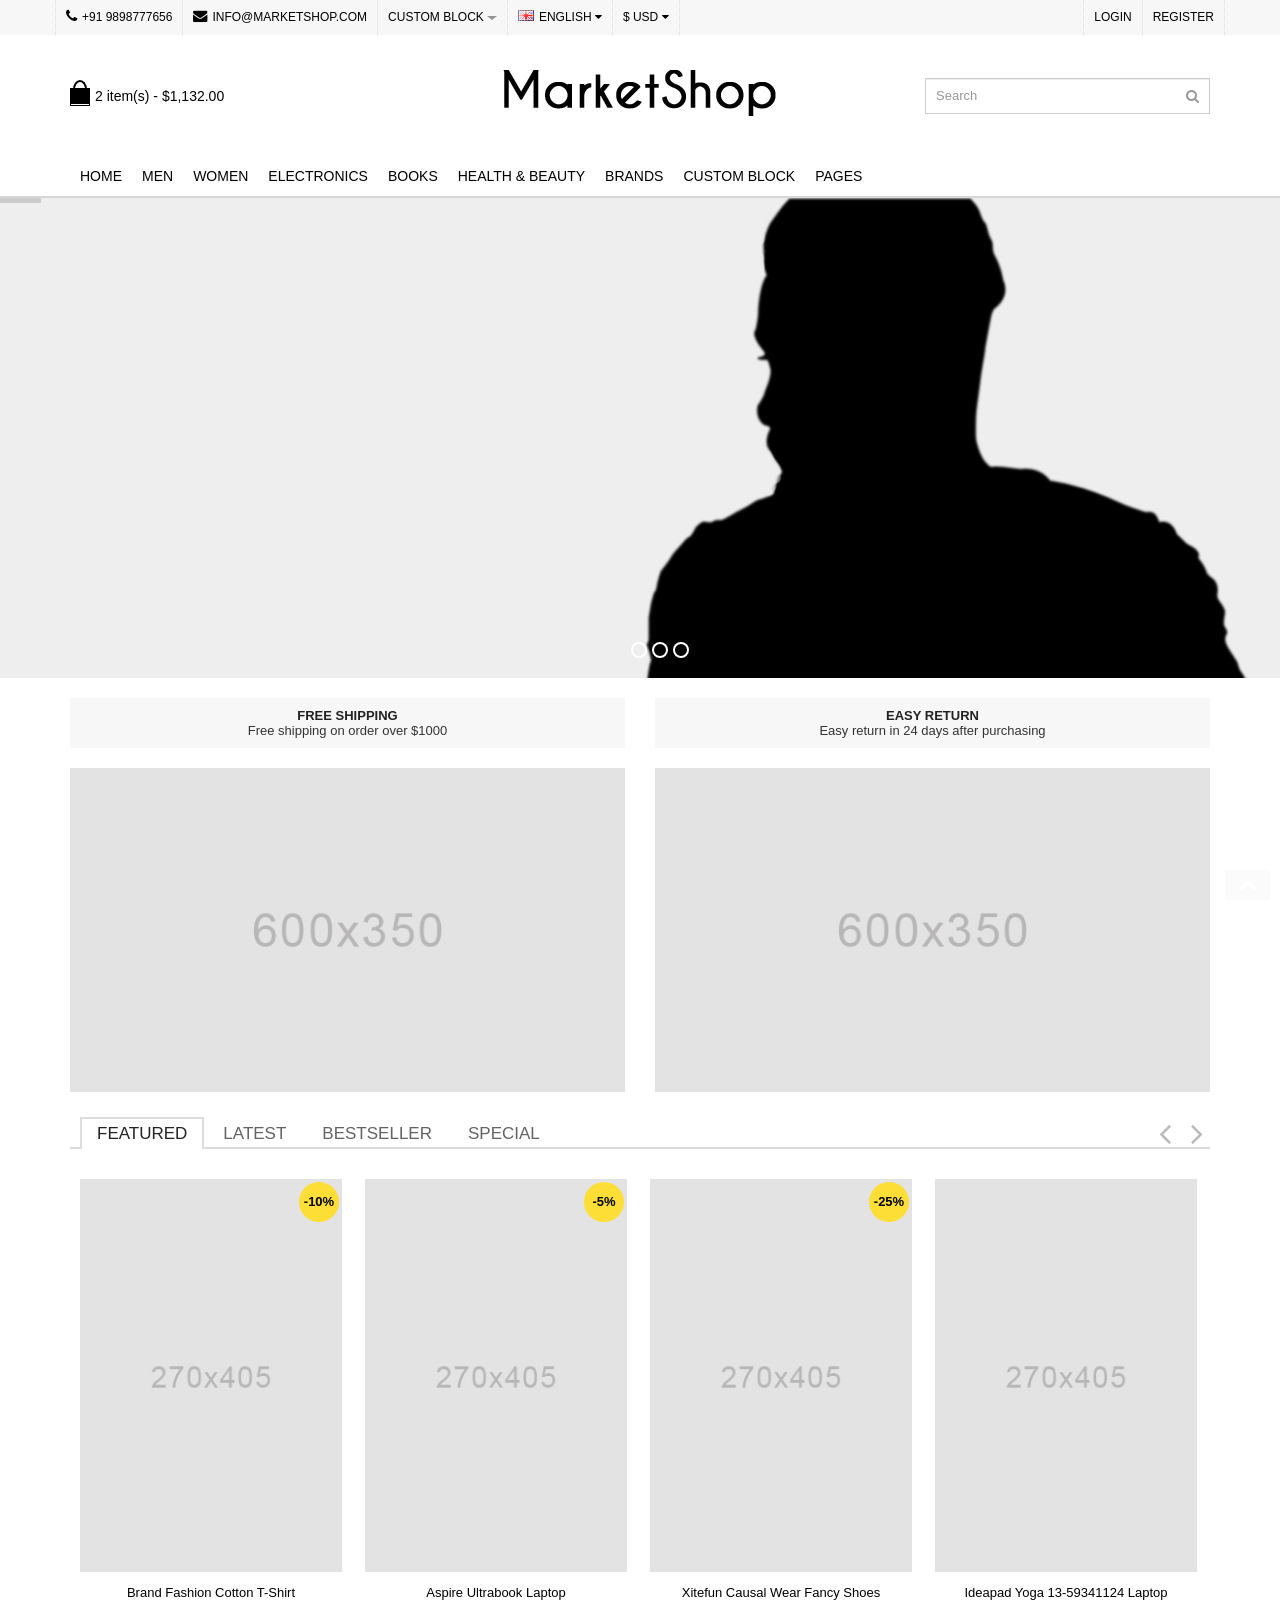
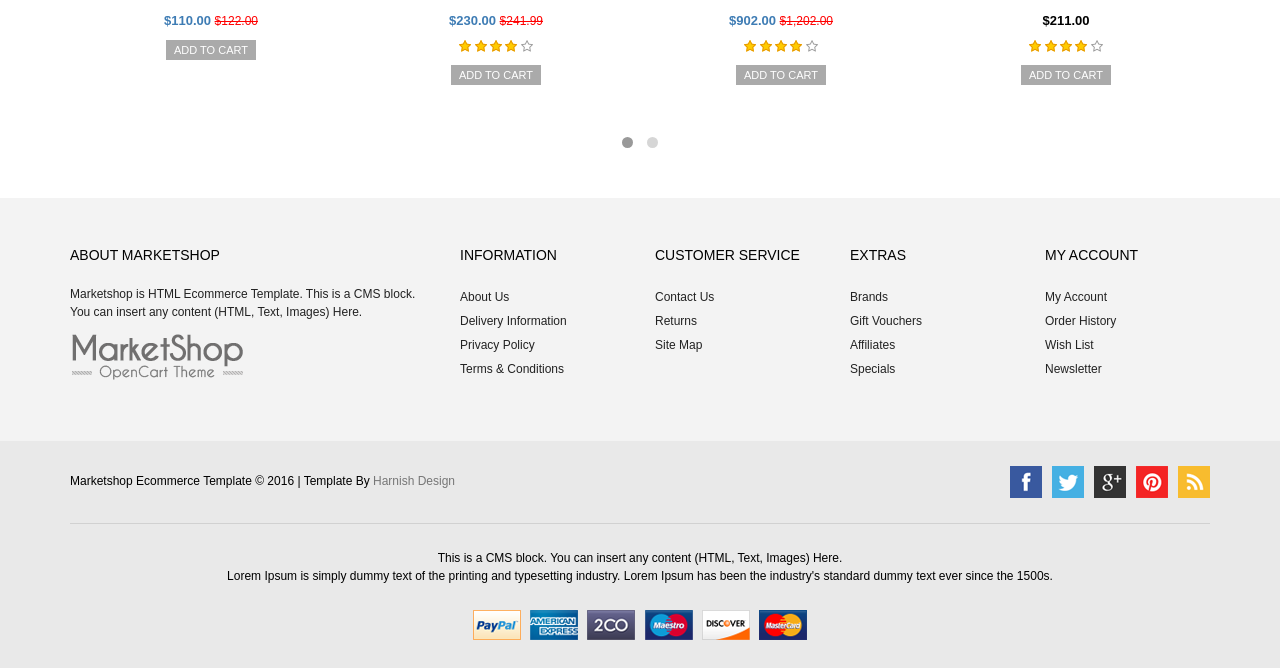
==== index.html @ 48aad5be "First commit" ====
<!DOCTYPE html>
<html>
<head>
<meta charset="UTF-8" />
<meta name="format-detection" content="telephone=no" />
<meta name="viewport" content="width=device-width, initial-scale=1, maximum-scale=1">
<link href="image/favicon.png" rel="icon" />
<title>Marketshop - eCommerce HTML Template</title>
<meta name="description" content="Responsive and clean html template design for any kind of ecommerce webshop">
<!-- CSS Part Start-->
<link rel="stylesheet" type="text/css" href="js/bootstrap/css/bootstrap.min.css" />
<link rel="stylesheet" type="text/css" href="css/font-awesome/css/font-awesome.min.css" />
<link rel="stylesheet" type="text/css" href="css/stylesheet.css" />
<link rel="stylesheet" type="text/css" href="css/owl.carousel.css" />
<link rel="stylesheet" type="text/css" href="css/owl.transitions.css" />
<link rel="stylesheet" type="text/css" href="css/responsive.css" />
<link rel="stylesheet" type="text/css" href="css/stylesheet-skin4.css" />
<link rel="stylesheet" type="text/css" href="revolution/css/settings.css">
<link rel="stylesheet" type="text/css" href="revolution/css/layers.css">
<link rel="stylesheet" type="text/css" href="revolution/css/navigation.css">
<link rel='stylesheet' href='//fonts.googleapis.com/css?family=Raleway:400,500,600,700,800,900' type='text/css'>
<!-- CSS Part End-->
</head>
<body>
<div class="wrapper-wide">
  <div id="header" class="style2">
    <!-- Top Bar Start-->
    <nav id="top" class="htop">
      <div class="container">
        <div class="row"> <span class="drop-icon visible-sm visible-xs"><i class="fa fa-align-justify"></i></span>
          <div class="pull-left flip left-top">
            <div class="links">
              <ul>
                <li class="mobile"><i class="fa fa-phone"></i>+91 9898777656</li>
                <li class="email"><a href="mailto:info@marketshop.com"><i class="fa fa-envelope"></i>info@marketshop.com</a></li>
                <li class="wrap_custom_block hidden-sm hidden-xs"><a>Custom Block<b></b></a>
                  <div class="dropdown-menu custom_block">
                    <ul>
                      <li>
                        <table>
                          <tbody>
                            <tr>
                              <td><img alt="" src="image/banner/cms-block.jpg"></td>
                              <td><img alt="" src="image/banner/responsive.jpg"></td>
                            </tr>
                            <tr>
                              <td><h4>CMS Blocks</h4></td>
                              <td><h4>Responsive Template</h4></td>
                            </tr>
                            <tr>
                              <td>This is a CMS block. You can insert any content (HTML, Text, Images) Here.</td>
                              <td>This is a CMS block. You can insert any content (HTML, Text, Images) Here.</td>
                            </tr>
                            <tr>
                              <td><strong><a class="btn btn-default btn-sm" href="#">Read More</a></strong></td>
                              <td><strong><a class="btn btn-default btn-sm" href="#">Read More</a></strong></td>
                            </tr>
                          </tbody>
                        </table>
                      </li>
                    </ul>
                  </div>
                </li>
              </ul>
            </div>
            <div id="language" class="btn-group">
              <button class="btn-link dropdown-toggle" data-toggle="dropdown"> <span> <img src="image/flags/gb.png" alt="English" title="English">English <i class="fa fa-caret-down"></i></span></button>
              <ul class="dropdown-menu">
                <li>
                  <button class="btn btn-link btn-block language-select" type="button" name="GB"><img src="image/flags/gb.png" alt="English" title="English" /> English</button>
                </li>
                <li>
                  <button class="btn btn-link btn-block language-select" type="button" name="GB"><img src="image/flags/ar.png" alt="Arabic" title="Arabic" /> Arabic</button>
                </li>
              </ul>
            </div>
            <div id="currency" class="btn-group">
              <button class="btn-link dropdown-toggle" data-toggle="dropdown"> <span> $ USD <i class="fa fa-caret-down"></i></span></button>
              <ul class="dropdown-menu">
                <li>
                  <button class="currency-select btn btn-link btn-block" type="button" name="EUR">€ Euro</button>
                </li>
                <li>
                  <button class="currency-select btn btn-link btn-block" type="button" name="GBP">£ Pound Sterling</button>
                </li>
                <li>
                  <button class="currency-select btn btn-link btn-block" type="button" name="USD">$ US Dollar</button>
                </li>
              </ul>
            </div>
          </div>
          <div id="top-links" class="nav pull-right flip">
            <ul>
              <li><a href="login.html">Login</a></li>
              <li><a href="register.html">Register</a></li>
            </ul>
          </div>
        </div>
      </div>
    </nav>
    <!-- Top Bar End-->
    <!-- Header Start-->
    <header class="header-row">
      <div class="container">
        <div class="table-container">
          <!-- Mini Cart Start-->
          <div class="col-table-cell col-lg-3 col-md-3 col-sm-12 col-xs-12 inner">
            <div id="cart">
              <button type="button" data-toggle="dropdown" data-loading-text="Loading..." class="heading dropdown-toggle"> <span class="cart-icon pull-left flip"></span> <span id="cart-total">2 item(s) - $1,132.00</span></button>
              <ul class="dropdown-menu">
                <li>
                  <table class="table">
                    <tbody>
                      <tr>
                        <td class="text-center"><a href="product.html"><img class="img-thumbnail" title="Xitefun Causal Wear Fancy Shoes" alt="Xitefun Causal Wear Fancy Shoes" src="image/product/sony_vaio_1-50x75.jpg"></a></td>
                        <td class="text-left"><a href="product.html">Xitefun Causal Wear Fancy Shoes</a></td>
                        <td class="text-right">x 1</td>
                        <td class="text-right">$902.00</td>
                        <td class="text-center"><button class="btn btn-danger btn-xs remove" title="Remove" onClick="" type="button"><i class="fa fa-times"></i></button></td>
                      </tr>
                      <tr>
                        <td class="text-center"><a href="product.html"><img class="img-thumbnail" title="Aspire Ultrabook Laptop" alt="Aspire Ultrabook Laptop" src="image/product/samsung_tab_1-50x75.jpg"></a></td>
                        <td class="text-left"><a href="product.html">Aspire Ultrabook Laptop</a></td>
                        <td class="text-right">x 1</td>
                        <td class="text-right">$230.00</td>
                        <td class="text-center"><button class="btn btn-danger btn-xs remove" title="Remove" onClick="" type="button"><i class="fa fa-times"></i></button></td>
                      </tr>
                    </tbody>
                  </table>
                </li>
                <li>
                  <div>
                    <table class="table table-bordered">
                      <tbody>
                        <tr>
                          <td class="text-right"><strong>Sub-Total</strong></td>
                          <td class="text-right">$940.00</td>
                        </tr>
                        <tr>
                          <td class="text-right"><strong>Eco Tax (-2.00)</strong></td>
                          <td class="text-right">$4.00</td>
                        </tr>
                        <tr>
                          <td class="text-right"><strong>VAT (20%)</strong></td>
                          <td class="text-right">$188.00</td>
                        </tr>
                        <tr>
                          <td class="text-right"><strong>Total</strong></td>
                          <td class="text-right">$1,132.00</td>
                        </tr>
                      </tbody>
                    </table>
                    <p class="checkout"><a href="cart.html" class="btn btn-primary"><i class="fa fa-shopping-cart"></i> View Cart</a>&nbsp;&nbsp;&nbsp;<a href="checkout.html" class="btn btn-primary"><i class="fa fa-share"></i> Checkout</a></p>
                  </div>
                </li>
              </ul>
            </div>
          </div>
          <!-- Mini Cart End-->
          <!-- Logo Start -->
          <div class="col-table-cell col-lg-6 col-md-6 col-sm-12 col-xs-12">
            <div id="logo"><a href="index.html"><img class="img-responsive" src="image/logo.png" title="MarketShop" alt="MarketShop" /></a></div>
          </div>
          <!-- Logo End -->
          <!-- Search Start-->
          <div class="col-table-cell col-lg-3 col-md-3 col-sm-12 col-xs-12 inner">
            <div id="search" class="input-group">
              <input id="filter_name" type="text" name="search" value="" placeholder="Search" class="form-control input-lg" />
              <button type="button" class="button-search"><i class="fa fa-search"></i></button>
            </div>
          </div>
          <!-- Search End-->
        </div>
      </div>
    </header>
    <!-- Header End-->
    <!-- Main Menu Start-->
    <nav id="menu" class="navbar">
      <div class="navbar-header"> <span class="visible-xs visible-sm"> Menu <b></b></span></div>
      <div class="container">
        <div class="collapse navbar-collapse navbar-ex1-collapse">
          <ul class="nav navbar-nav">
            <li><a class="home_link" title="Home" href="index.html">Home</a></li>
            <li class="mega-menu dropdown"><a href="category.html">Men</a>
              <div class="dropdown-menu">
                <div class="column col-lg-2 col-md-3"><a href="category.html">Footwear</a>
                  <div>
                    <ul>
                      <li><a href="category.html">Casual Shoes</a></li>
                      <li><a href="category.html">Formal Shoes</a></li>
                      <li><a href="category.html">Sandals & Floaters</a></li>
                      <li><a href="category.html">Sneakers</a></li>
                      <li><a href="category.html">Sports Shoes</a></li>
                    </ul>
                  </div>
                </div>
                <div class="column col-lg-2 col-md-3"><a href="category.html">Clothing</a>
                  <div>
                    <ul>
                      <li><a href="category.html">Casual</a></li>
                      <li><a href="category.html">Jeans</a></li>
                      <li><a href="category.html">T-Shirts</a></li>
                      <li><a href="category.html">Formal Shirts</a></li>
                    </ul>
                  </div>
                </div>
                <div class="column col-lg-2 col-md-3"><a href="category.html">Bags, Belts & Wallets</a>
                  <div>
                    <ul>
                      <li><a href="category.html">Sling Bags</a></li>
                      <li><a href="category.html">Handbags</a></li>
                      <li><a href="category.html">Wallets & Belts</a></li>
                    </ul>
                  </div>
                </div>
                <div class="column col-lg-2 col-md-3"><a href="category.html">Watches</a>
                  <div>
                    <ul>
                      <li><a href="category.html">Timex</a></li>
                      <li><a href="category.html">Titan</a></li>
                      <li><a href="category.html">Fastrack</a></li>
                      <li><a href="category.html">Accessories</a></li>
                    </ul>
                  </div>
                </div>
                <div class="column col-lg-2 col-md-3"><a href="category.html">Games</a>
                  <div>
                    <ul>
                      <li><a href="category.html">Toys</a></li>
                      <li><a href="category.html">Puzzles</a></li>
                      <li><a href="category.html">Hobbies</a></li>
                      <li><a href="category.html">Strollers</a></li>
                      <li><a href="category.html">Health & Safety</a></li>
                    </ul>
                  </div>
                </div>
                <div class="column col-lg-2 col-md-3"><a href="category.html">Accessories</a>
                  <div>
                    <ul>
                      <li><a href="category.html">New Sub Categories</a></li>
                      <li><a href="category.html">Sub Categories</a></li>
                    </ul>
                  </div>
                </div>
              </div>
            </li>
            <li class="mega-menu dropdown"><a href="category.html">Women</a>
              <div class="dropdown-menu">
                <div class="column col-lg-2 col-md-3"><a href="category.html">Ethnic Wear</a>
                  <div>
                    <ul>
                      <li><a href="category.html">Dress Materials</a></li>
                      <li><a href="category.html">Kurta and Kurti</a></li>
                      <li><a href="category.html">Salwar Kameez Sets</a></li>
                      <li><a href="category.html">Sarees</a></li>
                    </ul>
                  </div>
                </div>
                <div class="column col-lg-2 col-md-3"><a href="category.html">Western Wear</a>
                  <div>
                    <ul>
                      <li><a href="category.html">Sports and Gymwear</a></li>
                      <li><a href="category.html">Dresses</a></li>
                      <li><a href="category.html">Jeans</a></li>
                      <li><a href="category.html">Polo's and T-Shirts</a></li>
                      <li><a href="category.html">Shirts Tops & Tunics</a></li>
                    </ul>
                  </div>
                </div>
                <div class="column col-lg-2 col-md-3"><a href="category.html">Bags, Belts & Wallets</a>
                  <div>
                    <ul>
                      <li><a href="category.html">Handbags</a></li>
                      <li><a href="category.html">Totes</a></li>
                      <li><a href="category.html">Wallets & Belts</a></li>
                    </ul>
                  </div>
                </div>
                <div class="column col-lg-2 col-md-3"><a href="category.html">Jewellery</a>
                  <div>
                    <ul>
                      <li><a href="category.html">Diamond</a></li>
                      <li><a href="category.html">Silver</a></li>
                      <li><a href="category.html">Gold</a></li>
                      <li><a href="category.html">Pearl</a></li>
                    </ul>
                  </div>
                </div>
                <div class="column col-lg-2 col-md-3"><a href="category.html">Lingerie & Sleep Wear</a>
                  <div>
                    <ul>
                      <li><a href="category.html">Premium</a></li>
                    </ul>
                  </div>
                </div>
                <div class="column col-lg-2 col-md-3"><a href="category.html">Accessories</a>
                  <div>
                    <ul>
                      <li><a href="category.html">New Sub Categories</a></li>
                      <li><a href="category.html">Sub Categories</a></li>
                      <li><a href="category.html">Categories New</a></li>
                    </ul>
                  </div>
                </div>
              </div>
            </li>
            <li class="mega-menu dropdown"> <a href="category.html">Electronics</a>
              <div class="dropdown-menu">
                <div class="column col-lg-2 col-md-3"><a href="category.html">Laptops</a>
                  <div>
                    <ul>
                      <li> <a href="category.html">New Sub Categories </a> </li>
                      <li> <a href="category.html">New Sub Categories </a> </li>
                      <li> <a href="category.html">Sub Categories New </a> </li>
                    </ul>
                  </div>
                </div>
                <div class="column col-lg-2 col-md-3"><a href="category.html">Desktops</a>
                  <div>
                    <ul>
                      <li> <a href="category.html">New Sub Categories </a> </li>
                      <li> <a href="category.html">Sub Categories New </a> </li>
                      <li> <a href="category.html">Sub Categories New </a> </li>
                    </ul>
                  </div>
                </div>
                <div class="column col-lg-2 col-md-3"><a href="category.html">Cameras</a>
                  <div>
                    <ul>
                      <li> <a href="category.html">New Sub Categories</a></li>
                    </ul>
                  </div>
                </div>
                <div class="column col-lg-2 col-md-3"><a href="category.html">Mobile Phones</a>
                  <div>
                    <ul>
                      <li><a href="category.html">New Sub Categories</a></li>
                      <li><a href="category.html">New Sub Categories</a></li>
                    </ul>
                  </div>
                </div>
                <div class="column col-lg-2 col-md-3"><a href="category.html">TV &amp; Home Audio</a>
                  <div>
                    <ul>
                      <li><a href="category.html">New Sub Categories </a> </li>
                      <li><a href="category.html">Sub Categories New </a> </li>
                    </ul>
                  </div>
                </div>
                <div class="column col-lg-2 col-md-3"><a href="category.html">MP3 Players</a> </div>
              </div>
            </li>
            <li class="dropdown"><a href="category.html">Books</a></li>
            <li class="dropdown"><a href="category.html">Health &amp; Beauty</a>
              <div class="dropdown-menu">
                <ul>
                  <li> <a href="category.html">Perfumes</a></li>
                  <li> <a href="category.html">Makeup</a></li>
                  <li> <a href="category.html">Sun Care</a></li>
                  <li> <a href="category.html">Skin Care</a></li>
                  <li> <a href="category.html">Eye Care</a></li>
                  <li> <a href="category.html">Hair Care</a></li>
                </ul>
              </div>
            </li>
            <li class="dropdown"><a href="#">Brands</a>
              <div class="dropdown-menu">
                <ul>
                  <li> <a href="category.html">Apple</a></li>
                  <li> <a href="category.html">Canon</a></li>
                  <li> <a href="category.html">Hewlett-Packard</a></li>
                  <li> <a href="category.html">HTC</a></li>
                  <li> <a href="category.html">Palm</a></li>
                  <li> <a href="category.html">Sony</a></li>
                  <li> <a href="category.html">Test</a></li>
                  <li> <a href="category.html">Test3</a></li>
                  <li> <a href="category.html">Test4</a></li>
                </ul>
              </div>
            </li>
            <li class="dropdown wrap_custom_block hidden-sm hidden-xs"><a>Custom Block</a>
              <div class="dropdown-menu custom_block">
                <ul>
                  <li>
                    <table>
                      <tbody>
                        <tr>
                          <td><img alt="" src="image/banner/cms-block.jpg"></td>
                          <td><img alt="" src="image/banner/responsive.jpg"></td>
                        </tr>
                        <tr>
                          <td><h4>CMS Blocks</h4></td>
                          <td><h4>Responsive Template</h4></td>
                        </tr>
                        <tr>
                          <td>This is a CMS block. You can insert any content (HTML, Text, Images) Here.</td>
                          <td>This is a CMS block. You can insert any content (HTML, Text, Images) Here.</td>
                        </tr>
                        <tr>
                          <td><strong><a class="btn btn-default btn-sm" href="#">Read More</a></strong></td>
                          <td><strong><a class="btn btn-default btn-sm" href="#">Read More</a></strong></td>
                        </tr>
                      </tbody>
                    </table>
                  </li>
                </ul>
              </div>
            </li>
            <li class="dropdown information-link"><a>Pages</a>
              <div class="dropdown-menu">
                <ul>
                  <li><a href="login.html">Login</a></li>
                  <li><a href="register.html">Register</a></li>
                  <li><a href="category.html">Category (Grid/List)</a></li>
                  <li><a href="product.html">Product</a></li>
                  <li><a href="cart.html">Shopping Cart</a></li>
                  <li><a href="checkout.html">Checkout</a></li>
                  <li><a href="compare.html">Compare</a></li>
                  <li><a href="wishlist.html">Wishlist</a></li>
                  <li><a href="search.html">Search</a></li>
                </ul>
                <ul>
                  <li><a href="about-us.html">About Us</a></li>
                  <li><a href="404.html">404</a></li>
                  <li><a href="elements.html">Elements</a></li>
                  <li><a href="faq.html">Faq</a></li>
                  <li><a href="sitemap.html">Sitemap</a></li>
                  <li><a href="contact-us.html">Contact Us</a></li>
                </ul>
              </div>
            </li>
          </ul>
        </div>
      </div>
    </nav>
    <!-- Main Menu End-->
  </div>
  <!-- START REVOLUTION SLIDER 5.0 -->
  <div class="rev_slider_wrapper">
    <div id="slider1" class="rev_slider"  data-version="5.0">
      <ul>
        <li data-transition="fade">
          <!-- MAIN IMAGE -->
          <img src="images/dummy.png" style='background-color:#eeeeee' alt="">
          <!-- LAYER NR. 1 -->
          <div class="tp-caption tp-resizeme rs-parallaxlevel-2" 
									 id="slide-1-layer-1" 
									 data-x="['right','left','center','center']" data-hoffset="['0','633','-110','-60']" 
									 data-y="['top','top','top','bottom']" data-voffset="['0','0','0','0']" 
												data-width="none"
									data-height="none"
									data-whitespace="nowrap"
									data-transform_idle="o:1;"
						 
									 data-transform_in="x:right;s:800;e:Power3.easeOut;" 
									 data-transform_out="opacity:0;s:1500;e:Power4.easeIn;s:1500;e:Power4.easeIn;" 
									data-start="300" 
									data-responsive_offset="on" 

									
									style="z-index: 7;"><img data-lazyload="image/slider/revslider/06man.png" data-hh="490" data-ww="617" alt="man" src="image/slider/revslider/06man.png" style="width: 617px; height: 490px;"> </div>
          <!-- LAYER NR. 2 -->
          <div class="tp-caption tp-shape tp-shapewrapper  tp-resizeme" 
 
	 id="slide-1-layer-2" 
	 data-x="left" data-hoffset="30" 
	 data-y="middle" data-voffset="-110" 
	 data-width="160"
	 data-height="10"
	 data-whitespace="nowrap"
	 data-transform_idle="o:1;"
	 data-style_hover="cursor:pointer;"
	 data-transform_in="opacity:0;s:300;e:Power2.easeInOut;" 
	 data-transform_out="opacity:0;s:300;s:300;"
	 data-start="1400"
	 data-responsive_offset="on" 
 
	 style="z-index: 9;
	 	background-color:#e5e5e5;"> </div>
          <!-- LAYER NR. 3 -->
          <div class="tp-caption NotGeneric-Title tp-resizeme" 
									 id="slide-1-layer-3" 
									 data-x="left" data-hoffset="210" 
									 data-y="middle" data-voffset="-110" 
												data-width="['auto','auto','auto','auto']"
									data-height="['auto','auto','auto','auto']"
                                    data-fontsize="['22','70','70','45']"
									data-lineheight="['22','70','70','50']"
                                    data-color="#000"
                                    data-fontweight="1400"
									data-transform_idle="o:1;"
						 
									 data-transform_in="y:[100%];z:0;rZ:-35deg;sX:1;sY:1;skX:0;skY:0;s:2000;e:Power4.easeInOut;" 
									 data-transform_out="s:1000;e:Power2.easeInOut;s:1000;e:Power2.easeInOut;" 
									 data-mask_in="x:0px;y:0px;s:inherit;e:inherit;" 
									data-start="650" 
									data-splitin="chars" 
									data-splitout="none" 
									data-responsive_offset="on" 

									data-elementdelay="0.05" 
									
									style="z-index: 6; white-space: nowrap; ">END OF </div>
          <!-- LAYER NR. 4 -->
          <div class="tp-caption tp-shape tp-shapewrapper  tp-resizeme" 
 
	 id="slide-1-layer-4" 
	 data-x="left" data-hoffset="310" 
	 data-y="middle" data-voffset="-110" 
	 data-width="160"
	 data-height="10"
	 data-whitespace="nowrap"
	 data-transform_idle="o:1;"
	 data-style_hover="cursor:pointer;"
	 data-transform_in="opacity:0;s:300;e:Power2.easeInOut;" 
	 data-transform_out="opacity:0;s:300;s:300;"
	 data-start="1400"
	 data-responsive_offset="on" 
 
	 style="z-index: 9;
	 	background-color:#e5e5e5;"> </div>
          <!-- LAYER NR. 5 -->
          <div class="tp-caption NotGeneric-Title tp-resizeme" 
									 id="slide-1-layer-5" 
									 data-x="left" data-hoffset="30" 
									 data-y="middle" data-voffset="-55" 
									data-width="['auto','auto','auto','auto']"
									data-height="['auto','auto','auto','auto']"
                                    data-fontsize="['65','60','60','45']"
									data-lineheight="['65','60','60','50']"
                                    data-color="#000"
                                    data-fontweight="700"
									data-transform_idle="o:1;"
									 data-transform_in="x:[-105%];z:0;rX:0deg;rY:0deg;rZ:-90deg;sX:1;sY:1;skX:0;skY:0;s:2000;e:Power4.easeInOut;" 
									 data-transform_out="s:1000;e:Power2.easeInOut;s:1000;e:Power2.easeInOut;" 
									 data-mask_in="x:0px;y:0px;s:inherit;e:inherit;" 
									data-start="800" 
									data-splitin="chars" 
									data-splitout="none" 
									data-responsive_offset="on" 
									data-elementdelay="0.05" 
									style="z-index: 6; white-space: nowrap; ">SEASON SALE </div>
          <!-- LAYER NR. 6 -->
          <div class="tp-caption tp-shape tp-shapewrapper  tp-resizeme" 
 
	 id="slide-1-layer-6" 
	 data-x="left" data-hoffset="30" 
	 data-y="middle" data-voffset="0" 
	 data-width="440"
	 data-height="10"
	 data-whitespace="nowrap"
	 data-transform_idle="o:1;"
	 data-style_hover="cursor:pointer;"
	 data-transform_in="opacity:0;s:300;e:Power2.easeInOut;" 
	 data-transform_out="opacity:0;s:300;s:300;"
	 data-start="1600"
	 data-responsive_offset="on" 
 
	 style="z-index: 9;
	 	background-color:#e5e5e5;"> </div>
          <!-- LAYER NR. 7 -->
          <div class="tp-caption NotGeneric-Title tp-resizeme" 
									 id="slide-1-layer-7" 
									 data-x="left" data-hoffset="140" 
									 data-y="middle" data-voffset="50" 
									data-width="['auto','auto','auto','auto']"
									data-height="['auto','auto','auto','auto']"
                                    data-fontsize="['28','28','28','22']"
									data-lineheight="['30','30','30','22']"
                                    data-color="#000"
                                    data-fontweight="700"
									data-transform_idle="o:1;"
						 
									 data-transform_in="x:{-50,50};y:{-5,50};rX:{-90,90};rY:{-90,90};rZ:{-360,360};sX:0;sY:0;opacity:0;s:2000;e:Power4.easeInOut;" 
									 data-transform_out="s:1000;e:Power2.easeInOut;s:1000;e:Power2.easeInOut;" 
									data-start="1700" 
									data-splitin="chars" 
									data-splitout="none" 
									data-responsive_offset="on" 

									data-elementdelay="0.05" 
									
									style="z-index: 6; white-space: nowrap; ">FLATE 20% OFF </div>
          <!-- LAYER NR. 8 -->
          <div class="tp-caption WebProduct-Button rev-btn rs-parallaxlevel-0" 
									 id="slide-1-layer-8" 
									 data-x="['left','left','left','left']" data-hoffset="['150','0','0','0']" 
                                     data-y="['middle','middle','middle','middle']" data-voffset="['120','110','110','31']"
									data-width="['auto']"
									data-height="['auto']"
									data-whitespace="nowrap"
									data-transform_idle="o:1;"
                                    
									data-transform_hover="o:1;rX:0;rY:0;rZ:0;z:0;s:300;e:Linear.easeNone;"
									data-style_hover="c:rgba(51, 51, 51, 1.00);bg:rgba(255, 255, 255, 1.00);"
						 
									data-transform_in="y:[100%];z:0;rX:0deg;rY:0;rZ:0;sX:1;sY:1;skX:0;skY:0;opacity:0;s:2000;e:Power4.easeInOut;" 
									 data-transform_out="s:1000;s:1000;" 
									data-start="2000" 
									data-splitin="none" 
									data-splitout="none" 
									data-actions='[{"event":"click","action":"scrollbelow","offset":"px"}]'
									data-responsive_offset="on" 
									data-responsive="off"
									
									style="z-index: 14; white-space: nowrap;">SHOP NOW </div>
        </li>
        <li data-transition="fade">
          <!-- MAIN IMAGE -->
          <img src="image/slider/revslider/01minimalist-banner.jpg"  alt=""  width="1349" height="480">
          <!-- LAYER NR. 1 -->
          <div class="tp-caption tp-resizeme rs-parallaxlevel-2" 
									 id="slide-2-layer-1" 
									 data-x="['center','center','center','center']" data-hoffset="['0','0','0','0']" 
									 data-y="['top','top','top','top']" data-voffset="['40','40','40','10']" 
									data-width="none"
									data-height="490"
									data-whitespace="nowrap"
									data-transform_idle="o:1;"
									data-transform_in="x:-50px;y:-200px;rX:-10deg;rY:-15deg;rZ:-5deg;sX:0;sY:0;opacity:0;s:500;e:Power2.easeInOut;" 
									data-transform_out="opacity:0;s:1500;e:Power4.easeIn;s:1500;e:Power4.easeInOut;" 
									data-start="1200" 
									data-responsive_offset="on" 
									style="z-index: 7;"><img data-lazyload="image/slider/revslider/04sale.png" data-hh="268" data-ww="694" alt="sale" src="image/slider/revslider/04sale.png"> </div>
          <!-- LAYER NR. 2 -->
          <div class="tp-caption NotGeneric-SubTitle tp-resizeme rs-parallaxlevel-0" 
									 id="slide-2-layer-2" 
									 data-x="['center','center','center','center']" data-hoffset="['0','0','0','0']" 
									 data-y="['bottom','middle','middle','middle']" data-voffset="['80','-70','-70','-31']"
									data-width="none"
									data-height="none"
									data-transform_idle="o:1;"
						 
									 data-transform_in="y:[100%];z:0;rX:0deg;rY:0;rZ:0;sX:1;sY:1;skX:0;skY:0;opacity:0;s:1000;e:Power4.easeInOut;" 
									 data-transform_out="y:[100%];s:1000;e:Power2.easeInOut;s:1000;e:Power2.easeInOut;" 
									 data-mask_in="x:0px;y:[100%];s:inherit;e:inherit;" 
									 data-mask_out="x:inherit;y:inherit;s:inherit;e:inherit;" 
									data-start="1100" 
									data-splitin="none" 
									data-splitout="none" 
									data-responsive_offset="on" 
									
									style="z-index: 7;"><img data-lazyload="image/slider/revslider/05bg-line.png" data-hh="55" data-ww="338" alt="sale" src="image/slider/revslider/04sale.png"> </div>
          <!-- LAYER NR. 3 -->
          <div class="tp-caption NotGeneric-SubTitle tp-resizeme rs-parallaxlevel-0" 
									 id="slide-2-layer-3" 
									 data-x="['center','center','center','center']" data-hoffset="['0','0','0','0']" 
									 data-y="['bottom','middle','middle','middle']" data-voffset="['90','70','70','31']"
                                     data-fontsize="['34','34','34','20']"
                                     data-lineheight="['38','34','34','22']" 
                                     data-fontweight="700"
                                     data-color="#000"
									data-width="none"
									data-height="none"
									data-whitespace="nowrap"
									data-transform_idle="o:1;"
						 
									 data-transform_in="y:[100%];z:0;rX:0deg;rY:0;rZ:0;sX:1;sY:1;skX:0;skY:0;opacity:0;s:1200;e:Power4.easeInOut;" 
									 data-transform_out="y:[100%];s:1000;e:Power2.easeInOut;s:1000;e:Power2.easeInOut;" 
									 data-mask_in="x:0px;y:[100%];s:inherit;e:inherit;" 
									 data-mask_out="x:inherit;y:inherit;s:inherit;e:inherit;" 
									data-start="1100" 
									data-splitin="none" 
									data-splitout="none" 
									data-responsive_offset="on" 
									
									style="z-index: 8; letter-spacing:0px;">Up to 40% off </div>
        </li>
        <li data-index="rs-18" data-transition="fade" data-slotamount="7"  data-easein="Power4.easeInOut" data-easeout="Power4.easeInOut" data-delay="10000" data-masterspeed="2000"  data-thumb="image/slider/revslider/03minimalist-banner.jpg"  data-saveperformance="off"  data-title="Ken Burns" data-description="">
          <!-- MAIN IMAGE -->
          <img src="image/slider/revslider/03minimalist-banner.jpg"  alt=""  data-bgposition="center center" data-kenburns="on" data-duration="30000" data-ease="Linear.easeNone" data-scalestart="100" data-scaleend="120" data-rotatestart="0" data-rotateend="0" data-offsetstart="0 0" data-offsetend="0 0" data-bgparallax="10" class="rev-slidebg" data-no-retina>
          <!-- LAYER NR. 1 -->
          <div class="tp-caption NotGeneric-SubTitle tp-resizeme rs-parallaxlevel-0" 
									 id="slide-3-layer-1" 
									 data-x="['center','center','center','center']" data-hoffset="['0','0','0','0']" 
									 data-y="['middle','middle','middle','middle']" data-voffset="['-100','-70','-70','-31']"
                                     data-fontsize="['20','20','20','16']"
                                     data-lineheight="['20','20','20','18']" 
                                     data-fontweight="700"
									data-width="none"
									data-height="none"
									data-whitespace="nowrap"
									data-transform_idle="o:1;"
						 
									 data-transform_in="y:[100%];z:0;rX:0deg;rY:0;rZ:0;sX:1;sY:1;skX:0;skY:0;opacity:0;s:2000;e:Power4.easeInOut;" 
									 data-transform_out="y:[100%];s:1000;e:Power2.easeInOut;s:1000;e:Power2.easeInOut;" 
									 data-mask_in="x:0px;y:[100%];s:inherit;e:inherit;" 
									 data-mask_out="x:inherit;y:inherit;s:inherit;e:inherit;" 
									data-start="1500" 
									data-splitin="none" 
									data-splitout="none" 
									data-responsive_offset="on" 

									
									style="z-index: 7; white-space:nowrap; letter-spacing:0px;">FREE SHIPPING ON ALL ORDERS </div>
          <!-- LAYER NR. 2 -->
          <div class="tp-caption NotGeneric-Title tp-resizeme rs-parallaxlevel-0" 
									 id="slide-3-layer-2" 
									 data-x="['center','center','center','center']" data-hoffset="['0','0','0','0']" 
									 data-y="['middle','middle','middle','middle']" data-voffset="['-30','0','0','0']" 
									data-fontsize="['70','70','70','45']"
									data-lineheight="['70','70','70','50']"
									data-width="none"
									data-height="none"
                                    data-fontweight="700"
									data-whitespace="nowrap"
									data-transform_idle="o:1;"
						 
									 data-transform_in="y:[-100%];z:0;rZ:35deg;sX:1;sY:1;skX:0;skY:0;s:2000;e:Power4.easeInOut;" 
									 data-transform_out="y:[100%];s:1000;e:Power2.easeInOut;s:1000;e:Power2.easeInOut;" 
									 data-mask_in="x:0px;y:0px;s:inherit;e:inherit;" 
									 data-mask_out="x:inherit;y:inherit;s:inherit;e:inherit;" 
									data-start="1000" 
									data-splitin="chars" 
									data-splitout="none" 
									data-responsive_offset="on" 

									data-elementdelay="0.05" 
									
									style="z-index: 6; text-transform:uppercase;"><strong>WEEKEND SPECIAL</strong> </div>
          <!-- LAYER NR. 3 -->
          <div class="tp-caption NotGeneric-SubTitle tp-resizeme rs-parallaxlevel-0" 
									 id="slide-3-layer-3" 
									 data-x="['center','center','center','center']" data-hoffset="['0','0','0','0']" 
									 data-y="['middle','middle','middle','middle']" data-voffset="['40','70','70','31']"
                                     data-fontsize="['28','28','28','20']"
                                     data-lineheight="['28','28','28','22']" 
                                     data-fontweight="700"
									data-width="none"
									data-height="none"
									data-whitespace="nowrap"
									data-transform_idle="o:1;"
						 
									 data-transform_in="y:[100%];z:0;rX:0deg;rY:0;rZ:0;sX:1;sY:1;skX:0;skY:0;opacity:0;s:2000;e:Power4.easeInOut;" 
									 data-transform_out="y:[100%];s:1000;e:Power2.easeInOut;s:1000;e:Power2.easeInOut;" 
									 data-mask_in="x:0px;y:[100%];s:inherit;e:inherit;" 
									 data-mask_out="x:inherit;y:inherit;s:inherit;e:inherit;" 
									data-start="1500" 
									data-splitin="none" 
									data-splitout="none" 
									data-responsive_offset="on" 

									
									style="z-index: 7; text-transform:uppercase;">UP TO 60% OFF </div>
          <!-- LAYER NR. 4 -->
          <div class="tp-caption WebProduct-Button rev-btn rs-parallaxlevel-0" 
									 id="slide-3-layer-4" 
									 data-x="['center','center','center','center']" data-hoffset="['0','0','0','0']" 
                                     data-y="['middle','middle','middle','middle']" data-voffset="['110','110','110','31']"
									data-width="['auto']"
									data-height="['auto']"
									data-whitespace="nowrap"
									data-transform_idle="o:1;"
                                    
									data-transform_hover="o:1;rX:0;rY:0;rZ:0;z:0;s:300;e:Linear.easeNone;"
									data-style_hover="c:rgba(51, 51, 51, 1.00);bg:rgba(255, 255, 255, 1.00);"
						 
									data-transform_in="y:[100%];z:0;rX:0deg;rY:0;rZ:0;sX:1;sY:1;skX:0;skY:0;opacity:0;s:2000;e:Power4.easeInOut;" 
									 data-transform_out="s:1000;s:1000;" 
									data-start="1750" 
									data-splitin="none" 
									data-splitout="none" 
									data-actions='[{"event":"click","action":"scrollbelow","offset":"px"}]'
									data-responsive_offset="on" 
									data-responsive="off"
									
									style="z-index: 14; white-space: nowrap;">SHOP NOW </div>
        </li>
      </ul>
    </div>
    <!-- END REVOLUTION SLIDER -->
  </div>
  <!-- END OF SLIDER WRAPPER -->
  <div id="container">
    <div class="container">
      <div class="row">
        <!-- Feature Box Start-->
        <div class="container">
          <div class="custom-feature-box row">
            <div class="col-sm-6 col-xs-12">
              <div class="feature-box fbox_1">
                <div class="title">Free Shipping</div>
                <p>Free shipping on order over $1000</p>
              </div>
            </div>
            <div class="col-sm-6 col-xs-12">
              <div class="feature-box fbox_2">
                <div class="title">Easy Return</div>
                <p>Easy return in 24 days after purchasing</p>
              </div>
            </div>
          </div>
        </div>
        <!-- Feature Box End-->
      </div>
    </div>
    <div class="container">
      <div class="row">
        <!--Middle Part Start-->
        <div id="content" class="col-xs-12">
          <!-- Banner Start -->
          <div class="marketshop-banner">
            <div class="row">
              <div class="col-lg-6 col-md-6 col-sm-6 col-xs-12"><a href="#"><img src="image/banner/minimalist-small-banner.jpg" alt="2 Block Banner" title="2 Block Banner" /></a></div>
              <div class="col-lg-6 col-md-6 col-sm-6 col-xs-12"><a href="#"><img src="image/banner/minimalist-small-banner1.jpg" alt="2 Block Banner 1" title="2 Block Banner 1" /></a></div>
            </div>
          </div>
          <!-- Banner End -->
          <!-- Product Tab Start -->
          <div id="product-tab" class="product-tab">
            <ul id="tabs" class="tabs">
              <li><a href="#tab-featured">Featured</a></li>
              <li><a href="#tab-latest">Latest</a></li>
              <li><a href="#tab-bestseller">Bestseller</a></li>
              <li><a href="#tab-special">Special</a></li>
            </ul>
            <div id="tab-featured" class="tab_content">
              <div class="owl-carousel product_carousel_tab">
                <div class="product-thumb clearfix">
                  <div class="image"><a href="product.html"><img src="image/product/apple_cinema_30-270x405.jpg" alt="Brand Fashion Cotton T-Shirt" title="Brand Fashion Cotton T-Shirt" class="img-responsive" /></a></div>
                  <div class="caption">
                    <h4><a href="product.html">Brand Fashion Cotton T-Shirt</a></h4>
                    <p class="price"><span class="price-new">$110.00</span> <span class="price-old">$122.00</span><span class="saving">-10%</span></p>
                  </div>
                  <div class="button-group">
                    <button class="btn-primary" type="button" onClick="cart.add('42');"><span>Add to Cart</span></button>
                    <div class="add-to-links">
                      <button type="button" data-toggle="tooltip" title="Add to Wish List" onClick=""><i class="fa fa-heart"></i></button>
                      <button type="button" data-toggle="tooltip" title="Compare this Product" onClick=""><i class="fa fa-exchange"></i></button>
                    </div>
                  </div>
                </div>
                <div class="product-thumb clearfix">
                  <div class="image"><a href="product.html"><img src="image/product/samsung_tab_1-270x405.jpg" alt="Aspire Ultrabook Laptop" title="Aspire Ultrabook Laptop" class="img-responsive" /></a></div>
                  <div class="caption">
                    <h4><a href="product.html">Aspire Ultrabook Laptop</a></h4>
                    <p class="price"> <span class="price-new">$230.00</span> <span class="price-old">$241.99</span> <span class="saving">-5%</span> </p>
                    <div class="rating"> <span class="fa fa-stack"><i class="fa fa-star fa-stack-2x"></i><i class="fa fa-star-o fa-stack-2x"></i></span> <span class="fa fa-stack"><i class="fa fa-star fa-stack-2x"></i><i class="fa fa-star-o fa-stack-2x"></i></span> <span class="fa fa-stack"><i class="fa fa-star fa-stack-2x"></i><i class="fa fa-star-o fa-stack-2x"></i></span> <span class="fa fa-stack"><i class="fa fa-star fa-stack-2x"></i><i class="fa fa-star-o fa-stack-2x"></i></span> <span class="fa fa-stack"><i class="fa fa-star-o fa-stack-2x"></i></span> </div>
                  </div>
                  <div class="button-group">
                    <button class="btn-primary" type="button" onClick="cart.add('49');"><span>Add to Cart</span></button>
                    <div class="add-to-links">
                      <button type="button" data-toggle="tooltip" title="Add to Wish List" onClick=""><i class="fa fa-heart"></i></button>
                      <button type="button" data-toggle="tooltip" title="Compare this Product" onClick=""><i class="fa fa-exchange"></i></button>
                    </div>
                  </div>
                </div>
                <div class="product-thumb clearfix">
                  <div class="image"><a href="product.html"><img src="image/product/sony_vaio_1-270x405.jpg" alt="Xitefun Causal Wear Fancy Shoes" title="Xitefun Causal Wear Fancy Shoes" class="img-responsive" /></a></div>
                  <div class="caption">
                    <h4><a href="product.html">Xitefun Causal Wear Fancy Shoes</a></h4>
                    <p class="price"> <span class="price-new">$902.00</span> <span class="price-old">$1,202.00</span> <span class="saving">-25%</span> </p>
                    <div class="rating"> <span class="fa fa-stack"><i class="fa fa-star fa-stack-2x"></i><i class="fa fa-star-o fa-stack-2x"></i></span> <span class="fa fa-stack"><i class="fa fa-star fa-stack-2x"></i><i class="fa fa-star-o fa-stack-2x"></i></span> <span class="fa fa-stack"><i class="fa fa-star fa-stack-2x"></i><i class="fa fa-star-o fa-stack-2x"></i></span> <span class="fa fa-stack"><i class="fa fa-star fa-stack-2x"></i><i class="fa fa-star-o fa-stack-2x"></i></span> <span class="fa fa-stack"><i class="fa fa-star-o fa-stack-2x"></i></span> </div>
                  </div>
                  <div class="button-group">
                    <button class="btn-primary" type="button" onClick="cart.add('46');"><span>Add to Cart</span></button>
                    <div class="add-to-links">
                      <button type="button" data-toggle="tooltip" title="Add to Wish List" onClick=""><i class="fa fa-heart"></i></button>
                      <button type="button" data-toggle="tooltip" title="Compare this Product" onClick=""><i class="fa fa-exchange"></i></button>
                    </div>
                  </div>
                </div>
                <div class="product-thumb clearfix">
                  <div class="image"><a href="product.html"><img src="image/product/macbook_1-270x405.jpg" alt="Ideapad Yoga 13-59341124 Laptop" title="Ideapad Yoga 13-59341124 Laptop" class="img-responsive" /></a></div>
                  <div class="caption">
                    <h4><a href="product.html">Ideapad Yoga 13-59341124 Laptop</a></h4>
                    <p class="price"> $211.00 </p>
                    <div class="rating"> <span class="fa fa-stack"><i class="fa fa-star fa-stack-2x"></i><i class="fa fa-star-o fa-stack-2x"></i></span> <span class="fa fa-stack"><i class="fa fa-star fa-stack-2x"></i><i class="fa fa-star-o fa-stack-2x"></i></span> <span class="fa fa-stack"><i class="fa fa-star fa-stack-2x"></i><i class="fa fa-star-o fa-stack-2x"></i></span> <span class="fa fa-stack"><i class="fa fa-star fa-stack-2x"></i><i class="fa fa-star-o fa-stack-2x"></i></span> <span class="fa fa-stack"><i class="fa fa-star-o fa-stack-2x"></i></span> </div>
                  </div>
                  <div class="button-group">
                    <button class="btn-primary" type="button" onClick="cart.add('43');"><span>Add to Cart</span></button>
                    <div class="add-to-links">
                      <button type="button" data-toggle="tooltip" title="Add to Wish List" onClick=""><i class="fa fa-heart"></i></button>
                      <button type="button" data-toggle="tooltip" title="Compare this Product" onClick=""><i class="fa fa-exchange"></i></button>
                    </div>
                  </div>
                </div>
                <div class="product-thumb clearfix">
                  <div class="image"><a href="product.html"><img src="image/product/iphone_1-270x405.jpg" alt="iPhone5" title="iPhone5" class="img-responsive" /></a></div>
                  <div class="caption">
                    <h4><a href="product.html">iPhone5</a></h4>
                    <p class="price"> $123.20 </p>
                    <div class="rating"> <span class="fa fa-stack"><i class="fa fa-star fa-stack-2x"></i><i class="fa fa-star-o fa-stack-2x"></i></span> <span class="fa fa-stack"><i class="fa fa-star fa-stack-2x"></i><i class="fa fa-star-o fa-stack-2x"></i></span> <span class="fa fa-stack"><i class="fa fa-star fa-stack-2x"></i><i class="fa fa-star-o fa-stack-2x"></i></span> <span class="fa fa-stack"><i class="fa fa-star fa-stack-2x"></i><i class="fa fa-star-o fa-stack-2x"></i></span> <span class="fa fa-stack"><i class="fa fa-star-o fa-stack-2x"></i></span> </div>
                  </div>
                  <div class="button-group">
                    <button class="btn-primary" type="button" onClick=""><span>Add to Cart</span></button>
                    <div class="add-to-links">
                      <button type="button" data-toggle="tooltip" title="Add to Wish List" onClick=""><i class="fa fa-heart"></i></button>
                      <button type="button" data-toggle="tooltip" title="Compare this Product" onClick=""><i class="fa fa-exchange"></i></button>
                    </div>
                  </div>
                </div>
                <div class="product-thumb clearfix">
                  <div class="image"><a href="product.html"><img src="image/product/canon_eos_5d_1-270x405.jpg" alt="Long Sleeve Shirt Fashion Men" title="Long Sleeve Shirt Fashion Men" class="img-responsive" /></a></div>
                  <div class="caption">
                    <h4><a href="product.html">Long Sleeve Shirt Fashion Men</a></h4>
                    <p class="price"> <span class="price-new">$98.00</span> <span class="price-old">$122.00</span> <span class="saving">-20%</span> </p>
                  </div>
                  <div class="button-group">
                    <button class="btn-primary" type="button" onClick=""><span>Add to Cart</span></button>
                    <div class="add-to-links">
                      <button type="button" data-toggle="tooltip" title="Add to Wish List" onClick=""><i class="fa fa-heart"></i></button>
                      <button type="button" data-toggle="tooltip" title="Compare this Product" onClick=""><i class="fa fa-exchange"></i></button>
                    </div>
                  </div>
                </div>
              </div>
            </div>
            <div id="tab-latest" class="tab_content">
              <div class="owl-carousel product_carousel_tab">
                <div class="product-thumb">
                  <div class="image"><a href="product.html"><img src="image/product/macbook_2-270x405.jpg" alt="Pnina Tornai Perfume" title="Pnina Tornai Perfume" class="img-responsive" /></a></div>
                  <div class="caption">
                    <h4><a href="product.html">Pnina Tornai Perfume</a></h4>
                    <p class="price"> $110.00 </p>
                  </div>
                  <div class="button-group">
                    <button class="btn-primary" type="button" onClick=""><span>Add to Cart</span></button>
                    <div class="add-to-links">
                      <button type="button" data-toggle="tooltip" title="Add to wishlist" onClick=""><i class="fa fa-heart"></i></button>
                      <button type="button" data-toggle="tooltip" title="Add to compare" onClick=""><i class="fa fa-exchange"></i></button>
                    </div>
                  </div>
                </div>
                <div class="product-thumb">
                  <div class="image"><a href="product.html"><img src="image/product/macbook_3-270x405.jpg" alt="Make Up for Naturally Beautiful Better" title="Make Up for Naturally Beautiful Better" class="img-responsive" /></a></div>
                  <div class="caption">
                    <h4><a href="product.html">Make Up for Naturally Beautiful Better</a></h4>
                    <p class="price"> $123.00 </p>
                  </div>
                  <div class="button-group">
                    <button class="btn-primary" type="button" onClick=""><span>Add to Cart</span></button>
                    <div class="add-to-links">
                      <button type="button" data-toggle="tooltip" title="Add to wishlist" onClick=""><i class="fa fa-heart"></i></button>
                      <button type="button" data-toggle="tooltip" title="Add to compare" onClick=""><i class="fa fa-exchange"></i></button>
                    </div>
                  </div>
                </div>
                <div class="product-thumb">
                  <div class="image"><a href="product.html"><img src="image/product/macbook_4-270x405.jpg" alt="Perfumes for Women" title="Perfumes for Women" class="img-responsive" /></a></div>
                  <div class="caption">
                    <h4><a href="product.html">Perfumes for Women</a></h4>
                    <p class="price"> $85.00 </p>
                    <div class="rating"> <span class="fa fa-stack"><i class="fa fa-star fa-stack-2x"></i><i class="fa fa-star-o fa-stack-2x"></i></span> <span class="fa fa-stack"><i class="fa fa-star fa-stack-2x"></i><i class="fa fa-star-o fa-stack-2x"></i></span> <span class="fa fa-stack"><i class="fa fa-star fa-stack-2x"></i><i class="fa fa-star-o fa-stack-2x"></i></span> <span class="fa fa-stack"><i class="fa fa-star fa-stack-2x"></i><i class="fa fa-star-o fa-stack-2x"></i></span> <span class="fa fa-stack"><i class="fa fa-star fa-stack-2x"></i><i class="fa fa-star-o fa-stack-2x"></i></span> </div>
                  </div>
                  <div class="button-group">
                    <button class="btn-primary" type="button" onClick=""><span>Add to Cart</span></button>
                    <div class="add-to-links">
                      <button type="button" data-toggle="tooltip" title="Add to wishlist" onClick=""><i class="fa fa-heart"></i></button>
                      <button type="button" data-toggle="tooltip" title="Add to compare" onClick=""><i class="fa fa-exchange"></i></button>
                    </div>
                  </div>
                </div>
                <div class="product-thumb">
                  <div class="image"><a href="product.html"><img src="image/product/iphone_6-270x405.jpg" alt="Hair Care Cream for Men" title="Hair Care Cream for Men" class="img-responsive" /></a></div>
                  <div class="caption">
                    <h4><a href="product.html">Hair Care Cream for Men</a></h4>
                    <p class="price"> $134.00 </p>
                    <div class="rating"> <span class="fa fa-stack"><i class="fa fa-star fa-stack-2x"></i><i class="fa fa-star-o fa-stack-2x"></i></span> <span class="fa fa-stack"><i class="fa fa-star fa-stack-2x"></i><i class="fa fa-star-o fa-stack-2x"></i></span> <span class="fa fa-stack"><i class="fa fa-star fa-stack-2x"></i><i class="fa fa-star-o fa-stack-2x"></i></span> <span class="fa fa-stack"><i class="fa fa-star fa-stack-2x"></i><i class="fa fa-star-o fa-stack-2x"></i></span> <span class="fa fa-stack"><i class="fa fa-star fa-stack-2x"></i><i class="fa fa-star-o fa-stack-2x"></i></span> </div>
                  </div>
                  <div class="button-group">
                    <button class="btn-primary" type="button" onClick=""><span>Add to Cart</span></button>
                    <div class="add-to-links">
                      <button type="button" data-toggle="tooltip" title="Add to wishlist" onClick=""><i class="fa fa-heart"></i></button>
                      <button type="button" data-toggle="tooltip" title="Add to compare" onClick=""><i class="fa fa-exchange"></i></button>
                    </div>
                  </div>
                </div>
                <div class="product-thumb">
                  <div class="image"><a href="product.html"><img src="image/product/nikon_d300_5-270x405.jpg" alt="Hair Care Products" title="Hair Care Products" class="img-responsive" /></a></div>
                  <div class="caption">
                    <h4><a href="product.html">Hair Care Products</a></h4>
                    <p class="price"> <span class="price-new">$66.80</span> <span class="price-old">$90.80</span> <span class="saving">-27%</span> </p>
                    <div class="rating"> <span class="fa fa-stack"><i class="fa fa-star fa-stack-2x"></i><i class="fa fa-star-o fa-stack-2x"></i></span> <span class="fa fa-stack"><i class="fa fa-star-o fa-stack-2x"></i></span> <span class="fa fa-stack"><i class="fa fa-star-o fa-stack-2x"></i></span> <span class="fa fa-stack"><i class="fa fa-star-o fa-stack-2x"></i></span> <span class="fa fa-stack"><i class="fa fa-star-o fa-stack-2x"></i></span> </div>
                  </div>
                  <div class="button-group">
                    <button class="btn-primary" type="button" onClick=""><span>Add to Cart</span></button>
                    <div class="add-to-links">
                      <button type="button" data-toggle="tooltip" title="Add to wishlist" onClick=""><i class="fa fa-heart"></i></button>
                      <button type="button" data-toggle="tooltip" title="Add to compare" onClick=""><i class="fa fa-exchange"></i></button>
                    </div>
                  </div>
                </div>
                <div class="product-thumb">
                  <div class="image"><a href="product.html"><img src="image/product/nikon_d300_4-270x405.jpg" alt="Bed Head Foxy Curls Contour Cream" title="Bed Head Foxy Curls Contour Cream" class="img-responsive" /></a></div>
                  <div class="caption">
                    <h4><a href="product.html">Bed Head Foxy Curls Contour Cream</a></h4>
                    <p class="price"> $88.00 </p>
                  </div>
                  <div class="button-group">
                    <button class="btn-primary" type="button" onClick=""><span>Add to Cart</span></button>
                    <div class="add-to-links">
                      <button type="button" data-toggle="tooltip" title="Add to wishlist" onClick=""><i class="fa fa-heart"></i></button>
                      <button type="button" data-toggle="tooltip" title="Add to compare" onClick=""><i class="fa fa-exchange"></i></button>
                    </div>
                  </div>
                </div>
                <div class="product-thumb">
                  <div class="image"><a href=""><img src="image/product/macbook_5-270x405.jpg" alt="Shower Gel Perfume for Women" title="Shower Gel Perfume for Women" class="img-responsive" /></a></div>
                  <div class="caption">
                    <h4><a href="product.html">Shower Gel Perfume for Women</a></h4>
                    <p class="price"> <span class="price-new">$95.00</span> <span class="price-old">$99.00</span> <span class="saving">-4%</span> </p>
                  </div>
                  <div class="button-group">
                    <button class="btn-primary" type="button" onClick="cart.add('61');"><span>Add to Cart</span></button>
                    <div class="add-to-links">
                      <button type="button" data-toggle="tooltip" title="Add to wishlist" onClick="wishlist.add('61');"><i class="fa fa-heart"></i></button>
                      <button type="button" data-toggle="tooltip" title="Add to compare" onClick="compare.add('61');"><i class="fa fa-exchange"></i></button>
                    </div>
                  </div>
                </div>
              </div>
            </div>
            <div id="tab-bestseller" class="tab_content">
              <div class="owl-carousel product_carousel_tab">
                <div class="product-thumb">
                  <div class="image"><a href="product.html"><img src="image/product/FinePix-Long-Zoom-Camera-270x405.jpg" alt="FinePix S8400W Long Zoom Camera" title="FinePix S8400W Long Zoom Camera" class="img-responsive" /></a></div>
                  <div class="caption">
                    <h4><a href="product.html">FinePix S8400W Long Zoom Camera</a></h4>
                    <p class="price"> $122.00 </p>
                  </div>
                  <div class="button-group">
                    <button class="btn-primary" type="button" onClick=""><span>Add to Cart</span></button>
                    <div class="add-to-links">
                      <button type="button" data-toggle="tooltip" title="Add to wishlist" onClick=""><i class="fa fa-heart"></i></button>
                      <button type="button" data-toggle="tooltip" title="Add to compare" onClick=""><i class="fa fa-exchange"></i></button>
                    </div>
                  </div>
                </div>
                <div class="product-thumb">
                  <div class="image"><a href="product.html"><img src="image/product/nikon_d300_1-270x405.jpg" alt="Digital Camera for Elderly" title="Digital Camera for Elderly" class="img-responsive" /></a></div>
                  <div class="caption">
                    <h4><a href="product.html">Digital Camera for Elderly</a></h4>
                    <p class="price"> <span class="price-new">$92.00</span> <span class="price-old">$98.00</span> <span class="saving">-6%</span> </p>
                  </div>
                  <div class="button-group">
                    <button class="btn-primary" type="button" onClick=""><span>Add to Cart</span></button>
                    <div class="add-to-links">
                      <button type="button" data-toggle="tooltip" title="Add to wishlist" onClick=""><i class="fa fa-heart"></i></button>
                      <button type="button" data-toggle="tooltip" title="Add to compare" onClick=""><i class="fa fa-exchange"></i></button>
                    </div>
                  </div>
                </div>
              </div>
            </div>
            <div id="tab-special" class="tab_content">
              <div class="owl-carousel product_carousel_tab">
                <div class="product-thumb">
                  <div class="image"><a href="product.html"><img src="image/product/ipod_touch_1-270x405.jpg" alt="Samsung Galaxy S4" title="Samsung Galaxy S4" class="img-responsive" /></a></div>
                  <div class="caption">
                    <h4><a href="product.html">Samsung Galaxy S4</a></h4>
                    <p class="price"> <span class="price-new">$62.00</span> <span class="price-old">$122.00</span> <span class="saving">-50%</span> </p>
                  </div>
                  <div class="button-group">
                    <button class="btn-primary" type="button" onClick=""><span>Add to Cart</span></button>
                    <div class="add-to-links">
                      <button type="button" data-toggle="tooltip" title="Add to wishlist" onClick=""><i class="fa fa-heart"></i></button>
                      <button type="button" data-toggle="tooltip" title="Add to compare" onClick=""><i class="fa fa-exchange"></i></button>
                    </div>
                  </div>
                </div>
                <div class="product-thumb">
                  <div class="image"><a href=""><img src="image/product/macbook_5-270x405.jpg" alt="Shower Gel Perfume for Women" title="Shower Gel Perfume for Women" class="img-responsive" /></a></div>
                  <div class="caption">
                    <h4><a href="product.html">Shower Gel Perfume for Women</a></h4>
                    <p class="price"> <span class="price-new">$95.00</span> <span class="price-old">$99.00</span> <span class="saving">-4%</span> </p>
                  </div>
                  <div class="button-group">
                    <button class="btn-primary" type="button" onClick="cart.add('61');"><span>Add to Cart</span></button>
                    <div class="add-to-links">
                      <button type="button" data-toggle="tooltip" title="Add to wishlist" onClick="wishlist.add('61');"><i class="fa fa-heart"></i></button>
                      <button type="button" data-toggle="tooltip" title="Add to compare" onClick="compare.add('61');"><i class="fa fa-exchange"></i></button>
                    </div>
                  </div>
                </div>
                <div class="product-thumb">
                  <div class="image"><a href="product.html"><img src="image/product/macbook_air_1-270x405.jpg" alt="Laptop Silver black" title="Laptop Silver black" class="img-responsive" /></a></div>
                  <div class="caption">
                    <h4><a href="product.html">Laptop Silver black</a></h4>
                    <p class="price"> <span class="price-new">$1,142.00</span> <span class="price-old">$1,202.00</span> <span class="saving">-5%</span> </p>
                  </div>
                  <div class="button-group">
                    <button class="btn-primary" type="button" onClick=""><span>Add to Cart</span></button>
                    <div class="add-to-links">
                      <button type="button" data-toggle="tooltip" title="Add to wishlist" onClick=""><i class="fa fa-heart"></i></button>
                      <button type="button" data-toggle="tooltip" title="Add to compare" onClick=""><i class="fa fa-exchange"></i></button>
                    </div>
                  </div>
                </div>
                <div class="product-thumb clearfix">
                  <div class="image"><a href="product.html"><img src="image/product/apple_cinema_30-270x405.jpg" alt="Brand Fashion Cotton T-Shirt" title="Brand Fashion Cotton T-Shirt" class="img-responsive" /></a></div>
                  <div class="caption">
                    <h4><a href="product.html">Brand Fashion Cotton T-Shirt</a></h4>
                    <p class="price"><span class="price-new">$110.00</span> <span class="price-old">$122.00</span><span class="saving">-10%</span></p>
                  </div>
                  <div class="button-group">
                    <button class="btn-primary" type="button" onClick="cart.add('42');"><span>Add to Cart</span></button>
                    <div class="add-to-links">
                      <button type="button" data-toggle="tooltip" title="Add to Wish List" onClick=""><i class="fa fa-heart"></i></button>
                      <button type="button" data-toggle="tooltip" title="Compare this Product" onClick=""><i class="fa fa-exchange"></i></button>
                    </div>
                  </div>
                </div>
                <div class="product-thumb">
                  <div class="image"><a href="product.html"><img src="image/product/macbook_pro_1-270x405.jpg" alt=" Strategies for Acquiring Your Own Laptop " title=" Strategies for Acquiring Your Own Laptop " class="img-responsive" /></a></div>
                  <div class="caption">
                    <h4><a href="product.html"> Strategies for Acquiring Your Own Laptop </a></h4>
                    <p class="price"> <span class="price-new">$1,400.00</span> <span class="price-old">$1,900.00</span> <span class="saving">-26%</span> </p>
                  </div>
                  <div class="button-group">
                    <button class="btn-primary" type="button" onClick=""><span>Add to Cart</span></button>
                    <div class="add-to-links">
                      <button type="button" data-toggle="tooltip" title="Add to wishlist" onClick=""><i class="fa fa-heart"></i></button>
                      <button type="button" data-toggle="tooltip" title="Add to compare" onClick=""><i class="fa fa-exchange"></i></button>
                    </div>
                  </div>
                </div>
                <div class="product-thumb">
                  <div class="image"><a href="product.html"><img src="image/product/samsung_tab_1-270x405.jpg" alt="Aspire Ultrabook Laptop" title="Aspire Ultrabook Laptop" class="img-responsive" /></a></div>
                  <div class="caption">
                    <h4><a href="product.html">Aspire Ultrabook Laptop</a></h4>
                    <p class="price"> <span class="price-new">$230.00</span> <span class="price-old">$241.99</span> <span class="saving">-5%</span> </p>
                    <div class="rating"> <span class="fa fa-stack"><i class="fa fa-star fa-stack-2x"></i><i class="fa fa-star-o fa-stack-2x"></i></span> <span class="fa fa-stack"><i class="fa fa-star fa-stack-2x"></i><i class="fa fa-star-o fa-stack-2x"></i></span> <span class="fa fa-stack"><i class="fa fa-star fa-stack-2x"></i><i class="fa fa-star-o fa-stack-2x"></i></span> <span class="fa fa-stack"><i class="fa fa-star fa-stack-2x"></i><i class="fa fa-star-o fa-stack-2x"></i></span> <span class="fa fa-stack"><i class="fa fa-star-o fa-stack-2x"></i></span> </div>
                  </div>
                  <div class="button-group">
                    <button class="btn-primary" type="button" onClick=""><span>Add to Cart</span></button>
                    <div class="add-to-links">
                      <button type="button" data-toggle="tooltip" title="Add to wishlist" onClick=""><i class="fa fa-heart"></i></button>
                      <button type="button" data-toggle="tooltip" title="Add to compare" onClick=""><i class="fa fa-exchange"></i></button>
                    </div>
                  </div>
                </div>
              </div>
            </div>
          </div>
          <!-- Product Tab Start -->
        </div>
        <!--Middle Part End-->
      </div>
    </div>
  </div>
  <!--Footer Start-->
  <footer id="footer">
    <div class="fpart-first">
      <div class="container">
        <div class="row">
          <div class="contact col-lg-4 col-md-4 col-sm-12 col-xs-12">
            <h5>About MarketShop</h5>
            <p>Marketshop is HTML Ecommerce Template. This is a CMS block. You can insert any content (HTML, Text, Images) Here.</p>
            <img alt="" src="image/logo-small.png"> </div>
          <div class="column col-lg-2 col-md-2 col-sm-3 col-xs-12">
            <h5>Information</h5>
            <ul>
              <li><a href="about-us.html">About Us</a></li>
              <li><a href="about-us.html">Delivery Information</a></li>
              <li><a href="about-us.html">Privacy Policy</a></li>
              <li><a href="about-us.html">Terms &amp; Conditions</a></li>
            </ul>
          </div>
          <div class="column col-lg-2 col-md-2 col-sm-3 col-xs-12">
            <h5>Customer Service</h5>
            <ul>
              <li><a href="contact-us.html">Contact Us</a></li>
              <li><a href="#">Returns</a></li>
              <li><a href="sitemap.html">Site Map</a></li>
            </ul>
          </div>
          <div class="column col-lg-2 col-md-2 col-sm-3 col-xs-12">
            <h5>Extras</h5>
            <ul>
              <li><a href="#">Brands</a></li>
              <li><a href="#">Gift Vouchers</a></li>
              <li><a href="#">Affiliates</a></li>
              <li><a href="#">Specials</a></li>
            </ul>
          </div>
          <div class="column col-lg-2 col-md-2 col-sm-3 col-xs-12">
            <h5>My Account</h5>
            <ul>
              <li><a href="#">My Account</a></li>
              <li><a href="#">Order History</a></li>
              <li><a href="#">Wish List</a></li>
              <li><a href="#">Newsletter</a></li>
            </ul>
          </div>
        </div>
      </div>
    </div>
    <div class="fpart-second">
      <div class="container">
        <div id="powered" class="clearfix">
          <div class="powered_text pull-left flip">
            <p>Marketshop Ecommerce Template © 2016 | Template By <a href="http://harnishdesign.net" target="_blank">Harnish Design</a></p>
          </div>
          <div class="social pull-right flip"> <a href="#" target="_blank"> <img data-toggle="tooltip" src="image/socialicons/facebook.png" alt="Facebook" title="Facebook"></a> <a href="#" target="_blank"> <img data-toggle="tooltip" src="image/socialicons/twitter.png" alt="Twitter" title="Twitter"> </a> <a href="#" target="_blank"> <img data-toggle="tooltip" src="image/socialicons/google_plus.png" alt="Google+" title="Google+"> </a> <a href="#" target="_blank"> <img data-toggle="tooltip" src="image/socialicons/pinterest.png" alt="Pinterest" title="Pinterest"> </a> <a href="#" target="_blank"> <img data-toggle="tooltip" src="image/socialicons/rss.png" alt="RSS" title="RSS"> </a> </div>
        </div>
        <div class="bottom-row">
          <div class="custom-text text-center">
            <p>This is a CMS block. You can insert any content (HTML, Text, Images) Here.<br>
              Lorem Ipsum is simply dummy text of the printing and typesetting industry. Lorem Ipsum has been the industry's standard dummy text ever since the 1500s.</p>
          </div>
          <div class="payments_types"> <a href="#" target="_blank"> <img data-toggle="tooltip" src="image/payment/payment_paypal.png" alt="paypal" title="PayPal"></a> <a href="#" target="_blank"> <img data-toggle="tooltip" src="image/payment/payment_american.png" alt="american-express" title="American Express"></a> <a href="#" target="_blank"> <img data-toggle="tooltip" src="image/payment/payment_2checkout.png" alt="2checkout" title="2checkout"></a> <a href="#" target="_blank"> <img data-toggle="tooltip" src="image/payment/payment_maestro.png" alt="maestro" title="Maestro"></a> <a href="#" target="_blank"> <img data-toggle="tooltip" src="image/payment/payment_discover.png" alt="discover" title="Discover"></a> <a href="#" target="_blank"> <img data-toggle="tooltip" src="image/payment/payment_mastercard.png" alt="mastercard" title="MasterCard"></a> </div>
        </div>
      </div>
    </div>
    <div id="back-top"><a data-toggle="tooltip" title="Back to Top" href="javascript:void(0)" class="backtotop"><i class="fa fa-chevron-up"></i></a></div>
  </footer>
  <!--Footer End-->
</div>
<!-- JS Part Start-->
<script type="text/javascript" src="js/jquery-2.1.1.min.js"></script>
<script type="text/javascript" src="js/bootstrap/js/bootstrap.min.js"></script>
<script type="text/javascript" src="revolution/js/jquery.themepunch.tools.min.js?rev=5.0"></script>
<script type="text/javascript" src="revolution/js/jquery.themepunch.revolution.min.js?rev=5.0"></script>
<script type="text/javascript" src="js/jquery.easing-1.3.min.js"></script>
<script type="text/javascript" src="js/jquery.dcjqaccordion.min.js"></script>
<script type="text/javascript" src="js/owl.carousel.min.js"></script>
<script type="text/javascript" src="js/custom.js"></script>
<!-- JS Part End-->
<script>	
jQuery(document).ready(function() {		
   jQuery("#slider1").revolution({
      sliderType:"standard",
      sliderLayout:"fullwidth",
      delay:9000,
      navigation: {
		  onHoverStop: "off",
          arrows:{enable:true},
		  touch: {
                                    touchenabled: "on",
                                    swipe_threshold: 75,
                                    swipe_min_touches: 1,
                                    swipe_direction: "horizontal",
                                    drag_block_vertical: false
                                },
		  bullets: {
                                    enable: true,
                                    hide_onmobile: true,
                                    style: "hermes",
                                    hide_onleave: false,
                                    direction: "horizontal",
                                    h_align: "center",
                                    v_align: "bottom",
                                    h_offset: 20,
                                    v_offset: 20,
                                    space: 5,
                                    tmp: ''
                                },
      },
	  
								
	   gridwidth:1230,
      gridheight:480
    });		
});	
</script>
</body>
</html>
---- css/stylesheet.css ----
/*-----------------------------------------------------------------------------------

    Template Name: Marketshop eCommerce HTML Template
    Author: Harnish Design
    Author URI: http://harnishdesign.net

===================================================================================
 Table of Contents
===================================================================================
 
1. General Styles
2.  Layout
3.  Header
     3.1. Language & Currency
     3.2. Top Links
     3.3. Mini Cart
     3.4. Search Bar
4.  Menu
5.  Feature box
6.  Breadcrumb
7.  Category Page
     7.1. Refine Search Category
     7.2. Grid-List Icon
     7.3. Produc Thumb
     7.4. Grid Product
     7.5. List Product
     7.6. Rating Star
     7.7. Pagination 
8.  Product Page
9.  Product Item for Left and Right Panel
10. Category Accordion
11. buttons
12. Tabs
13. Static Banner
14. Faq Page
15. Sitemap Page
16. Footer
     16.1. Footer Links
     16.2. Contact Block
     16.3. Payments Types
     16.4. Social Icon
     16.5. Powered by Text
     16.6. Back To Top
17. Side Blocks
     17.1. Facebook
     17.2. Twitter
     17.3. Custom Side block
     17.4. Video Box
18. Five Grid Columns
19. Shortcodes
20. Extra
-------------------------------------------------------------------------------------*/

/*===================================================================================*/
/*  1. General Styles
/*===================================================================================*/
html {
	overflow: -moz-scrollbars-vertical;
	margin:0;
	padding:0;
	-webkit-font-smoothing: antialiased;
}
body {
	background:#dcdbdb;
	color:#222;
	font-family:'Open Sans', sans-serif;
	line-height:18px;
}
body { font-size:12px; }
legend {
	font-size: 18px;
	padding: 7px 0px
}
label { font-weight:normal; }
form {
	padding:0;
	margin:0;
	display:inline;
}
img { vertical-align:inherit; }
a, a b {
	color:#3e7cb4;
	text-decoration: none;
	cursor: pointer;
}
a:hover, a b:hover {
	text-decoration:none;
	color:#000;
}
a:focus { outline:none; }
/**===== Title =====**/
.title { margin:0px 0px 20px 0px; }
/**===== Sub Title =====**/
.subtitle {
	position:relative;
	padding:0px;
	margin:0px 0px 20px 0px;
	line-height:normal;
	font-size:20px;
	color:#000000;
	border-bottom:2px solid #ddd;
	padding-bottom:3px;
}
.subtitle .viewall { font-size:12px; }
/**===== Title for 404 Page =====**/
.title-404 {
	font-size:300px;
	font-weight:bold;
	line-height: 1em;
	font-family:Arial, Helvetica, sans-serif;
}
/*===================================================================================*/
/*  2. Layout
/*===================================================================================*/
.wrapper-box {
	max-width:1220px;
	margin:0px auto;
	background:#fff;
	box-shadow:0px 0px 10px rgba(0, 0, 0, 0.2);
}
.wrapper-wide {
	max-width:100%;
	background:#fff;
	box-shadow:0px 0px 10px rgba(0, 0, 0, 0.08);
}
.main-wrapper {
	max-width:1170px;
	margin:0px auto;
	padding:0 25px;
	clear:both;
}
#container {
	text-align:left;
	margin-top:20px;
	margin-bottom:20px;
}
#content { min-height:400px; }
/*===================================================================================*/
/*  3. Header
/*===================================================================================*/
#header {
	position: relative;
	padding:0px;
}
#header .htop { background:#3e7cb4; }
#header .header-row {
	position:relative;
	padding:35px 0;
}
#header .header-row .inner { padding:0; }
#header #logo img { display:inline-block!important; }
#header ul, #header ol {
	list-style:none;
	padding:0;
	margin:0;
}
.table-container {
	display: table;
	width: 100%;
	table-layout: fixed;
}
.table-container .col-table-cell {
	display: table-cell;
	vertical-align: middle;
	float: none;
}
/**===== 3.1. Language & Currency =====**/
#language, #currency {
	float:left;
	border-right:1px dotted #5b9ad4;
}
#language span, #currency span {
	color:#fff;
	font-size:12px;
	-webkit-transition: all 0.8s ease-in-out;
	-moz-transition: all 0.8s ease-in-out;
	-o-transition: all 0.8s ease-in-out;
	-ms-transition: all 0.8s ease-in-out;
	transition: all 0.8s ease-in-out;
}
#top .dropdown-menu {
	margin:0;
	border-radius:0px;
	padding:0;
	border:none;
	z-index:1013;
}
#top .dropdown-menu li a, #currency ul li .currency-select, #language ul li .language-select {
	color:#333;
	padding:7px 10px;
	text-align:left;
	font-size:12px;
}
#top .dropdown-menu li + li a, #currency ul li + li .currency-select, #language ul li + li .language-select { border-top:1px solid #eee; }
#my_account:hover > a:after, #language:hover span:after, #currency:hover span:after, #header .links > ul > li.wrap_custom_block:hover > a:after {
	clear:both;
	content:' ';
	display:block;
	width:0;
	height:0;
	border-style:solid;
	border-color:transparent transparent #fff transparent;
	position:absolute;
	z-index:1014;
	border-width:0px 7px 6px 7px;
	bottom:0px;
	left:50%;
	margin:0 0 0 -5px;
}
#header .links > ul > li.wrap_custom_block:hover > a:after {
	clear:both;
	content:' ';
	display:block;
	width:0;
	height:0;
	border-style:solid;
	border-color:transparent transparent #fff transparent;
	position:absolute;
	z-index:1014;
	border-width:0px 7px 6px 7px;
	bottom:0px;
	left:50%;
	margin:0 0 0 -5px;
}
#language button .btn-link { border:none 0px; }
#header .links > ul > li.wrap_custom_block > a b {
	clear:both;
	content:' ';
	display:inline-block;
	width:0;
	height:0;
	border-style:solid;
	border-color:#fff transparent transparent transparent;
	border-width:4px 5px 0px 5px;
	margin:0 0 1px 0;
}
#language img {
	cursor: pointer;
	margin-right:5px;
}
#top .dropdown-menu li a:hover, #currency ul li .currency-select:hover, #language ul li .language-select:hover {
	color:#3e7cb4;
	background:none;
	text-decoration:none;
}
/**===== 3.2. Top Links =====**/
#header .links {
	position: relative;
	float:left;
	border-right:1px dotted #5b9ad4;
}
#header .links > ul > li {
	float:left;
	list-style-type:none;
	border-left:1px dotted #5b9ad4;
}
#header .links > ul > li.mobile, #header .links > ul > li.email { color:#fff; }
#header .links > ul > li.mobile { padding:0 10px; }
#header .links > ul > li > a, #header .links > ul > li .wrap_custom_block > a {
	padding:0px 10px;
	color: #fff;
	text-decoration: none;
	font-size:12px;
	position:relative;
	display:block
}
#language .btn-link, #currency .btn-link {
	padding:0px 10px;
	border:none;
}
#language .btn-link:hover, #currency .btn-link:hover { text-decoration:none; }
#header .links > ul > li .fa-phone, #header .links > ul > li .fa-envelope {
	font-size:120%;
	margin-right:5px;
}
#header .links > ul > li.wrap_custom_block { position:relative; }
#header .links > ul > li.wrap_custom_block > div {
	display: none;
	background:#fff;
	position:absolute;
	z-index:1015;
	top:35px;
	padding:10px;
	box-shadow:0px 4px 8px rgba(0, 0, 0, 0.3);
}
#header .links > ul > li.wrap_custom_block > a b { margin-left:3px; }
#header .links > ul > li.wrap_custom_block > a:hover { text-decoration:none; }
#header .links > ul > li.wrap_custom_block > div ul li { list-style-type:none; }
#header #top-links {
	color:#fff;
	border-right:1px dotted #5b9ad4;
}
#header #top-links > ul > li {
	float:left;
	border-left:1px dotted #5b9ad4;
}
#header #top-links > ul > li > a {
	color:#fff;
	text-transform:capitalize;
	display: inline-block;
	padding:0px 10px;
}
#header #top .links > ul > li, #header #top-links > ul > li, #language .btn-link span, #currency .btn-link span { line-height:35px; }
#header #top-links > ul > li > a:hover, #header .links > ul > li > a:hover { text-decoration:underline; }
.wrapper-box #header #top-links { border-right:none; }
.wrapper-box .htop .main-wrapper {
	max-width:1220px;
	padding:0;
}
/**===== 3.3. Mini Cart =====**/
#header #cart {
	position:relative;
	text-align:right;
}
#header #cart .heading .cart-icon {
	width:20px;
	height:16px;
	background:#3e7cb4;
	position:relative;
	margin-right:5px;
	margin-top:8px;
}
#header #cart .heading .cart-icon:before {
	clear:both;
	content:' ';
	display:block;
	width:14px;
	height:19px;
	top:-8px;
	left:3px;
	border:2px solid #3e7cb4;
	border-radius:50%;
	border-bottom:none;
	position:absolute;
}
#header #cart .heading .cart-icon:after {
	clear:both;
	content:' ';
	display:block;
	width:20px;
	height:2px;
	bottom:-2px;
	left:0px;
	border:1px solid #3e7cb4;
	border-top:none;
	position:absolute;
}
#header #cart .heading {
	text-decoration: none;
	font-size:14px;
	height:32px;
	color:#444;
	display:inline-block;
	position:relative;
	padding:0;
	background:none;
	border:none;
}
#header #cart .heading span {
	display:inline-block;
	line-height:32px;
}
#header #cart.open .heading { color:#000; }
#header #cart.open .heading span:after {
	clear:both;
	content:' ';
	display:block;
	width:0;
	height:0;
	border-style:solid;
	border-color:transparent transparent #3e7cb4 transparent;
	position:absolute;
	border-width:0px 7px 6px 7px;
	bottom:0px;
	left:50%;
	margin:0 0 0 -5px;
	z-index:1012;
}
#header #cart .dropdown-menu {
	padding:8px;
	margin:0;
	z-index:1011;
	background: #FFF;
	border:3px solid #3e7cb4;
	border-width:3px 0px 0px 0px;
	width:420px;
	border-radius:0px;
	right:0;
	left:auto;
}
#cart .dropdown-menu li > p { margin:30px 0; }
#header #cart .dropdown-menu .remove {
	border-radius:100%;
	padding:0px 4px;
	line-height:normal;
}
#cart .dropdown-menu > li > .table > tbody > tr > td {
	border-bottom: 1px solid #ddd;
	border-top:none 0px;
}
/**===== 3.4. Search Bar =====**/
#header #search {
	position:relative;
	display:block;
}
#header .button-search {
	width:36px;
	height:36px;
	font-size:14px;
	z-index:2;
	position:absolute;
	right:0;
	cursor:pointer;
	float:right;
	background:none;
	border:none;
	color:#bbb;
	padding:0;
}
#header #search input {
	background:#FFF;
	padding:0 36px 0 10px;
	height:36px;
	font-size:13px;
	color:#333;
	outline:none;
	display:block;
	border-radius:0px;
}
#header #search input:focus {
	border-color:#bbb;
	box-shadow:none;
}
#header.style2 #logo { text-align:center; }
#header.style2 #logo a img { display:inline-block; }
#header.style2 #cart { text-align:left; }
#header.style2 #cart .dropdown-menu {
	left:0;
	right:auto;
}
#header.style3 #cart { text-align:right; }
/*===================================================================================*/
/*  4. Menu
/*===================================================================================*/
#menu .navbar-collapse {
	padding-left:0px;
	padding-right:0px;
}
#menu.navbar {
	border-radius:0px;
	min-height:inherit;
}
#menu .navbar-nav {
	float:none;
	position:relative;
}
#menu .nav > li > a.home_link span {
	text-indent:-99999px;
	position:relative;
	background:#656565;
	width:12px;
	height:5px;
	display:inline-block;
	vertical-align:middle;
	margin:0 3px;
	-webkit-transition: all 0.3s ease-in-out;
	-moz-transition: all 0.3s ease-in-out;
	-o-transition: all 0.3s ease-in-out;
	-ms-transition: all 0.3s ease-in-out;
	transition: all 0.3s ease-in-out;
}
#menu .nav > li > a.home_link span:before {
	clear:both;
	content:' ';
	display:block;
	width:0;
	height:0;
	border-style:solid;
	border-color:transparent transparent #656565 transparent;
	position:absolute;
	border-width:0 10px 9px;
	top:-9px;
	left:-4px;
	position:absolute;
	-webkit-transition: all 0.3s ease-in-out;
	-moz-transition: all 0.3s ease-in-out;
	-o-transition: all 0.3s ease-in-out;
	-ms-transition: all 0.3s ease-in-out;
	transition: all 0.3s ease-in-out;
}
#menu .nav > li > a.home_link span:after {
	clear:both;
	content:' ';
	display:block;
	width:12px;
	height:4px;
	border:1px solid #656565;
	border-width:0px 4px 0px 4px;
	position:absolute;
	bottom:-4px;
	left:0px;
	-webkit-transition: all 0.3s ease-in-out;
	-moz-transition: all 0.3s ease-in-out;
	-o-transition: all 0.3s ease-in-out;
	-ms-transition: all 0.3s ease-in-out;
	transition: all 0.3s ease-in-out;
}
#menu .nav > li > a.home_link:hover span {
	background:#3e7cb4;
	-webkit-transition: all 0.3s ease-in-out;
	-moz-transition: all 0.3s ease-in-out;
	-o-transition: all 0.3s ease-in-out;
	-ms-transition: all 0.3s ease-in-out;
	transition: all 0.3s ease-in-out;
}
#menu .nav > li > a.home_link:hover span:before {
	border-bottom-color:#3e7cb4;
	-webkit-transition: all 0.3s ease-in-out;
	-moz-transition: all 0.3s ease-in-out;
	-o-transition: all 0.3s ease-in-out;
	-ms-transition: all 0.3s ease-in-out;
	transition: all 0.3s ease-in-out;
}
#menu .nav > li > a.home_link:hover span:after {
	border-color:#3e7cb4;
	-webkit-transition: all 0.3s ease-in-out;
	-moz-transition: all 0.3s ease-in-out;
	-o-transition: all 0.3s ease-in-out;
	-ms-transition: all 0.3s ease-in-out;
	transition: all 0.3s ease-in-out;
}
#menu {
	border-bottom:3px solid #d6d6d6;
	border-top:1px solid #d6d6d6;
	border-right:0;
	border-left:0;
	margin-bottom:0px;
}
#menu .nav > li { height:40px; }
#menu .nav > li > a {
	font-size:16px;
	color: #555;
	line-height:40px;
	text-decoration: none;
	padding:0px 10px 0px 10px;
	z-index: 1009;
	-webkit-transition: all 0.3s ease-in-out;
	-moz-transition: all 0.3s ease-in-out;
	-o-transition: all 0.3s ease-in-out;
	-ms-transition: all 0.3s ease-in-out;
	transition: all 0.3s ease-in-out;
}
#menu .nav > li:hover > a {
	color:#3e7cb4;
	background:#f3f3f3;
	-webkit-transition: all 0.3s ease-in-out;
	-moz-transition: all 0.3s ease-in-out;
	-o-transition: all 0.3s ease-in-out;
	-ms-transition: all 0.3s ease-in-out;
	transition: all 0.3s ease-in-out;
}
#menu .nav > li.sub:hover > a:after {
	clear:both;
	content:' ';
	display:block;
	width:0;
	height:0;
	border-style:solid;
	border-color:transparent transparent #3e7cb4 transparent;
	position:absolute;
	border-width:0px 7px 6px 7px;
	bottom:0px;
	left:50%;
	margin:0 0 0 -5px;
	z-index:1009;
}
#menu .nav > li .dropdown-menu { border-radius:0px; }
#menu .nav > li > .dropdown-menu {
	display: none;
	background:#fff;
	position:absolute;
	z-index:1010;
	padding:5px 0 0;
	border-top:3px solid #3e7cb4;
	border-bottom:0px none;
	border-left:0px none;
	border-right:0px none;
	font-size:12px;
}
#menu .nav > li:hover > .dropdown-menu.custom_block ul { display:table-cell; }
#menu .nav > li > .dropdown-menu > ul { display:table-cell; }
#menu .nav > li > div > .column a span, #menu .nav > li > div > ul li a span {
	font-size:18px;
	line-height:13px;
	position:absolute;
	right:8px;
}
#menu .nav > li > div > ul {
	position:relative;
	width:160px;
}
#menu .nav > li > div > ul li a { font-size:12px; }
#menu .nav > li ul + ul { padding-left: 20px; }
#menu .nav > li ul > li > a {
	text-decoration:none;
	padding:4px;
	display:block;
	min-width: 160px;
}
#menu .nav > li div > ul > li > a { color:#222; }
#menu .nav > li div > ul > li:hover > a { color:#3e7cb4; }
#menu .nav > li > div > ul { position:relative; }
#menu .nav > li > div > ul li + li { border-top:1px solid #eee; }
#menu .nav > li div > ul > li > a {
	font-size:13px;
	padding:7px 20px 7px 10px;
	display:block;
	color:#444;
	white-space:nowrap;
}
#menu .nav > li > div > ul li:hover > a { color:#3e7cb4; }
#menu .nav > li > .dropdown-menu li { position:relative; }
#menu .nav > li > .dropdown-menu li .dropdown-menu {
	background:#fff;
	position:absolute;
	z-index:1008;
	padding:0px;
	box-shadow:0 6px 12px rgba(0, 0, 0, 0.3);
	display:none;
	border-top:3px solid #3e7cb4;
	left:100%;
	margin-top:-32px;
}
#menu .nav > li.mega-menu.dropdown, #menu .nav > li.menu_brands.dropdown { position:static; }
#menu .nav > li.mega-menu > div {
	display:none;
	background:#fff;
	margin-left:0px!important;
	width:100%;
	position:absolute;
	padding:10px 0px 0px 0px;
}
#menu .nav > li.mega-menu > div > .column {
	position:relative;
	display:inline-block;
	margin:0px 0px 15px 0px;
}
#menu .nav > li.mega-menu > div > .column > a {
	font-weight:bold;
	font-size:13px;
	border-bottom:1px solid #ddd;
	margin-bottom:5px;
}
#menu .nav > li.mega-menu > div > .column > a, #menu .nav > li.mega-menu > div > .column > div > ul > li > a {
	padding:4px 0;
	display:block;
}
#menu .nav > li.mega-menu > div > .column:hover > a { color:#3e7cb4; }
#menu .nav > li.mega-menu > div > .column > div { display:block; }
#menu .nav > li.mega-menu > div > .column > div ul li { position:relative; }
#menu .nav > li.mega-menu > div .dropdown-menu ul li + li a { border-top:1px solid #eee; }
#menu .nav > li.menu_brands.name { position:relative; }
#menu .nav > li.menu_brands.name > div { padding:0px!important; }
#menu .nav > li.menu_brands > div {
	padding:15px 0px 0px!important;
	width:100%;
	margin-left:0px!important;
}
#menu .nav > li.menu_brands > div > div {
	text-align:center;
	margin-bottom:10px;
}
#menu .nav > li.menu_brands > div > div a {
	display:block;
	line-height:16px;
}
#menu .nav > li.menu_brands > div > div a img { display:inline-block; }
#menu .nav > li.custom-link-right { float:right; }
#menu .nav > li.wrap_custom_block > div.custom_block { padding:5px; }
.custom_block p {
	line-height:18px;
	margin:0;
}
.custom_block a, #menu .nav > li.wrap_custom_block > div.custom_block a { display:inline-block; }
.custom_block { line-height:normal; }
.custom_block td, .custom_block th { padding:5px; }
.custom_block h1, .custom_side_block h1 {
	font-size:28px;
	margin-top:0px;
}
.custom_block h2, .custom_side_block h2 {
	font-size:24px;
	margin-top:0px;
}
.custom_block h3, .custom_side_block h3 {
	font-size:22px;
	margin-top:0px;
}
.custom_block h4, .custom_side_block h4 {
	font-size:20px;
	margin-top:0px;
}
.custom_block h5, .custom_side_block h5 {
	font-size:18px;
	margin-top:0px;
}
.custom_block .btn-sm { padding:5px 10px !important; }
/*===================================================================================*/
/*  5. Feature box
/*===================================================================================*/
.custom-feature-box .feature-box {
	background:#f2f2f2;
	text-align:center;
	padding:10px;
	margin-bottom:20px;
}
.custom-feature-box .feature-box .title {
	color:#555;
	font-size:13px;
	text-transform:uppercase;
	line-height:normal;
	margin:0;
}
.custom-feature-box .feature-box p {
	color:#888;
	font-size:12px;
	margin:0;
	line-height:normal;
}
/*===================================================================================*/
/*  6. Breadcrumb
/*===================================================================================*/
.breadcrumb {
	color:#c2c2c2;
	margin-bottom:10px;
	background:none;
	padding:0;
	border-radius:0px;
}
.breadcrumb a {
	color:#999;
	font-size:11px;
}
.breadcrumb a:hover {
	color:#2f4a90;
	text-decoration:underline;
}
/*===================================================================================*/
/*  7. Category Page
/*===================================================================================*/

/**======= 7.1. Refine Search Category =======**/
.category-list-thumb, .category-list { margin-bottom:15px; }
.category-list-thumb > div {
	text-align:center;
	vertical-align:top;
	margin-bottom:10px;
}
.category-list-thumb > div img {
	max-width:100%!important;
	border:1px solid #dddddd;
	padding:3px;
}
.category-list .div a {
	text-decoration: underline;
	font-weight: bold;
}
/**======= 7.2. Grid-List Icon =======**/
#list-view, #grid-view {
	font-size:18px;
	padding:0;
	background:none;
	margin-right:10px;
	color:#555;
}
#list-view:hover, #grid-view:hover { color:#000; }
#list-view:active, #grid-view:active {
	color:#444;
	box-shadow:none;
}
#list-view.selected, #grid-view.selected {
	color:#999;
	cursor:default;
}
/**======= 7.3. Produc Thumb =======**/
.product-filter {
	border:1px solid #EAEAEA;
	background:#F6F6F6;
	padding:6px 5px;
	line-height:25px;
}
.product-filter .form-control {
	padding:2px 12px;
	height:auto;
}
.product-list.row, .products-category.row { margin:0; }
/* Carousel */
.owl-carousel { margin-bottom:20px; }
.owl-carousel .product-thumb .image { margin-bottom:5px; }
.owl-carousel .product-thumb {
	padding:7px;
	margin:0px 3px 0px 0px;
	position:relative;
	text-align: center;
	border:3px solid transparent;
}
@media only screen and (min-width:1025px) {
.owl-carousel .product-thumb:hover {
border-color:#eae9e9;
}
}
.carousel-caption {
	color: #FFFFFF;
	text-shadow: 0 1px 0 #000000;
}
.carousel-control .icon-prev:before {
	content: '\f053';
	font-family: FontAwesome;
}
.carousel-control .icon-next:before {
	content: '\f054';
	font-family: FontAwesome;
}
/* Product Thumb */
.product-thumb .image { text-align: center; }
.product-thumb .image a { display: block; }
.product-thumb .image a img { display:inline-block; }
.product-thumb h4 {
	margin:0;
	padding-bottom:0px;
}
.product-thumb h4 a {
	font-size:13px;
	line-height:18px;
	text-decoration: none;
	display:inline-block;
	margin:0 auto;
	padding:0px;
	color:#333;
}
.product-thumb h4 a:hover { text-decoration:underline; }
.product-thumb .button-group button { border: none; }
.product-thumb .button-group .btn-primary {
	padding:4px 8px;
	margin-bottom:7px;
	font-size:11px;
	height:auto;
	text-transform:uppercase;
	font-family:Arial, Helvetica, sans-serif;
	line-height:normal;
}
.product-thumb .button-group .add-to-links button {
	background:none;
	color:#666;
	font-size:15px;
}
.product-thumb .button-group .add-to-links button:hover {
	color:#3e7cb4;
	cursor: pointer;
}
.product-thumb .rating { padding-bottom:7px; }
.product-thumb .rating span { vertical-align:top; }
.product-thumb .price-tax {
	color: #999;
	font-size: 12px;
	display: block;
	font-weight:normal;
}
.product-thumb .price {
	margin:10px 0;
	font-size:13px;
	font-weight: bold;
}
.price-old {
	color: #F00;
	text-decoration: line-through;
	font-weight:normal;
	font-size:12px;
}
.price-new { font-weight: bold; }
.price, .price-new { color:#3e7cb4; }
.saving {
	background:#f12b63;
	border-radius: 100% 100% 100% 100%;
	color: #FFFFFF;
	display: block;
	font-size: 13px;
	font-weight:bold;
	height:40px;
	line-height:40px;
	position: absolute;
	right: 10px;
	text-align: center;
	top: 10px;
	width: 40px;
}
/**======= 7.4. Grid Product =======**/
.product-grid {
	position: relative;
	text-align:center;
	vertical-align:top;
	background:#fff;
	padding:7px 7px 7px 7px;
	border:3px solid transparent;
	margin-bottom:15px;
}
.product-grid:hover { border-color:#eae9e9; }
.product-grid .product-thumb .image { margin-bottom:5px; }
.product-grid .product-thumb .image { float: none; }
.product-grid .product-thumb .description, .product-grid .product-thumb .price-tax, .owl-carousel .product-thumb .price-tax { display:none; }
.product-grid .product-thumb .button-group .add-to-links button, .owl-carousel .product-thumb .button-group .add-to-links button, {
padding:2px 6px;
}
@media only screen and (min-width:1025px) {
.product-grid .product-thumb .button-group .add-to-links, .owl-carousel .product-thumb .button-group .add-to-links {
visibility:hidden;
}
}
.product-grid:hover .product-thumb .button-group .add-to-links, .owl-carousel .product-thumb:hover .button-group .add-to-links { visibility:visible; }
.product-grid .product-thumb .button-group .add-to-links button span { display:none; }
/**======= 7.5. List Product =======**/
.product-list {
	position:relative;
	padding:20px 0px;
	border-top:2px solid #eae9e9;
}
.product-list:first-child { border-top:none; }
.product-list .image {
	float:left;
	margin-right:15px;
}
.product-list .product-thumb h4 { margin-bottom:8px; }
.product-list .product-thumb h4 a {
	font-weight: bold;
	font-size:15px;
}
.product-list .product-thumb .description { margin-bottom:0px; }
.product-list .product-thumb .button-group .btn-primary {
	float:left;
	margin-right:5px;
}
.product-list .product-thumb .button-group .add-to-links {
	float:left;
	padding:1px 0px;
	display:inline-block;
}
.product-list .product-thumb .button-group .add-to-links button span { font-size:12px; }
.product-list .saving {
	top:25px;
	left:16px;
}
/**======= 7.6. Rating Star =======**/
.rating .fa-stack { font-size:6px; }
.rating .fa-star-o {
	color: #999;
	font-size: 13px;
}
.rating .fa-star {
	color: #FC0;
	font-size: 13px;
}
.rating .fa-star + .fa-star-o { color: #E69500; }
/**======= 7.7. Pagination =======**/
.pagination { margin:0px; }
.pagination > .active > a, .pagination > .active > span, .pagination > .active > a:hover, .pagination > .active > span:hover, .pagination > .active > a:focus, .pagination > .active > span:focus { background: #3e7cb4; }
.pagination > li:first-child > a, .pagination > li:first-child > span, .pagination > li:last-child > a, .pagination > li:last-child > span { border-radius:0px; }
.pagination > li > a, .pagination > li > span { color:#3e7cb4; }
/*===================================================================================*/
/*  8. Product Page
/*===================================================================================*/
.product-info { margin-bottom: 20px; }
.product-info .image {
	position:relative;
	text-align:center;
}
.product-info .zoomWrapper { display:inline-block; }
.product-info span.zoom-gallery {
	font-size:11px;
	line-height: 11px;
	font-style:italic;
	color:#666;
	padding:1px 0;
}
.product-info span.zoom-gallery .fa { font-size:13px; }
.product-info .image .zoomWrapper:after {
	visibility:hidden;
	display: block;
	font-size: 0;
	content: " ";
	clear: both;
	height: 0;
}
.product-info .image-additional {
	overflow: hidden;
	margin-left: -7px;
	margin-top:15px;
}
.product-info .image-additional img {
	max-width:75px;
	height:auto;
	display:block;
}
#column-left + #content .product-info .image-additional img, #column-right + #content .product-info .image-additional img { max-width:66px; }
.product-info .image-additional a {
	float: left;
	display: block;
	margin-left:7px;
	border-radius:0px;
	margin-bottom:15px;
}
.product-info .image-additional a:hover, .product-info .image-additional a:focus, .product-info .image-additional a:active { border-color:#bbb; }
.product-info .image-additional a.active {
	opacity:0.5;
	outline: 0;
	cursor:default;
}
.product-info .description {
	line-height:25px;
	font-size:13px;
	margin-bottom:15px;
}
.product-info .instock {
	background:#53af2e;
	color:#fff;
	padding:2px 8px;
	border-radius:2px;
	font-weight:bold;
}
.product-info .nostock {
	background:#da4f49;
	color:#fff;
	font-weight:bold;
	padding:2px 8px;
	border-radius:2px;
}
.product-info .price-box {
	background:#F4F3F3;
	border:1px solid #eee;
	overflow: auto;
	padding:10px 5px;
	margin-bottom:20px;
}
.product-info .price {
	font-size:28px;
	font-weight: bold;
	color: #3e7cb4;
	line-height:24px;
}
.product-info .price-old {
	color:#F00;
	font-size:80%;
	text-decoration: line-through;
	font-weight:normal;
}
.product-info .cart {
	border-bottom: 1px solid #eae9e9;
	padding:5px 0px 20px;
	margin-bottom:15px;
	color: #4D4D4D;
	overflow: auto;
}
.product-info .cart div {
	vertical-align: middle;
	float:left;
}
.product-info .cart div.text-or { padding:5px 6px 0; }
.product-info .cart div > span {
	padding-top: 7px;
	display: block;
	color: #999;
}
.product-info .cart div .wishlist {
	font-size:11px;
	display:inline-block;
	padding-top:3px;
	border:none;
	background:none;
	margin-left:15px;
}
.product-info .cart div .wishlist .fa { font-size:14px; }
.product-info .cart div .wishlist:hover { text-decoration:underline; }
.product-info .cart #button-cart {
	padding:11px 15px;
	text-transform: uppercase;
}
.product-info .cart .minimum {
	padding-top:5px;
	font-size: 11px;
	color: #999;
	clear: both;
}
.product-info .cart div .qty {
	margin-right:20px;
	float:left;
}
.addthis_toolbox {
	display:table;
	width:100%;
}
/* Quantity plus minus */
.qty .control-label {
	margin-right:10px;
	margin-bottom:0px;
	float:left;
	padding:12px 0;
	display:inline-block;
}
.qty a {
	background: url("../image/plus.png") no-repeat 2px 2px #f5f5f5;
	display: inline-block;
	height:20px;
	width:20px;
	position: relative;
	text-indent: -9999px;
	border:1px solid #ccc;
	border-width:1px 1px 0px 0px;
	-webkit-transition: all 0.3s ease-in-out;
	-moz-transition: all 0.3s ease-in-out;
	-o-transition: all 0.3s ease-in-out;
	-ms-transition: all 0.3s ease-in-out;
	transition: all 0.3s ease-in-out;
	outline:none;
}
.qty a.mines {
	background-position:2px -13px;
	border-width:1px 1px 1px 0px;
}
.qty a:hover {
	-webkit-transition: all 0.3s ease-in-out;
	-moz-transition: all 0.3s ease-in-out;
	-o-transition: all 0.3s ease-in-out;
	-ms-transition: all 0.3s ease-in-out;
	transition: all 0.3s ease-in-out;
	background-color:#fff;
}
.qty #button-cart, .qty #input-quantity {
	float:left;
	font-size:15px;
	width:44px;
	padding-left:2px;
	padding-right:2px;
	height:40px;
	text-align:center;
}
/*===================================================================================*/
/*  9. Product Item for Left and Right Panel
/*===================================================================================*/
#column-right .side-item .product-thumb, #column-left .side-item .product-thumb {
	padding:0px 0px 7px 0px;
	text-align:left;
	border:0px none;
	margin:0;
	clear:both;
}
#column-right .side-item .product-thumb + .product-thumb, #column-left .side-item .product-thumb + .product-thumb {
	border-top:1px dotted #ccc;
	padding-top:7px;
}
#column-right .side-item .product-thumb .image, #column-left .side-item .product-thumb .image {
	float:left;
	margin-right:8px;
	margin-bottom:0px;
	width:50px;
}
#column-right .side-item .product-thumb .caption, #column-left .side-item .product-thumb .caption {
	float:left;
	max-width:202px;
}
#column-right .side-item .product-thumb h4, #column-left .side-item .product-thumb h4 { margin-bottom:2px; }
#column-right .side-item .product-thumb h4 a, #column-left .side-item .product-thumb h4 a {
	font-size:12px;
	display:block;
}
#column-right .side-item .product-thumb .price, #column-left .side-item .product-thumb .price {
	padding:0;
	margin:0px 0 2px 0;
	font-size:12px;
}
#column-right .side-item .product-thumb .saving, #column-left .side-item .product-thumb .saving {
	position:relative;
	line-height:normal;
	padding:0 3px;
	width:auto;
	height:auto;
	top:0px;
	left:0px;
	font-size:11px;
	border-radius:0px;
	display:inline-block;
}
/*===================================================================================*/
/*  10. Category Accordion
/*===================================================================================*/
.box-category ul, .list-item {
	list-style: none;
	margin-bottom:20px;
	margin-top:-5px;
	padding:0;
}
.box-category > ul > li, .list-item > li {
	display: block;
	position: relative;
}
.box-category .down {
	top:2px;
	right: 0;
	position: absolute;
	cursor: pointer;
	width:16px;
	height:24px;
	background: transparent url(../image/plus.png) 0px 4px no-repeat;
	opacity: 0.6;
	-moz-opacity: 0.6;
}
.box-category .down:hover {
	opacity: 1;
	-moz-opacity: 1;
}
.box-category ul li a, .list-item li a {
	padding:5px 0px 5px 12px;
	color:#222;
	display: block;
	background: transparent url(../image/bullet-dark.png) 0px 10px no-repeat;
}
.box-category ul li.double a {
	display: inline-block;
	margin: 0;
}
.box-category ul li { position: relative; }
.box-category ul li ul li + li { border-top:1px dotted #ccc; }
.box-category > ul > li a.active + .down { background-position: 0px -12px; }
.box-category > ul > li > a {
	color: #333;
	text-transform: uppercase;
}
.box-category > ul > li ul {
	display: none;
	padding-left: 10px;
	margin-bottom:5px;
}
.box-category > ul > li a.active { font-weight: bold; }
.box-category > ul > li > a.active { margin-bottom:5px; }
.box-category > ul > li a.active + ul { display: block; }
.box-category a:hover, .list-item a:hover {
	text-decoration:underline;
	color:#3e7cb4;
}
.box-category > ul > li ul li a { margin-right: 16px; }
.box-category > ul > li ul li a:hover, .list-item a:hover { margin-right: 16px; }
.box-category > ul > li ul > li > a { text-decoration: none; }
/*===================================================================================*/
/*  11. buttons
/*===================================================================================*/
.buttons {
	border-top:1px solid #EEEEEE;
	overflow: auto;
	padding:15px 6px 0px 6px;
	margin-bottom: 20px;
}
.btn {
	padding:6.2px 12px;
	border:0px none;
	border-radius:0px;
	box-shadow:none;
	-webkit-transition: all 0.3s ease-in-out;
	-moz-transition: all 0.3s ease-in-out;
	-o-transition: all 0.3s ease-in-out;
	-ms-transition: all 0.3s ease-in-out;
	transition: all 0.3s ease-in-out;
}
.btn:hover {
	-webkit-transition: all 0.3s ease-in-out;
	-moz-transition: all 0.3s ease-in-out;
	-o-transition: all 0.3s ease-in-out;
	-ms-transition: all 0.3s ease-in-out;
	transition: all 0.3s ease-in-out;
}
.btn-lg {
	padding: 10px 16px;
	font-size: 15px;
}
.btn-group > .btn, .btn-group > .dropdown-menu, .btn-group > .popover, .dropdown-menu { font-size: 12px; }
.btn-group > .btn-lg { font-size: 15px; }
.btn-default {
	color: #444;
	background-color: #e7e7e7;
}
.btn-default:hover {
	background:#444;
	color:#fff;
}
.btn-primary {
	background-color:#3e7cb4;
	color:#ffffff;
}
.btn-primary:hover, .btn-primary:active, .btn-primary.active, .btn-primary.disabled, .btn-primary[disabled] {
	background:#444;
	color:#fff;
}
.btn-warning {
	color: #ffffff;
	background-color: #faa732;
}
.btn-warning:hover, .btn-warning:active, .btn-warning.active, .btn-warning.disabled, .btn-warning[disabled] { box-shadow: inset 0 1000px 0 rgba(0, 0, 0, 0.1); }
.btn-danger {
	color: #ffffff;
	background-color: #da4f49;
}
.btn-danger:hover, .btn-danger:active, .btn-danger.active, .btn-danger.disabled, .btn-danger[disabled] { box-shadow: inset 0 1000px 0 rgba(0, 0, 0, 0.1); }
.btn-success {
	color: #ffffff;
	background-color: #5bb75b;
}
.btn-success:hover, .btn-success:active, .btn-success.active, .btn-success.disabled, .btn-success[disabled] { box-shadow: inset 0 1000px 0 rgba(0, 0, 0, 0.1); }
.btn-info {
	color: #ffffff;
	background-color: #df5c39;
}
.btn-info:hover, .btn-info:active, .btn-info.active, .btn-info.disabled, .btn-info[disabled] {
	background-image: none;
	background-color: #df5c39;
}
.btn-link {
	border-color: rgba(0, 0, 0, 0);
	cursor: pointer;
	color: #3e7cb4;
	border-radius: 0;
}
.btn-link, .btn-link:active, .btn-link[disabled] {
	background-color: rgba(0, 0, 0, 0);
	background-image: none;
	box-shadow: none;
}
.btn-inverse {
	color: #ffffff;
	background-color: #363636;
}
.btn-inverse:hover, .btn-inverse:active, .btn-inverse.active, .btn-inverse.disabled, .btn-inverse[disabled] {
	background-color: #222222;
	color: #ffffff;
}
/*===================================================================================*/
/*  12. Tabs
/*===================================================================================*/
.nav-tabs > li > a.selected {
	color:#111;
	padding-bottom:5px;
	background:#FFFFFF;
	border-top: 2px solid #ddd;
	border-left:2px solid #ddd;
	border-right:2px solid #ddd;
	font-weight: bold;
}
.nav-tabs {
	margin-bottom:0px;
	border-width:2px;
}
.nav-tabs > li.active > a, .nav-tabs > li.active > a:hover, .nav-tabs > li.active > a:focus {
	border-width:2px;
	font-weight:bold;
}
.nav-tabs > li { margin-bottom:-2px; }
.nav-tabs > li > a:hover {
	border-color:transparent;
	color:#444;
}
.nav-tabs > li > a {
	border-radius:0px;
	color:#666;
}
.tab-content {
	padding:15px 15px 10px;
	margin-bottom: 20px;
	z-index:2;
	border:2px solid #ddd;
	border-top:0px;
}
#tab-description ul {
	margin-left:20px;
	margin-bottom:15px;
}
.tab-sub {
	position:absolute;
	right:70px;
	top:-46px;
	border:none;
	padding:0;
	height:25px;
	line-height:25px;
}
.tab-sub a {
	padding:0px 7px;
	font-size:12px;
}
.tab-sub a.selected {
	padding:0px 10px;
	position:relative;
	border-width:2px;
	line-height:24px;
}
.tab-sub a.selected:hover {
	text-decoration:none;
	cursor:default;
}
.tab-sub a:hover { text-decoration:underline; }
.category-module-content { position:relative; }
.category-module .tabs {
	position:absolute;
	right:70px;
	top:-46px;
	height:25px;
	line-height:25px;
}
.category-module .tabs li {
	float:left;
	list-style-type:none;
}
.category-module .tabs li a {
	padding:0px 7px;
	font-size:12px;
	display:inline-block;
	color:#333;
}
.category-module .tabs li.active a {
	position:relative;
	line-height:24px;
	color:#111;
	background:#FFFFFF;
	border-top: 2px solid #ddd;
	border-left:2px solid #ddd;
	border-right:2px solid #ddd;
	font-weight: bold;
}
.category-module .tabs li.active a:hover {
	text-decoration:none;
	cursor:default;
}
.category-module .tabs li a:hover {
	text-decoration:underline;
	color:#004B91;
}
.product-tab { margin-bottom:20px; }
.product-tab .tabs {
	height:32px;
	line-height:15px;
	padding-left:10px;
	border-bottom:2px solid #ddd;
	margin-bottom:20px;
}
.product-tab .tabs li {
	float:left;
	list-style-type:none;
}
.product-tab .tabs li a {
	padding:7px 15px 6px 15px;
	float:left;
	font-size:18px;
	font-weight: normal;
	text-align: center;
	text-decoration: none;
	color: #222;
	margin-right: 2px;
	opacity:0.7;
	border-top:2px solid #fff;
	border-left:2px solid #fff;
	border-right:2px solid #fff;
}
.product-tab .tabs li.active a {
	opacity:1;
	padding-bottom:8px;
	background: #FFFFFF;
	border-top:2px solid #ddd;
	border-left: 2px solid #ddd;
	border-right:2px solid #ddd;
}
.product-tab .deactive, .category-module .deactive { display:none; }
.addthis_default_style > a { padding:0 }
/*===================================================================================*/
/*  13. Static Banner
/*===================================================================================*/
.marketshop-banner > div.row div { margin-bottom:25px; }
.marketshop-banner div img {
	width:100%;
	height:auto;
	display:block;
	opacity: 1;
	-webkit-transition: all 0.3s ease-in-out;
	-moz-transition: all 0.3s ease-in-out;
	-o-transition: all 0.3s ease-in-out;
	-ms-transition: all 0.3s ease-in-out;
	transition: all 0.3s ease-in-out;
}
.marketshop-banner div a img:hover {
	opacity:0.8;
	-webkit-transition: all 0.3s ease-in-out;
	-moz-transition: all 0.3s ease-in-out;
	-o-transition: all 0.3s ease-in-out;
	-ms-transition: all 0.3s ease-in-out;
	transition: all 0.3s ease-in-out;
}
/*===================================================================================*/
/*  14. Faq Page
/*===================================================================================*/
.faq .panel-title {
	font-size:14px;
	margin:8px 0;
	display:inline-block;
}
.faq .panel-title:hover {
	color:#3e7cb4;
	text-decoration:underline;
}
.faq .panel-body { padding:10px; }
/*===================================================================================*/
/*  15. Sitemap Page
/*===================================================================================*/
.sitemap {
	margin: 0;
	padding: 0;
}
.sitemap > li {
	display:block;
	position:relative;
	font-weight:bold;
	color:#222;
}
.sitemap li a {
	color:#222;
	padding:5px 8px 5px 0px;
	display:block;
	font-weight:bold;
}
.sitemap li ul {
	border-left:1px solid #ccc;
	list-style-type:none;
	margin:0px 0 0px 4px;
}
.sitemap li ul li {
	position:relative;
	padding:0px 0 0px 22px;
}
.sitemap li ul li:before {
	border-top: 1px solid #ccc;
	content: " ";
	display: block;
	height: 1px;
	left: 0px;
	position: absolute;
	top: 12px;
	width: 15px;
}
.sitemap li ul li a { font-weight:normal; }
.sitemap li a:hover {
	color:#3e7cb4;
	text-decoration:underline;
}
.sitemap-icon {
	font-size: 200px;
	color: rgb(238, 238, 238);
}
/*===================================================================================*/
/*  16. Footer
/*===================================================================================*/

/**===== 16.1. Footer Links =====**/
#footer .fpart-first {
	background-color:#f3f3f3;
	color:#444;
	padding-top:50px;
	padding-bottom:50px;
}
#footer .fpart-first a { color:#888; }
#footer .fpart-first a:hover {
	color:#3e7cb4;
	text-decoration:underline;
}
#footer .fpart-first ul { padding:0; }
#footer .fpart-second {
	background-color:#fff;
	color:#666;
	padding:25px 0px 0px
}
#footer .fpart-second a { color:#3e7cb4; }
#footer .fpart-second a:hover {
	color:#3e7cb4;
	text-decoration:underline;
}
#footer .custom-text { padding:0px 0px 25px; }
#footer .custom-text p { margin:0; }
#footer h5 {
	color:#000;
	font-size:17px;
	margin:0px 0 15px 0;
	padding:0px 0px 7px 0px;
	font-weight:normal;
}
#footer .column ul li { list-style-type:none; }
#footer .column a {
	text-decoration: none;
	display:block;
	padding:3px 0px;
	line-height:18px;
	font-size:12px;
	-webkit-transition: all 0.3s ease-in-out;
	-moz-transition: all 0.3s ease-in-out;
	-o-transition: all 0.3s ease-in-out;
	-ms-transition: all 0.3s ease-in-out;
	transition: all 0.3s ease-in-out;
}
#footer .column a:hover {
	-webkit-transition: all 0.3s ease-in-out;
	-moz-transition: all 0.3s ease-in-out;
	-o-transition: all 0.3s ease-in-out;
	-ms-transition: all 0.3s ease-in-out;
	transition: all 0.3s ease-in-out;
}
/**===== 16.2. Contact Block =====**/
#footer .contact ul li {
	font-size:12px;
	list-style-type:none;
	line-height:20px;
}
#footer .contact > ul > li > .fa { margin-right:10px; }
#footer .contact > ul > li > .fa-map-marker { font-size:18px; }
#footer .contact > ul > li > .fa-phone { font-size:18px; }
#footer .contact > ul > li > .fa-envelope { font-size:15px; }
#footer .contact ul li + li { margin-top:12px; }
#footer .contact ul li.email a { text-decoration:underline; }
#footer .contact ul li a {
	-webkit-transition: all 0.3s ease-in-out;
	-moz-transition: all 0.3s ease-in-out;
	-o-transition: all 0.3s ease-in-out;
	-ms-transition: all 0.3s ease-in-out;
	transition: all 0.3s ease-in-out;
}
#footer .contact ul li a:hover {
	-webkit-transition: all 0.3s ease-in-out;
	-moz-transition: all 0.3s ease-in-out;
	-o-transition: all 0.3s ease-in-out;
	-ms-transition: all 0.3s ease-in-out;
	transition: all 0.3s ease-in-out;
	text-decoration:none;
}
/**===== 16.3. Payments Types =====**/
#footer .payments_types {
	text-align:center;
	padding:0px 0 25px 0;
}
#footer .payments_types img {
	display:inline-block;
	margin:0px 3px 3px 3px;
	vertical-align:middle;
	-webkit-transition:all 0.3s ease-in-out;
	-moz-transition:all 0.3s ease-in-out;
	-o-transition: all 0.3s ease-in-out;
	-ms-transition: all 0.3s ease-in-out;
	transition: all 0.3s ease-in-out;
}
#footer .payments_types img:hover {
	opacity:0.7;
	-webkit-transition: all 0.3s ease-in-out;
	-moz-transition: all 0.3s ease-in-out;
	-o-transition: all 0.3s ease-in-out;
	-ms-transition: all 0.3s ease-in-out;
	transition: all 0.3s ease-in-out;
}
/**===== 16.4. Social Icon =====**/
#footer .social {
	margin:0;
	text-align:right;
	padding:0px;
}
#footer .social a {
	float:left;
	margin:0px 0 0px 10px;
}
#footer .social a img {
	display:block;
	-webkit-transition: all 0.3s ease-in-out;
	-moz-transition: all 0.3s ease-in-out;
	-o-transition: all 0.3s ease-in-out;
	-ms-transition: all 0.3s ease-in-out;
	transition: all 0.3s ease-in-out;
}
#footer .social a img:hover {
	opacity:0.7;
	-webkit-transition: all 0.3s ease-in-out;
	-moz-transition: all 0.3s ease-in-out;
	-o-transition: all 0.3s ease-in-out;
	-ms-transition: all 0.3s ease-in-out;
	transition: all 0.3s ease-in-out;
}
/**===== 16.5. Powered by Text =====**/
#footer #powered {
	line-height:20px;
	padding:0px 0 25px;
	margin-bottom:25px;
	border-bottom:1px solid #E8E8E8;
}
#footer #powered a {
	-webkit-transition: all 0.3s ease-in-out;
	-moz-transition: all 0.3s ease-in-out;
	-o-transition: all 0.3s ease-in-out;
	-ms-transition: all 0.3s ease-in-out;
	transition: all 0.3s ease-in-out;
}
#footer #powered a:hover {
	-webkit-transition: all 0.3s ease-in-out;
	-moz-transition: all 0.3s ease-in-out;
	-o-transition: all 0.3s ease-in-out;
	-ms-transition: all 0.3s ease-in-out;
	transition: all 0.3s ease-in-out;
}
#footer .powered_text { padding-top:6px; }
#footer .powered_text p {
	line-height:18px;
	margin:0;
}
/**===== 16.6. Back To Top =====**/
#back-top { display:none; }
#back-top a {
	position:fixed;
	bottom:0px;
	right:10px;
	background-color:rgba(0, 0, 0, 0.2);
	width:45px;
	height:30px;
	text-align:center;
	color:#fff;
	display:block;
	font-size:20px;
	line-height:28px;
	-webkit-transition: all 0.3s ease-in-out;
	-moz-transition: all 0.3s ease-in-out;
	-o-transition: all 0.3s ease-in-out;
	-ms-transition: all 0.3s ease-in-out;
	transition: all 0.3s ease-in-out;
}
#back-top a:hover {
	background-color:#3e7cb4;
	-webkit-transition: all 0.3s ease-in-out;
	-moz-transition: all 0.3s ease-in-out;
	-o-transition: all 0.3s ease-in-out;
	-ms-transition: all 0.3s ease-in-out;
	transition: all 0.3s ease-in-out;
}
/*===================================================================================*/
/*  17. Slide Block
/*===================================================================================*/
.sort-order-1 {
	top:210px;
	z-index:10000;
}
.sort-order-2 {
	top:270px;
	z-index:9999;
}
.sort-order-3 {
	top:330px;
	z-index:9998;
}
.sort-order-4 {
	top:390px;
	z-index:9997;
}
/**===== 17.1. Facebook =====**/
#facebook {
	position:fixed;
	width:241px;
	background:#fff;
	border:3px solid #3b5998;
	padding:0px;
}
#facebook.fb-left { left:-241px; }
#facebook.fb-right { right:-241px; }
.facebook_icon {
	width:30px;
	height:50px;
	text-align:center;
	line-height:54px;
	cursor:pointer;
	display:block;
	position:absolute;
	top:-3px;
	background-color:#3b5998;
}
.fb-left .facebook_icon { right:-33px; }
.fb-right .facebook_icon { left:-33px; }
/**===== 17.2. Twitter =====**/
#twitter_footer {
	position:fixed;
	width:215px;
	background:#fff;
	border:3px solid #2daae1;
	padding:5px 10px;
}
#twitter_footer.twit-left { left:-215px; }
#twitter_footer.twit-right { right:-215px; }
.twitter_icon {
	width:30px;
	height:50px;
	text-align:center;
	line-height:54px;
	cursor:pointer;
	display:block;
	position:absolute;
	top:-3px;
	background-color:#2daae1;
}
.twitter_icon .fa-twitter, .facebook_icon .fa-facebook {
	font-size:19px;
	color:#FFF;
}
.twit-left .twitter_icon { right:-33px; }
.twit-right .twitter_icon { left:-33px; }
/**===== 17.3. Custom Side block =====**/
#custom_side_block {
	position:fixed;
	width:215px;
	background:#fff;
	border:3px solid #ed5f01;
	padding:5px 10px;
}
#custom_side_block.custom_side_block_left { left:-215px; }
#custom_side_block.custom_side_block_right { right:-215px; }
#custom_side_block img {
	width:100%!important;
	height:auto!important;
}
.custom_side_block_icon {
	width:30px;
	height:50px;
	cursor:pointer;
	display:block;
	text-align:center;
	line-height:54px;
	position:absolute;
	top:-3px;
	background-color:#ed5f01;
}
.custom_side_block_icon .fa-chevron-right, .custom_side_block_icon .fa-chevron-left {
	font-size:20px;
	color:#FFF;
}
.custom_side_block_left .custom_side_block_icon { right:-33px; }
.custom_side_block_right .custom_side_block_icon { left:-33px; }
/**===== 17.4. Video Box =====**/
#video_box {
	position:fixed;
	width:566px;
	background:#fff;
	border:3px solid #ff679a;
	padding:0px;
}
#video_box iframe { border-width: 0px; }
#video_box.vb-left { left:-566px; }
#video_box.vb-right { right:-566px; }
#video_box p {
	margin-bottom:0px;
	line-height:0px;
}
#video_box_icon {
	width:30px;
	height:50px;
	text-align:center;
	line-height:50px;
	cursor:pointer;
	display:block;
	position:absolute;
	top:-3px;
	background-color:#ff679a;
}
#video_box .fa-play {
	font-size:16px;
	color:#FFF;
}
.vb-left #video_box_icon { right:-33px; }
.vb-right #video_box_icon { left:-33px; }
/*===================================================================================*/
/*  18. Five Grid Columns
/*===================================================================================*/
.col-xs-5ths, .col-sm-5ths, .col-md-5ths, .col-lg-5ths {
	position: relative;
	min-height: 1px;
	padding-right: 15px;
	padding-left: 15px;
}
.col-xs-5ths {
	width: 20%;
	float: left;
}
/*===================================================================================*/
/*  19. Shortcodes
/*===================================================================================*/
.alert { border-radius:0px }
.divider {
	clear:both;
	height:40px;
}
.dropcap {
	display: block;
	float: left;
	font-size:40px;
	line-height: 1em;
	margin:0px 5px 0 0;
}
blockquote { font-size:12px; }
h4.panel-title { padding:0 }
.alert {
	padding-left:50px;
	position:relative;
}
.alert .fa {
	font-size:20px;
	left:18px;
	position:absolute;
}
.simple-ul {
	margin:0 0 15px 0;
	padding: 0;
	list-style: none;
}
.simple-ul li {
	position: relative;
	padding-left: 15px;
	margin-bottom: 5px;
}
.simple-ul li:after {
	position: absolute;
	top: 0;
	left: 0;
	display: block;
	content: "";
	font-family: fontawesome;
}
.simple-ul ul {
	margin: 10px 0 10px 0;
	padding: 0;
	list-style: none;
}
.simple-ul ul li:after {
	content: "•";
	font-size: 1em;
}
.decimal-list {
	margin:0px 0 15px 20px;
	padding: 0;
	list-style: decimal outside;
}
.decimal-list li {
	padding-left: 0;
	margin-bottom: 5px;
	text-indent: 0;
}
.decimal-list ul {
	margin: 5px 0 5px 17px;
	padding: 0;
	list-style: decimal outside;
}
/*===================================================================================*/
/*  20. Extra
/*===================================================================================*/
/* Fix some bootstrap improvment */
.form-control { border-radius:0px; }
.img-thumbnail { border-radius:0px; }
.well { border-radius:0px }
.panel, .panel-heading { border-radius:0px; }
.panel-group .panel { border-radius:0px; }
/* Fix some bootstrap issues */
span.hidden-xs, span.hidden-sm, span.hidden-md, span.hidden-lg { display: inline; }
div.required .control-label:before {
	content: '* ';
	color: #F00;
	font-weight: bold;
}
---- css/responsive.css ----
/*-----------------------------------------------------------------------------------

    Template Name: Marketshop eCommerce HTML Template
    Author: Harnish Design
    Author URI: http://harnishdesign.net

-----------------------------------------------------------------------------------*/

@media (max-width: 1199px) {
/**===== Layout =====**/
.main-wrapper {
padding:0 20px;
}
#column-right .side-item .product-thumb .caption, #column-left .side-item .product-thumb .caption {
width:152px;
}
}
 @media only screen and (min-width:992px) {
/**===== footer =====**/
#footer ul, .left-top {
display:block!important;
}
}
 @media (max-width: 991px) {
body {
-webkit-text-size-adjust: auto;
}
/**===== Layout =====**/
.main-wrapper {
margin:0px;
padding:0 10px;
}
.wrapper-box {
margin:0;
}
/**===== Header =====**/
#header .header-row {
text-align:center;
padding:30px 0;
}
#header #logo a img {
display:inline-block;
}
.table-container .col-table-cell {
float:left;
vertical-align:top;
}
.drop-icon {
width:45px;
height:35px;
line-height:35px;
text-align:center;
font-size:23px;
cursor:pointer;
float:left;
display:inline-block;
color:#fff;
}
.left-top {
min-width:160px;
background:#3E7CB4;
position:absolute;
top:35px;
z-index:99;
padding:5px 0;
display:none;
}
.left-top #language, .left-top #currency {
float:none;
border:none!important;
display:block;
}
.left-top #language > .btn-group, #currency > .btn-group {
display:block;
}
#header .links {
float:none;
border:none;
}
#header .links > ul > li {
float:none;
display:block;
border:none!important;
line-height:30px;
}
#header .links, #language, #currency, #header #top-links {
border:none!important;
}
#header #search {
position:relative;
margin-top:25px;
}
#header #cart {
margin-top:25px;
text-align:left;
}
#header #cart .dropdown-menu {
right:auto;
left:0;
}
#header.style2 #cart {
margin-top:auto;
margin-bottom:15px;
text-align:center;
}
#header.style2 #cart .dropdown-menu {
left: 50%;
margin-left: -210px;
}
#header.style3 #cart {
text-align:left;
}

/**===== Menu =====**/
#menu .navbar-header {
float:none;
}
#menu .navbar-nav {
margin:0px;
}
#menu .navbar-header > span {
text-transform:uppercase;
font-size:16px;
padding:0px 15px 0px 8px;
height:45px;
line-height:45px;
text-align:center;
margin:0;
cursor: pointer;
display:inline-block;
position:relative;
}
#menu .navbar-header > span > b {
display:inline-block;
}
#menu .navbar-header > span > b:after {
clear:both;
content:' ';
display:block;
width:0;
height:0;
border-style:solid;
border-color:#555 transparent transparent transparent;
position:absolute;
border-width:5px 6px 0px 6px;
bottom:48%;
margin:0 0 -6px 0px;
opacity:0.7;
}
#menu .navbar-header > span > b:before {
clear:both;
content:' ';
display:block;
width:0;
height:0;
border-style:solid;
border-color:transparent transparent #555 transparent;
position:absolute;
border-width:0px 6px 5px 6px;
top:49%;
margin:-6px 0 0 0px;
opacity:0.7;
}
#menu {
padding:0;
height:auto;
text-align:center;
}
#menu .navbar-nav {
text-align:left;
}
#menu .nav {
padding:0;
text-align:left;
box-shadow: 0px 2px 8px rgba(0, 0, 0, 0.3);
}
#menu .nav > li {
float:none;
padding:0px;
display:block;
height:auto;
}
#menu .nav > li > a {
line-height:35px;
}
#menu .nav > li > div {
position:relative;
}
#menu .nav > li > div > ul {
display:block;
width:auto;
}
#menu .nav > li ul + ul {
padding-left:0px;
}
#menu .nav > li > .dropdown-menu ul > li {
position:relative;
}
#menu .nav > li.mega-menu > div {
width:100%;
}
#menu .nav > li.mega-menu.dropdown {
position: relative;
}
#menu .nav > li div > ul > li > a > span {
display:none;
}
span.submore:after {
display: block;
position: absolute;
right: 0;
top:0px;
width: 30px;
height:32px;
line-height:32px;
font-size:22px;
text-align:center;
cursor:pointer;
z-index:1010;
content:'+';
font-family:Arial, Helvetica, sans-serif;
color:#555;
opacity:0.6;
}
span.submore.plus:after {
content:'-';
}
#menu .nav > li.menu_brands.dropdown {
position:relative;
}
#menu .nav > li.mega-menu > div {
min-width:inherit;
position:relative;
}
#menu .nav > li.mega-menu > div > .column {
width:auto;
display:block;
margin:0;
}
#menu .nav > li.mega-menu > div > .column > div {
display:none;
position:relative;
}
#menu .nav > li.mega-menu > div > .column > div ul {
display:block;
}
#menu .nav > li.mega-menu > div > .column a, #menu .nav > li > div > ul li a, #menu .nav > li.mega-menu > div > .column > div > ul > li > a {
width:auto;
padding:7px 0;
margin:0;
}
#menu .nav > li.sub:hover > a:after {
display:none;
}
#menu .nav > li.custom-link-right {
float:none;
}
#menu .nav > li > .dropdown-menu, #menu .nav > li > .dropdown-menu li .dropdown-menu {
box-shadow:none;
float:none;
width:100%;
position:relative;
min-width:inherit;
margin-top:0px;
left:auto;
border:0px none;
}
#menu .nav > li .dropdown-menu ul {
display:block;
margin:0 10px;
}

/**===== Product Item for Left and Right Panel =====**/
#column-right .side-item .product-thumb .caption, #column-left .side-item .product-thumb .caption {
max-width:98px;
}

/**===== Fotter =====**/
#footer .fpart-first {
padding-top:30px;
padding-bottom:10px;
}
#footer .column, #footer .contact, #footer .about_details {
margin-bottom:20px;
}
#footer .contact ul li {
float:left;
width:30%;
}
#footer .contact ul li + li {
margin:0 0 0 4%;
}
#footer .powered_text, #footer .social {
float:none!important;
}
#footer .social {
text-align:center;
padding:12px 0 0;
margin:0px!important;
}
#footer .social a {
float:none;
display:inline-block;
}
#powered {
text-align:center;
width:100%;
line-height:normal;
padding-top:10px;
height:auto;
}
#custom_side_block, #facebook, #twitter_footer, #video_box {
display:none;
}

/**===== Product Page =====**/
.product-list .left {
width:auto;
float:none;
}
.product-info > .left {
float:none;
margin-right:0px;
}
.product-info > .left + .right {
margin-left:auto;
}
.product-info .image {
float:none;
}
.mousetrap {
width:99%!important;
}
#cloud-zoom-big {
width:99%!important;
}
#wrap #zoom1 img {
display:inline-block!important;
}
.product-info .image-additional {
width:auto;
margin-bottom:10px;
max-width:none;
}
.product-info .image-additional a {
display:inline-block;
float:none;
}

/**===== Tabs =====**/
#container .category-module h3 {
padding:0 0 30px 0;
text-align:center;
}
.category-module .tabs {
left:5px;
padding:0;
right:auto;
}
.category-module .tabs li a {
font-size:11px;
padding:0 5px;
}
.category-module .tabs li a.selected {
padding:0 5px;
}
.category-module .tabs li.active a {
padding-bottom:2px;
line-height:22px;
}
.table-container .col-table-cell {
padding:0px;
}
}
 @media (max-width: 767px) {
/**===== Header =====**/
#header #cart, #header.style2 #cart, #header.style3 #cart {
text-align:center;
}
#header #cart .dropdown-menu {
left:50%;
margin-left:-210px;
}
/**===== Tabs =====**/
#container .category-module .owl-theme .owl-controls .owl-buttons div {
top:-75px;
}
/**===== Footer =====**/
#footer .contact ul li {
float:none;
width:auto;
}
#footer .contact ul li + li {
margin:12px 0 0 0;
}
#footer h5 {
margin:0px 0px 5px;
}
/**===== Forms =====**/
.input-group.quantity .form-control {
float:none;
}
.input-group.quantity .input-group-btn, .input-group.quantity .form-control {
display:block
}
}
 @media screen and (max-width:480px) {
/**===== header =====**/
#header #cart .dropdown-menu, #header.style2 #cart .dropdown-menu {
left:50%;
margin-left:-155px;
width:310px;
}
/**===== Product Page =====**/
.product-info .cart {
text-align:center;
}
.product-info .cart div {
float:none;
}
.product-info .cart > div {
margin-bottom:10px;
}
.product-info .cart div .qty {
float:none;
display:inline-block;
}
/**===== Tabs =====**/
.htabs {
padding-left:0;
}
.htabs a, .nav > li > a {
font-size:11px;
padding:7px 5px 6px 5px;
}
.category-module .tabs li {
line-height:26px;
}
}

/**===== Five Grid Columns =====**/
@media (min-width: 768px) {
.col-sm-5ths {
width: 20%;
float: left;
}
}
@media (min-width: 992px) {
.col-md-5ths {
width: 20%;
float: left;
}
}
@media (min-width: 1200px) {
.col-lg-5ths {
width: 20%;
float: left;
}
}
---- css/stylesheet-skin4.css ----
/*-----------------------------------------------------------------------------------

    Template Name: Marketshop eCommerce HTML Template
    Author: Harnish Design
    Author URI: http://harnishdesign.net

-----------------------------------------------------------------------------------*/
 
/*===================================================================================*/
/*  General
/*===================================================================================*/
a, a b, .articleHeader span a, .pagination > li > a { color:#000; }
.pagination > .active > a, .pagination > .active > span, .pagination > .active > a:hover, .pagination > .active > span:hover, .pagination > .active > a:focus, .pagination > .active > span:focus {
	background-color:#000;
	border-color:#000;
}
.owl-carousel.slideshowhome .owl-controls .owl-buttons .owl-prev:hover, .owl-carousel.slideshowhome .owl-controls .owl-buttons .owl-next:hover, .nivo-directionNav .nivo-nextNav:hover, .nivo-directionNav .nivo-prevNav:hover { background-color:#000; }
a:hover, a b:hover, .category .tabs li a:hover, .sitemap li a:hover, .pagination > li > a:hover, .breadcrumb a:hover, .login-content .right a:hover, .box-category a:hover, .list-item a:hover, #blogArticle .articleHeader h1 a:hover, #blogCatArticles .articleHeader h3 a:hover, .tags-update .tags a:hover, .articleHeader span a:hover { color:#888; }
/*===================================================================================*/
/*  Header
/*===================================================================================*/
#header .htop { background-color:#f7f7f7; }
#header .links > ul > li > a, #header .links > ul > li .wrap_custom_block > a, #header .links > ul > li.mobile, #header .links > ul > li.email, #language span, #currency span, #header #top-links > ul > li > a {
	color:#000;
	text-transform:uppercase;
}
#header .links > ul > li.wrap_custom_block > a b { border-color:#959595 transparent transparent; }
#header .links, #header .links > ul > li, #language, #currency, #header #top-links > ul > li, #header #top-links { border-color:#ddd; }
#top .dropdown-menu li a, #currency ul li .currency-select, #language ul li .language-select { color:#000; }
#top .dropdown-menu li a:hover, #currency ul li .currency-select:hover, #language ul li .language-select:hover { color:#777; }
/**===== Search Bar =====**/
#header #search input { color:#000; }
#header .button-search { color:#999; }
/**===== Mini Cart =====**/
#header #cart .heading { color:#000; }
#header #cart.open .heading { color:#000; }
#header #cart .heading .cart-icon:after, #header #cart .heading .cart-icon:before, #header #cart .dropdown-menu { border-color:#000; }
#header #cart .heading .cart-icon { background:#000; }
#header #cart.open .heading span:after { border-color:transparent transparent #000; }
/*===================================================================================*/
/*  Menu
/*===================================================================================*/
#menu {
	border-top:none;
	border-bottom-width:2px;
}
#menu .nav > li > a, #menu .navbar-header > span {
	color:#000;
	text-transform:uppercase;
	font-size:14px;
}
#menu .nav > li > a.home_link span:before { border-color:transparent transparent #000; }
#menu .nav > li > a.home_link span:after { border-color: #000; }
#menu .nav > li > a.home_link span { background:#000; }
#menu .nav > li.mega-menu > div, #menu .nav > li.categories > div, #menu .nav > li.mega-menu > div .submenu, #menu .nav > li.categories > div > .column > div, #menu .nav > li > .dropdown-menu, #menu .submenu {
	border-color: #000;
	background:#000;
}
#menu .nav > li.sub:hover > a:after { border-bottom-color:#000; }
#menu .nav > li.mega-menu > div > .column > a {
	color:#aaa;
	border-color:#222;
}
#menu .nav > li.categories > div > .column + .column, #menu .nav > li > div > ul li + li, #menu .nav > li.categories > div > .column:hover > div ul li + li, #menu .nav > li.mega-menu > div .submenu ul li + li a { border-color:#222; }
#menu .nav > li:hover > a {
	background-color:#fff;
	color:#777;
}
#menu .nav > li.categories > div > .column > a, #menu .nav > li div > ul > li > a, #menu .nav > li.menu_brands > div > div a, #menu .custom_block, #menu .custom_block a { color:#999; }
#menu .nav > li.categories > div > .column:hover > a, #menu .nav > li div > ul > li:hover > a, #menu .nav > li.mega-menu > div > .column:hover > a, #menu .nav > li.menu_brands > div > div a:hover, #menu .custom_block a:hover { color:#fff; }
/*===================================================================================*/
/*  Feature box
/*===================================================================================*/
.custom-feature-box .feature-box { background:#f7f7f7; }
.custom-feature-box .feature-box .title {
	font-size:13px;
	font-weight:bold;
	color:#222;
}
.custom-feature-box .feature-box p {
	font-size:13px;
	color:#333;
}
/*===================================================================================*/
/*  Sub Title
/*===================================================================================*/
#container h2, #container h3, .product-tab .tabs li a {
	text-transform:uppercase;
	font-size:17px;
}
/*===================================================================================*/
/*  Product Thumb
/*===================================================================================*/
.product-thumb h4 a { color:#000; }
.saving {
	background:#fdde36;
	color:#000;
}
.product-thumb .price, .product-info .price { color:#000; }
.product-thumb .button-group > button { background-color:#aaa; }
.product-thumb .button-group > button:hover { background-color:#000; }
.product-thumb .button-group .add-to-links button { color:#777; }
.product-thumb .button-group .add-to-links button:hover { color:#000; }
/*===================================================================================*/
/*  Buttons
/*===================================================================================*/
.btn-primary { background-color:#000; }
.btn-primary:hover, .btn-primary:active, .btn-primary.active, .btn-primary.disabled, .btn-primary[disabled] { background-color:#999; }
/*===================================================================================*/
/*  Footer
/*===================================================================================*/
#footer .fpart-first, #footer .fpart-first a { color:#222; }
#footer .fpart-first a:hover { color:#888; }
#footer h5 {
	color:#000;
	text-transform:uppercase;
	font-size:14px;
}
#footer #powered { border-bottom-color:#d1d1d1; }
#footer .fpart-second {
	background-color:#e9e9e9;
	color:#000;
}
#footer .fpart-second a { color:#777; }
#footer .fpart-second a:hover { color:#000; }
/*media responsive*/
.drop-icon { color:#000; }
.left-top { background-color:#f7f7f7; }
---- revolution/css/settings.css ----
/*-----------------------------------------------------------------------------

-	Revolution Slider 5.0 Default Style Settings -

Screen Stylesheet

version:   	5.0.0
date:      	29/10/15
author:		themepunch
email:     	info@themepunch.com
website:   	http://www.themepunch.com
-----------------------------------------------------------------------------*/



.rtl {	direction: rtl;}
@font-face {
  font-family: 'revicons';
  src: url('../fonts/revicons/revicons.eot?5510888');
  src: url('../fonts/revicons/revicons.eot?5510888#iefix') format('embedded-opentype'),
       url('../fonts/revicons/revicons.woff?5510888') format('woff'),
       url('../fonts/revicons/revicons.ttf?5510888') format('truetype'),
       url('../fonts/revicons/revicons.svg?5510888#revicons') format('svg');
  font-weight: normal;
  font-style: normal;
}

 [class^="revicon-"]:before, [class*=" revicon-"]:before {
  font-family: "revicons";
  font-style: normal;
  font-weight: normal;
  speak: none;
  display: inline-block;
  text-decoration: inherit;
  width: 1em;
  margin-right: .2em;
  text-align: center; 

  /* For safety - reset parent styles, that can break glyph codes*/
  font-variant: normal;
  text-transform: none;

  /* fix buttons height, for twitter bootstrap */
  line-height: 1em;

  /* Animation center compensation - margins should be symmetric */
  /* remove if not needed */
  margin-left: .2em;

  /* you can be more comfortable with increased icons size */
  /* font-size: 120%; */

  /* Uncomment for 3D effect */
  /* text-shadow: 1px 1px 1px rgba(127, 127, 127, 0.3); */
}

.revicon-search-1:before { content: '\e802'; } /* '' */
.revicon-pencil-1:before { content: '\e831'; } /* '' */
.revicon-picture-1:before { content: '\e803'; } /* '' */
.revicon-cancel:before { content: '\e80a'; } /* '' */
.revicon-info-circled:before { content: '\e80f'; } /* '' */
.revicon-trash:before { content: '\e801'; } /* '' */
.revicon-left-dir:before { content: '\e817'; } /* '' */
.revicon-right-dir:before { content: '\e818'; } /* '' */
.revicon-down-open:before { content: '\e83b'; } /* '' */
.revicon-left-open:before { content: '\e819'; } /* '' */
.revicon-right-open:before { content: '\e81a'; } /* '' */
.revicon-angle-left:before { content: '\e820'; } /* '' */
.revicon-angle-right:before { content: '\e81d'; } /* '' */
.revicon-left-big:before { content: '\e81f'; } /* '' */
.revicon-right-big:before { content: '\e81e'; } /* '' */
.revicon-magic:before { content: '\e807'; } /* '' */
.revicon-picture:before { content: '\e800'; } /* '' */
.revicon-export:before { content: '\e80b'; } /* '' */
.revicon-cog:before { content: '\e832'; } /* '' */
.revicon-login:before { content: '\e833'; } /* '' */
.revicon-logout:before { content: '\e834'; } /* '' */
.revicon-video:before { content: '\e805'; } /* '' */
.revicon-arrow-combo:before { content: '\e827'; } /* '' */
.revicon-left-open-1:before { content: '\e82a'; } /* '' */
.revicon-right-open-1:before { content: '\e82b'; } /* '' */
.revicon-left-open-mini:before { content: '\e822'; } /* '' */
.revicon-right-open-mini:before { content: '\e823'; } /* '' */
.revicon-left-open-big:before { content: '\e824'; } /* '' */
.revicon-right-open-big:before { content: '\e825'; } /* '' */
.revicon-left:before { content: '\e836'; } /* '' */
.revicon-right:before { content: '\e826'; } /* '' */
.revicon-ccw:before { content: '\e808'; } /* '' */
.revicon-arrows-ccw:before { content: '\e806'; } /* '' */
.revicon-palette:before { content: '\e829'; } /* '' */
.revicon-list-add:before { content: '\e80c'; } /* '' */
.revicon-doc:before { content: '\e809'; } /* '' */
.revicon-left-open-outline:before { content: '\e82e'; } /* '' */
.revicon-left-open-2:before { content: '\e82c'; } /* '' */
.revicon-right-open-outline:before { content: '\e82f'; } /* '' */
.revicon-right-open-2:before { content: '\e82d'; } /* '' */
.revicon-equalizer:before { content: '\e83a'; } /* '' */
.revicon-layers-alt:before { content: '\e804'; } /* '' */
.revicon-popup:before { content: '\e828'; } /* '' */

							

/******************************
	-	BASIC STYLES		-
******************************/

.rev_slider_wrapper{
	position:relative;
	z-index: 0;
}


.rev_slider{
	position:relative;
	overflow:visible;
}

.tp-overflow-hidden { overflow:hidden;}

.tp-simpleresponsive img,
.rev_slider img{
	max-width:none !important;
	-moz-transition: none;
	-webkit-transition: none;
	-o-transition: none;
	transition: none;
	margin:0px;
	padding:0px;
	border-width:0px;
	border:none;
}

.rev_slider .no-slides-text{
	font-weight:bold;
	text-align:center;
	padding-top:80px;
}

.rev_slider >ul,
.rev_slider_wrapper >ul,
.tp-revslider-mainul >li,
.rev_slider >ul >li,
.rev_slider >ul >li:before,
.tp-revslider-mainul >li:before,
.tp-simpleresponsive >ul,
.tp-simpleresponsive >ul >li,
.tp-simpleresponsive >ul >li:before,
.tp-revslider-mainul >li,
.tp-simpleresponsive >ul >li{
	list-style:none !important;
	position:absolute;	
	margin:0px !important;
	padding:0px !important;
	overflow-x: visible;
	overflow-y: visible;
	list-style-type: none !important;
	background-image:none;
	background-position:0px 0px;
	text-indent: 0em;
	top:0px;left:0px;
}


.tp-revslider-mainul >li,
.rev_slider >ul >li,
.rev_slider >ul >li:before,
.tp-revslider-mainul >li:before,
.tp-simpleresponsive >ul >li,
.tp-simpleresponsive >ul >li:before,
.tp-revslider-mainul >li,
.tp-simpleresponsive >ul >li { 
	visibility:hidden; 
}

.tp-revslider-slidesli,
.tp-revslider-mainul	{	
	padding:0 !important; 
	margin:0 !important; 
	list-style:none !important;
}

.rev_slider li.tp-revslider-slidesli {
    position: absolute !important;
}


.tp-caption .rs-untoggled-content { display:block;}
.tp-caption .rs-toggled-content { display:none;}

.rs-toggle-content-active.tp-caption .rs-toggled-content { display:block;}
.rs-toggle-content-active.tp-caption .rs-untoggled-content { display:none;}

.rev_slider .tp-caption,
.rev_slider .caption 	{ 
	position:relative;  
	visibility:hidden; 
	white-space: nowrap;
	display: block;
}


.rev_slider .tp-mask-wrap .tp-caption,
.rev_slider .tp-mask-wrap *:last-child,
.wpb_text_column .rev_slider .tp-mask-wrap .tp-caption,
.wpb_text_column .rev_slider .tp-mask-wrap *:last-child{
	margin-bottom:0;

}

.tp-svg-layer svg {	width:100%; height:100%;position: relative;vertical-align: top}

	
/* CAROUSEL FUNCTIONS */
.tp-carousel-wrapper {
	cursor:url(openhand.cur), move;
}
.tp-carousel-wrapper.dragged {
	cursor:url(closedhand.cur), move;
}

/* ADDED FOR SLIDELINK MANAGEMENT */
.tp-caption {
	z-index:1
}

.tp_inner_padding {	
	box-sizing:border-box;	
	-webkit-box-sizing:border-box;
	-moz-box-sizing:border-box;
	max-height:none !important;	
}


.tp-caption {	
	-moz-user-select: none;
	-khtml-user-select: none;
	-webkit-user-select: none;
	-o-user-select: none;	
	position:absolute;
	-webkit-font-smoothing: antialiased !important;
}

.tp-caption.tp-layer-selectable {
	-moz-user-select: all;
	-khtml-user-select: all;
	-webkit-user-select: all;
	-o-user-select: all;	
}

.tp-forcenotvisible,
.tp-hide-revslider,
.tp-caption.tp-hidden-caption {	
	visibility:hidden !important; 
	display:none !important
}

.rev_slider embed,
.rev_slider iframe,
.rev_slider object,
.rev_slider audio,
.rev_slider video {
	max-width: none !important
}






/**********************************************
	-	FULLSCREEN AND FULLWIDHT CONTAINERS	-
**********************************************/
.rev_slider_wrapper	{	width:100%;}

.fullscreen-container {	
	position:relative;
	padding:0;
}


.fullwidthbanner-container{
	position:relative;
	padding:0;
	overflow:hidden;
}

.fullwidthbanner-container .fullwidthabanner{
	width:100%;
	position:relative;
}



/*********************************
	-	SPECIAL TP CAPTIONS -
**********************************/

.tp-static-layers				{	
	position:absolute; z-index:101; top:0px;left:0px;
	/*pointer-events:none;*/

}


.tp-caption .frontcorner		{
	width: 0;
	height: 0;
	border-left: 40px solid transparent;
	border-right: 0px solid transparent;
	border-top: 40px solid #00A8FF;
	position: absolute;left:-40px;top:0px;
}

.tp-caption .backcorner		{
	width: 0;
	height: 0;
	border-left: 0px solid transparent;
	border-right: 40px solid transparent;
	border-bottom: 40px solid #00A8FF;
	position: absolute;right:0px;top:0px;
}

.tp-caption .frontcornertop		{
	width: 0;
	height: 0;
	border-left: 40px solid transparent;
	border-right: 0px solid transparent;
	border-bottom: 40px solid #00A8FF;
	position: absolute;left:-40px;top:0px;
}

.tp-caption .backcornertop		{
	width: 0;
	height: 0;
	border-left: 0px solid transparent;
	border-right: 40px solid transparent;
	border-top: 40px solid #00A8FF;
	position: absolute;right:0px;top:0px;
}
									
.tp-layer-inner-rotation {	
	position: relative !important;
}		


/***********************************************
	-	SPECIAL ALTERNATIVE IMAGE SETTINGS	-
***********************************************/

img.tp-slider-alternative-image	{	
	width:100%; height:auto;
}


/******************************
	-	IE8 HACKS	-
*******************************/
.noFilterClass {
	filter:none !important;
}


/********************************
	-	FULLSCREEN VIDEO	-
*********************************/

.rs-background-video-layer 		{	position: absolute;top:0px;left:0px; width:100%;height:100%;visibility: hidden;z-index: 0;}

.tp-caption.coverscreenvideo	{	width:100%;height:100%;top:0px;left:0px;position:absolute;}
.caption.fullscreenvideo,
.tp-caption.fullscreenvideo		{	left:0px; top:0px; position:absolute;width:100%;height:100%}

.caption.fullscreenvideo iframe,
.caption.fullscreenvideo audio,
.caption.fullscreenvideo video,
.tp-caption.fullscreenvideo iframe,
.tp-caption.fullscreenvideo iframe audio,
.tp-caption.fullscreenvideo iframe video	{ width:100% !important; height:100% !important; display: none}

.fullcoveredvideo audio,
.fullscreenvideo audio
.fullcoveredvideo video,
.fullscreenvideo video				{	background: #000}

.fullcoveredvideo .tp-poster		{	background-position: center center;background-size: cover;width:100%;height:100%;top:0px;left:0px}


.videoisplaying .html5vid .tp-poster	{	display: none}

.tp-video-play-button					{	
	background:#000;
	background:rgba(0,0,0,0.3);										
	border-radius:5px;-moz-border-radius:5px;-webkit-border-radius:5px;
	position: absolute;
	top: 50%;
	left: 50%;										
	color: #FFF;
	z-index: 3;
	margin-top: -25px;
	margin-left: -25px;
	line-height: 50px !important;
	text-align: center;
	cursor: pointer;
	width: 50px;
	height:50px;
	box-sizing: border-box;
	-moz-box-sizing: border-box;	
	display: inline-block;	
	vertical-align: top;
	z-index: 4;
	opacity: 0;
	-webkit-transition:opacity 300ms ease-out !important;
	-moz-transition:opacity 300ms ease-out !important;
	-o-transition:opacity 300ms ease-out !important;
	transition:opacity 300ms ease-out !important;				
}

.tp-hiddenaudio,
.tp-audio-html5 .tp-video-play-button { display:none !important;}
.tp-caption .html5vid					{	width:100% !important; height:100% !important;}									
.tp-video-play-button i 				{	width:50px;height:50px; display:inline-block; text-align: center; vertical-align: top; line-height: 50px !important; font-size: 40px !important;}									
.tp-caption:hover .tp-video-play-button	{	opacity: 1;}
.tp-caption .tp-revstop					{	display:none; border-left:5px solid #fff !important; border-right:5px solid #fff !important;margin-top:15px !important;line-height: 20px !important;vertical-align: top; font-size:25px !important;}
.videoisplaying .revicon-right-dir		{	display:none}
.videoisplaying .tp-revstop				{	display:inline-block}

.videoisplaying  .tp-video-play-button			{	display:none}
.tp-caption:hover .tp-video-play-button 		{ 	display:block}

.fullcoveredvideo .tp-video-play-button			{	display:none !important}


.fullscreenvideo .fullscreenvideo audio 		{	object-fit:contain !important;}
.fullscreenvideo .fullscreenvideo video 		{	object-fit:contain !important;}

.fullscreenvideo .fullcoveredvideo audio 		{	object-fit:cover !important;}
.fullscreenvideo .fullcoveredvideo video 		{	object-fit:cover !important;}

.tp-video-controls {
	position: absolute;
	bottom: 0;
	left: 0;
	right: 0;
	padding: 5px;
	opacity: 0;
	-webkit-transition: opacity .3s;
	-moz-transition: opacity .3s;
	-o-transition: opacity .3s;
	-ms-transition: opacity .3s;
	transition: opacity .3s;
	background-image: linear-gradient(to bottom, rgb(0,0,0) 13%, rgb(50,50,50) 100%);
	background-image: -o-linear-gradient(bottom, rgb(0,0,0) 13%, rgb(50,50,50) 100%);
	background-image: -moz-linear-gradient(bottom, rgb(0,0,0) 13%, rgb(50,50,50) 100%);
	background-image: -webkit-linear-gradient(bottom, rgb(0,0,0) 13%, rgb(50,50,50) 100%);
	background-image: -ms-linear-gradient(bottom, rgb(0,0,0) 13%, rgb(50,50,50) 100%);
	background-image: -webkit-gradient(linear,left bottom,left top,color-stop(0.13, rgb(0,0,0)),color-stop(1, rgb(50,50,50)));	
	display:table;max-width:100%; overflow:hidden;box-sizing:border-box;-moz-box-sizing:border-box;-webkit-box-sizing:border-box;
}

.tp-caption:hover .tp-video-controls {	opacity: .9;}

.tp-video-button {
	background: rgba(0,0,0,.5);
	border: 0;
	color: #EEE;
	-webkit-border-radius: 3px;
	-moz-border-radius: 3px;
	-o-border-radius: 3px;
	border-radius: 3px;
	cursor:pointer;
	line-height:12px;
	font-size:12px;
	color:#fff;
	padding:0px;
	margin:0px;
	outline: none;
	}
.tp-video-button:hover 				{	cursor: pointer;}


.tp-video-button-wrap,
.tp-video-seek-bar-wrap,
.tp-video-vol-bar-wrap 				{ 	padding:0px 5px;display:table-cell; vertical-align: middle;}

.tp-video-seek-bar-wrap				{	width:80%}
.tp-video-vol-bar-wrap				{	width:20%}

.tp-volume-bar,
.tp-seek-bar						{	width:100%; cursor: pointer;  outline:none; line-height:12px;margin:0; padding:0;}


.rs-fullvideo-cover					{	width:100%;height:100%;top:0px;left:0px;position: absolute; background:transparent;z-index:5;}


.rs-background-video-layer video::-webkit-media-controls { display:none !important;}
.rs-background-video-layer audio::-webkit-media-controls { display:none !important;}

.tp-audio-html5 .tp-video-controls {	opacity: 1 !important; visibility: visible !important}

/********************************
	-	DOTTED OVERLAYS	-
*********************************/
.tp-dottedoverlay						{	background-repeat:repeat;width:100%;height:100%;position:absolute;top:0px;left:0px;z-index:3}
.tp-dottedoverlay.twoxtwo				{	background:url(../assets/gridtile.png)}
.tp-dottedoverlay.twoxtwowhite			{	background:url(../assets/gridtile_white.png)}
.tp-dottedoverlay.threexthree			{	background:url(../assets/gridtile_3x3.png)}
.tp-dottedoverlay.threexthreewhite		{	background:url(../assets/gridtile_3x3_white.png)}


/******************************
	-	SHADOWS		-
******************************/

.tp-shadowcover	{	width:100%;height:100%;top:0px;left:0px;background: #fff;position: absolute; z-index: -1;}
.tp-shadow1 {
	-webkit-box-shadow: 0 10px 6px -6px rgba(0,0,0,0.8);
	   -moz-box-shadow: 0 10px 6px -6px rgba(0,0,0,0.8);
	        box-shadow: 0 10px 6px -6px rgba(0,0,0,0.8);
}

.tp-shadow2:before, .tp-shadow2:after,
.tp-shadow3:before, .tp-shadow4:after
{
  z-index: -2;
  position: absolute;
  content: "";
  bottom: 10px;
  left: 10px;
  width: 50%;
  top: 85%;
  max-width:300px;
  background: transparent;
  -webkit-box-shadow: 0 15px 10px rgba(0,0,0,0.8);
  -moz-box-shadow: 0 15px 10px rgba(0,0,0,0.8);
  box-shadow: 0 15px 10px rgba(0,0,0,0.8);
  -webkit-transform: rotate(-3deg);
  -moz-transform: rotate(-3deg);
  -o-transform: rotate(-3deg);
  -ms-transform: rotate(-3deg);
  transform: rotate(-3deg);
}

.tp-shadow2:after,
.tp-shadow4:after
{
  -webkit-transform: rotate(3deg);
  -moz-transform: rotate(3deg);
  -o-transform: rotate(3deg);
  -ms-transform: rotate(3deg);
  transform: rotate(3deg);
  right: 10px;
  left: auto;
}

.tp-shadow5
{
  	position:relative;       
    -webkit-box-shadow:0 1px 4px rgba(0, 0, 0, 0.3), 0 0 40px rgba(0, 0, 0, 0.1) inset;
       -moz-box-shadow:0 1px 4px rgba(0, 0, 0, 0.3), 0 0 40px rgba(0, 0, 0, 0.1) inset;
            box-shadow:0 1px 4px rgba(0, 0, 0, 0.3), 0 0 40px rgba(0, 0, 0, 0.1) inset;
}
.tp-shadow5:before, .tp-shadow5:after
{
	content:"";
    position:absolute; 
    z-index:-2;
    -webkit-box-shadow:0 0 25px 0px rgba(0,0,0,0.6);
    -moz-box-shadow:0 0 25px 0px  rgba(0,0,0,0.6);
    box-shadow:0 0 25px 0px  rgba(0,0,0,0.6);
    top:30%;
    bottom:0;
    left:20px;
    right:20px;
    -moz-border-radius:100px / 20px;
    border-radius:100px / 20px;
}

/******************************
	-	BUTTONS	-
*******************************/

.tp-button{
	padding:6px 13px 5px;
	border-radius: 3px;
	-moz-border-radius: 3px;
	-webkit-border-radius: 3px;
	height:30px;
	cursor:pointer;
	color:#fff !important; text-shadow:0px 1px 1px rgba(0, 0, 0, 0.6) !important; font-size:15px; line-height:45px !important;
	font-family: arial, sans-serif; font-weight: bold; letter-spacing: -1px;
	text-decoration:none;
}

.tp-button.big	{	color:#fff; text-shadow:0px 1px 1px rgba(0, 0, 0, 0.6); font-weight:bold; padding:9px 20px; font-size:19px;  line-height:57px !important; }


.purchase:hover,
.tp-button:hover,
.tp-button.big:hover {	background-position:bottom, 15px 11px}

	
/*	BUTTON COLORS	*/

.tp-button.green, .tp-button:hover.green,
.purchase.green, .purchase:hover.green			{ background-color:#21a117; -webkit-box-shadow:  0px 3px 0px 0px #104d0b;        -moz-box-shadow:   0px 3px 0px 0px #104d0b;        box-shadow:   0px 3px 0px 0px #104d0b;  }

.tp-button.blue, .tp-button:hover.blue,
.purchase.blue, .purchase:hover.blue			{ background-color:#1d78cb; -webkit-box-shadow:  0px 3px 0px 0px #0f3e68;        -moz-box-shadow:   0px 3px 0px 0px #0f3e68;        box-shadow:   0px 3px 0px 0px #0f3e68}

.tp-button.red, .tp-button:hover.red,
.purchase.red, .purchase:hover.red				{ background-color:#cb1d1d; -webkit-box-shadow:  0px 3px 0px 0px #7c1212;        -moz-box-shadow:   0px 3px 0px 0px #7c1212;        box-shadow:   0px 3px 0px 0px #7c1212}

.tp-button.orange, .tp-button:hover.orange,
.purchase.orange, .purchase:hover.orange		{ background-color:#ff7700; -webkit-box-shadow:  0px 3px 0px 0px #a34c00;        -moz-box-shadow:   0px 3px 0px 0px #a34c00;        box-shadow:   0px 3px 0px 0px #a34c00}

.tp-button.darkgrey,.tp-button.grey,
.tp-button:hover.darkgrey,.tp-button:hover.grey,
.purchase.darkgrey, .purchase:hover.darkgrey	{ background-color:#555; -webkit-box-shadow:  0px 3px 0px 0px #222;        -moz-box-shadow:   0px 3px 0px 0px #222;        box-shadow:   0px 3px 0px 0px #222}

.tp-button.lightgrey, .tp-button:hover.lightgrey,
.purchase.lightgrey, .purchase:hover.lightgrey	{ background-color:#888; -webkit-box-shadow:  0px 3px 0px 0px #555;        -moz-box-shadow:   0px 3px 0px 0px #555;        box-shadow:   0px 3px 0px 0px #555}



/* TP BUTTONS DESKTOP SIZE */

.rev-btn,
.rev-btn:visited						{ 	outline:none !important; box-shadow:none !important; text-decoration: none !important; line-height: 44px; font-size: 17px; font-weight: 500; padding: 12px 35px; box-sizing:border-box;-moz-box-sizing:border-box;-webkit-box-sizing:border-box;  font-family: "Roboto", sans-serif;  cursor: pointer;}

.rev-btn.rev-uppercase,
.rev-btn.rev-uppercase:visited			{ 	text-transform: uppercase; letter-spacing: 1px; font-size: 15px; font-weight: 900; }

.rev-btn.rev-withicon i					{ 	font-size: 15px; font-weight: normal; position: relative; top: 0px; -webkit-transition: all 0.2s ease-out !important; -moz-transition: all 0.2s ease-out !important; -o-transition: all 0.2s ease-out !important; -ms-transition: all 0.2s ease-out !important; margin-left:10px !important;}

.rev-btn.rev-hiddenicon i				{ 	font-size: 15px; font-weight: normal; position: relative; top: 0px; -webkit-transition: all 0.2s ease-out !important; -moz-transition: all 0.2s ease-out !important; -o-transition: all 0.2s ease-out !important; -ms-transition: all 0.2s ease-out !important; opacity: 0; margin-left:0px !important; width:0px !important;  }
.rev-btn.rev-hiddenicon:hover i			{   opacity: 1 !important; margin-left:10px !important; width:auto !important;}

/* REV BUTTONS MEDIUM */
.rev-btn.rev-medium,
.rev-btn.rev-medium:visited				{	 line-height: 36px; font-size: 14px; padding: 10px 30px; }

.rev-btn.rev-medium.rev-withicon i		{ 	font-size: 14px; top: 0px; }

.rev-btn.rev-medium.rev-hiddenicon i	{ 	font-size: 14px; top: 0px; }


/* REV BUTTONS SMALL */
.rev-btn.rev-small,
.rev-btn.rev-small:visited				{	line-height: 28px; font-size: 12px; padding: 7px 20px; }

.rev-btn.rev-small.rev-withicon i		{	font-size: 12px; top: 0px; }

.rev-btn.rev-small.rev-hiddenicon i		{ 	font-size: 12px; top: 0px; }


/* ROUNDING OPTIONS */
.rev-maxround 							{ 	-webkit-border-radius: 30px; -moz-border-radius: 30px; border-radius: 30px; }
.rev-minround 							{ 	-webkit-border-radius: 3px; -moz-border-radius: 3px; border-radius: 3px; }	


/* BURGER BUTTON */
.rev-burger {
  position: relative;
  width: 60px;
  height: 60px;
  box-sizing: border-box;
  padding: 22px 0 0 14px;
  border-radius: 50%;
  border: 1px solid rgba(51,51,51,0.25);
  tap-highlight-color: transparent;
  cursor: pointer;
}
.rev-burger span {
  display: block;
  width: 30px;
  height: 3px;
  background: #333;
  transition: .7s;
  pointer-events: none;
  transform-style: flat !important;
}
.rev-burger span:nth-child(2) {
  margin: 3px 0;
}

#dialog_addbutton .rev-burger:hover :first-child,
.open .rev-burger :first-child,
.open.rev-burger :first-child {
  transform: translateY(6px) rotate(-45deg);
  -webkit-transform: translateY(6px) rotate(-45deg);
}
#dialog_addbutton .rev-burger:hover :nth-child(2),
.open .rev-burger :nth-child(2),
.open.rev-burger :nth-child(2) {
  transform: rotate(-45deg);
  -webkit-transform: rotate(-45deg);
  opacity: 0;
}
#dialog_addbutton .rev-burger:hover :last-child,
.open .rev-burger :last-child,
.open.rev-burger :last-child {
  transform: translateY(-6px) rotate(-135deg);
  -webkit-transform: translateY(-6px) rotate(-135deg);
}

.rev-burger.revb-white {
  border: 2px solid rgba(255,255,255,0.2);
}
.rev-burger.revb-white span {
  background: #fff;
}
.rev-burger.revb-whitenoborder {
  border: 0;
}
.rev-burger.revb-whitenoborder span {
  background: #fff;
}
.rev-burger.revb-darknoborder {
  border: 0;
}
.rev-burger.revb-darknoborder span {
  background: #333;
}

.rev-burger.revb-whitefull {
  background: #fff;
  border:none;
}

.rev-burger.revb-whitefull span {
	background:#333;
}

.rev-burger.revb-darkfull {
  background: #333;
  border:none;
}

.rev-burger.revb-darkfull span {
	background:#fff;
}


/* SCROLL DOWN BUTTON */
@-webkit-keyframes rev-ani-mouse {
	0% { opacity: 1;top: 29%;}
	15% {opacity: 1;top: 50%;}
	50% { opacity: 0;top: 50%;}
	100% { opacity: 0;top: 29%;}
}
@-moz-keyframes rev-ani-mouse {
	0% {opacity: 1;top: 29%;}
	15% {opacity: 1;top: 50%;}
	50% {opacity: 0;top: 50%;}
	100% {opacity: 0;top: 29%;}
}
@keyframes rev-ani-mouse {
	0% {opacity: 1;top: 29%;}
	15% {opacity: 1;top: 50%;}
	50% {opacity: 0;top: 50%;}
	100% {opacity: 0;top: 29%;}
}
.rev-scroll-btn {
	display: inline-block;
	position: relative;
	left: 0;
	right: 0;
	text-align: center;
	cursor: pointer;
	width:35px;
	height:55px;
	-webkit-box-sizing: border-box;
	-moz-box-sizing: border-box;
	box-sizing: border-box;
	border: 3px solid white;
	border-radius: 23px;
}
.rev-scroll-btn > * {
	display: inline-block;
	line-height: 18px;
	font-size: 13px;
	font-weight: normal;
	color: #7f8c8d;
	color: #ffffff;
	font-family: "proxima-nova", "Helvetica Neue", Helvetica, Arial, sans-serif;
	letter-spacing: 2px;
}
.rev-scroll-btn > *:hover,
.rev-scroll-btn > *:focus,
.rev-scroll-btn > *.active {
	color: #ffffff;
}
.rev-scroll-btn > *:hover,
.rev-scroll-btn > *:focus,
.rev-scroll-btn > *:active,
.rev-scroll-btn > *.active {
	filter: alpha(opacity=80);
}

.rev-scroll-btn.revs-fullwhite  {
	background:#fff;
}

.rev-scroll-btn.revs-fullwhite span {
	background: #333;	
}

.rev-scroll-btn.revs-fulldark  {
	background:#333;
	border:none;
}

.rev-scroll-btn.revs-fulldark  span {
	background: #fff;	
}

.rev-scroll-btn span {
	position: absolute;
	display: block;
	top: 29%;
	left: 50%;
	width: 8px;
	height: 8px;
	margin: -4px 0 0 -4px;
	background: white;
	border-radius: 50%;
	-webkit-animation: rev-ani-mouse 2.5s linear infinite;
	-moz-animation: rev-ani-mouse 2.5s linear infinite;
	animation: rev-ani-mouse 2.5s linear infinite;
}

.rev-scroll-btn.revs-dark {
	border-color:#333;
}
.rev-scroll-btn.revs-dark span {
	background: #333;	
}

.rev-control-btn {
	position: relative;
	display: inline-block;
	z-index: 5;	
	color: #FFF;  
	font-size: 20px;
	line-height: 60px;
	font-weight: 400;
	font-style: normal;
	font-family: Raleway;	
	text-decoration: none;
	text-align: center;
	background-color: #000;	
	border-radius: 50px;	
	text-shadow: none;
	background-color: rgba(0, 0, 0, 0.50);
	width:60px;
	height:60px;
	box-sizing: border-box;
	cursor: pointer;
}

.rev-cbutton-dark-sr	{	
	border-radius: 3px;		
}

.rev-cbutton-light	{	
	color: #333;  	
	background-color: rgba(255,255,255, 0.75);	
}

.rev-cbutton-light-sr	{		
	color: #333;  	
	border-radius: 3px;		
	background-color: rgba(255,255,255, 0.75);
}


.rev-sbutton {	
	line-height: 37px;	
	width:37px;
	height:37px;	
}

.rev-sbutton-blue	{	
	background-color: #3B5998
}
.rev-sbutton-lightblue	{	
	background-color: #00A0D1;
}
.rev-sbutton-red	{	
	background-color: #DD4B39;
}




/************************************
-	TP BANNER TIMER		-
*************************************/
.tp-bannertimer								{	visibility: hidden; width:100%; height:5px; /*background:url(../assets/timer.png);*/ background: #fff; background: rgba(0,0,0,0.15); position:absolute; z-index:200; top:0px}
.tp-bannertimer.tp-bottom					{	top:auto; bottom:0px !important;height:5px}


/*********************************************
-	BASIC SETTINGS FOR THE BANNER	-
***********************************************/

 .tp-simpleresponsive img {
	-moz-user-select: none;
    -khtml-user-select: none;
    -webkit-user-select: none;
    -o-user-select: none;
}

.tp-caption img {
	background: transparent;
	-ms-filter: "progid:DXImageTransform.Microsoft.gradient(startColorstr=#00FFFFFF,endColorstr=#00FFFFFF)";
	filter: progid:DXImageTransform.Microsoft.gradient(startColorstr=#00FFFFFF,endColorstr=#00FFFFFF);
	zoom: 1;
}



/*  CAPTION SLIDELINK   **/
.caption.slidelink a div,
.tp-caption.slidelink a div {	width:3000px; height:1500px;  background:url(../assets/coloredbg.png) repeat}
.tp-caption.slidelink a span{	background:url(../assets/coloredbg.png) repeat}
.tp-shape {	width:100%;height:100%;}



/*********************************************
-	WOOCOMMERCE STYLES	-
***********************************************/

.tp-caption .rs-starring				{	display: inline-block}
.tp-caption .rs-starring .star-rating	{	float: none;}

.tp-caption .rs-starring .star-rating {
	color: #FFC321 !important;
	display: inline-block;
    vertical-align: top;
}

.tp-caption .rs-starring .star-rating, 
.tp-caption .rs-starring-page .star-rating {	
	position: relative;
	height: 1em;
	
	width: 5.4em;
	font-family: star;
}

.tp-caption  .rs-starring .star-rating:before, 
.tp-caption  .rs-starring-page .star-rating:before {
	content: "\73\73\73\73\73";
	color: #E0DADF;
	float: left;
	top: 0;
	left: 0;
	position: absolute;
}

.tp-caption .rs-starring .star-rating span {
	overflow: hidden;
	float: left;
	top: 0;
	left: 0;
	position: absolute;
	padding-top: 1.5em;
	font-size: 1em !important;
}

.tp-caption .rs-starring .star-rating span:before,
.tp-caption .rs-starring .star-rating span:before {
	content: "\53\53\53\53\53";
	top: 0;
	position: absolute;
	left: 0;
}

.tp-caption .rs-starring .star-rating {
	color: #FFC321 !important;
}


.tp-caption .rs-starring .star-rating, 
.tp-caption .rs-starring-page .star-rating {
	
	font-size: 1em !important;
	font-family: star;
}


/******************************
	-	LOADER FORMS	-
********************************/

.tp-loader 	{
	top:50%; left:50%;
	z-index:10000;
	position:absolute;
}

.tp-loader.spinner0 {
	width: 40px;
	height: 40px;
	background-color: #fff;
	background:url(../assets/loader.gif) no-repeat center center;
	box-shadow: 0px 0px 20px 0px rgba(0,0,0,0.15);
	-webkit-box-shadow: 0px 0px 20px 0px rgba(0,0,0,0.15);
	margin-top:-20px;
	margin-left:-20px;
	-webkit-animation: tp-rotateplane 1.2s infinite ease-in-out;
	animation: tp-rotateplane 1.2s infinite ease-in-out;
	border-radius: 3px;
	-moz-border-radius: 3px;
	-webkit-border-radius: 3px;
}


.tp-loader.spinner1 {
	width: 40px;
	height: 40px;
	background-color: #fff;
	box-shadow: 0px 0px 20px 0px rgba(0,0,0,0.15);
	-webkit-box-shadow: 0px 0px 20px 0px rgba(0,0,0,0.15);
	margin-top:-20px;
	margin-left:-20px;
	-webkit-animation: tp-rotateplane 1.2s infinite ease-in-out;
	animation: tp-rotateplane 1.2s infinite ease-in-out;
	border-radius: 3px;
	-moz-border-radius: 3px;
	-webkit-border-radius: 3px;
}



.tp-loader.spinner5 	{	
	background:url(../assets/loader.gif) no-repeat 10px 10px;
	background-color:#fff;
	margin:-22px -22px;
	width:44px;height:44px;
	border-radius: 3px;
	-moz-border-radius: 3px;
	-webkit-border-radius: 3px;
}


@-webkit-keyframes tp-rotateplane {
  0% { -webkit-transform: perspective(120px) }
  50% { -webkit-transform: perspective(120px) rotateY(180deg) }
  100% { -webkit-transform: perspective(120px) rotateY(180deg)  rotateX(180deg) }
}

@keyframes tp-rotateplane {
  0% { transform: perspective(120px) rotateX(0deg) rotateY(0deg);} 
  50% { transform: perspective(120px) rotateX(-180.1deg) rotateY(0deg);} 
  100% { transform: perspective(120px) rotateX(-180deg) rotateY(-179.9deg);}
}


.tp-loader.spinner2 {
	width: 40px;
	height: 40px;
	margin-top:-20px;margin-left:-20px;
	background-color: #ff0000;
	box-shadow: 0px 0px 20px 0px rgba(0,0,0,0.15);
	-webkit-box-shadow: 0px 0px 20px 0px rgba(0,0,0,0.15);
	border-radius: 100%;
	-webkit-animation: tp-scaleout 1.0s infinite ease-in-out;
	animation: tp-scaleout 1.0s infinite ease-in-out;
}

@-webkit-keyframes tp-scaleout {
  0% { -webkit-transform: scale(0.0) }
  100% {-webkit-transform: scale(1.0); opacity: 0;}
}

@keyframes tp-scaleout {
  0% {transform: scale(0.0);-webkit-transform: scale(0.0);} 
  100% {transform: scale(1.0);-webkit-transform: scale(1.0);opacity: 0;}
}


.tp-loader.spinner3 {
  margin: -9px 0px 0px -35px;
  width: 70px;
  text-align: center;
}

.tp-loader.spinner3 .bounce1,
.tp-loader.spinner3 .bounce2,
.tp-loader.spinner3 .bounce3 {
  width: 18px;
  height: 18px;
  background-color: #fff;
  box-shadow: 0px 0px 20px 0px rgba(0,0,0,0.15);
  -webkit-box-shadow: 0px 0px 20px 0px rgba(0,0,0,0.15);
  border-radius: 100%;
  display: inline-block;
  -webkit-animation: tp-bouncedelay 1.4s infinite ease-in-out;
  animation: tp-bouncedelay 1.4s infinite ease-in-out;
  /* Prevent first frame from flickering when animation starts */
  -webkit-animation-fill-mode: both;
  animation-fill-mode: both;
}

.tp-loader.spinner3 .bounce1 {
  -webkit-animation-delay: -0.32s;
  animation-delay: -0.32s;
}

.tp-loader.spinner3 .bounce2 {
  -webkit-animation-delay: -0.16s;
  animation-delay: -0.16s;
}

@-webkit-keyframes tp-bouncedelay {
  0%, 80%, 100% { -webkit-transform: scale(0.0) }
  40% { -webkit-transform: scale(1.0) }
}

@keyframes tp-bouncedelay {
  0%, 80%, 100% {transform: scale(0.0);} 
  40% {transform: scale(1.0);}
}




.tp-loader.spinner4 {
  margin: -20px 0px 0px -20px;
  width: 40px;
  height: 40px;
  text-align: center;
  -webkit-animation: tp-rotate 2.0s infinite linear;
  animation: tp-rotate 2.0s infinite linear;
}

.tp-loader.spinner4 .dot1,
.tp-loader.spinner4 .dot2 {
  width: 60%;
  height: 60%;
  display: inline-block;
  position: absolute;
  top: 0;
  background-color: #fff;
  border-radius: 100%;
  -webkit-animation: tp-bounce 2.0s infinite ease-in-out;
  animation: tp-bounce 2.0s infinite ease-in-out;
  box-shadow: 0px 0px 20px 0px rgba(0,0,0,0.15);
  -webkit-box-shadow: 0px 0px 20px 0px rgba(0,0,0,0.15);
}

.tp-loader.spinner4 .dot2 {
  top: auto;
  bottom: 0px;
  -webkit-animation-delay: -1.0s;
  animation-delay: -1.0s;
}

@-webkit-keyframes tp-rotate { 100% { -webkit-transform: rotate(360deg) }}
@keyframes tp-rotate { 100% { transform: rotate(360deg); -webkit-transform: rotate(360deg) }}

@-webkit-keyframes tp-bounce {
  0%, 100% { -webkit-transform: scale(0.0) }
  50% { -webkit-transform: scale(1.0) }
}

@keyframes tp-bounce {
  0%, 100% {transform: scale(0.0);} 
  50% { transform: scale(1.0);}
}



/***********************************************
	-  STANDARD NAVIGATION SETTINGS 
***********************************************/


.tp-thumbs.navbar,
.tp-bullets.navbar,
.tp-tabs.navbar					{	border:none; min-height: 0; margin:0; border-radius: 0; -moz-border-radius:0; -webkit-border-radius:0;}

.tp-tabs,
.tp-thumbs,
.tp-bullets						{	position:absolute; display:block; z-index:1000; top:0px; left:0px;}

.tp-tab,
.tp-thumb 						{	cursor: pointer; position:absolute;opacity:0.5;  box-sizing: border-box;-moz-box-sizing: border-box;-webkit-box-sizing: border-box;}

.tp-arr-imgholder,
.tp-videoposter,
.tp-thumb-image,
.tp-tab-image					{	background-position: center center; background-size:cover;width:100%;height:100%; display:block; position:absolute;top:0px;left:0px;}

.tp-tab:hover,
.tp-tab.selected,
.tp-thumb:hover,
.tp-thumb.selected				{	opacity:1;}

.tp-tab-mask,
.tp-thumb-mask 					{	box-sizing:border-box !important; -webkit-box-sizing:border-box !important; -moz-box-sizing:border-box !important}

.tp-tabs,
.tp-thumbs						{	box-sizing:content-box !important; -webkit-box-sizing:content-box !important; -moz-box-sizing: content-box !important}

.tp-bullet 						{	width:15px;height:15px; position:absolute; background:#fff; background:rgba(255,255,255,0.3); cursor: pointer;}
.tp-bullet.selected,
.tp-bullet:hover				{	background:#fff;}

.tp-bannertimer					{	background:#000; background:rgba(0,0,0,0.15); height:5px;}


.tparrows						{	cursor:pointer; background:#000; background:rgba(0,0,0,0.5); width:40px;height:40px;position:absolute; display:block; z-index:1000; }
.tparrows:hover 				{	background:#000;}
.tparrows:before				{	font-family: "revicons"; font-size:15px; color:#fff; display:block; line-height: 40px; text-align: center;}
.tparrows.tp-leftarrow:before	{	content: '\e824'; }
.tparrows.tp-rightarrow:before	{	content: '\e825'; }



/***************************
	- KEN BURNS FIXES -
***************************/

body.rtl .tp-kbimg {left: 0 !important}



/***************************
	- 3D SHADOW MODE -
***************************/

.dddwrappershadow { box-shadow:0 45px 100px rgba(0, 0, 0, 0.4);}

/*******************
	- DEBUG MODE -
*******************/

.hglayerinfo				   {	  position: fixed;
  bottom: 0px;
  left: 0px;
  color: #FFF;
  font-size: 12px;
  line-height: 20px;
  font-weight: 600;
  background: rgba(0, 0, 0, 0.75);
  padding: 5px 10px;
  z-index: 2000;
  white-space: normal;}
.hginfo 					   { 	position:absolute;top:-2px;left:-2px;color:#e74c3c;font-size:12px;font-weight:600; background:#000;padding:2px 5px;}
.indebugmode .tp-caption:hover { 	border:1px dashed #c0392b !important;}
.helpgrid 					   { 	border:2px dashed #c0392b;position:absolute;top:0px;left:0px;z-index:0 }
#revsliderlogloglog				{	padding:15px;color:#fff;position:fixed; top:0px;left:0px;width:200px;height:150px;background:rgba(0,0,0,0.7); z-index:100000; font-size:10px; overflow:scroll;}
---- revolution/css/layers.css ----
/*-----------------------------------------------------------------------------

-	Revolution Slider 5.0 Layer Style Settings -

Screen Stylesheet

version:   	5.0.0
date:      	18/03/15
author:		themepunch
email:     	info@themepunch.com
website:   	http://www.themepunch.com
-----------------------------------------------------------------------------*/

.tp-caption.Twitter-Content a,.tp-caption.Twitter-Content a:visited
{
	color:#0084B4!important;
}

.tp-caption.Twitter-Content a:hover
{
	color:#0084B4!important;
	text-decoration:underline!important;
}

.tp-caption.medium_grey,.medium_grey
{
	background-color:#888;
	border-style:none;
	border-width:0;
	color:#fff;
	font-family:Arial;
	font-size:20px;
	font-weight:700;
	line-height:20px;
	margin:0;
	padding:2px 4px;
	position:absolute;
	text-shadow:0 2px 5px rgba(0,0,0,0.5);
	white-space:nowrap;
}

.tp-caption.small_text,.small_text
{
	border-style:none;
	border-width:0;
	color:#fff;
	font-family:Arial;
	font-size:14px;
	font-weight:700;
	line-height:20px;
	margin:0;
	position:absolute;
	text-shadow:0 2px 5px rgba(0,0,0,0.5);
	white-space:nowrap;
}

.tp-caption.medium_text,.medium_text
{
	border-style:none;
	border-width:0;
	color:#fff;
	font-family:Arial;
	font-size:20px;
	font-weight:700;
	line-height:20px;
	margin:0;
	position:absolute;
	text-shadow:0 2px 5px rgba(0,0,0,0.5);
	white-space:nowrap;
}

.tp-caption.large_text,.large_text
{
	border-style:none;
	border-width:0;
	color:#fff;
	font-family:Arial;
	font-size:40px;
	font-weight:700;
	line-height:40px;
	margin:0;
	position:absolute;
	text-shadow:0 2px 5px rgba(0,0,0,0.5);
	white-space:nowrap;
}

.tp-caption.very_large_text,.very_large_text
{
	border-style:none;
	border-width:0;
	color:#fff;
	font-family:Arial;
	font-size:60px;
	font-weight:700;
	letter-spacing:-2px;
	line-height:60px;
	margin:0;
	position:absolute;
	text-shadow:0 2px 5px rgba(0,0,0,0.5);
	white-space:nowrap;
}

.tp-caption.very_big_white,.very_big_white
{
	background-color:#000;
	border-style:none;
	border-width:0;
	color:#fff;
	font-family:Arial;
	font-size:60px;
	font-weight:800;
	line-height:60px;
	margin:0;
	padding:1px 4px 0;
	position:absolute;
	text-shadow:none;
	white-space:nowrap;
}

.tp-caption.very_big_black,.very_big_black
{
	background-color:#fff;
	border-style:none;
	border-width:0;
	color:#000;
	font-family:Arial;
	font-size:60px;
	font-weight:700;
	line-height:60px;
	margin:0;
	padding:1px 4px 0;
	position:absolute;
	text-shadow:none;
	white-space:nowrap;
}

.tp-caption.modern_medium_fat,.modern_medium_fat
{
	border-style:none;
	border-width:0;
	color:#000;
	font-family:"Open Sans", sans-serif;
	font-size:24px;
	font-weight:800;
	line-height:20px;
	margin:0;
	position:absolute;
	text-shadow:none;
	white-space:nowrap;
}

.tp-caption.modern_medium_fat_white,.modern_medium_fat_white
{
	border-style:none;
	border-width:0;
	color:#fff;
	font-family:"Open Sans", sans-serif;
	font-size:24px;
	font-weight:800;
	line-height:20px;
	margin:0;
	position:absolute;
	text-shadow:none;
	white-space:nowrap;
}

.tp-caption.modern_medium_light,.modern_medium_light
{
	border-style:none;
	border-width:0;
	color:#000;
	font-family:"Open Sans", sans-serif;
	font-size:24px;
	font-weight:300;
	line-height:20px;
	margin:0;
	position:absolute;
	text-shadow:none;
	white-space:nowrap;
}

.tp-caption.modern_big_bluebg,.modern_big_bluebg
{
	background-color:#4e5b6c;
	border-style:none;
	border-width:0;
	color:#fff;
	font-family:"Open Sans", sans-serif;
	font-size:30px;
	font-weight:800;
	letter-spacing:0;
	line-height:36px;
	margin:0;
	padding:3px 10px;
	position:absolute;
	text-shadow:none;
}

.tp-caption.modern_big_redbg,.modern_big_redbg
{
	background-color:#de543e;
	border-style:none;
	border-width:0;
	color:#fff;
	font-family:"Open Sans", sans-serif;
	font-size:30px;
	font-weight:300;
	letter-spacing:0;
	line-height:36px;
	margin:0;
	padding:1px 10px 3px;
	position:absolute;
	text-shadow:none;
}

.tp-caption.modern_small_text_dark,.modern_small_text_dark
{
	border-style:none;
	border-width:0;
	color:#555;
	font-family:Arial;
	font-size:14px;
	line-height:22px;
	margin:0;
	position:absolute;
	text-shadow:none;
	white-space:nowrap;
}

.tp-caption.boxshadow,.boxshadow
{
	-moz-box-shadow:0 0 20px rgba(0,0,0,0.5);
	-webkit-box-shadow:0 0 20px rgba(0,0,0,0.5);
	box-shadow:0 0 20px rgba(0,0,0,0.5);
}

.tp-caption.black,.black
{
	color:#000;
	text-shadow:none;
}

.tp-caption.noshadow,.noshadow
{
	text-shadow:none;
}

.tp-caption.thinheadline_dark,.thinheadline_dark
{
	background-color:transparent;
	color:rgba(0,0,0,0.85);
	font-family:"Open Sans";
	font-size:30px;
	font-weight:300;
	line-height:30px;
	position:absolute;
	text-shadow:none;
}

.tp-caption.thintext_dark,.thintext_dark
{
	background-color:transparent;
	color:rgba(0,0,0,0.85);
	font-family:"Open Sans";
	font-size:16px;
	font-weight:300;
	line-height:26px;
	position:absolute;
	text-shadow:none;
}

.tp-caption.largeblackbg,.largeblackbg
{
	-moz-border-radius:0;
	-webkit-border-radius:0;
	background-color:#000;
	border-radius:0;
	color:#fff;
	font-family:"Open Sans";
	font-size:50px;
	font-weight:300;
	line-height:70px;
	padding:0 20px;
	position:absolute;
	text-shadow:none;
}

.tp-caption.largepinkbg,.largepinkbg
{
	-moz-border-radius:0;
	-webkit-border-radius:0;
	background-color:#db4360;
	border-radius:0;
	color:#fff;
	font-family:"Open Sans";
	font-size:50px;
	font-weight:300;
	line-height:70px;
	padding:0 20px;
	position:absolute;
	text-shadow:none;
}

.tp-caption.largewhitebg,.largewhitebg
{
	-moz-border-radius:0;
	-webkit-border-radius:0;
	background-color:#fff;
	border-radius:0;
	color:#000;
	font-family:"Open Sans";
	font-size:50px;
	font-weight:300;
	line-height:70px;
	padding:0 20px;
	position:absolute;
	text-shadow:none;
}

.tp-caption.largegreenbg,.largegreenbg
{
	-moz-border-radius:0;
	-webkit-border-radius:0;
	background-color:#67ae73;
	border-radius:0;
	color:#fff;
	font-family:"Open Sans";
	font-size:50px;
	font-weight:300;
	line-height:70px;
	padding:0 20px;
	position:absolute;
	text-shadow:none;
}

.tp-caption.excerpt,.excerpt
{
	background-color:rgba(0,0,0,1);
	border-color:#fff;
	border-style:none;
	border-width:0;
	color:#fff;
	font-family:Arial;
	font-size:36px;
	font-weight:700;
	height:auto;
	letter-spacing:-1.5px;
	line-height:36px;
	margin:0;
	padding:1px 4px 0;
	text-decoration:none;
	text-shadow:none;
	white-space:normal!important;
	width:150px;
}

.tp-caption.large_bold_grey,.large_bold_grey
{
	background-color:transparent;
	border-color:#ffd658;
	border-style:none;
	border-width:0;
	color:#666;
	font-family:"Open Sans";
	font-size:60px;
	font-weight:800;
	line-height:60px;
	margin:0;
	padding:1px 4px 0;
	text-decoration:none;
	text-shadow:none;
}

.tp-caption.medium_thin_grey,.medium_thin_grey
{
	background-color:transparent;
	border-color:#ffd658;
	border-style:none;
	border-width:0;
	color:#666;
	font-family:"Open Sans";
	font-size:34px;
	font-weight:300;
	line-height:30px;
	margin:0;
	padding:1px 4px 0;
	text-decoration:none;
	text-shadow:none;
}

.tp-caption.small_thin_grey,.small_thin_grey
{
	background-color:transparent;
	border-color:#ffd658;
	border-style:none;
	border-width:0;
	color:#757575;
	font-family:"Open Sans";
	font-size:18px;
	font-weight:300;
	line-height:26px;
	margin:0;
	padding:1px 4px 0;
	text-decoration:none;
	text-shadow:none;
}

.tp-caption.lightgrey_divider,.lightgrey_divider
{
	background-color:rgba(235,235,235,1);
	background-position:initial initial;
	background-repeat:initial initial;
	border-color:#222;
	border-style:none;
	border-width:0;
	height:3px;
	text-decoration:none;
	width:370px;
}

.tp-caption.large_bold_darkblue,.large_bold_darkblue
{
	background-color:transparent;
	border-color:#ffd658;
	border-style:none;
	border-width:0;
	color:#34495e;
	font-family:"Open Sans";
	font-size:58px;
	font-weight:800;
	line-height:60px;
	text-decoration:none;
}

.tp-caption.medium_bg_darkblue,.medium_bg_darkblue
{
	background-color:#34495e;
	border-color:#ffd658;
	border-style:none;
	border-width:0;
	color:#fff;
	font-family:"Open Sans";
	font-size:20px;
	font-weight:800;
	line-height:20px;
	padding:10px;
	text-decoration:none;
}

.tp-caption.medium_bold_red,.medium_bold_red
{
	background-color:transparent;
	border-color:#ffd658;
	border-style:none;
	border-width:0;
	color:#e33a0c;
	font-family:"Open Sans";
	font-size:24px;
	font-weight:800;
	line-height:30px;
	padding:0;
	text-decoration:none;
}

.tp-caption.medium_light_red,.medium_light_red
{
	background-color:transparent;
	border-color:#ffd658;
	border-style:none;
	border-width:0;
	color:#e33a0c;
	font-family:"Open Sans";
	font-size:21px;
	font-weight:300;
	line-height:26px;
	padding:0;
	text-decoration:none;
}

.tp-caption.medium_bg_red,.medium_bg_red
{
	background-color:#e33a0c;
	border-color:#ffd658;
	border-style:none;
	border-width:0;
	color:#fff;
	font-family:"Open Sans";
	font-size:20px;
	font-weight:800;
	line-height:20px;
	padding:10px;
	text-decoration:none;
}

.tp-caption.medium_bold_orange,.medium_bold_orange
{
	background-color:transparent;
	border-color:#ffd658;
	border-style:none;
	border-width:0;
	color:#f39c12;
	font-family:"Open Sans";
	font-size:24px;
	font-weight:800;
	line-height:30px;
	text-decoration:none;
}

.tp-caption.medium_bg_orange,.medium_bg_orange
{
	background-color:#f39c12;
	border-color:#ffd658;
	border-style:none;
	border-width:0;
	color:#fff;
	font-family:"Open Sans";
	font-size:20px;
	font-weight:800;
	line-height:20px;
	padding:10px;
	text-decoration:none;
}

.tp-caption.grassfloor,.grassfloor
{
	background-color:rgba(160,179,151,1);
	border-color:#222;
	border-style:none;
	border-width:0;
	height:150px;
	text-decoration:none;
	width:4000px;
}

.tp-caption.large_bold_white,.large_bold_white
{
	background-color:transparent;
	border-color:#ffd658;
	border-style:none;
	border-width:0;
	color:#fff;
	font-family:"Open Sans";
	font-size:58px;
	font-weight:800;
	line-height:60px;
	text-decoration:none;
}

.tp-caption.medium_light_white,.medium_light_white
{
	background-color:transparent;
	border-color:#ffd658;
	border-style:none;
	border-width:0;
	color:#fff;
	font-family:"Open Sans";
	font-size:30px;
	font-weight:300;
	line-height:36px;
	padding:0;
	text-decoration:none;
}

.tp-caption.mediumlarge_light_white,.mediumlarge_light_white
{
	background-color:transparent;
	border-color:#ffd658;
	border-style:none;
	border-width:0;
	color:#fff;
	font-family:"Open Sans";
	font-size:34px;
	font-weight:300;
	line-height:40px;
	padding:0;
	text-decoration:none;
}

.tp-caption.mediumlarge_light_white_center,.mediumlarge_light_white_center
{
	background-color:transparent;
	border-color:#ffd658;
	border-style:none;
	border-width:0;
	color:#fff;
	font-family:"Open Sans";
	font-size:34px;
	font-weight:300;
	line-height:40px;
	padding:0;
	text-align:center;
	text-decoration:none;
}

.tp-caption.medium_bg_asbestos,.medium_bg_asbestos
{
	background-color:#7f8c8d;
	border-color:#ffd658;
	border-style:none;
	border-width:0;
	color:#fff;
	font-family:"Open Sans";
	font-size:20px;
	font-weight:800;
	line-height:20px;
	padding:10px;
	text-decoration:none;
}

.tp-caption.medium_light_black,.medium_light_black
{
	background-color:transparent;
	border-color:#ffd658;
	border-style:none;
	border-width:0;
	color:#000;
	font-family:"Open Sans";
	font-size:30px;
	font-weight:300;
	line-height:36px;
	padding:0;
	text-decoration:none;
}

.tp-caption.large_bold_black,.large_bold_black
{
	background-color:transparent;
	border-color:#ffd658;
	border-style:none;
	border-width:0;
	color:#000;
	font-family:"Open Sans";
	font-size:58px;
	font-weight:800;
	line-height:60px;
	text-decoration:none;
}

.tp-caption.mediumlarge_light_darkblue,.mediumlarge_light_darkblue
{
	background-color:transparent;
	border-color:#ffd658;
	border-style:none;
	border-width:0;
	color:#34495e;
	font-family:"Open Sans";
	font-size:34px;
	font-weight:300;
	line-height:40px;
	padding:0;
	text-decoration:none;
}

.tp-caption.small_light_white,.small_light_white
{
	background-color:transparent;
	border-color:#ffd658;
	border-style:none;
	border-width:0;
	color:#fff;
	font-family:"Open Sans";
	font-size:17px;
	font-weight:300;
	line-height:28px;
	padding:0;
	text-decoration:none;
}

.tp-caption.roundedimage,.roundedimage
{
	border-color:#222;
	border-style:none;
	border-width:0;
}

.tp-caption.large_bg_black,.large_bg_black
{
	background-color:#000;
	border-color:#ffd658;
	border-style:none;
	border-width:0;
	color:#fff;
	font-family:"Open Sans";
	font-size:40px;
	font-weight:800;
	line-height:40px;
	padding:10px 20px 15px;
	text-decoration:none;
}

.tp-caption.mediumwhitebg,.mediumwhitebg
{
	background-color:#fff;
	border-color:#000;
	border-style:none;
	border-width:0;
	color:#000;
	font-family:"Open Sans";
	font-size:30px;
	font-weight:300;
	line-height:30px;
	padding:5px 15px 10px;
	text-decoration:none;
	text-shadow:none;
}

.tp-caption.maincaption,.maincaption
{
	background-color:transparent;
	border-color:#000;
	border-style:none;
	border-width:0;
	color:#212a40;
	font-family:roboto;
	font-size:33px;
	font-weight:500;
	line-height:43px;
	text-decoration:none;
	text-shadow:none;
}

.tp-caption.miami_title_60px,.miami_title_60px
{
	background-color:transparent;
	border-color:#000;
	border-style:none;
	border-width:0;
	color:#fff;
	font-family:"Source Sans Pro";
	font-size:60px;
	font-weight:700;
	letter-spacing:1px;
	line-height:60px;
	text-decoration:none;
	text-shadow:none;
}

.tp-caption.miami_subtitle,.miami_subtitle
{
	background-color:transparent;
	border-color:#000;
	border-style:none;
	border-width:0;
	color:rgba(255,255,255,0.65);
	font-family:"Source Sans Pro";
	font-size:17px;
	font-weight:400;
	letter-spacing:2px;
	line-height:24px;
	text-decoration:none;
	text-shadow:none;
}

.tp-caption.divideline30px,.divideline30px
{
	background:#fff;
	background-color:#fff;
	border-color:#222;
	border-style:none;
	border-width:0;
	height:2px;
	min-width:30px;
	text-decoration:none;
}

.tp-caption.Miami_nostyle,.Miami_nostyle
{
	border-color:#222;
	border-style:none;
	border-width:0;
}

.tp-caption.miami_content_light,.miami_content_light
{
	background-color:transparent;
	border-color:#000;
	border-style:none;
	border-width:0;
	color:#fff;
	font-family:"Source Sans Pro";
	font-size:22px;
	font-weight:400;
	letter-spacing:0;
	line-height:28px;
	text-decoration:none;
	text-shadow:none;
}

.tp-caption.miami_title_60px_dark,.miami_title_60px_dark
{
	background-color:transparent;
	border-color:#000;
	border-style:none;
	border-width:0;
	color:#333;
	font-family:"Source Sans Pro";
	font-size:60px;
	font-weight:700;
	letter-spacing:1px;
	line-height:60px;
	text-decoration:none;
	text-shadow:none;
}

.tp-caption.miami_content_dark,.miami_content_dark
{
	background-color:transparent;
	border-color:#000;
	border-style:none;
	border-width:0;
	color:#666;
	font-family:"Source Sans Pro";
	font-size:22px;
	font-weight:400;
	letter-spacing:0;
	line-height:28px;
	text-decoration:none;
	text-shadow:none;
}

.tp-caption.divideline30px_dark,.divideline30px_dark
{
	background-color:#333;
	border-color:#222;
	border-style:none;
	border-width:0;
	height:2px;
	min-width:30px;
	text-decoration:none;
}

.tp-caption.ellipse70px,.ellipse70px
{
	background-color:rgba(0,0,0,0.14902);
	border-color:#222;
	border-radius:50px 50px 50px 50px;
	border-style:none;
	border-width:0;
	cursor:pointer;
	line-height:1px;
	min-height:70px;
	min-width:70px;
	text-decoration:none;
}

.tp-caption.arrowicon,.arrowicon
{
	border-color:#222;
	border-style:none;
	border-width:0;
	line-height:1px;
}

.tp-caption.MarkerDisplay,.MarkerDisplay
{
	background-color:transparent;
	border-color:#000;
	border-radius:0 0 0 0;
	border-style:none;
	border-width:0;
	font-family:Permanent Marker;
	font-style:normal;
	padding:0;
	text-decoration:none;
	text-shadow:none;
}

.tp-caption.Restaurant-Display,.Restaurant-Display
{
	background-color:transparent;
	border-color:transparent;
	border-radius:0 0 0 0;
	border-style:none;
	border-width:0;
	color:#fff;
	font-family:Roboto;
	font-size:120px;
	font-style:normal;
	font-weight:700;
	line-height:120px;
	padding:0;
	text-decoration:none;
}

.tp-caption.Restaurant-Cursive,.Restaurant-Cursive
{
	background-color:transparent;
	border-color:transparent;
	border-radius:0 0 0 0;
	border-style:none;
	border-width:0;
	color:#fff;
	font-family:Nothing you could do;
	font-size:30px;
	font-style:normal;
	font-weight:400;
	letter-spacing:2px;
	line-height:30px;
	padding:0;
	text-decoration:none;
}

.tp-caption.Restaurant-ScrollDownText,.Restaurant-ScrollDownText
{
	background-color:transparent;
	border-color:transparent;
	border-radius:0 0 0 0;
	border-style:none;
	border-width:0;
	color:#fff;
	font-family:Roboto;
	font-size:17px;
	font-style:normal;
	font-weight:400;
	letter-spacing:2px;
	line-height:17px;
	padding:0;
	text-decoration:none;
}

.tp-caption.Restaurant-Description,.Restaurant-Description
{
	background-color:transparent;
	border-color:transparent;
	border-radius:0 0 0 0;
	border-style:none;
	border-width:0;
	color:#fff;
	font-family:Roboto;
	font-size:20px;
	font-style:normal;
	font-weight:300;
	letter-spacing:3px;
	line-height:30px;
	padding:0;
	text-decoration:none;
}

.tp-caption.Restaurant-Price,.Restaurant-Price
{
	background-color:transparent;
	border-color:transparent;
	border-radius:0 0 0 0;
	border-style:none;
	border-width:0;
	color:#fff;
	font-family:Roboto;
	font-size:30px;
	font-style:normal;
	font-weight:300;
	letter-spacing:3px;
	line-height:30px;
	padding:0;
	text-decoration:none;
}

.tp-caption.Restaurant-Menuitem,.Restaurant-Menuitem
{
	background-color:rgba(0,0,0,1.00);
	border-color:transparent;
	border-radius:0 0 0 0;
	border-style:none;
	border-width:0;
	color:rgba(255,255,255,1.00);
	font-family:Roboto;
	font-size:17px;
	font-style:normal;
	font-weight:400;
	letter-spacing:2px;
	line-height:17px;
	padding:10px 30px;
	text-align:left;
	text-decoration:none;
}

.tp-caption.Furniture-LogoText,.Furniture-LogoText
{
	background-color:transparent;
	border-color:transparent;
	border-radius:0 0 0 0;
	border-style:none;
	border-width:0;
	color:rgba(230,207,163,1.00);
	font-family:Raleway;
	font-size:160px;
	font-style:normal;
	font-weight:300;
	line-height:150px;
	padding:0;
	text-decoration:none;
	text-shadow:none;
}

.tp-caption.Furniture-Plus,.Furniture-Plus
{
	background-color:rgba(255,255,255,1.00);
	border-color:transparent;
	border-radius:30px 30px 30px 30px;
	border-style:none;
	border-width:0;
	box-shadow:rgba(0,0,0,0.1) 0 1px 3px;
	color:rgba(230,207,163,1.00);
	font-family:Raleway;
	font-size:20px;
	font-style:normal;
	font-weight:400;
	line-height:20px;
	padding:6px 7px 4px;
	text-decoration:none;
	text-shadow:none;
}

.tp-caption.Furniture-Title,.Furniture-Title
{
	background-color:transparent;
	border-color:transparent;
	border-radius:0 0 0 0;
	border-style:none;
	border-width:0;
	color:rgba(0,0,0,1.00);
	font-family:Raleway;
	font-size:20px;
	font-style:normal;
	font-weight:700;
	letter-spacing:3px;
	line-height:20px;
	padding:0;
	text-decoration:none;
	text-shadow:none;
}

.tp-caption.Furniture-Subtitle,.Furniture-Subtitle
{
	background-color:transparent;
	border-color:transparent;
	border-radius:0 0 0 0;
	border-style:none;
	border-width:0;
	color:rgba(0,0,0,1.00);
	font-family:Raleway;
	font-size:17px;
	font-style:normal;
	font-weight:300;
	line-height:20px;
	padding:0;
	text-decoration:none;
	text-shadow:none;
}

.tp-caption.Gym-Display,.Gym-Display
{
	background-color:transparent;
	border-color:transparent;
	border-radius:0 0 0 0;
	border-style:none;
	border-width:0;
	color:rgba(255,255,255,1.00);
	font-family:Raleway;
	font-size:80px;
	font-style:normal;
	font-weight:900;
	line-height:70px;
	padding:0;
	text-decoration:none;
}

.tp-caption.Gym-Subline,.Gym-Subline
{
	background-color:transparent;
	border-color:transparent;
	border-radius:0 0 0 0;
	border-style:none;
	border-width:0;
	color:rgba(255,255,255,1.00);
	font-family:Raleway;
	font-size:30px;
	font-style:normal;
	font-weight:100;
	letter-spacing:5px;
	line-height:30px;
	padding:0;
	text-decoration:none;
}

.tp-caption.Gym-SmallText,.Gym-SmallText
{
	background-color:transparent;
	border-color:transparent;
	border-radius:0 0 0 0;
	border-style:none;
	border-width:0;
	color:rgba(255,255,255,1.00);
	font-family:Raleway;
	font-size:17px;
	font-style:normal;
	font-weight:300;
	line-height:22;
	padding:0;
	text-decoration:none;
	text-shadow:none;
}

.tp-caption.Fashion-SmallText,.Fashion-SmallText
{
	background-color:transparent;
	border-color:transparent;
	border-radius:0 0 0 0;
	border-style:none;
	border-width:0;
	color:rgba(255,255,255,1.00);
	font-family:Raleway;
	font-size:12px;
	font-style:normal;
	font-weight:600;
	letter-spacing:2px;
	line-height:20px;
	padding:0;
	text-decoration:none;
}

.tp-caption.Fashion-BigDisplay,.Fashion-BigDisplay
{
	background-color:transparent;
	border-color:transparent;
	border-radius:0 0 0 0;
	border-style:none;
	border-width:0;
	color:rgba(0,0,0,1.00);
	font-family:Raleway;
	font-size:60px;
	font-style:normal;
	font-weight:900;
	letter-spacing:2px;
	line-height:60px;
	padding:0;
	text-decoration:none;
}

.tp-caption.Fashion-TextBlock,.Fashion-TextBlock
{
	background-color:transparent;
	border-color:transparent;
	border-radius:0 0 0 0;
	border-style:none;
	border-width:0;
	color:rgba(0,0,0,1.00);
	font-family:Raleway;
	font-size:20px;
	font-style:normal;
	font-weight:400;
	letter-spacing:2px;
	line-height:40px;
	padding:0;
	text-decoration:none;
}

.tp-caption.Sports-Display,.Sports-Display
{
	background-color:transparent;
	border-color:transparent;
	border-radius:0 0 0 0;
	border-style:none;
	border-width:0;
	color:rgba(255,255,255,1.00);
	font-family:Raleway;
	font-size:130px;
	font-style:normal;
	font-weight:100;
	letter-spacing:13px;
	line-height:130px;
	padding:0;
	text-decoration:none;
}

.tp-caption.Sports-DisplayFat,.Sports-DisplayFat
{
	background-color:transparent;
	border-color:transparent;
	border-radius:0 0 0 0;
	border-style:none;
	border-width:0;
	color:rgba(255,255,255,1.00);
	font-family:Raleway;
	font-size:130px;
	font-style:normal;
	font-weight:900;
	line-height:130px;
	padding:0;
	text-decoration:none;
}

.tp-caption.Sports-Subline,.Sports-Subline
{
	background-color:transparent;
	border-color:transparent;
	border-radius:0 0 0 0;
	border-style:none;
	border-width:0;
	color:rgba(0,0,0,1.00);
	font-family:Raleway;
	font-size:32px;
	font-style:normal;
	font-weight:400;
	letter-spacing:4px;
	line-height:32px;
	padding:0;
	text-decoration:none;
}

.tp-caption.Instagram-Caption,.Instagram-Caption
{
	background-color:transparent;
	border-color:transparent;
	border-radius:0 0 0 0;
	border-style:none;
	border-width:0;
	color:rgba(255,255,255,1.00);
	font-family:Roboto;
	font-size:20px;
	font-style:normal;
	font-weight:900;
	line-height:20px;
	padding:0;
	text-decoration:none;
}

.tp-caption.News-Title,.News-Title
{
	background-color:transparent;
	border-color:transparent;
	border-radius:0 0 0 0;
	border-style:none;
	border-width:0;
	color:rgba(255,255,255,1.00);
	font-family:Roboto Slab;
	font-size:70px;
	font-style:normal;
	font-weight:400;
	line-height:60px;
	padding:0;
	text-decoration:none;
}

.tp-caption.News-Subtitle,.News-Subtitle
{
	background-color:rgba(255,255,255,0);
	border-color:transparent;
	border-radius:0 0 0 0;
	border-style:none;
	border-width:0;
	color:rgba(255,255,255,1.00);
	font-family:Roboto Slab;
	font-size:15px;
	font-style:normal;
	font-weight:300;
	line-height:24px;
	padding:0;
	text-decoration:none;
}

.tp-caption.News-Subtitle:hover,.News-Subtitle:hover
{
	background-color:rgba(255,255,255,0);
	border-color:transparent;
	border-radius:0 0 0 0;
	border-style:solid;
	border-width:0;
	color:rgba(255,255,255,0.65);
	text-decoration:none;
}

.tp-caption.Photography-Display,.Photography-Display
{
	background-color:transparent;
	border-color:transparent;
	border-radius:0 0 0 0;
	border-style:none;
	border-width:0;
	color:rgba(255,255,255,1.00);
	font-family:Raleway;
	font-size:80px;
	font-style:normal;
	font-weight:100;
	letter-spacing:5px;
	line-height:70px;
	padding:0;
	text-decoration:none;
}

.tp-caption.Photography-Subline,.Photography-Subline
{
	background-color:transparent;
	border-color:transparent;
	border-radius:0 0 0 0;
	border-style:none;
	border-width:0;
	color:rgba(119,119,119,1.00);
	font-family:Raleway;
	font-size:20px;
	font-style:normal;
	font-weight:300;
	letter-spacing:3px;
	line-height:30px;
	padding:0;
	text-decoration:none;
}

.tp-caption.Photography-ImageHover,.Photography-ImageHover
{
	background-color:transparent;
	border-color:rgba(255,255,255,0);
	border-radius:0 0 0 0;
	border-style:none;
	border-width:0;
	color:rgba(255,255,255,1.00);
	font-size:20px;
	font-style:normal;
	font-weight:400;
	line-height:22;
	padding:0;
	text-decoration:none;
}

.tp-caption.Photography-ImageHover:hover,.Photography-ImageHover:hover
{
	background-color:transparent;
	border-color:transparent;
	border-radius:0 0 0 0;
	border-style:none;
	border-width:0;
	color:rgba(255,255,255,1.00);
	text-decoration:none;
}

.tp-caption.Photography-Menuitem,.Photography-Menuitem
{
	background-color:rgba(0,0,0,0.65);
	border-color:transparent;
	border-radius:0 0 0 0;
	border-style:none;
	border-width:0;
	color:rgba(255,255,255,1.00);
	font-family:Raleway;
	font-size:20px;
	font-style:normal;
	font-weight:300;
	letter-spacing:2px;
	line-height:20px;
	padding:3px 5px 3px 8px;
	text-decoration:none;
}

.tp-caption.Photography-Menuitem:hover,.Photography-Menuitem:hover
{
	background-color:rgba(0,255,222,0.65);
	border-color:transparent;
	border-radius:0 0 0 0;
	border-style:none;
	border-width:0;
	color:rgba(255,255,255,1.00);
	text-decoration:none;
}

.tp-caption.Photography-Textblock,.Photography-Textblock
{
	background-color:transparent;
	border-color:transparent;
	border-radius:0 0 0 0;
	border-style:none;
	border-width:0;
	color:rgba(255,255,255,1.00);
	font-family:Raleway;
	font-size:17px;
	font-style:normal;
	font-weight:300;
	letter-spacing:2px;
	line-height:30px;
	padding:0;
	text-decoration:none;
}

.tp-caption.Photography-Subline-2,.Photography-Subline-2
{
	background-color:transparent;
	border-color:transparent;
	border-radius:0 0 0 0;
	border-style:none;
	border-width:0;
	color:rgba(255,255,255,0.35);
	font-family:Raleway;
	font-size:20px;
	font-style:normal;
	font-weight:300;
	letter-spacing:3px;
	line-height:30px;
	padding:0;
	text-decoration:none;
}

.tp-caption.Photography-ImageHover2,.Photography-ImageHover2
{
	background-color:transparent;
	border-color:rgba(255,255,255,0);
	border-radius:0 0 0 0;
	border-style:none;
	border-width:0;
	color:rgba(255,255,255,1.00);
	font-family:Arial;
	font-size:20px;
	font-style:normal;
	font-weight:400;
	line-height:22;
	padding:0;
	text-decoration:none;
}

.tp-caption.Photography-ImageHover2:hover,.Photography-ImageHover2:hover
{
	background-color:transparent;
	border-color:transparent;
	border-radius:0 0 0 0;
	border-style:none;
	border-width:0;
	color:rgba(255,255,255,1.00);
	text-decoration:none;
}

.tp-caption.WebProduct-Title,.WebProduct-Title
{
	background-color:transparent;
	border-color:transparent;
	border-radius:0 0 0 0;
	border-style:none;
	border-width:0;
	color:rgba(51,51,51,1.00);
	font-family:Raleway;
	font-size:90px;
	font-style:normal;
	font-weight:100;
	line-height:90px;
	padding:0;
	text-decoration:none;
}

.tp-caption.WebProduct-SubTitle,.WebProduct-SubTitle
{
	background-color:transparent;
	border-color:transparent;
	border-radius:0 0 0 0;
	border-style:none;
	border-width:0;
	color:rgba(153,153,153,1.00);
	font-family:Raleway;
	font-size:15px;
	font-style:normal;
	font-weight:400;
	line-height:20px;
	padding:0;
	text-decoration:none;
}

.tp-caption.WebProduct-Content,.WebProduct-Content
{
	background-color:transparent;
	border-color:transparent;
	border-radius:0 0 0 0;
	border-style:none;
	border-width:0;
	color:rgba(153,153,153,1.00);
	font-family:Raleway;
	font-size:16px;
	font-style:normal;
	font-weight:600;
	line-height:24px;
	padding:0;
	text-decoration:none;
}

.tp-caption.WebProduct-Menuitem,.WebProduct-Menuitem
{
	background-color:rgba(51,51,51,1.00);
	border-color:transparent;
	border-radius:0 0 0 0;
	border-style:none;
	border-width:0;
	color:rgba(255,255,255,1.00);
	font-family:Raleway;
	font-size:15px;
	font-style:normal;
	font-weight:500;
	letter-spacing:2px;
	line-height:20px;
	padding:3px 5px 3px 8px;
	text-align:left;
	text-decoration:none;
}

.tp-caption.WebProduct-Menuitem:hover,.WebProduct-Menuitem:hover
{
	background-color:rgba(255,255,255,1.00);
	border-color:transparent;
	border-radius:0 0 0 0;
	border-style:none;
	border-width:0;
	color:rgba(153,153,153,1.00);
	text-decoration:none;
}

.tp-caption.WebProduct-Title-Light,.WebProduct-Title-Light
{
	background-color:transparent;
	border-color:transparent;
	border-radius:0 0 0 0;
	border-style:none;
	border-width:0;
	color:rgba(255,255,255,1.00);
	font-family:Raleway;
	font-size:90px;
	font-style:normal;
	font-weight:100;
	line-height:90px;
	padding:0;
	text-align:left;
	text-decoration:none;
}

.tp-caption.WebProduct-SubTitle-Light,.WebProduct-SubTitle-Light
{
	background-color:transparent;
	border-color:transparent;
	border-radius:0 0 0 0;
	border-style:none;
	border-width:0;
	color:rgba(255,255,255,0.35);
	font-family:Raleway;
	font-size:15px;
	font-style:normal;
	font-weight:400;
	line-height:20px;
	padding:0;
	text-align:left;
	text-decoration:none;
}

.tp-caption.WebProduct-Content-Light,.WebProduct-Content-Light
{
	background-color:transparent;
	border-color:transparent;
	border-radius:0 0 0 0;
	border-style:none;
	border-width:0;
	color:rgba(255,255,255,0.65);
	font-family:Raleway;
	font-size:16px;
	font-style:normal;
	font-weight:600;
	line-height:24px;
	padding:0;
	text-align:left;
	text-decoration:none;
}

.tp-caption.FatRounded,.FatRounded
{
	background-color:rgba(0,0,0,0.50);
	border-color:rgba(211,211,211,1.00);
	border-radius:50px 50px 50px 50px;
	border-style:none;
	border-width:0;
	color:rgba(255,255,255,1.00);
	font-family:Raleway;
	font-size:30px;
	font-style:normal;
	font-weight:900;
	line-height:30px;
	padding:20px 22px 20px 25px;
	text-align:left;
	text-decoration:none;
	text-shadow:none;
}

.tp-caption.FatRounded:hover,.FatRounded:hover
{
	background-color:rgba(0,0,0,1.00);
	border-color:rgba(211,211,211,1.00);
	border-radius:50px 50px 50px 50px;
	border-style:none;
	border-width:0;
	color:rgba(255,255,255,1.00);
	text-decoration:none;
}

.tp-caption.NotGeneric-Title,.NotGeneric-Title
{
	background-color:transparent;
	border-color:transparent;
	border-radius:0 0 0 0;
	border-style:none;
	border-width:0;
	color:rgba(255,255,255,1.00);
	font-family:Raleway;
	font-size:70px;
	font-style:normal;
	font-weight:800;
	line-height:70px;
	padding:10px 0;
	text-decoration:none;
}

.tp-caption.NotGeneric-SubTitle,.NotGeneric-SubTitle
{
	background-color:transparent;
	border-color:transparent;
	border-radius:0 0 0 0;
	border-style:none;
	border-width:0;
	color:rgba(255,255,255,1.00);
	font-family:Raleway;
	font-size:13px;
	font-style:normal;
	font-weight:500;
	letter-spacing:4px;
	line-height:20px;
	padding:0;
	text-align:left;
	text-decoration:none;
}

.tp-caption.NotGeneric-CallToAction,.NotGeneric-CallToAction
{
	background-color:rgba(0,0,0,0);
	border-color:rgba(255,255,255,0.50);
	border-radius:0 0 0 0;
	border-style:solid;
	border-width:1px;
	color:rgba(255,255,255,1.00);
	font-family:Raleway;
	font-size:14px;
	font-style:normal;
	font-weight:500;
	letter-spacing:3px;
	line-height:14px;
	padding:10px 30px;
	text-align:left;
	text-decoration:none;
}

.tp-caption.NotGeneric-CallToAction:hover,.NotGeneric-CallToAction:hover
{
	background-color:transparent;
	border-color:rgba(255,255,255,1.00);
	border-radius:0 0 0 0;
	border-style:solid;
	border-width:1px;
	color:rgba(255,255,255,1.00);
	text-decoration:none;
}

.tp-caption.NotGeneric-Icon,.NotGeneric-Icon
{
	background-color:rgba(0,0,0,0);
	border-color:rgba(255,255,255,0);
	border-radius:0 0 0 0;
	border-style:solid;
	border-width:0;
	color:rgba(255,255,255,1.00);
	font-family:Raleway;
	font-size:30px;
	font-style:normal;
	font-weight:400;
	letter-spacing:3px;
	line-height:30px;
	padding:0;
	text-align:left;
	text-decoration:none;
}

.tp-caption.NotGeneric-Menuitem,.NotGeneric-Menuitem
{
	background-color:rgba(0,0,0,0);
	border-color:rgba(255,255,255,0.15);
	border-radius:0 0 0 0;
	border-style:solid;
	border-width:1px;
	color:rgba(255,255,255,1.00);
	font-family:Raleway;
	font-size:14px;
	font-style:normal;
	font-weight:500;
	letter-spacing:3px;
	line-height:14px;
	padding:27px 30px;
	text-align:left;
	text-decoration:none;
}

.tp-caption.NotGeneric-Menuitem:hover,.NotGeneric-Menuitem:hover
{
	background-color:rgba(0,0,0,0);
	border-color:rgba(255,255,255,1.00);
	border-radius:0 0 0 0;
	border-style:solid;
	border-width:1px;
	color:rgba(255,255,255,1.00);
	text-decoration:none;
}

.tp-caption.MarkerStyle,.MarkerStyle
{
	background-color:transparent;
	border-color:transparent;
	border-radius:0 0 0 0;
	border-style:none;
	border-width:0;
	color:rgba(255,255,255,1.00);
	font-family:"Permanent Marker";
	font-size:17px;
	font-style:normal;
	font-weight:100;
	line-height:30px;
	padding:0;
	text-align:left;
	text-decoration:none;
}

.tp-caption.Gym-Menuitem,.Gym-Menuitem
{
	background-color:rgba(0,0,0,1.00);
	border-color:rgba(255,255,255,0);
	border-radius:3px 3px 3px 3px;
	border-style:solid;
	border-width:2px;
	color:rgba(255,255,255,1.00);
	font-family:Raleway;
	font-size:20px;
	font-style:normal;
	font-weight:300;
	letter-spacing:2px;
	line-height:20px;
	padding:3px 5px 3px 8px;
	text-align:left;
	text-decoration:none;
}

.tp-caption.Gym-Menuitem:hover,.Gym-Menuitem:hover
{
	background-color:rgba(0,0,0,1.00);
	border-color:rgba(255,255,255,0.25);
	border-radius:3px 3px 3px 3px;
	border-style:solid;
	border-width:2px;
	color:rgba(255,255,255,1.00);
	text-decoration:none;
}

.tp-caption.Newspaper-Button,.Newspaper-Button
{
	background-color:rgba(255,255,255,0);
	border-color:rgba(255,255,255,0.25);
	border-radius:0 0 0 0;
	border-style:solid;
	border-width:1px;
	color:rgba(255,255,255,1.00);
	font-family:Roboto;
	font-size:13px;
	font-style:normal;
	font-weight:700;
	letter-spacing:2px;
	line-height:17px;
	padding:12px 35px;
	text-align:left;
	text-decoration:none;
}

.tp-caption.Newspaper-Button:hover,.Newspaper-Button:hover
{
	background-color:rgba(255,255,255,1.00);
	border-color:rgba(255,255,255,1.00);
	border-radius:0 0 0 0;
	border-style:solid;
	border-width:1px;
	color:rgba(0,0,0,1.00);
	text-decoration:none;
}

.tp-caption.Newspaper-Subtitle,.Newspaper-Subtitle
{
	background-color:transparent;
	border-color:transparent;
	border-radius:0 0 0 0;
	border-style:none;
	border-width:0;
	color:rgba(168,216,238,1.00);
	font-family:Roboto;
	font-size:15px;
	font-style:normal;
	font-weight:900;
	line-height:20px;
	padding:0;
	text-align:left;
	text-decoration:none;
}

.tp-caption.Newspaper-Title,.Newspaper-Title
{
	background-color:transparent;
	border-color:transparent;
	border-radius:0 0 0 0;
	border-style:none;
	border-width:0;
	color:rgba(255,255,255,1.00);
	font-family:"Roboto Slab";
	font-size:50px;
	font-style:normal;
	font-weight:400;
	line-height:55px;
	padding:0 0 10px;
	text-align:left;
	text-decoration:none;
}

.tp-caption.Newspaper-Title-Centered,.Newspaper-Title-Centered
{
	background-color:transparent;
	border-color:transparent;
	border-radius:0 0 0 0;
	border-style:none;
	border-width:0;
	color:rgba(255,255,255,1.00);
	font-family:"Roboto Slab";
	font-size:50px;
	font-style:normal;
	font-weight:400;
	line-height:55px;
	padding:0 0 10px;
	text-align:center;
	text-decoration:none;
}

.tp-caption.Hero-Button,.Hero-Button
{
	background-color:rgba(0,0,0,0);
	border-color:rgba(255,255,255,0.50);
	border-radius:0 0 0 0;
	border-style:solid;
	border-width:1px;
	color:rgba(255,255,255,1.00);
	font-family:Raleway;
	font-size:14px;
	font-style:normal;
	font-weight:500;
	letter-spacing:3px;
	line-height:14px;
	padding:10px 30px;
	text-align:left;
	text-decoration:none;
}

.tp-caption.Hero-Button:hover,.Hero-Button:hover
{
	background-color:rgba(255,255,255,1.00);
	border-color:rgba(255,255,255,1.00);
	border-radius:0 0 0 0;
	border-style:solid;
	border-width:1px;
	color:rgba(0,0,0,1.00);
	text-decoration:none;
}

.tp-caption.Video-Title,.Video-Title
{
	background-color:rgba(0,0,0,1.00);
	border-color:transparent;
	border-radius:0 0 0 0;
	border-style:none;
	border-width:0;
	color:rgba(255,255,255,1.00);
	font-family:Raleway;
	font-size:30px;
	font-style:normal;
	font-weight:900;
	line-height:30px;
	padding:5px;
	text-align:left;
	text-decoration:none;
}

.tp-caption.Video-SubTitle,.Video-SubTitle
{
	background-color:rgba(0,0,0,0.35);
	border-color:transparent;
	border-radius:0 0 0 0;
	border-style:none;
	border-width:0;
	color:rgba(255,255,255,1.00);
	font-family:Raleway;
	font-size:12px;
	font-style:normal;
	font-weight:600;
	letter-spacing:2px;
	line-height:12px;
	padding:5px;
	text-align:left;
	text-decoration:none;
}

.tp-caption.NotGeneric-Button,.NotGeneric-Button
{
	background-color:rgba(0,0,0,0);
	border-color:rgba(255,255,255,0.50);
	border-radius:0 0 0 0;
	border-style:solid;
	border-width:1px;
	color:rgba(255,255,255,1.00);
	font-family:Raleway;
	font-size:14px;
	font-style:normal;
	font-weight:500;
	letter-spacing:3px;
	line-height:14px;
	padding:10px 30px;
	text-align:left;
	text-decoration:none;
}

.tp-caption.NotGeneric-Button:hover,.NotGeneric-Button:hover
{
	background-color:transparent;
	border-color:rgba(255,255,255,1.00);
	border-radius:0 0 0 0;
	border-style:solid;
	border-width:1px;
	color:rgba(255,255,255,1.00);
	text-decoration:none;
}

.tp-caption.NotGeneric-BigButton,.NotGeneric-BigButton
{
	background-color:rgba(0,0,0,0);
	border-color:rgba(255,255,255,0.15);
	border-radius:0 0 0 0;
	border-style:solid;
	border-width:1px;
	color:rgba(255,255,255,1.00);
	font-family:Raleway;
	font-size:14px;
	font-style:normal;
	font-weight:500;
	letter-spacing:3px;
	line-height:14px;
	padding:27px 30px;
	text-align:left;
	text-decoration:none;
}

.tp-caption.NotGeneric-BigButton:hover,.NotGeneric-BigButton:hover
{
	background-color:rgba(0,0,0,0);
	border-color:rgba(255,255,255,1.00);
	border-radius:0 0 0 0;
	border-style:solid;
	border-width:1px;
	color:rgba(255,255,255,1.00);
	text-decoration:none;
}

.tp-caption.WebProduct-Button,.WebProduct-Button
{
	background-color:rgba(51,51,51,1.00);
	border-color:rgba(0,0,0,1.00);
	border-radius:0 0 0 0;
	border-style:none;
	border-width:2px;
	color:rgba(255,255,255,1.00);
	font-family:Raleway;
	font-size:16px;
	font-style:normal;
	font-weight:600;
	letter-spacing:1px;
	line-height:48px;
	padding:0 40px;
	text-align:left;
	text-decoration:none;
}

.tp-caption.WebProduct-Button:hover,.WebProduct-Button:hover
{
	background-color:rgba(255,255,255,1.00);
	border-color:rgba(0,0,0,1.00);
	border-radius:0 0 0 0;
	border-style:none;
	border-width:2px;
	color:rgba(51,51,51,1.00);
	text-decoration:none;
}

.tp-caption.Restaurant-Button,.Restaurant-Button
{
	background-color:rgba(10,10,10,0);
	border-color:rgba(255,255,255,0.50);
	border-radius:0 0 0 0;
	border-style:solid;
	border-width:2px;
	color:rgba(255,255,255,1.00);
	font-family:Roboto;
	font-size:17px;
	font-style:normal;
	font-weight:500;
	letter-spacing:3px;
	line-height:17px;
	padding:12px 35px;
	text-align:left;
	text-decoration:none;
}

.tp-caption.Restaurant-Button:hover,.Restaurant-Button:hover
{
	background-color:rgba(0,0,0,0);
	border-color:rgba(255,224,129,1.00);
	border-radius:0 0 0 0;
	border-style:solid;
	border-width:2px;
	color:rgba(255,255,255,1.00);
	text-decoration:none;
}

.tp-caption.Gym-Button,.Gym-Button
{
	background-color:rgba(139,192,39,1.00);
	border-color:rgba(0,0,0,0);
	border-radius:30px 30px 30px 30px;
	border-style:solid;
	border-width:0;
	color:rgba(255,255,255,1.00);
	font-family:Raleway;
	font-size:15px;
	font-style:normal;
	font-weight:600;
	letter-spacing:1px;
	line-height:15px;
	padding:13px 35px;
	text-align:left;
	text-decoration:none;
}

.tp-caption.Gym-Button:hover,.Gym-Button:hover
{
	background-color:rgba(114,168,0,1.00);
	border-color:rgba(0,0,0,0);
	border-radius:30px 30px 30px 30px;
	border-style:solid;
	border-width:0;
	color:rgba(255,255,255,1.00);
	text-decoration:none;
}

.tp-caption.Gym-Button-Light,.Gym-Button-Light
{
	background-color:transparent;
	border-color:rgba(255,255,255,0.25);
	border-radius:30px 30px 30px 30px;
	border-style:solid;
	border-width:2px;
	color:rgba(255,255,255,1.00);
	font-family:Raleway;
	font-size:15px;
	font-style:normal;
	font-weight:600;
	line-height:15px;
	padding:12px 35px;
	text-align:left;
	text-decoration:none;
}

.tp-caption.Gym-Button-Light:hover,.Gym-Button-Light:hover
{
	background-color:rgba(114,168,0,0);
	border-color:rgba(139,192,39,1.00);
	border-radius:30px 30px 30px 30px;
	border-style:solid;
	border-width:2px;
	color:rgba(255,255,255,1.00);
	text-decoration:none;
}

.tp-caption.Sports-Button-Light,.Sports-Button-Light
{
	background-color:rgba(0,0,0,0);
	border-color:rgba(255,255,255,0.50);
	border-radius:0 0 0 0;
	border-style:solid;
	border-width:2px;
	color:rgba(255,255,255,1.00);
	font-family:Raleway;
	font-size:17px;
	font-style:normal;
	font-weight:600;
	letter-spacing:2px;
	line-height:17px;
	padding:12px 35px;
	text-align:left;
	text-decoration:none;
}

.tp-caption.Sports-Button-Light:hover,.Sports-Button-Light:hover
{
	background-color:rgba(0,0,0,0);
	border-color:rgba(255,255,255,1.00);
	border-radius:0 0 0 0;
	border-style:solid;
	border-width:2px;
	color:rgba(255,255,255,1.00);
	text-decoration:none;
}

.tp-caption.Sports-Button-Red,.Sports-Button-Red
{
	background-color:rgba(219,28,34,1.00);
	border-color:rgba(219,28,34,0);
	border-radius:0 0 0 0;
	border-style:solid;
	border-width:2px;
	color:rgba(255,255,255,1.00);
	font-family:Raleway;
	font-size:17px;
	font-style:normal;
	font-weight:600;
	letter-spacing:2px;
	line-height:17px;
	padding:12px 35px;
	text-align:left;
	text-decoration:none;
}

.tp-caption.Sports-Button-Red:hover,.Sports-Button-Red:hover
{
	background-color:rgba(0,0,0,1.00);
	border-color:rgba(0,0,0,1.00);
	border-radius:0 0 0 0;
	border-style:solid;
	border-width:2px;
	color:rgba(255,255,255,1.00);
	text-decoration:none;
}

.tp-caption.Photography-Button,.Photography-Button
{
	background-color:rgba(0,0,0,0);
	border-color:rgba(255,255,255,0.25);
	border-radius:30px 30px 30px 30px;
	border-style:solid;
	border-width:1px;
	color:rgba(255,255,255,1.00);
	font-family:Raleway;
	font-size:15px;
	font-style:normal;
	font-weight:600;
	letter-spacing:1px;
	line-height:15px;
	padding:13px 35px;
	text-align:left;
	text-decoration:none;
}

.tp-caption.Photography-Button:hover,.Photography-Button:hover
{
	background-color:rgba(0,0,0,0);
	border-color:rgba(255,255,255,1.00);
	border-radius:30px 30px 30px 30px;
	border-style:solid;
	border-width:1px;
	color:rgba(255,255,255,1.00);
	text-decoration:none;
}

.tp-caption.Newspaper-Button-2,.Newspaper-Button-2
{
	background-color:rgba(0,0,0,0);
	border-color:rgba(255,255,255,0.50);
	border-radius:3px 3px 3px 3px;
	border-style:solid;
	border-width:2px;
	color:rgba(255,255,255,1.00);
	font-family:Roboto;
	font-size:15px;
	font-style:normal;
	font-weight:900;
	line-height:15px;
	padding:10px 30px;
	text-align:left;
	text-decoration:none;
}

.tp-caption.Newspaper-Button-2:hover,.Newspaper-Button-2:hover
{
	background-color:rgba(0,0,0,0);
	border-color:rgba(255,255,255,1.00);
	border-radius:3px 3px 3px 3px;
	border-style:solid;
	border-width:2px;
	color:rgba(255,255,255,1.00);
	text-decoration:none;
}

.tp-caption.Feature-Tour,.Feature-Tour
{
	background-color:rgba(139,192,39,1.00);
	border-color:rgba(0,0,0,0);
	border-radius:30px 30px 30px 30px;
	border-style:solid;
	border-width:0;
	color:rgba(255,255,255,1.00);
	font-family:Roboto;
	font-size:17px;
	font-style:normal;
	font-weight:700;
	line-height:17px;
	padding:17px 35px;
	text-align:left;
	text-decoration:none;
}

.tp-caption.Feature-Tour:hover,.Feature-Tour:hover
{
	background-color:rgba(114,168,0,1.00);
	border-color:rgba(0,0,0,0);
	border-radius:30px 30px 30px 30px;
	border-style:solid;
	border-width:0;
	color:rgba(255,255,255,1.00);
	text-decoration:none;
}

.tp-caption.Feature-Examples,.Feature-Examples
{
	background-color:transparent;
	border-color:rgba(33,42,64,0.15);
	border-radius:30px 30px 30px 30px;
	border-style:solid;
	border-width:2px;
	color:rgba(33,42,64,0.50);
	font-family:Roboto;
	font-size:17px;
	font-style:normal;
	font-weight:700;
	line-height:17px;
	padding:15px 35px;
	text-align:left;
	text-decoration:none;
}

.tp-caption.Feature-Examples:hover,.Feature-Examples:hover
{
	background-color:transparent;
	border-color:rgba(139,192,39,1.00);
	border-radius:30px 30px 30px 30px;
	border-style:solid;
	border-width:2px;
	color:rgba(139,192,39,1.00);
	text-decoration:none;
}

.tp-caption.subcaption,.subcaption
{
	background-color:transparent;
	border-color:rgba(0,0,0,1.00);
	border-radius:0 0 0 0;
	border-style:none;
	border-width:0;
	color:rgba(111,124,130,1.00);
	font-family:roboto;
	font-size:19px;
	font-style:normal;
	font-weight:400;
	line-height:24px;
	padding:0;
	text-align:left;
	text-decoration:none;
	text-shadow:none;
}

.tp-caption.menutab,.menutab
{
	background-color:transparent;
	border-color:rgba(0,0,0,1.00);
	border-radius:0 0 0 0;
	border-style:none;
	border-width:0;
	color:rgba(41,46,49,1.00);
	font-family:roboto;
	font-size:25px;
	font-style:normal;
	font-weight:300;
	line-height:30px;
	padding:0;
	text-align:left;
	text-decoration:none;
	text-shadow:none;
}

.tp-caption.menutab:hover,.menutab:hover
{
	background-color:transparent;
	border-color:transparent;
	border-radius:0 0 0 0;
	border-style:none;
	border-width:0;
	color:rgba(213,0,0,1.00);
	text-decoration:none;
}

.tp-caption.maincontent,.maincontent
{
	background-color:transparent;
	border-color:rgba(0,0,0,1.00);
	border-radius:0 0 0 0;
	border-style:none;
	border-width:0;
	color:rgba(41,46,49,1.00);
	font-family:roboto;
	font-size:21px;
	font-style:normal;
	font-weight:300;
	line-height:26px;
	padding:0;
	text-align:left;
	text-decoration:none;
	text-shadow:none;
}

.tp-caption.minitext,.minitext
{
	background-color:transparent;
	border-color:rgba(0,0,0,1.00);
	border-radius:0 0 0 0;
	border-style:none;
	border-width:0;
	color:rgba(185,186,187,1.00);
	font-family:roboto;
	font-size:15px;
	font-style:normal;
	font-weight:400;
	line-height:20px;
	padding:0;
	text-align:left;
	text-decoration:none;
	text-shadow:none;
}

.tp-caption.Feature-Buy,.Feature-Buy
{
	background-color:rgba(0,154,238,1.00);
	border-color:rgba(0,0,0,0);
	border-radius:30px 30px 30px 30px;
	border-style:solid;
	border-width:0;
	color:rgba(255,255,255,1.00);
	font-family:Roboto;
	font-size:17px;
	font-style:normal;
	font-weight:700;
	line-height:17px;
	padding:17px 35px;
	text-align:left;
	text-decoration:none;
}

.tp-caption.Feature-Buy:hover,.Feature-Buy:hover
{
	background-color:rgba(0,133,214,1.00);
	border-color:rgba(0,0,0,0);
	border-radius:30px 30px 30px 30px;
	border-style:solid;
	border-width:0;
	color:rgba(255,255,255,1.00);
	text-decoration:none;
}

.tp-caption.Feature-Examples-Light,.Feature-Examples-Light
{
	background-color:transparent;
	border-color:rgba(255,255,255,0.15);
	border-radius:30px 30px 30px 30px;
	border-style:solid;
	border-width:2px;
	color:rgba(255,255,255,1.00);
	font-family:Roboto;
	font-size:17px;
	font-style:normal;
	font-weight:700;
	line-height:17px;
	padding:15px 35px;
	text-align:left;
	text-decoration:none;
}

.tp-caption.Feature-Examples-Light:hover,.Feature-Examples-Light:hover
{
	background-color:transparent;
	border-color:rgba(255,255,255,1.00);
	border-radius:30px 30px 30px 30px;
	border-style:solid;
	border-width:2px;
	color:rgba(255,255,255,1.00);
	text-decoration:none;
}

.tp-caption.Facebook-Likes,.Facebook-Likes
{
	background-color:rgba(59,89,153,1.00);
	border-color:transparent;
	border-radius:0 0 0 0;
	border-style:none;
	border-width:0;
	color:rgba(255,255,255,1.00);
	font-family:Roboto;
	font-size:15px;
	font-style:normal;
	font-weight:500;
	line-height:22px;
	padding:5px 15px;
	text-align:left;
	text-decoration:none;
}

.tp-caption.Twitter-Favorites,.Twitter-Favorites
{
	background-color:rgba(255,255,255,0);
	border-color:transparent;
	border-radius:0 0 0 0;
	border-style:none;
	border-width:0;
	color:rgba(136,153,166,1.00);
	font-family:Roboto;
	font-size:15px;
	font-style:normal;
	font-weight:500;
	line-height:22px;
	padding:0;
	text-align:left;
	text-decoration:none;
}

.tp-caption.Twitter-Link,.Twitter-Link
{
	background-color:rgba(255,255,255,1.00);
	border-color:transparent;
	border-radius:30px 30px 30px 30px;
	border-style:none;
	border-width:0;
	color:rgba(135,153,165,1.00);
	font-family:Roboto;
	font-size:15px;
	font-style:normal;
	font-weight:500;
	line-height:15px;
	padding:11px 11px 9px;
	text-align:left;
	text-decoration:none;
}

.tp-caption.Twitter-Link:hover,.Twitter-Link:hover
{
	background-color:rgba(0,132,180,1.00);
	border-color:transparent;
	border-radius:30px 30px 30px 30px;
	border-style:none;
	border-width:0;
	color:rgba(255,255,255,1.00);
	text-decoration:none;
}

.tp-caption.Twitter-Retweet,.Twitter-Retweet
{
	background-color:rgba(255,255,255,0);
	border-color:transparent;
	border-radius:0 0 0 0;
	border-style:none;
	border-width:0;
	color:rgba(136,153,166,1.00);
	font-family:Roboto;
	font-size:15px;
	font-style:normal;
	font-weight:500;
	line-height:22px;
	padding:0;
	text-align:left;
	text-decoration:none;
}

.tp-caption.Twitter-Content,.Twitter-Content
{
	background-color:rgba(255,255,255,1.00);
	border-color:transparent;
	border-radius:0 0 0 0;
	border-style:none;
	border-width:0;
	color:rgba(41,47,51,1.00);
	font-family:Roboto;
	font-size:20px;
	font-style:normal;
	font-weight:500;
	line-height:28px;
	padding:30px 30px 70px;
	text-align:left;
	text-decoration:none;
}

.revtp-searchform input[type="text"],
.revtp-searchform input[type="email"],
.revtp-form input[type="text"],
.revtp-form input[type="email"]{ 	
	font-family: "Arial", sans-serif;
    font-size: 15px;
    color: #000;
    background-color: #fff;
    line-height: 46px;
    padding: 0 20px;
    cursor: text;
    border: 0;
    width: 400px;
    margin-bottom: 0px;
    -webkit-transition: background-color 0.5s;
    -moz-transition: background-color 0.5s;
    -o-transition: background-color 0.5s;
    -ms-transition: background-color 0.5s;
    transition: background-color 0.5s;
    -webkit-border-radius: 0px;
    -moz-border-radius: 0px;
    border-radius: 0px;
}


.tp-caption.BigBold-Title,
.BigBold-Title {
    color: rgba(255, 255, 255, 1.00);
    font-size: 110px;
    line-height: 100px;
    font-weight: 800;
    font-style: normal;
    font-family: Raleway;
    padding: 10px 0px 10px 0;
    text-decoration: none;
    background-color: transparent;
    border-color: transparent;
    border-style: none;
    border-width: 0px;
    border-radius: 0 0 0 0px;
    text-align: left
}
.tp-caption.BigBold-SubTitle,
.BigBold-SubTitle {
    color: rgba(255, 255, 255, 0.50);
    font-size: 15px;
    line-height: 24px;
    font-weight: 500;
    font-style: normal;
    font-family: Raleway;
    padding: 0 0 0 0px;
    text-decoration: none;
    background-color: transparent;
    border-color: transparent;
    border-style: none;
    border-width: 0px;
    border-radius: 0 0 0 0px;
    text-align: left;
    letter-spacing: 1px
}
.tp-caption.BigBold-Button,
.BigBold-Button {
    color: rgba(255, 255, 255, 1.00);
    font-size: 13px;
    line-height: 13px;
    font-weight: 500;
    font-style: normal;
    font-family: Raleway;
    padding: 15px 50px 15px 50px;
    text-decoration: none;
    background-color: rgba(0, 0, 0, 0);
    border-color: rgba(255, 255, 255, 0.50);
    border-style: solid;
    border-width: 1px;
    border-radius: 0px 0px 0px 0px;
    text-align: left;
    letter-spacing: 1px
}
.tp-caption.BigBold-Button:hover,
.BigBold-Button:hover {
    color: rgba(255, 255, 255, 1.00);
    text-decoration: none;
    background-color: transparent;
    border-color: rgba(255, 255, 255, 1.00);
    border-style: solid;
    border-width: 1px;
    border-radius: 0px 0px 0px 0px
}
.tp-caption.FoodCarousel-Content,
.FoodCarousel-Content {
    color: rgba(41, 46, 49, 1.00);
    font-size: 17px;
    line-height: 28px;
    font-weight: 500;
    font-style: normal;
    font-family: Raleway;
    padding: 30px 30px 30px 30px;
    text-decoration: none;
    background-color: rgba(255, 255, 255, 1.00);
    border-color: rgba(41, 46, 49, 1.00);
    border-style: solid;
    border-width: 1px;
    border-radius: 0 0 0 0px;
    text-align: left
}
.tp-caption.FoodCarousel-Button,
.FoodCarousel-Button {
    color: rgba(41, 46, 49, 1.00);
    font-size: 13px;
    line-height: 13px;
    font-weight: 700;
    font-style: normal;
    font-family: Raleway;
    padding: 15px 70px 15px 50px;
    text-decoration: none;
    background-color: rgba(255, 255, 255, 1.00);
    border-color: rgba(41, 46, 49, 1.00);
    border-style: solid;
    border-width: 1px;
    border-radius: 0px 0px 0px 0px;
    text-align: left;
    letter-spacing: 1px
}
.tp-caption.FoodCarousel-Button:hover,
.FoodCarousel-Button:hover {
    color: rgba(255, 255, 255, 1.00);
    text-decoration: none;
    background-color: rgba(41, 46, 49, 1.00);
    border-color: rgba(41, 46, 49, 1.00);
    border-style: solid;
    border-width: 1px;
    border-radius: 0px 0px 0px 0px
}
.tp-caption.FoodCarousel-CloseButton,
.FoodCarousel-CloseButton {
    color: rgba(41, 46, 49, 1.00);
    font-size: 20px;
    line-height: 20px;
    font-weight: 700;
    font-style: normal;
    font-family: Raleway;
    padding: 14px 14px 14px 16px;
    text-decoration: none;
    background-color: rgba(0, 0, 0, 0);
    border-color: rgba(41, 46, 49, 0);
    border-style: solid;
    border-width: 1px;
    border-radius: 30px 30px 30px 30px;
    text-align: left;
    letter-spacing: 1px
}
.tp-caption.FoodCarousel-CloseButton:hover,
.FoodCarousel-CloseButton:hover {
    color: rgba(255, 255, 255, 1.00);
    text-decoration: none;
    background-color: rgba(41, 46, 49, 1.00);
    border-color: rgba(41, 46, 49, 0);
    border-style: solid;
    border-width: 1px;
    border-radius: 30px 30px 30px 30px
}
.tp-caption.Video-SubTitle,
.Video-SubTitle {
    color: rgba(255, 255, 255, 1.00);
    font-size: 12px;
    line-height: 12px;
    font-weight: 600;
    font-style: normal;
    font-family: Raleway;
    padding: 5px 5px 5px 5px;
    text-decoration: none;
    background-color: rgba(0, 0, 0, 0.35);
    border-color: transparent;
    border-style: none;
    border-width: 0px;
    border-radius: 0 0 0 0px;
    letter-spacing: 2px;
    text-align: left
}
.tp-caption.Video-Title,
.Video-Title {
    color: rgba(255, 255, 255, 1.00);
    font-size: 30px;
    line-height: 30px;
    font-weight: 900;
    font-style: normal;
    font-family: Raleway;
    padding: 5px 5px 5px 5px;
    text-decoration: none;
    background-color: rgba(0, 0, 0, 1.00);
    border-color: transparent;
    border-style: none;
    border-width: 0px;
    border-radius: 0 0 0 0px;
    text-align: left
}
.tp-caption.Travel-BigCaption,
.Travel-BigCaption {
    color: rgba(255, 255, 255, 1.00);
    font-size: 50px;
    line-height: 50px;
    font-weight: 400;
    font-style: normal;
    font-family: Roboto;
    padding: 0 0 0 0px;
    text-decoration: none;
    background-color: transparent;
    border-color: transparent;
    border-style: none;
    border-width: 0px;
    border-radius: 0 0 0 0px;
    text-align: left
}
.tp-caption.Travel-SmallCaption,
.Travel-SmallCaption {
    color: rgba(255, 255, 255, 1.00);
    font-size: 25px;
    line-height: 30px;
    font-weight: 300;
    font-style: normal;
    font-family: Roboto;
    padding: 0 0 0 0px;
    text-decoration: none;
    background-color: transparent;
    border-color: transparent;
    border-style: none;
    border-width: 0px;
    border-radius: 0 0 0 0px;
    text-align: left
}
.tp-caption.Travel-CallToAction,
.Travel-CallToAction {
    color: rgba(255, 255, 255, 1.00);
    font-size: 25px;
    line-height: 25px;
    font-weight: 500;
    font-style: normal;
    font-family: Roboto;
    padding: 12px 20px 12px 20px;
    text-decoration: none;
    background-color: rgba(255, 255, 255, 0.05);
    border-color: rgba(255, 255, 255, 1.00);
    border-style: solid;
    border-width: 2px;
    border-radius: 5px 5px 5px 5px;
    text-align: left;
    letter-spacing: 1px
}
.tp-caption.Travel-CallToAction:hover,
.Travel-CallToAction:hover {
    color: rgba(255, 255, 255, 1.00);
    text-decoration: none;
    background-color: rgba(255, 255, 255, 0.15);
    border-color: rgba(255, 255, 255, 1.00);
    border-style: solid;
    border-width: 2px;
    border-radius: 5px 5px 5px 5px
}


.tp-caption.RotatingWords-TitleWhite,
.RotatingWords-TitleWhite {
    color: rgba(255, 255, 255, 1.00);
    font-size: 70px;
    line-height: 70px;
    font-weight: 800;
    font-style: normal;
    font-family: Raleway;
    padding: 0px 0px 0px 0;
    text-decoration: none;
    background-color: transparent;
    border-color: transparent;
    border-style: none;
    border-width: 0px;
    border-radius: 0 0 0 0px;
    text-align: left
}
.tp-caption.RotatingWords-Button,
.RotatingWords-Button {
    color: rgba(255, 255, 255, 1.00);
    font-size: 20px;
    line-height: 20px;
    font-weight: 700;
    font-style: normal;
    font-family: Raleway;
    padding: 20px 50px 20px 50px;
    text-decoration: none;
    background-color: rgba(0, 0, 0, 0);
    border-color: rgba(255, 255, 255, 0.15);
    border-style: solid;
    border-width: 2px;
    border-radius: 0px 0px 0px 0px;
    text-align: left;
    letter-spacing: 3px
}
.tp-caption.RotatingWords-Button:hover,
.RotatingWords-Button:hover {
    color: rgba(255, 255, 255, 1.00);
    text-decoration: none;
    background-color: transparent;
    border-color: rgba(255, 255, 255, 1.00);
    border-style: solid;
    border-width: 2px;
    border-radius: 0px 0px 0px 0px
}
.tp-caption.RotatingWords-SmallText,
.RotatingWords-SmallText {
    color: rgba(255, 255, 255, 1.00);
    font-size: 14px;
    line-height: 20px;
    font-weight: 400;
    font-style: normal;
    font-family: Raleway;
    padding: 0 0 0 0px;
    text-decoration: none;
    background-color: transparent;
    border-color: transparent;
    border-style: none;
    border-width: 0px;
    border-radius: 0 0 0 0px;
    text-align: left;
    text-shadow: none
}




.tp-caption.ContentZoom-SmallTitle,
.ContentZoom-SmallTitle {
    color: rgba(41, 46, 49, 1.00);
    font-size: 33px;
    line-height: 45px;
    font-weight: 600;
    font-style: normal;
    font-family: Raleway;
    padding: 0 0 0 0px;
    text-decoration: none;
    background-color: transparent;
    border-color: transparent;
    border-style: none;
    border-width: 0px;
    border-radius: 0 0 0 0px;
    text-align: left
}
.tp-caption.ContentZoom-SmallSubtitle,
.ContentZoom-SmallSubtitle {
    color: rgba(111, 124, 130, 1.00);
    font-size: 16px;
    line-height: 24px;
    font-weight: 600;
    font-style: normal;
    font-family: Raleway;
    padding: 0 0 0 0px;
    text-decoration: none;
    background-color: transparent;
    border-color: transparent;
    border-style: none;
    border-width: 0px;
    border-radius: 0 0 0 0px;
    text-align: left
}
.tp-caption.ContentZoom-SmallIcon,
.ContentZoom-SmallIcon {
    color: rgba(41, 46, 49, 1.00);
    font-size: 20px;
    line-height: 20px;
    font-weight: 400;
    font-style: normal;
    font-family: Raleway;
    padding: 10px 10px 10px 10px;
    text-decoration: none;
    background-color: transparent;
    border-color: transparent;
    border-style: none;
    border-width: 0px;
    border-radius: 0 0 0 0px;
    text-align: left
}
.tp-caption.ContentZoom-SmallIcon:hover,
.ContentZoom-SmallIcon:hover {
    color: rgba(111, 124, 130, 1.00);
    text-decoration: none;
    background-color: transparent;
    border-color: transparent;
    border-style: none;
    border-width: 0px;
    border-radius: 0 0 0 0px
}
.tp-caption.ContentZoom-DetailTitle,
.ContentZoom-DetailTitle {
    color: rgba(41, 46, 49, 1.00);
    font-size: 70px;
    line-height: 70px;
    font-weight: 500;
    font-style: normal;
    font-family: Raleway;
    padding: 0 0 0 0px;
    text-decoration: none;
    background-color: transparent;
    border-color: transparent;
    border-style: none;
    border-width: 0px;
    border-radius: 0 0 0 0px;
    text-align: left
}
.tp-caption.ContentZoom-DetailSubTitle,
.ContentZoom-DetailSubTitle {
    color: rgba(111, 124, 130, 1.00);
    font-size: 25px;
    line-height: 25px;
    font-weight: 500;
    font-style: normal;
    font-family: Raleway;
    padding: 0 0 0 0px;
    text-decoration: none;
    background-color: transparent;
    border-color: transparent;
    border-style: none;
    border-width: 0px;
    border-radius: 0 0 0 0px;
    text-align: left
}
.tp-caption.ContentZoom-DetailContent,
.ContentZoom-DetailContent {
    color: rgba(111, 124, 130, 1.00);
    font-size: 17px;
    line-height: 28px;
    font-weight: 500;
    font-style: normal;
    font-family: Raleway;
    padding: 0 0 0 0px;
    text-decoration: none;
    background-color: transparent;
    border-color: transparent;
    border-style: none;
    border-width: 0px;
    border-radius: 0 0 0 0px;
    text-align: left
}
.tp-caption.ContentZoom-Button,
.ContentZoom-Button {
    color: rgba(41, 46, 49, 1.00);
    font-size: 13px;
    line-height: 13px;
    font-weight: 700;
    font-style: normal;
    font-family: Raleway;
    padding: 15px 50px 15px 50px;
    text-decoration: none;
    background-color: rgba(0, 0, 0, 0);
    border-color: rgba(41, 46, 49, 0.50);
    border-style: solid;
    border-width: 1px;
    border-radius: 0px 0px 0px 0px;
    text-align: left;
    letter-spacing: 1px
}
.tp-caption.ContentZoom-Button:hover,
.ContentZoom-Button:hover {
    color: rgba(255, 255, 255, 1.00);
    text-decoration: none;
    background-color: rgba(41, 46, 49, 1.00);
    border-color: rgba(41, 46, 49, 1.00);
    border-style: solid;
    border-width: 1px;
    border-radius: 0px 0px 0px 0px
}
.tp-caption.ContentZoom-ButtonClose,
.ContentZoom-ButtonClose {
    color: rgba(41, 46, 49, 1.00);
    font-size: 13px;
    line-height: 13px;
    font-weight: 700;
    font-style: normal;
    font-family: Raleway;
    padding: 14px 14px 14px 16px;
    text-decoration: none;
    background-color: rgba(0, 0, 0, 0);
    border-color: rgba(41, 46, 49, 0.50);
    border-style: solid;
    border-width: 1px;
    border-radius: 30px 30px 30px 30px;
    text-align: left;
    letter-spacing: 1px
}
.tp-caption.ContentZoom-ButtonClose:hover,
.ContentZoom-ButtonClose:hover {
    color: rgba(255, 255, 255, 1.00);
    text-decoration: none;
    background-color: rgba(41, 46, 49, 1.00);
    border-color: rgba(41, 46, 49, 1.00);
    border-style: solid;
    border-width: 1px;
    border-radius: 30px 30px 30px 30px
}
.tp-caption.Newspaper-Title,
.Newspaper-Title {
    color: rgba(255, 255, 255, 1.00);
    font-size: 50px;
    line-height: 55px;
    font-weight: 400;
    font-style: normal;
    font-family: "Roboto Slab";
    padding: 0 0 10px 0;
    text-decoration: none;
    background-color: transparent;
    border-color: transparent;
    border-style: none;
    border-width: 0px;
    border-radius: 0 0 0 0px;
    text-align: left
}
.tp-caption.Newspaper-Subtitle,
.Newspaper-Subtitle {
    color: rgba(168, 216, 238, 1.00);
    font-size: 15px;
    line-height: 20px;
    font-weight: 900;
    font-style: normal;
    font-family: Roboto;
    padding: 0 0 0 0px;
    text-decoration: none;
    background-color: transparent;
    border-color: transparent;
    border-style: none;
    border-width: 0px;
    border-radius: 0 0 0 0px;
    text-align: left
}
.tp-caption.Newspaper-Button,
.Newspaper-Button {
    color: rgba(255, 255, 255, 1.00);
    font-size: 13px;
    line-height: 17px;
    font-weight: 700;
    font-style: normal;
    font-family: Roboto;
    padding: 12px 35px 12px 35px;
    text-decoration: none;
    background-color: rgba(255, 255, 255, 0);
    border-color: rgba(255, 255, 255, 0.25);
    border-style: solid;
    border-width: 1px;
    border-radius: 0px 0px 0px 0px;
    letter-spacing: 2px;
    text-align: left
}
.tp-caption.Newspaper-Button:hover,
.Newspaper-Button:hover {
    color: rgba(0, 0, 0, 1.00);
    text-decoration: none;
    background-color: rgba(255, 255, 255, 1.00);
    border-color: rgba(255, 255, 255, 1.00);
    border-style: solid;
    border-width: 1px;
    border-radius: 0px 0px 0px 0px
}
.tp-caption.rtwhitemedium,
.rtwhitemedium {
    font-size: 22px;
    line-height: 26px;
    color: rgb(255, 255, 255);
    text-decoration: none;
    background-color: transparent;
    border-width: 0px;
    border-color: rgb(0, 0, 0);
    border-style: none;
    text-shadow: none
}

@media only screen and (max-width: 767px) {
	.revtp-searchform input[type="text"],
	.revtp-searchform input[type="email"],
	.revtp-form input[type="text"],
	.revtp-form input[type="email"] { width: 200px !important; }
}

.revtp-searchform input[type="submit"],
.revtp-form input[type="submit"] {	
	font-family: "Arial", sans-serif;
    line-height: 46px;
    letter-spacing: 1px;
    text-transform: uppercase;
    font-size: 15px;
    font-weight: 700;
    padding: 0 20px;
    border: 0;
    background: #009aee;
    color: #fff;
    -webkit-border-radius: 0px;
    -moz-border-radius: 0px;
    border-radius: 0px;
}

.tp-caption.Twitter-Content a,
    .tp-caption.Twitter-Content a:visited {
        color: #0084B4 !important
    }
    .tp-caption.Twitter-Content a:hover {
        color: #0084B4 !important;
        text-decoration: underline !important
    }
    .tp-caption.Concept-Title,
    .Concept-Title {
        color: rgba(255, 255, 255, 1.00);
        font-size: 70px;
        line-height: 70px;
        font-weight: 700;
        font-style: normal;
        font-family: Roboto Condensed;
        padding: 0px 0px 10px 0px;
        text-decoration: none;
        text-align: left;
        background-color: transparent;
        border-color: transparent;
        border-style: none;
        border-width: 0px;
        border-radius: 0px 0px 0px 0px;
        letter-spacing: 5px
    }
    .tp-caption.Concept-SubTitle,
    .Concept-SubTitle {
        color: rgba(255, 255, 255, 0.65);
        font-size: 25px;
        line-height: 25px;
        font-weight: 700;
        font-style: italic;
        font-family: Playfair Display;
        padding: 0px 0px 10px 0px;
        text-decoration: none;
        text-align: left;
        background-color: transparent;
        border-color: transparent;
        border-style: none;
        border-width: 0px;
        border-radius: 0px 0px 0px 0px
    }
    .tp-caption.Concept-Content,
    .Concept-Content {
        color: rgba(255, 255, 255, 1.00);
        font-size: 20px;
        line-height: 30px;
        font-weight: 400;
        font-style: normal;
        font-family: Roboto Condensed;
        padding: 0px 0px 0px 0px;
        text-decoration: none;
        text-align: center;
        background-color: rgba(0, 0, 0, 0);
        border-color: rgba(255, 255, 255, 1.00);
        border-style: none;
        border-width: 2px;
        border-radius: 0px 0px 0px 0px
    }
    .tp-caption.Concept-MoreBtn,
    .Concept-MoreBtn {
        color: rgba(255, 255, 255, 1.00);
        font-size: 30px;
        line-height: 30px;
        font-weight: 300;
        font-style: normal;
        font-family: Roboto;
        padding: 10px 8px 7px 10px;
        text-decoration: none;
        text-align: left;
        background-color: transparent;
        border-color: rgba(255, 255, 255, 0);
        border-style: solid;
        border-width: 0px;
        border-radius: 50px 50px 50px 50px;
        letter-spacing: 1px;
        text-align: left
    }
    .tp-caption.Concept-MoreBtn:hover,
    .Concept-MoreBtn:hover {
        color: rgba(255, 255, 255, 1.00);
        text-decoration: none;
        background-color: rgba(255, 255, 255, 0.15);
        border-color: rgba(255, 255, 255, 0);
        border-style: solid;
        border-width: 0px;
        border-radius: 50px 50px 50px 50px
    }
    .tp-caption.Concept-LessBtn,
    .Concept-LessBtn {
        color: rgba(255, 255, 255, 1.00);
        font-size: 30px;
        line-height: 30px;
        font-weight: 300;
        font-style: normal;
        font-family: Roboto;
        padding: 10px 8px 7px 10px;
        text-decoration: none;
        text-align: left;
        background-color: rgba(0, 0, 0, 1.00);
        border-color: rgba(255, 255, 255, 0);
        border-style: solid;
        border-width: 0px;
        border-radius: 50px 50px 50px 50px;
        letter-spacing: 1px;
        text-align: left
    }
    .tp-caption.Concept-LessBtn:hover,
    .Concept-LessBtn:hover {
        color: rgba(0, 0, 0, 1.00);
        text-decoration: none;
        background-color: rgba(255, 255, 255, 1.00);
        border-color: rgba(255, 255, 255, 0);
        border-style: solid;
        border-width: 0px;
        border-radius: 50px 50px 50px 50px
    }
    .tp-caption.Concept-SubTitle-Dark,
    .Concept-SubTitle-Dark {
        color: rgba(0, 0, 0, 0.65);
        font-size: 25px;
        line-height: 25px;
        font-weight: 700;
        font-style: italic;
        font-family: Playfair Display;
        padding: 0px 0px 10px 0px;
        text-decoration: none;
        text-align: left;
        background-color: transparent;
        border-color: transparent;
        border-style: none;
        border-width: 0px;
        border-radius: 0px 0px 0px 0px
    }
    .tp-caption.Concept-Title-Dark,
    .Concept-Title-Dark {
        color: rgba(0, 0, 0, 1.00);
        font-size: 70px;
        line-height: 70px;
        font-weight: 700;
        font-style: normal;
        font-family: Roboto Condensed;
        padding: 0px 0px 10px 0px;
        text-decoration: none;
        text-align: center;
        background-color: transparent;
        border-color: transparent;
        border-style: none;
        border-width: 0px;
        border-radius: 0px 0px 0px 0px;
        letter-spacing: 5px
    }
    .tp-caption.Concept-MoreBtn-Dark,
    .Concept-MoreBtn-Dark {
        color: rgba(0, 0, 0, 1.00);
        font-size: 30px;
        line-height: 30px;
        font-weight: 300;
        font-style: normal;
        font-family: Roboto;
        padding: 10px 8px 7px 10px;
        text-decoration: none;
        text-align: left;
        background-color: transparent;
        border-color: rgba(255, 255, 255, 0);
        border-style: solid;
        border-width: 0px;
        border-radius: 50px 50px 50px 50px;
        letter-spacing: 1px;
        text-align: left
    }
    .tp-caption.Concept-MoreBtn-Dark:hover,
    .Concept-MoreBtn-Dark:hover {
        color: rgba(255, 255, 255, 1.00);
        text-decoration: none;
        background-color: rgba(0, 0, 0, 1.00);
        border-color: rgba(255, 255, 255, 0);
        border-style: solid;
        border-width: 0px;
        border-radius: 50px 50px 50px 50px
    }
    .tp-caption.Concept-Content-Dark,
    .Concept-Content-Dark {
        color: rgba(0, 0, 0, 1.00);
        font-size: 20px;
        line-height: 30px;
        font-weight: 400;
        font-style: normal;
        font-family: Roboto Condensed;
        padding: 0px 0px 0px 0px;
        text-decoration: none;
        text-align: center;
        background-color: rgba(0, 0, 0, 0);
        border-color: rgba(255, 255, 255, 1.00);
        border-style: none;
        border-width: 2px;
        border-radius: 0px 0px 0px 0px
    }
    .tp-caption.Concept-Notice,
    .Concept-Notice {
        color: rgba(255, 255, 255, 1.00);
        font-size: 15px;
        line-height: 15px;
        font-weight: 400;
        font-style: normal;
        font-family: Roboto Condensed;
        padding: 0px 0px 0px 0px;
        text-decoration: none;
        text-align: center;
        background-color: rgba(0, 0, 0, 0);
        border-color: rgba(255, 255, 255, 1.00);
        border-style: none;
        border-width: 2px;
        border-radius: 0px 0px 0px 0px;
        letter-spacing: 2px
    }
    .tp-caption.Concept-Content a,
    .tp-caption.Concept-Content a:visited {
        color: #fff !important;
        border-bottom: 1px solid #fff !important;
        font-weight: 700 !important;
    }
    .tp-caption.Concept-Content a:hover {
        border-bottom: 1px solid transparent !important;
    }
    .tp-caption.Concept-Content-Dark a,
    .tp-caption.Concept-Content-Dark a:visited {
        color: #000 !important;
        border-bottom: 1px solid #000 !important;
        font-weight: 700 !important;
    }
    .tp-caption.Concept-Content-Dark a:hover {
        border-bottom: 1px solid transparent !important;
    }

    .tp-caption.Twitter-Content a,
    .tp-caption.Twitter-Content a:visited {
        color: #0084B4 !important
    }
    .tp-caption.Twitter-Content a:hover {
        color: #0084B4 !important;
        text-decoration: underline !important
    }
    .tp-caption.Creative-Title,
    .Creative-Title {
        color: rgba(255, 255, 255, 1.00);
        font-size: 70px;
        line-height: 70px;
        font-weight: 400;
        font-style: normal;
        font-family: Playfair Display;
        padding: 0px 0px 0px 0px;
        text-decoration: none;
        text-align: center;
        background-color: transparent;
        border-color: transparent;
        border-style: none;
        border-width: 0px;
        border-radius: 0px 0px 0px 0px
    }
    .tp-caption.Creative-SubTitle,
    .Creative-SubTitle {
        color: rgba(205, 176, 131, 1.00);
        font-size: 14px;
        line-height: 14px;
        font-weight: 400;
        font-style: normal;
        font-family: Lato;
        padding: 0px 0px 0px 0px;
        text-decoration: none;
        text-align: center;
        background-color: transparent;
        border-color: transparent;
        border-style: none;
        border-width: 0px;
        border-radius: 0px 0px 0px 0px;
        letter-spacing: 2px
    }
    .tp-caption.Creative-Button,
    .Creative-Button {
        color: rgba(205, 176, 131, 1.00);
        font-size: 13px;
        line-height: 13px;
        font-weight: 400;
        font-style: normal;
        font-family: Lato;
        padding: 15px 50px 15px 50px;
        text-decoration: none;
        text-align: left;
        background-color: rgba(0, 0, 0, 0);
        border-color: rgba(205, 176, 131, 0.25);
        border-style: solid;
        border-width: 1px;
        border-radius: 0px 0px 0px 0px;
        letter-spacing: 2px
    }
    .tp-caption.Creative-Button:hover,
    .Creative-Button:hover {
        color: rgba(205, 176, 131, 1.00);
        text-decoration: none;
        background-color: rgba(0, 0, 0, 0);
        border-color: rgba(205, 176, 131, 1.00);
        border-style: solid;
        border-width: 1px;
        border-radius: 0px 0px 0px 0px
    }

.tp-caption.subcaption,
    .subcaption {
        color: rgba(111, 124, 130, 1.00);
        font-size: 19px;
        line-height: 24px;
        font-weight: 400;
        font-style: normal;
        font-family: roboto;
        padding: 0 0 0 0px;
        text-decoration: none;
        background-color: transparent;
        border-color: rgba(0, 0, 0, 1.00);
        border-style: none;
        border-width: 0px;
        border-radius: 0 0 0 0px;
        text-shadow: none;
        text-align: left
    }
    .tp-caption.RedDot,
    .RedDot {
        color: rgba(0, 0, 0, 1.00);        
        font-weight: 400;
        font-style: normal;        
        padding: 0px 0px 0px 0px;
        text-decoration: none;
        text-align: left;
        background-color: rgba(213, 0, 0, 1.00);
        border-color: rgba(255, 255, 255, 1.00);
        border-style: solid;
        border-width: 5px;
        border-radius: 50px 50px 50px 50px
    }
    .tp-caption.RedDot:hover,
    .RedDot:hover {
        color: rgba(0, 0, 0, 1.00);
        text-decoration: none;
        background-color: rgba(255, 255, 255, 0.75);
        border-color: rgba(213, 0, 0, 1.00);
        border-style: solid;
        border-width: 5px;
        border-radius: 50px 50px 50px 50px
    }

    .tp-caption.SlidingOverlays-Title,
    .SlidingOverlays-Title {
        color: rgba(255, 255, 255, 1.00);
        font-size: 50px;
        line-height: 50px;
        font-weight: 400;
        font-style: normal;
        font-family: Playfair Display;
        padding: 0px 0px 0px 0px;
        text-decoration: none;
        text-align: left;
        background-color: transparent;
        border-color: transparent;
        border-style: none;
        border-width: 0px;
        border-radius: 0px 0px 0px 0px
    }
    .tp-caption.SlidingOverlays-Title,
    .SlidingOverlays-Title {
        color: rgba(255, 255, 255, 1.00);
        font-size: 50px;
        line-height: 50px;
        font-weight: 400;
        font-style: normal;
        font-family: Playfair Display;
        padding: 0px 0px 0px 0px;
        text-decoration: none;
        text-align: left;
        background-color: transparent;
        border-color: transparent;
        border-style: none;
        border-width: 0px;
        border-radius: 0px 0px 0px 0px
    }

     .tp-caption.Woo-TitleLarge,
    .Woo-TitleLarge {
        color: rgba(0, 0, 0, 1.00);
        font-size: 40px;
        line-height: 40px;
        font-weight: 400;
        font-style: normal;
        font-family: Playfair Display;
        padding: 0 0 0 0px;
        text-decoration: none;
        background-color: transparent;
        border-color: transparent;
        border-style: none;
        border-width: 0px;
        border-radius: 0 0 0 0px;
        text-align: center;
        type: text
    }
    .tp-caption.Woo-Rating,
    .Woo-Rating {
        color: rgba(0, 0, 0, 1.00);
        font-size: 14px;
        line-height: 30px;
        font-weight: 300;
        font-style: normal;
        font-family: Roboto;
        padding: 0 0 0 0px;
        text-decoration: none;
        background-color: transparent;
        border-color: transparent;
        border-style: none;
        border-width: 0px;
        border-radius: 0 0 0 0px;
        text-align: left;
        type: text
    }
    .tp-caption.Woo-SubTitle,
    .Woo-SubTitle {
        color: rgba(0, 0, 0, 1.00);
        font-size: 18px;
        line-height: 18px;
        font-weight: 300;
        font-style: normal;
        font-family: Roboto;
        padding: 0 0 0 0px;
        text-decoration: none;
        background-color: transparent;
        border-color: transparent;
        border-style: none;
        border-width: 0px;
        border-radius: 0 0 0 0px;
        text-align: center;
        letter-spacing: 2px;
        type: text
    }
    .tp-caption.Woo-PriceLarge,
    .Woo-PriceLarge {
        color: rgba(0, 0, 0, 1.00);
        font-size: 60px;
        line-height: 60px;
        font-weight: 700;
        font-style: normal;
        font-family: Roboto;
        padding: 0 0 0 0px;
        text-decoration: none;
        background-color: transparent;
        border-color: transparent;
        border-style: none;
        border-width: 0px;
        border-radius: 0 0 0 0px;
        text-align: center;
        type: text
    }
    .tp-caption.Woo-ProductInfo,
    .Woo-ProductInfo {
        color: rgba(0, 0, 0, 1.00);
        font-size: 15px;
        line-height: 15px;
        font-weight: 500;
        font-style: normal;
        font-family: Roboto;
        padding: 12px 75px 12px 50px;
        text-decoration: none;
        background-color: rgba(254, 207, 114, 1.00);
        border-color: rgba(0, 0, 0, 1.00);
        border-style: solid;
        border-width: 1px;
        border-radius: 4px 4px 4px 4px;
        text-align: left;
        type: button
    }
    .tp-caption.Woo-ProductInfo:hover,
    .Woo-ProductInfo:hover {
        color: rgba(0, 0, 0, 1.00);
        text-decoration: none;
        background-color: rgba(243, 168, 71, 1.00);
        border-color: rgba(0, 0, 0, 1.00);
        border-style: solid;
        border-width: 1px;
        border-radius: 4px 4px 4px 4px
    }
    .tp-caption.Woo-AddToCart,
    .Woo-AddToCart {
        color: rgba(0, 0, 0, 1.00);
        font-size: 15px;
        line-height: 15px;
        font-weight: 500;
        font-style: normal;
        font-family: Roboto;
        padding: 12px 35px 12px 35px;
        text-decoration: none;
        background-color: rgba(254, 207, 114, 1.00);
        border-color: rgba(0, 0, 0, 1.00);
        border-style: solid;
        border-width: 1px;
        border-radius: 4px 4px 4px 4px;
        text-align: left;
        type: button
    }
    .tp-caption.Woo-AddToCart:hover,
    .Woo-AddToCart:hover {
        color: rgba(0, 0, 0, 1.00);
        text-decoration: none;
        background-color: rgba(243, 168, 71, 1.00);
        border-color: rgba(0, 0, 0, 1.00);
        border-style: solid;
        border-width: 1px;
        border-radius: 4px 4px 4px 4px
    }
    .tp-caption.Woo-TitleLarge,
    .Woo-TitleLarge {
        color: rgba(0, 0, 0, 1.00);
        font-size: 40px;
        line-height: 40px;
        font-weight: 400;
        font-style: normal;
        font-family: Playfair Display;
        padding: 0 0 0 0px;
        text-decoration: none;
        background-color: transparent;
        border-color: transparent;
        border-style: none;
        border-width: 0px;
        border-radius: 0 0 0 0px;
        text-align: center;
        type: text
    }
    .tp-caption.Woo-SubTitle,
    .Woo-SubTitle {
        color: rgba(0, 0, 0, 1.00);
        font-size: 18px;
        line-height: 18px;
        font-weight: 300;
        font-style: normal;
        font-family: Roboto;
        padding: 0 0 0 0px;
        text-decoration: none;
        background-color: transparent;
        border-color: transparent;
        border-style: none;
        border-width: 0px;
        border-radius: 0 0 0 0px;
        text-align: center;
        letter-spacing: 2px;
        type: text
    }
    .tp-caption.Woo-PriceLarge,
    .Woo-PriceLarge {
        color: rgba(0, 0, 0, 1.00);
        font-size: 60px;
        line-height: 60px;
        font-weight: 700;
        font-style: normal;
        font-family: Roboto;
        padding: 0 0 0 0px;
        text-decoration: none;
        background-color: transparent;
        border-color: transparent;
        border-style: none;
        border-width: 0px;
        border-radius: 0 0 0 0px;
        text-align: center;
        type: text
    }
    .tp-caption.Woo-ProductInfo,
    .Woo-ProductInfo {
        color: rgba(0, 0, 0, 1.00);
        font-size: 15px;
        line-height: 15px;
        font-weight: 500;
        font-style: normal;
        font-family: Roboto;
        padding: 12px 75px 12px 50px;
        text-decoration: none;
        background-color: rgba(254, 207, 114, 1.00);
        border-color: rgba(0, 0, 0, 1.00);
        border-style: solid;
        border-width: 1px;
        border-radius: 4px 4px 4px 4px;
        text-align: left;
        type: button
    }
    .tp-caption.Woo-ProductInfo:hover,
    .Woo-ProductInfo:hover {
        color: rgba(0, 0, 0, 1.00);
        text-decoration: none;
        background-color: rgba(243, 168, 71, 1.00);
        border-color: rgba(0, 0, 0, 1.00);
        border-style: solid;
        border-width: 1px;
        border-radius: 4px 4px 4px 4px
    }
    .tp-caption.Woo-AddToCart,
    .Woo-AddToCart {
        color: rgba(0, 0, 0, 1.00);
        font-size: 15px;
        line-height: 15px;
        font-weight: 500;
        font-style: normal;
        font-family: Roboto;
        padding: 12px 35px 12px 35px;
        text-decoration: none;
        background-color: rgba(254, 207, 114, 1.00);
        border-color: rgba(0, 0, 0, 1.00);
        border-style: solid;
        border-width: 1px;
        border-radius: 4px 4px 4px 4px;
        text-align: left;
        type: button
    }
    .tp-caption.Woo-AddToCart:hover,
    .Woo-AddToCart:hover {
        color: rgba(0, 0, 0, 1.00);
        text-decoration: none;
        background-color: rgba(243, 168, 71, 1.00);
        border-color: rgba(0, 0, 0, 1.00);
        border-style: solid;
        border-width: 1px;
        border-radius: 4px 4px 4px 4px
    }

    .tp-caption.FullScreen-Toggle,
    .FullScreen-Toggle {
        color: rgba(255, 255, 255, 1.00);
        font-size: 20px;
        line-height: 20px;
        font-weight: 400;
        font-style: normal;
        font-family: Raleway;
        padding: 11px 8px 11px 12px;
        text-decoration: none;
        text-align: left;
        background-color: rgba(0, 0, 0, 0.50);
        border-color: rgba(255, 255, 255, 0);
        border-style: solid;
        border-width: 0px;
        border-radius: 0px 0px 0px 0px;
        letter-spacing: 3px;
        text-align: left
    }
    .tp-caption.FullScreen-Toggle:hover,
    .FullScreen-Toggle:hover {
        color: rgba(255, 255, 255, 1.00);
        text-decoration: none;
        background-color: rgba(0, 0, 0, 1.00);
        border-color: rgba(255, 255, 255, 0);
        border-style: solid;
        border-width: 0px;
        border-radius: 0px 0px 0px 0px
    }

    .tp-caption.Agency-Title,
.Agency-Title {
    color: rgba(255, 255, 255, 1.00);
    font-size: 70px;
    line-height: 70px;
    font-weight: 900;
    font-style: normal;
    font-family: lato;
    padding: 0 0 0 0px;
    text-decoration: none;
    background-color: transparent;
    border-color: transparent;
    border-style: none;
    border-width: 0px;
    border-radius: 0 0 0 0px;
    text-align: left;
    letter-spacing: 10px
}
.tp-caption.Agency-SubTitle,
.Agency-SubTitle {
    color: rgba(255, 255, 255, 1.00);
    font-size: 20px;
    line-height: 20px;
    font-weight: 400;
    font-style: italic;
    font-family: Georgia, serif;
    padding: 0 0 0 0px;
    text-decoration: none;
    background-color: transparent;
    border-color: transparent;
    border-style: none;
    border-width: 0px;
    border-radius: 0 0 0 0px;
    text-align: center
}
.tp-caption.Agency-PlayBtn,
.Agency-PlayBtn {
    color: rgba(255, 255, 255, 1.00);
    font-size: 30px;
    line-height: 71px;
    font-weight: 500;
    font-style: normal;
    font-family: Roboto;
    padding: 0px 0px 0px 0px;
    text-decoration: none;
    background-color: transparent;
    border-color: rgba(255, 255, 255, 1.00);
    border-style: solid;
    border-width: 2px;
    border-radius: 100px 100px 100px 100px;
    text-align: center
}
.tp-caption.Agency-PlayBtn:hover,
.Agency-PlayBtn:hover {
    color: rgba(255, 255, 255, 1.00);
    text-decoration: none;
    background-color: transparent;
    border-color: rgba(255, 255, 255, 1.00);
    border-style: solid;
    border-width: 2px;
    border-radius: 100px 100px 100px 100px;
    cursor: pointer
}
.tp-caption.Agency-SmallText,
.Agency-SmallText {
    color: rgba(255, 255, 255, 1.00);
    font-size: 12px;
    line-height: 12px;
    font-weight: 900;
    font-style: normal;
    font-family: lato;
    padding: 0 0 0 0px;
    text-decoration: none;
    background-color: transparent;
    border-color: transparent;
    border-style: none;
    border-width: 0px;
    border-radius: 0 0 0 0px;
    text-align: left;
    letter-spacing: 5px
}
.tp-caption.Agency-Social,
.Agency-Social {
    color: rgba(51, 51, 51, 1.00);
    font-size: 25px;
    line-height: 50px;
    font-weight: 400;
    font-style: normal;
    font-family: Georgia, serif;
    padding: 0 0 0 0px;
    text-decoration: none;
    background-color: transparent;
    border-color: rgba(51, 51, 51, 1.00);
    border-style: solid;
    border-width: 2px;
    border-radius: 30px 30px 30px 30px;
    text-align: center
}
.tp-caption.Agency-Social:hover,
.Agency-Social:hover {
    color: rgba(255, 255, 255, 1.00);
    text-decoration: none;
    background-color: rgba(51, 51, 51, 1.00);
    border-color: rgba(51, 51, 51, 1.00);
    border-style: solid;
    border-width: 2px;
    border-radius: 30px 30px 30px 30px;
    cursor: pointer
}
.tp-caption.Agency-CloseBtn,
.Agency-CloseBtn {
    color: rgba(255, 255, 255, 1.00);
    font-size: 50px;
    line-height: 50px;
    font-weight: 500;
    font-style: normal;
    font-family: Roboto;
    padding: 0px 0px 0px 0px;
    text-decoration: none;
    background-color: transparent;
    border-color: rgba(255, 255, 255, 0);
    border-style: none;
    border-width: 0px;
    border-radius: 100px 100px 100px 100px;
    text-align: center
}
.tp-caption.Agency-CloseBtn:hover,
.Agency-CloseBtn:hover {
    color: rgba(255, 255, 255, 1.00);
    text-decoration: none;
    background-color: transparent;
    border-color: rgba(255, 255, 255, 0);
    border-style: none;
    border-width: 0px;
    border-radius: 100px 100px 100px 100px;
    cursor: pointer
}

.tp-caption.Dining-Title,
.Dining-Title {
    color: rgba(255, 255, 255, 1.00);
    font-size: 70px;
    line-height: 70px;
    font-weight: 400;
    font-style: normal;
    font-family: Georgia, serif;
    padding: 0 0 0 0px;
    text-decoration: none;
    background-color: transparent;
    border-color: transparent;
    border-style: none;
    border-width: 0px;
    border-radius: 0 0 0 0px;
    text-align: left;
    letter-spacing: 10px
}
.tp-caption.Dining-SubTitle,
.Dining-SubTitle {
    color: rgba(255, 255, 255, 1.00);
    font-size: 20px;
    line-height: 20px;
    font-weight: 400;
    font-style: normal;
    font-family: Georgia, serif;
    padding: 0 0 0 0px;
    text-decoration: none;
    background-color: transparent;
    border-color: transparent;
    border-style: none;
    border-width: 0px;
    border-radius: 0 0 0 0px;
    text-align: left
}
.tp-caption.Dining-BtnLight,
.Dining-BtnLight {
    color: rgba(255, 255, 255, 0.50);
    font-size: 15px;
    line-height: 15px;
    font-weight: 700;
    font-style: normal;
    font-family: Lato;
    padding: 17px 73px 17px 50px;
    text-decoration: none;
    background-color: rgba(0, 0, 0, 0);
    border-color: rgba(255, 255, 255, 0.25);
    border-style: solid;
    border-width: 1px;
    border-radius: 0px 0px 0px 0px;
    text-align: left;
    letter-spacing: 2px
}
.tp-caption.Dining-BtnLight:hover,
.Dining-BtnLight:hover {
    color: rgba(255, 255, 255, 1.00);
    text-decoration: none;
    background-color: rgba(0, 0, 0, 0);
    border-color: rgba(255, 255, 255, 1.00);
    border-style: solid;
    border-width: 1px;
    border-radius: 0px 0px 0px 0px
}
.tp-caption.Dining-Social,
.Dining-Social {
    color: rgba(255, 255, 255, 1.00);
    font-size: 25px;
    line-height: 50px;
    font-weight: 400;
    font-style: normal;
    font-family: Georgia, serif;
    padding: 0 0 0 0px;
    text-decoration: none;
    background-color: transparent;
    border-color: rgba(255, 255, 255, 0.25);
    border-style: solid;
    border-width: 1px;
    border-radius: 30px 30px 30px 30px;
    text-align: center
}
.tp-caption.Dining-Social:hover,
.Dining-Social:hover {
    color: rgba(255, 255, 255, 1.00);
    text-decoration: none;
    background-color: transparent;
    border-color: rgba(255, 255, 255, 1.00);
    border-style: solid;
    border-width: 1px;
    border-radius: 30px 30px 30px 30px;
    cursor: pointer
}
tp-caption.Team-Thumb,
.Team-Thumb {
    color: rgba(255, 255, 255, 1.00);
    font-size: 20px;
    line-height: 22px;
    font-weight: 400;
    font-style: normal;
    font-family: Arial;
    padding: 0 0 0 0px;
    text-decoration: none;
    background-color: transparent;
    border-color: transparent;
    border-style: none;
    border-width: 0px;
    border-radius: 0 0 0 0px;
    text-align: left
}
.tp-caption.Team-Thumb:hover,
.Team-Thumb:hover {
    color: rgba(255, 255, 255, 1.00);
    text-decoration: none;
    background-color: transparent;
    border-color: transparent;
    border-style: none;
    border-width: 0px;
    border-radius: 0 0 0 0px;
    cursor: pointer
}
.tp-caption.Team-Name,
.Team-Name {
    color: rgba(255, 255, 255, 1.00);
    font-size: 70px;
    line-height: 70px;
    font-weight: 900;
    font-style: normal;
    font-family: Roboto;
    padding: 0 0 0 0px;
    text-decoration: none;
    background-color: transparent;
    border-color: transparent;
    border-style: none;
    border-width: 0px;
    border-radius: 0 0 0 0px;
    text-align: left
}
.tp-caption.Team-Position,
.Team-Position {
    color: rgba(255, 255, 255, 1.00);
    font-size: 30px;
    line-height: 30px;
    font-weight: 400;
    font-style: normal;
    font-family: Georgia, serif;
    padding: 0 0 0 0px;
    text-decoration: none;
    background-color: transparent;
    border-color: transparent;
    border-style: none;
    border-width: 0px;
    border-radius: 0 0 0 0px;
    text-align: left
}
.tp-caption.Team-Description,
.Team-Description {
    color: rgba(255, 255, 255, 1.00);
    font-size: 18px;
    line-height: 28px;
    font-weight: 400;
    font-style: normal;
    font-family: Roboto;
    padding: 0 0 0 0px;
    text-decoration: none;
    background-color: transparent;
    border-color: transparent;
    border-style: none;
    border-width: 0px;
    border-radius: 0 0 0 0px;
    text-align: left
}
.tp-caption.Team-Social,
.Team-Social {
    color: rgba(255, 255, 255, 1.00);
    font-size: 50px;
    line-height: 50px;
    font-weight: 400;
    font-style: normal;
    font-family: Arial;
    padding: 0 0 0 0px;
    text-decoration: none;
    background-color: transparent;
    border-color: transparent;
    border-style: none;
    border-width: 0px;
    border-radius: 0 0 0 0px;
    text-align: center
}
.tp-caption.Team-Social:hover,
.Team-Social:hover {
    color: rgba(255, 255, 255, 1.00);
    text-decoration: none;
    background-color: transparent;
    border-color: transparent;
    border-style: none;
    border-width: 0px;
    border-radius: 0px 0px 0px 0px;
    cursor: pointer
}

.tp-caption.VideoControls-Play,
.VideoControls-Play {
    color: rgba(0, 0, 0, 1.00);
    font-size: 50px;
    line-height: 120px;
    font-weight: 500;
    font-style: normal;
    font-family: Roboto;
    padding: 0px 0px 0px 7px;
    text-decoration: none;
    background-color: rgba(255, 255, 255, 1.00);
    border-color: rgba(0, 0, 0, 1.00);
    border-style: solid;
    border-width: 0px;
    border-radius: 100px 100px 100px 100px;
    text-align: center
}
.tp-caption.VideoControls-Play:hover,
.VideoControls-Play:hover {
    color: rgba(0, 0, 0, 1.00);
    text-decoration: none;
    background-color: rgba(255, 255, 255, 1.00);
    border-color: rgba(0, 0, 0, 1.00);
    border-style: solid;
    border-width: 0px;
    border-radius: 100px 100px 100px 100px;
    cursor: pointer
}
.tp-caption.VideoPlayer-Title,
.VideoPlayer-Title {
    color: rgba(255, 255, 255, 1.00);
    font-size: 40px;
    line-height: 40px;
    font-weight: 900;
    font-style: normal;
    font-family: Lato;
    padding: 0 0 0 0px;
    text-decoration: none;
    background-color: transparent;
    border-color: transparent;
    border-style: none;
    border-width: 0px;
    border-radius: 0 0 0 0px;
    text-align: left;
    letter-spacing: 10px
}
.tp-caption.VideoPlayer-SubTitle,
.VideoPlayer-SubTitle {
    color: rgba(255, 255, 255, 1.00);
    font-size: 20px;
    line-height: 20px;
    font-weight: 400;
    font-style: italic;
    font-family: Georgia, serif;
    padding: 0 0 0 0px;
    text-decoration: none;
    background-color: transparent;
    border-color: transparent;
    border-style: none;
    border-width: 0px;
    border-radius: 0 0 0 0px;
    text-align: center
}
.tp-caption.VideoPlayer-Social,
.VideoPlayer-Social {
    color: rgba(255, 255, 255, 1.00);
    font-size: 50px;
    line-height: 50px;
    font-weight: 400;
    font-style: normal;
    font-family: Arial;
    padding: 0 0 0 0px;
    text-decoration: none;
    background-color: transparent;
    border-color: transparent;
    border-style: none;
    border-width: 0px;
    border-radius: 0 0 0 0px;
    text-align: center
}
.tp-caption.VideoPlayer-Social:hover,
.VideoPlayer-Social:hover {
    color: rgba(255, 255, 255, 1.00);
    text-decoration: none;
    background-color: transparent;
    border-color: transparent;
    border-style: none;
    border-width: 0px;
    border-radius: 0px 0px 0px 0px;
    cursor: pointer
}
.tp-caption.VideoControls-Mute,
.VideoControls-Mute {
    color: rgba(0, 0, 0, 1.00);
    font-size: 20px;
    line-height: 50px;
    font-weight: 500;
    font-style: normal;
    font-family: Roboto;
    padding: 0px 0px 0px 0px;
    text-decoration: none;
    background-color: rgba(255, 255, 255, 1.00);
    border-color: rgba(0, 0, 0, 1.00);
    border-style: solid;
    border-width: 0px;
    border-radius: 100px 100px 100px 100px;
    text-align: center
}
.tp-caption.VideoControls-Mute:hover,
.VideoControls-Mute:hover {
    color: rgba(0, 0, 0, 1.00);
    text-decoration: none;
    background-color: rgba(255, 255, 255, 1.00);
    border-color: rgba(0, 0, 0, 1.00);
    border-style: solid;
    border-width: 0px;
    border-radius: 100px 100px 100px 100px;
    cursor: pointer
}
.tp-caption.VideoControls-Pause,
.VideoControls-Pause {
    color: rgba(0, 0, 0, 1.00);
    font-size: 20px;
    line-height: 50px;
    font-weight: 500;
    font-style: normal;
    font-family: Roboto;
    padding: 0px 0px 0px 0px;
    text-decoration: none;
    background-color: rgba(255, 255, 255, 1.00);
    border-color: rgba(0, 0, 0, 1.00);
    border-style: solid;
    border-width: 0px;
    border-radius: 100px 100px 100px 100px;
    text-align: center
}
.tp-caption.VideoControls-Pause:hover,
.VideoControls-Pause:hover {
    color: rgba(0, 0, 0, 1.00);
    text-decoration: none;
    background-color: rgba(255, 255, 255, 1.00);
    border-color: rgba(0, 0, 0, 1.00);
    border-style: solid;
    border-width: 0px;
    border-radius: 100px 100px 100px 100px;
    cursor: pointer
 }

.soundcloudwrapper iframe {
    width: 100% !important
}
.tp-caption.SleekLanding-Title,
.SleekLanding-Title {
    color: rgba(255, 255, 255, 1.00);
    font-size: 35px;
    line-height: 40px;
    font-weight: 400;
    font-style: normal;
    font-family: Lato;
    padding: 0 0 0 0px;
    text-decoration: none;
    text-align: left;
    background-color: transparent;
    border-color: transparent;
    border-style: none;
    border-width: 0px;
    border-radius: 0 0 0 0px;
    text-align: left;
    letter-spacing: 5px
}
.tp-caption.SleekLanding-ButtonBG,
.SleekLanding-ButtonBG {
    color: rgba(0, 0, 0, 1.00);
    font-size: px;
    line-height: px;
    font-weight: 700;
    font-style: normal;
    font-family: ;
    padding: 0 0 0 0px;
    text-decoration: none;
    text-align: left;
    background-color: rgba(255, 255, 255, 0.10);
    border-color: rgba(0, 0, 0, 0);
    border-style: solid;
    border-width: 0px;
    border-radius: 5px 5px 5px 5px;
    text-align: left;
    -webkit-box-shadow: inset 0px 2px 0px 0px rgba(0, 0, 0, 0.15);
    -moz-box-shadow: inset 0px 2px 0px 0px rgba(0, 0, 0, 0.15);
    box-shadow: inset 0px 2px 0px 0px rgba(0, 0, 0, 0.15)
}
.tp-caption.SleekLanding-SmallTitle,
.SleekLanding-SmallTitle {
    color: rgba(255, 255, 255, 1.00);
    font-size: 13px;
    line-height: 50px;
    font-weight: 900;
    font-style: normal;
    font-family: Lato;
    padding: 0 0 0 0px;
    text-decoration: none;
    text-align: left;
    background-color: transparent;
    border-color: transparent;
    border-style: none;
    border-width: 0px;
    border-radius: 0 0 0 0px;
    text-align: left;
    letter-spacing: 2px
}
.tp-caption.SleekLanding-BottomText,
.SleekLanding-BottomText {
    color: rgba(255, 255, 255, 1.00);
    font-size: 15px;
    line-height: 24px;
    font-weight: 400;
    font-style: normal;
    font-family: Lato;
    padding: 0 0 0 0px;
    text-decoration: none;
    text-align: left;
    background-color: transparent;
    border-color: transparent;
    border-style: none;
    border-width: 0px;
    border-radius: 0 0 0 0px;
    text-align: left
}
.tp-caption.SleekLanding-Social,
.SleekLanding-Social {
    color: rgba(255, 255, 255, 1.00);
    font-size: 22px;
    line-height: 30px;
    font-weight: 400;
    font-style: normal;
    font-family: Arial;
    padding: 0 0 0 0px;
    text-decoration: none;
    text-align: center;
    background-color: transparent;
    border-color: transparent;
    border-style: none;
    border-width: 0px;
    border-radius: 0 0 0 0px;
    text-align: center
}
.tp-caption.SleekLanding-Social:hover,
.SleekLanding-Social:hover {
    color: rgba(0, 0, 0, 0.25);
    text-decoration: none;
    background-color: transparent;
    border-color: transparent;
    border-style: none;
    border-width: 0px;
    border-radius: 0 0 0 0px;
    cursor: pointer
}
#rev_slider_429_1_wrapper .tp-loader.spinner2 {
    background-color: #555555 !important;
}
.tp-fat {
    font-weight: 900 !important;
}

.tp-caption.PostSlider-Category,
.PostSlider-Category {
    color: rgba(0, 0, 0, 1.00);
    font-size: 15px;
    line-height: 15px;
    font-weight: 300;
    font-style: normal;
    font-family: Roboto;
    padding: 0 0 0 0px;
    text-decoration: none;
    background-color: transparent;
    border-color: transparent;
    border-style: none;
    border-width: 0px;
    border-radius: 0 0 0 0px;
    letter-spacing: 3px;
    text-align: left
}
.tp-caption.PostSlider-Title,
.PostSlider-Title {
    color: rgba(0, 0, 0, 1.00);
    font-size: 40px;
    line-height: 40px;
    font-weight: 400;
    font-style: normal;
    font-family: Playfair Display;
    padding: 0 0 0 0px;
    text-decoration: none;
    background-color: transparent;
    border-color: transparent;
    border-style: none;
    border-width: 0px;
    border-radius: 0 0 0 0px;
    text-align: left
}
.tp-caption.PostSlider-Content,
.PostSlider-Content {
    color: rgba(119, 119, 119, 1.00);
    font-size: 15px;
    line-height: 23px;
    font-weight: 400;
    font-style: normal;
    font-family: Roboto;
    padding: 0 0 0 0px;
    text-decoration: none;
    background-color: transparent;
    border-color: transparent;
    border-style: none;
    border-width: 0px;
    border-radius: 0 0 0 0px;
    text-align: left
}
.tp-caption.PostSlider-Button,
.PostSlider-Button {
    color: rgba(0, 0, 0, 1.00);
    font-size: 15px;
    line-height: 40px;
    font-weight: 500;
    font-style: normal;
    font-family: Roboto;
    padding: 1px 56px 1px 32px;
    text-decoration: none;
    background-color: rgba(255, 255, 255, 1.00);
    border-color: rgba(0, 0, 0, 1.00);
    border-style: solid;
    border-width: 1px;
    border-radius: 0px 0px 0px 0px;
    text-align: left
}
.tp-caption.PostSlider-Button:hover,
.PostSlider-Button:hover {
    color: rgba(0, 0, 0, 1.00);
    text-decoration: none;
    background-color: rgba(238, 238, 238, 1.00);
    border-color: rgba(0, 0, 0, 1.00);
    border-style: solid;
    border-width: 1px;
    border-radius: 0px 0px 0px 0px;
    cursor: pointer
}

/* media queries */

@media only screen and (max-width: 960px) {} @media only screen and (max-width: 768px) {} .tp-caption.LandingPage-Title,
.LandingPage-Title {
    color:rgba(255,
    255,
    255,
    1.00);
    font-size:70px;
    line-height:80px;
    font-weight:900;
    font-style:normal;
    font-family:Lato;
    padding:0 0 0 0px;
    text-decoration:none;
    background-color:transparent;
    border-color:transparent;
    border-style:none;
    border-width:0px;
    border-radius:0 0 0 0px;
    text-align:left;
    letter-spacing:10px
}
.tp-caption.LandingPage-SubTitle,
.LandingPage-SubTitle {
    color: rgba(255, 255, 255, 1.00);
    font-size: 20px;
    line-height: 30px;
    font-weight: 400;
    font-style: italic;
    font-family: Georgia, serif;
    padding: 0 0 0 0px;
    text-decoration: none;
    background-color: transparent;
    border-color: transparent;
    border-style: none;
    border-width: 0px;
    border-radius: 0 0 0 0px;
    text-align: left
}
.tp-caption.LandingPage-Button,
.LandingPage-Button {
    color: rgba(0, 0, 0, 1.00);
    font-size: 15px;
    line-height: 54px;
    font-weight: 500;
    font-style: normal;
    font-family: Roboto;
    padding: 0px 35px 0px 35px;
    text-decoration: none;
    background-color: rgba(255, 255, 255, 1.00);
    border-color: rgba(0, 0, 0, 1.00);
    border-style: solid;
    border-width: 0px;
    border-radius: 0px 0px 0px 0px;
    text-align: left;
    letter-spacing: 3px
}
.tp-caption.LandingPage-Button:hover,
.LandingPage-Button:hover {
    color: rgba(0, 0, 0, 1.00);
    text-decoration: none;
    background-color: rgba(255, 255, 255, 1.00);
    border-color: rgba(0, 0, 0, 1.00);
    border-style: solid;
    border-width: 0px;
    border-radius: 0px 0px 0px 0px;
    cursor: pointer
}
.tp-caption.App-Content a,
.tp-caption.App-Content a:visited {
    color: #89124e !important;
    border-bottom: 1px solid transparent !important;
    font-weight: bold !important;
}
.tp-caption.App-Content a:hover {
    border-bottom: 1px solid #89124e !important;
}
.tp-caption.RockBand-LogoText,
.RockBand-LogoText {
    color: rgba(255, 255, 255, 1.00);
    font-size: 60px;
    line-height: 60px;
    font-weight: 700;
    font-style: normal;
    font-family: Oswald;
    padding: 0 0 0 0px;
    text-decoration: none;
    text-align: left;
    background-color: transparent;
    border-color: transparent;
    border-style: none;
    border-width: 0px;
    border-radius: 0 0 0 0px;
    text-align: left
}
.tp-caption.Twitter-Content a,
.tp-caption.Twitter-Content a:visited {
    color: #fff !important;
    text-decoration: underline !important;
}
.tp-caption.Twitter-Content a:hover {
    color: #fff !important;
    text-decoration: none !important;
}
.soundcloudwrapper iframe {
    width: 100% !important
}

.tp-caption.Agency-LogoText,
.Agency-LogoText {
    color: rgba(255, 255, 255, 1.00);
    font-size: 12px;
    line-height: 20px;
    font-weight: 400;
    font-style: normal;
    font-family: Lato;
    padding: 0 0 0 0px;
    text-decoration: none;
    text-align: center;
    background-color: transparent;
    border-color: transparent;
    border-style: none;
    border-width: 0px;
    border-radius: 0 0 0 0px;
    text-align: center;
    letter-spacing: 1px
}
.tp-caption.ComingSoon-Highlight,
.ComingSoon-Highlight {
    color: rgba(255, 255, 255, 1.00);
    font-size: 20px;
    line-height: 37px;
    font-weight: 400;
    font-style: normal;
    font-family: Lato;
    padding: 0 20px 3px 20px;
    text-decoration: none;
    text-align: left;
    background-color: rgba(0, 154, 238, 1.00);
    border-color: transparent;
    border-style: none;
    border-width: 0px;
    border-radius: 0 0 0 0px;
    text-align: left
}
.tp-caption.ComingSoon-Count,
.ComingSoon-Count {
    color: rgba(255, 255, 255, 1.00);
    font-size: 50px;
    line-height: 50px;
    font-weight: 900;
    font-style: normal;
    font-family: Lato;
    padding: 0 0 0 0px;
    text-decoration: none;
    text-align: left;
    background-color: transparent;
    border-color: transparent;
    border-style: none;
    border-width: 0px;
    border-radius: 0 0 0 0px;
    text-align: left
}
.tp-caption.ComingSoon-CountUnit,
.ComingSoon-CountUnit {
    color: rgba(255, 255, 255, 1.00);
    font-size: 20px;
    line-height: 20px;
    font-weight: 400;
    font-style: normal;
    font-family: Lato;
    padding: 0 0 0 0px;
    text-decoration: none;
    text-align: center;
    background-color: transparent;
    border-color: transparent;
    border-style: none;
    border-width: 0px;
    border-radius: 0 0 0 0px;
    text-align: center
}
.tp-caption.ComingSoon-NotifyMe,
.ComingSoon-NotifyMe {
    color: rgba(164, 157, 143, 1.00);
    font-size: 27px;
    line-height: 35px;
    font-weight: 600;
    font-style: normal;
    font-family: Lato;
    padding: 0 0 0 0px;
    text-decoration: none;
    text-align: center;
    background-color: transparent;
    border-color: transparent;
    border-style: none;
    border-width: 0px;
    border-radius: 0 0 0 0px;
    text-align: center
}

#mc_embed_signup input#mce-EMAIL {
    font-family: "Lato", sans-serif;
    font-size: 15px;
    color: #000;
    background-color: #fff;
    line-height: 46px;
    padding: 0 20px;
    cursor: text;
    border: 1px solid #fff;
    width: 400px;
    margin-bottom: 0px;
    -webkit-transition: background-color 0.5s;
    -moz-transition: background-color 0.5s;
    -o-transition: background-color 0.5s;
    -ms-transition: background-color 0.5s;
    transition: background-color 0.5s;
    -webkit-border-radius: 0px;
    -moz-border-radius: 0px;
    border-radius: 0px;
}
#mc_embed_signup input#mce-EMAIL[type="email"]:focus {
    background-color: #fff;
    border: 1px solid #666;
    border-right: 0;
}
#mc_embed_signup input#mc-embedded-subscribe,
#mc_embed_signup input#mc-embedded-subscribe:focus {
    font-family: "Lato", sans-serif;
    line-height: 46px;
    letter-spacing: 1px;
    text-transform: uppercase;
    font-size: 13px;
    font-weight: 900;
    padding: 0 20px;
    border: 1px solid #009aee;
    background: #009aee;
    color: #fff;
    -webkit-border-radius: 0px;
    -moz-border-radius: 0px;
    border-radius: 0px;
}
#mc_embed_signup input#mc-embedded-subscribe:hover {
    background: #0083d4;
}
@media only screen and (max-width: 767px) {
    #mc_embed_signup input#mce-EMAIL {
        width: 200px;
    }
}
.tp-caption.Agency-SmallTitle,
.Agency-SmallTitle {
    color: rgba(255, 255, 255, 1.00);
    font-size: 15px;
    line-height: 22px;
    font-weight: 400;
    font-style: normal;
    font-family: lato;
    padding: 0 0 0 0px;
    text-decoration: none;
    text-align: center;
    background-color: transparent;
    border-color: transparent;
    border-style: none;
    border-width: 0px;
    border-radius: 0 0 0 0px;
    text-align: center;
    letter-spacing: 6px
}
.tp-caption.Agency-SmallContent,
.Agency-SmallContent {
    color: rgba(255, 255, 255, 1.00);
    font-size: 15px;
    line-height: 24px;
    font-weight: 400;
    font-style: normal;
    font-family: lato;
    padding: 0 0 0 0px;
    text-decoration: none;
    text-align: center;
    background-color: transparent;
    border-color: transparent;
    border-style: none;
    border-width: 0px;
    border-radius: 0 0 0 0px;
    text-align: center
}
.tp-caption.Agency-SmallLink,
.Agency-SmallLink {
    color: rgba(248, 124, 9, 1.00);
    font-size: 12px;
    line-height: 22px;
    font-weight: 700;
    font-style: normal;
    font-family: lato;
    padding: 0 0 0px 0;
    text-decoration: none;
    text-align: center;
    background-color: transparent;
    border-color: transparent;
    border-style: none;
    border-width: 0px;
    border-radius: 0 0 0 0px;
    text-align: center;
    letter-spacing: 2px;
    border-bottom: 1px solid #f87c09 !important
}
.tp-caption.Agency-SmallLink:hover,
.Agency-SmallLink:hover {
    color: rgba(255, 255, 255, 1.00);
    text-decoration: none;
    background-color: transparent;
    border-color: transparent;
    border-style: none;
    border-width: 0px;
    border-radius: 0 0 0 0px;
    cursor: pointer
}
.tp-caption.Agency-NavButton,
.Agency-NavButton {
    color: rgba(51, 51, 51, 1.00);
    font-size: 17px;
    line-height: 50px;
    font-weight: 500;
    font-style: normal;
    font-family: Roboto;
    padding: 0px 0px 0px 0px;
    text-decoration: none;
    text-align: center;
    background-color: rgba(255, 255, 255, 1.00);
    border-color: rgba(0, 0, 0, 1.00);
    border-style: solid;
    border-width: 0px;
    border-radius: 0px 0px 0px 0px;
    text-align: center
}
.tp-caption.Agency-NavButton:hover,
.Agency-NavButton:hover {
    color: rgba(255, 255, 255, 1.00);
    text-decoration: none;
    background-color: rgba(51, 51, 51, 1.00);
    border-color: rgba(0, 0, 0, 1.00);
    border-style: solid;
    border-width: 0px;
    border-radius: 0px 0px 0px 0px;
    cursor: pointer
}
.tp-caption.Agency-SmallLinkGreen,
.Agency-SmallLinkGreen {
    color: rgba(109, 177, 155, 1.00);
    font-size: 12px;
    line-height: 22px;
    font-weight: 700;
    font-style: normal;
    font-family: lato;
    padding: 0 0 0px 0;
    text-decoration: none;
    text-align: center;
    background-color: transparent;
    border-color: transparent;
    border-style: none;
    border-width: 0px;
    border-radius: 0 0 0 0px;
    text-align: center;
    letter-spacing: 2px;
    border-bottom: 1px solid #6db19b !important
}
.tp-caption.Agency-SmallLinkGreen:hover,
.Agency-SmallLinkGreen:hover {
    color: rgba(255, 255, 255, 1.00);
    text-decoration: none;
    background-color: transparent;
    border-color: transparent;
    border-style: none;
    border-width: 0px;
    border-radius: 0 0 0 0px;
    cursor: pointer
}
.tp-caption.Agency-SmallLinkBlue,
.Agency-SmallLinkBlue {
    color: rgba(153, 153, 153, 1.00);
    font-size: 12px;
    line-height: 22px;
    font-weight: 700;
    font-style: normal;
    font-family: lato;
    padding: 0 0 0px 0;
    text-decoration: none;
    text-align: center;
    background-color: transparent;
    border-color: transparent;
    border-style: none;
    border-width: 0px;
    border-radius: 0 0 0 0px;
    text-align: center;
    letter-spacing: 2px;
    border-bottom: 1px solid #999 !important
}
.tp-caption.Agency-SmallLinkBlue:hover,
.Agency-SmallLinkBlue:hover {
    color: rgba(255, 255, 255, 1.00);
    text-decoration: none;
    background-color: transparent;
    border-color: transparent;
    border-style: none;
    border-width: 0px;
    border-radius: 0 0 0 0px;
    cursor: pointer
}
.tp-caption.Agency-LogoText,
.Agency-LogoText {
    color: rgba(255, 255, 255, 1.00);
    font-size: 12px;
    line-height: 20px;
    font-weight: 400;
    font-style: normal;
    font-family: Lato;
    padding: 0 0 0 0px;
    text-decoration: none;
    text-align: center;
    background-color: transparent;
    border-color: transparent;
    border-style: none;
    border-width: 0px;
    border-radius: 0 0 0 0px;
    text-align: center;
    letter-spacing: 1px
}
.tp-caption.Agency-ArrowTooltip,
.Agency-ArrowTooltip {
    color: rgba(51, 51, 51, 1.00);
    font-size: 15px;
    line-height: 20px;
    font-weight: 400;
    font-style: normal;
    font-family: Permanent Marker;
    padding: 0 0 0 0px;
    text-decoration: none;
    text-align: left;
    background-color: transparent;
    border-color: transparent;
    border-style: none;
    border-width: 0px;
    border-radius: 0 0 0 0px;
    text-align: left
}
.tp-caption.Agency-SmallSocial,
.Agency-SmallSocial {
    color: rgba(255, 255, 255, 1.00);
    font-size: 30px;
    line-height: 30px;
    font-weight: 400;
    font-style: normal;
    font-family: Arial;
    padding: 0 0 0 0px;
    text-decoration: none;
    text-align: center;
    background-color: transparent;
    border-color: transparent;
    border-style: none;
    border-width: 0px;
    border-radius: 0 0 0 0px;
    text-align: center
}
.tp-caption.Agency-SmallSocial:hover,
.Agency-SmallSocial:hover {
    color: rgba(51, 51, 51, 1.00);
    text-decoration: none;
    background-color: transparent;
    border-color: transparent;
    border-style: none;
    border-width: 0px;
    border-radius: 0px 0px 0px 0px;
    cursor: pointer
}
---- revolution/css/navigation.css ----
/*-----------------------------------------------------------------------------

- Revolution Slider 5.0 Navigatin Skin Style  -

 ARES SKIN

author:  ThemePunch
email:      info@themepunch.com
website:    http://www.themepunch.com
-----------------------------------------------------------------------------*/
.ares.tparrows {
  cursor:pointer;
  background:#fff;
  min-width:60px;
    min-height:60px;
  position:absolute;
  display:block;
  z-index:100;
    border-radius:50%;
}
.ares.tparrows:hover {
}
.ares.tparrows:before {
  font-family: "revicons";
  font-size:25px;
  color:#aaa;
  display:block;
  line-height: 60px;
  text-align: center;
    -webkit-transition: color 0.3s;
    -moz-transition: color 0.3s;
    transition: color 0.3s;
    z-index:2;
    position:relative;
}
.ares.tparrows.tp-leftarrow:before {
  content: "\e81f";
}
.ares.tparrows.tp-rightarrow:before {
  content: "\e81e";
}
.ares.tparrows:hover:before {
 color:#000;
      }
.ares .tp-title-wrap { 
  position:absolute;
  z-index:1;
  display:inline-block;
  background:#fff;
  min-height:60px;
  line-height:60px;
  top:0px;
  margin-left:30px;
  border-radius:0px 30px 30px 0px;
  overflow:hidden;
  -webkit-transition: -webkit-transform 0.3s;
  transition: transform 0.3s;
  transform:scaleX(0);  
  -webkit-transform:scaleX(0);  
  transform-origin:0% 50%; 
   -webkit-transform-origin:0% 50%;
}
 .ares.tp-rightarrow .tp-title-wrap { 
   right:0px;
   margin-right:30px;margin-left:0px;
   -webkit-transform-origin:100% 50%;
border-radius:30px 0px 0px 30px;
 }
.ares.tparrows:hover .tp-title-wrap {
  transform:scaleX(1) scaleY(1);
    -webkit-transform:scaleX(1) scaleY(1);
}
.ares .tp-arr-titleholder {
  position:relative;
  -webkit-transition: -webkit-transform 0.3s;
  transition: transform 0.3s;
  transform:translateX(200px);  
  text-transform:uppercase;
  color:#000;
  font-weight:400;
  font-size:14px;
  line-height:60px;
  white-space:nowrap;
  padding:0px 20px;
  margin-left:10px;
  opacity:0;
}

.ares.tp-rightarrow .tp-arr-titleholder {
   transform:translateX(-200px); 
   margin-left:0px; margin-right:10px;
      }

.ares.tparrows:hover .tp-arr-titleholder {
   transform:translateX(0px);
   -webkit-transform:translateX(0px);
  transition-delay: 0.1s;
  opacity:1;
}

/* BULLETS */
.ares.tp-bullets {
}
.ares.tp-bullets:before {
	content:" ";
	position:absolute;
	width:100%;
	height:100%;
	background:transparent;
	padding:10px;
	margin-left:-10px;margin-top:-10px;
	box-sizing:content-box;
}
.ares .tp-bullet {
	width:13px;
	height:13px;
	position:absolute;
	background:#e5e5e5;
	border-radius:50%;
	cursor: pointer;
	box-sizing:content-box;
}
.ares .tp-bullet:hover,
.ares .tp-bullet.selected {
	background:#fff;
}
.ares .tp-bullet-title {
  position:absolute;
  color:#888;
  font-size:12px;
  padding:0px 10px;
  font-weight:600;
  right:27px;
  top:-4px;
  background:#fff;
  background:rgba(255,255,255,0.75);
  visibility:hidden;
  transform:translateX(-20px);
  -webkit-transform:translateX(-20px);
  transition:transform 0.3s;
  -webkit-transition:transform 0.3s;
  line-height:20px;
  white-space:nowrap;
}     

.ares .tp-bullet-title:after {
    width: 0px;
	height: 0px;
	border-style: solid;
	border-width: 10px 0 10px 10px;
	border-color: transparent transparent transparent rgba(255,255,255,0.75);
	content:" ";
    position:absolute;
    right:-10px;
	top:0px;
}
    
.ares .tp-bullet:hover .tp-bullet-title{
  visibility:visible;
   transform:translateX(0px);
  -webkit-transform:translateX(0px);
}

.ares .tp-bullet.selected:hover .tp-bullet-title {
    background:#fff;
        }
.ares .tp-bullet.selected:hover .tp-bullet-title:after {
  border-color:transparent transparent transparent #fff;
}
.ares.tp-bullets:hover .tp-bullet-title {
        visibility:hidden;
}
.ares.tp-bullets:hover .tp-bullet:hover .tp-bullet-title {
    visibility:visible;
      }

/* TABS */
.ares .tp-tab { 
  opacity:1;      
  padding:10px;
  box-sizing:border-box;
  font-family: "Roboto", sans-serif;
  border-bottom: 1px solid #e5e5e5;
 }
.ares .tp-tab-image 
{ 
  width:60px;
  height:60px; max-height:100%; max-width:100%;
  position:relative;
  display:inline-block;
  float:left;

}
.ares .tp-tab-content 
{
    background:rgba(0,0,0,0); 
    position:relative;
    padding:15px 15px 15px 85px;
 left:0px;
 overflow:hidden;
 margin-top:-15px;
    box-sizing:border-box;
    color:#333;
    display: inline-block;
    width:100%;
    height:100%;
 position:absolute; }
.ares .tp-tab-date
  {
  display:block;
  color: #aaa;
  font-weight:500;
  font-size:12px;
  margin-bottom:0px;
  }
.ares .tp-tab-title 
{
    display:block;	
    text-align:left;
    color:#333;
    font-size:14px;
    font-weight:500;
    text-transform:none;
    line-height:17px;
}
.ares .tp-tab:hover,
.ares .tp-tab.selected {
	background:#eee; 
}

.ares .tp-tab-mask {
}

/* MEDIA QUERIES */
@media only screen and (max-width: 960px) {

}
@media only screen and (max-width: 768px) {

}

/*-----------------------------------------------------------------------------

- Revolution Slider 5.0 Navigatin Skin Style  -

 CUSTOM SKIN

author:  ThemePunch
email:      info@themepunch.com
website:    http://www.themepunch.com
-----------------------------------------------------------------------------*/
/* ARROWS */
.custom.tparrows {
	cursor:pointer;
	background:#000;
	background:rgba(0,0,0,0.5);
	width:40px;
	height:40px;
	position:absolute;
	display:block;
	z-index:100;
}
.custom.tparrows:hover {
	background:#000;
}
.custom.tparrows:before {
	font-family: "revicons";
	font-size:15px;
	color:#fff;
	display:block;
	line-height: 40px;
	text-align: center;
}
.custom.tparrows.tp-leftarrow:before {
	content: "\e824";
}
.custom.tparrows.tp-rightarrow:before {
	content: "\e825";
}



/* BULLETS */
.custom.tp-bullets {
}
.custom.tp-bullets:before {
	content:" ";
	position:absolute;
	width:100%;
	height:100%;
	background:transparent;
	padding:10px;
	margin-left:-10px;margin-top:-10px;
	box-sizing:content-box;
}
.custom .tp-bullet {
	width:12px;
	height:12px;
	position:absolute;
	background:#aaa;
    background:rgba(125,125,125,0.5);
	cursor: pointer;
	box-sizing:content-box;
}
.custom .tp-bullet:hover,
.custom .tp-bullet.selected {
	background:rgb(125,125,125);
}
.custom .tp-bullet-image {
}
.custom .tp-bullet-title {
}


/* THUMBS */


/* TABS */


/*-----------------------------------------------------------------------------

- Revolution Slider 5.0 Navigatin Skin Style  -

 DIONE SKIN

author:  ThemePunch
email:      info@themepunch.com
website:    http://www.themepunch.com
-----------------------------------------------------------------------------*/
/* ARROWS */
.dione.tparrows {
  height:100%;
  width:100px;
  background:transparent;
  background:rgba(0,0,0,0);
  line-height:100%;
  transition:all 0.3s;
-webkit-transition:all 0.3s;
}

.dione.tparrows:hover {
 background:rgba(0,0,0,0.45);
 }
.dione .tp-arr-imgwrapper {
 width:100px;
 left:0px;
 position:absolute;
 height:100%;
 top:0px;
 overflow:hidden;
 }
.dione.tp-rightarrow .tp-arr-imgwrapper {
left:auto;
right:0px;
}

.dione .tp-arr-imgholder {
background-position:center center;
background-size:cover;
width:100px;
height:100%;
top:0px;
visibility:hidden;
transform:translateX(-50px);
-webkit-transform:translateX(-50px);
transition:all 0.3s;
-webkit-transition:all 0.3s;
opacity:0;
left:0px;
}

.dione.tparrows.tp-rightarrow .tp-arr-imgholder {
  right:0px;
  left:auto;
  transform:translateX(50px);
 -webkit-transform:translateX(50px);
}

.dione.tparrows:before {
position:absolute;
line-height:30px;
margin-left:-22px;
top:50%;
left:50%;
font-size:30px;
margin-top:-15px;
transition:all 0.3s;
-webkit-transition:all 0.3s;
}

.dione.tparrows.tp-rightarrow:before {
margin-left:6px;
}

.dione.tparrows:hover:before {
  transform:translateX(-20px);
-webkit-transform:translateX(-20px);
opacity:0;
}

.dione.tparrows.tp-rightarrow:hover:before {
  transform:translateX(20px);
-webkit-transform:translateX(20px);
}

.dione.tparrows:hover .tp-arr-imgholder {
 transform:translateX(0px);
-webkit-transform:translateX(0px);
opacity:1;
visibility:visible;
}



/* BULLETS */
.dione .tp-bullet { 
    opacity:1;
    width:50px;
    height:50px;    
    padding:3px;
    background:#000;
    background-color:rgba(0,0,0,0.25);
    margin:0px;
    box-sizing:border-box;
    transition:all 0.3s;
    -webkit-transition:all 0.3s;

  }

.dione .tp-bullet-image {
   display:block;
   box-sizing:border-box;
   position:relative;
    -webkit-box-shadow: inset 5px 5px 10px 0px rgba(0,0,0,0.25);
  -moz-box-shadow: inset 5px 5px 10px 0px rgba(0,0,0,0.25);
  box-shadow: inset 5px 5px 10px 0px rgba(0,0,0,0.25);
  width:44px;
  height:44px;
  background-size:cover;
  background-position:center center;
 }  
.dione .tp-bullet-title { 
     position:absolute; 
   bottom:65px;
     display:inline-block;
     left:50%;
     background:#000;
     background:rgba(0,0,0,0.75);
     color:#fff;
     padding:10px 30px;
     border-radius:4px;
   -webkit-border-radius:4px;
     opacity:0;
      transition:all 0.3s;
    -webkit-transition:all 0.3s;
    transform: translateZ(0.001px) translateX(-50%) translateY(14px);
    transform-origin:50% 100%;
    -webkit-transform: translateZ(0.001px) translateX(-50%) translateY(14px);
    -webkit-transform-origin:50% 100%;
    opacity:0;
    white-space:nowrap;
 }

.dione .tp-bullet:hover .tp-bullet-title {
     transform:rotateX(0deg) translateX(-50%);
    -webkit-transform:rotateX(0deg) translateX(-50%);
    opacity:1;
}

.dione .tp-bullet.selected,
.dione .tp-bullet:hover  {
  
   background: rgba(255,255,255,1);
  background: -moz-linear-gradient(top, rgba(255,255,255,1) 0%, rgba(119,119,119,1) 100%);
  background: -webkit-gradient(left top, left bottom, color-stop(0%, rgba(255,255,255,1)), color-stop(100%, rgba(119,119,119,1)));
  background: -webkit-linear-gradient(top, rgba(255,255,255,1) 0%, rgba(119,119,119,1) 100%);
  background: -o-linear-gradient(top, rgba(255,255,255,1) 0%, rgba(119,119,119,1) 100%);
  background: -ms-linear-gradient(top, rgba(255,255,255,1) 0%, rgba(119,119,119,1) 100%);
  background: linear-gradient(to bottom, rgba(255,255,255,1) 0%, rgba(119,119,119,1) 100%);
  filter: progid:DXImageTransform.Microsoft.gradient( startColorstr="#ffffff", endColorstr="#777777", GradientType=0 );
 
      }
.dione .tp-bullet-title:after {
        content:" ";
        position:absolute;
        left:50%;
        margin-left:-8px;
        width: 0;
    height: 0;
    border-style: solid;
    border-width: 8px 8px 0 8px;
    border-color: rgba(0,0,0,0.75) transparent transparent transparent;
        bottom:-8px;
   }


/*-----------------------------------------------------------------------------

- Revolution Slider 5.0 Navigatin Skin Style  -

 ERINYEN SKIN

author:  ThemePunch
email:      info@themepunch.com
website:    http://www.themepunch.com
-----------------------------------------------------------------------------*/
/* ARROWS */
.erinyen.tparrows {
  cursor:pointer;
  background:#000;
  background:rgba(0,0,0,0.5);
  min-width:70px;
  min-height:70px;
  position:absolute;
  display:block;
  z-index:100;
  border-radius:35px;   
}

.erinyen.tparrows:before {
  font-family: "revicons";
  font-size:20px;
  color:#fff;
  display:block;
  line-height: 70px;
  text-align: center;    
  z-index:2;
  position:relative;
}
.erinyen.tparrows.tp-leftarrow:before {
  content: "\e824";
}
.erinyen.tparrows.tp-rightarrow:before {
  content: "\e825";
}

.erinyen .tp-title-wrap { 
  position:absolute;
  z-index:1;
  display:inline-block;
  background:#000;
  background:rgba(0,0,0,0.5);
  min-height:70px;
  line-height:70px;
  top:0px;
  margin-left:0px;
  border-radius:35px;
  overflow:hidden; 
  transition: opacity 0.3s;
  -webkit-transition:opacity 0.3s;
  -moz-transition:opacity 0.3s;
  -webkit-transform: scale(0);
  -moz-transform: scale(0);
  transform: scale(0);  
  visibility:hidden;
  opacity:0;
}

.erinyen.tparrows:hover .tp-title-wrap{
  -webkit-transform: scale(1);
  -moz-transform: scale(1);
  transform: scale(1);
  opacity:1;
  visibility:visible;
}
        
 .erinyen.tp-rightarrow .tp-title-wrap { 
   right:0px;
   margin-right:0px;margin-left:0px;
   -webkit-transform-origin:100% 50%;
  border-radius:35px;
  padding-right:20px;
  padding-left:10px;
 }


.erinyen.tp-leftarrow .tp-title-wrap { 
   padding-left:20px;
  padding-right:10px;
}

.erinyen .tp-arr-titleholder {
  letter-spacing: 3px;
   position:relative;
  -webkit-transition: -webkit-transform 0.3s;
  transition: transform 0.3s;
  transform:translateX(200px);  
  text-transform:uppercase;
  color:#fff;
  font-weight:600;
  font-size:13px;
  line-height:70px;
  white-space:nowrap;
  padding:0px 20px;
  margin-left:11px;
  opacity:0;  
}

.erinyen .tp-arr-imgholder {
  width:100%;
  height:100%;
  position:absolute;
  top:0px;
  left:0px;
  background-position:center center;
  background-size:cover;
    }
 .erinyen .tp-arr-img-over {
   width:100%;
  height:100%;
  position:absolute;
  top:0px;
  left:0px;
   background:#000;
   background:rgba(0,0,0,0.5);
        }
.erinyen.tp-rightarrow .tp-arr-titleholder {
   transform:translateX(-200px); 
   margin-left:0px; margin-right:11px;
      }

.erinyen.tparrows:hover .tp-arr-titleholder {
   transform:translateX(0px);
   -webkit-transform:translateX(0px);
  transition-delay: 0.1s;
  opacity:1;
}

/* BULLETS */
.erinyen.tp-bullets {
}
.erinyen.tp-bullets:before {
	content:" ";
	position:absolute;
	width:100%;
	height:100%;
	background: #555555; /* old browsers */
    background: -moz-linear-gradient(top,  #555555 0%, #222222 100%); /* ff3.6+ */
    background: -webkit-gradient(linear, left top, left bottom, color-stop(0%,#555555), color-stop(100%,#222222)); /* chrome,safari4+ */
    background: -webkit-linear-gradient(top,  #555555 0%,#222222 100%); /* chrome10+,safari5.1+ */
    background: -o-linear-gradient(top,  #555555 0%,#222222 100%); /* opera 11.10+ */
    background: -ms-linear-gradient(top,  #555555 0%,#222222 100%); /* ie10+ */
    background: linear-gradient(to bottom,  #555555 0%,#222222 100%); /* w3c */
    filter: progid:dximagetransform.microsoft.gradient( startcolorstr="#555555", endcolorstr="#222222",gradienttype=0 ); /* ie6-9 */
	padding:10px 15px;
	margin-left:-15px;margin-top:-10px;
	box-sizing:content-box;
   border-radius:10px;
   box-shadow:0px 0px 2px 1px rgba(33,33,33,0.3);
}
.erinyen .tp-bullet {
	width:13px;
	height:13px;
	position:absolute;
	background:#111;	
	border-radius:50%;
	cursor: pointer;
	box-sizing:content-box;
}
.erinyen .tp-bullet:hover,
.erinyen .tp-bullet.selected {
	background: #e5e5e5; /* old browsers */
background: -moz-linear-gradient(top,  #e5e5e5 0%, #999999 100%); /* ff3.6+ */
background: -webkit-gradient(linear, left top, left bottom, color-stop(0%,#e5e5e5), color-stop(100%,#999999)); /* chrome,safari4+ */
background: -webkit-linear-gradient(top,  #e5e5e5 0%,#999999 100%); /* chrome10+,safari5.1+ */
background: -o-linear-gradient(top,  #e5e5e5 0%,#999999 100%); /* opera 11.10+ */
background: -ms-linear-gradient(top,  #e5e5e5 0%,#999999 100%); /* ie10+ */
background: linear-gradient(to bottom,  #e5e5e5 0%,#999999 100%); /* w3c */
filter: progid:dximagetransform.microsoft.gradient( startcolorstr="#e5e5e5", endcolorstr="#999999",gradienttype=0 ); /* ie6-9 */
  border:1px solid #555;
  width:12px;height:12px;
}
.erinyen .tp-bullet-image {
}
.erinyen .tp-bullet-title {
}


/* THUMBS */
.erinyen .tp-thumb {
opacity:1
}

.erinyen .tp-thumb-over {
  background:#000;
  background:rgba(0,0,0,0.25);
  width:100%;
  height:100%;
  position:absolute;
  top:0px;
  left:0px;
  z-index:1;
  -webkit-transition:all 0.3s;
  transition:all 0.3s;
}

.erinyen .tp-thumb-more:before {
  font-family: "revicons";
  font-size:12px;
  color:#aaa;
  color:rgba(255,255,255,0.75);
  display:block;
  line-height: 12px;
  text-align: left;    
  z-index:2;
  position:absolute;
  top:20px;
  right:20px;
  z-index:2;
}
.erinyen .tp-thumb-more:before {
  content: "\e825";
}

.erinyen .tp-thumb-title {
  font-family:"Raleway";
  letter-spacing:1px;
  font-size:12px;
  color:#fff;
  display:block;
  line-height: 15px;
  text-align: left;    
  z-index:2;
  position:absolute;
  top:0px;
  left:0px;
  z-index:2;
  padding:20px 35px 20px 20px;
  width:100%;
  height:100%;
  box-sizing:border-box;
  transition:all 0.3s;
  -webkit-transition:all 0.3s;
  font-weight:500;
}

.erinyen .tp-thumb.selected .tp-thumb-more:before,
.erinyen .tp-thumb:hover .tp-thumb-more:before {
 color:#aaa;

}

.erinyen .tp-thumb.selected .tp-thumb-over,
.erinyen .tp-thumb:hover .tp-thumb-over {
 background:#fff;
}
.erinyen .tp-thumb.selected .tp-thumb-title,
.erinyen .tp-thumb:hover .tp-thumb-title {
  color:#000;

}


/* TABS */
.erinyen .tp-tab-title {
    color:#a8d8ee;
    font-size:13px;
    font-weight:700;
    text-transform:uppercase;
    font-family:"Roboto Slab"
    margin-bottom:5px;
}

.erinyen .tp-tab-desc {
	font-size:18px;
    font-weight:400;
    color:#fff;
    line-height:25px;
	font-family:"Roboto Slab";
}
      

/*-----------------------------------------------------------------------------

- Revolution Slider 5.0 Navigatin Skin Style  -

 GYGES SKIN

author:  ThemePunch
email:      info@themepunch.com
website:    http://www.themepunch.com
-----------------------------------------------------------------------------*/
/* ARROWS */


/* BULLETS */
.gyges.tp-bullets {
}
.gyges.tp-bullets:before {
	content:" ";
	position:absolute;
	width:100%;
	height:100%;
	background: #777777; /* Old browsers */
    background: -moz-linear-gradient(top,  #777777 0%, #666666 100%); 
    background: -webkit-gradient(linear, left top, left bottom, 
    color-stop(0%,#777777), color-stop(100%,#666666)); 
    background: -webkit-linear-gradient(top,  #777777 0%,#666666 100%); 
    background: -o-linear-gradient(top,  #777777 0%,#666666 100%); 
    background: -ms-linear-gradient(top,  #777777 0%,#666666 100%); 
    background: linear-gradient(to bottom,  #777777 0%,#666666 100%); 
    filter: progid:DXImageTransform.Microsoft.gradient( startColorstr="#777777", 
    endColorstr="#666666",GradientType=0 ); 
	padding:10px;
	margin-left:-10px;margin-top:-10px;
	box-sizing:content-box;
  border-radius:10px;
}
.gyges .tp-bullet {
	width:12px;
	height:12px;
	position:absolute;
	background:#333;
	border:3px solid #444;
	border-radius:50%;
	cursor: pointer;
	box-sizing:content-box;
}
.gyges .tp-bullet:hover,
.gyges .tp-bullet.selected {
	background: #ffffff; /* Old browsers */
    background: -moz-linear-gradient(top,  #ffffff 0%, #e1e1e1 100%); /* FF3.6+ */
    background: -webkit-gradient(linear, left top, left bottom, 
    color-stop(0%,#ffffff), color-stop(100%,#e1e1e1)); /* Chrome,Safari4+ */
    background: -webkit-linear-gradient(top,  #ffffff 0%,#e1e1e1 100%); /* Chrome10+,Safari5.1+ */
    background: -o-linear-gradient(top,  #ffffff 0%,#e1e1e1 100%); /* Opera 11.10+ */
    background: -ms-linear-gradient(top,  #ffffff 0%,#e1e1e1 100%); /* IE10+ */
    background: linear-gradient(to bottom,  #ffffff 0%,#e1e1e1 100%); /* W3C */
    filter: progid:DXImageTransform.Microsoft.gradient( startColorstr="#ffffff", 
    endColorstr="#e1e1e1",GradientType=0 ); /* IE6-9 */

}
.gyges .tp-bullet-image {
}
.gyges .tp-bullet-title {
}
	

/* THUMBS */
.gyges .tp-thumb { 
      opacity:1
  }
.gyges .tp-thumb-img-wrap {
  padding:3px;
    background:#000;
  background-color:rgba(0,0,0,0.25);
  display:inline-block;

  width:100%;
  height:100%;
  position:relative;
  margin:0px;
  box-sizing:border-box;
    transition:all 0.3s;
    -webkit-transition:all 0.3s;
}
.gyges .tp-thumb-image {
   padding:3px; 
   display:block;
   box-sizing:border-box;
   position:relative;
    -webkit-box-shadow: inset 5px 5px 10px 0px rgba(0,0,0,0.25);
  -moz-box-shadow: inset 5px 5px 10px 0px rgba(0,0,0,0.25);
  box-shadow: inset 5px 5px 10px 0px rgba(0,0,0,0.25);
 }  
.gyges .tp-thumb-title { 
     position:absolute; 
     bottom:100%; 
     display:inline-block;
     left:50%;
     background:rgba(255,255,255,0.8);
     padding:10px 30px;
     border-radius:4px;
	 -webkit-border-radius:4px;
     margin-bottom:20px;
     opacity:0;
      transition:all 0.3s;
    -webkit-transition:all 0.3s;
    transform: translateZ(0.001px) translateX(-50%) translateY(14px);
    transform-origin:50% 100%;
    -webkit-transform: translateZ(0.001px) translateX(-50%) translateY(14px);
    -webkit-transform-origin:50% 100%;
    white-space:nowrap;
 }
.gyges .tp-thumb:hover .tp-thumb-title {
  	 transform:rotateX(0deg) translateX(-50%);
    -webkit-transform:rotateX(0deg) translateX(-50%);
    opacity:1;
}

.gyges .tp-thumb:hover .tp-thumb-img-wrap,
 .gyges .tp-thumb.selected .tp-thumb-img-wrap {

  background: rgba(255,255,255,1);
  background: -moz-linear-gradient(top, rgba(255,255,255,1) 0%, rgba(119,119,119,1) 100%);
  background: -webkit-gradient(left top, left bottom, color-stop(0%, rgba(255,255,255,1)), color-stop(100%, rgba(119,119,119,1)));
  background: -webkit-linear-gradient(top, rgba(255,255,255,1) 0%, rgba(119,119,119,1) 100%);
  background: -o-linear-gradient(top, rgba(255,255,255,1) 0%, rgba(119,119,119,1) 100%);
  background: -ms-linear-gradient(top, rgba(255,255,255,1) 0%, rgba(119,119,119,1) 100%);
  background: linear-gradient(to bottom, rgba(255,255,255,1) 0%, rgba(119,119,119,1) 100%);
  filter: progid:DXImageTransform.Microsoft.gradient( startColorstr="#ffffff", endColorstr="#777777", GradientType=0 );
 }
.gyges .tp-thumb-title:after {
        content:" ";
        position:absolute;
        left:50%;
        margin-left:-8px;
        width: 0;
		height: 0;
		border-style: solid;
		border-width: 8px 8px 0 8px;
		border-color: rgba(255,255,255,0.8) transparent transparent transparent;
        bottom:-8px;
   }


/* TABS */
.gyges .tp-tab { 
  opacity:1;      
  padding:10px;
  box-sizing:border-box;
  font-family: "Roboto", sans-serif;
  border-bottom: 1px solid rgba(255,255,255,0.15);
 }
.gyges .tp-tab-image 
{ 
  width:60px;
  height:60px; max-height:100%; max-width:100%;
  position:relative;
  display:inline-block;
  float:left;

}
.gyges .tp-tab-content 
{
    background:rgba(0,0,0,0); 
    position:relative;
    padding:15px 15px 15px 85px;
 left:0px;
  overflow:hidden;
 margin-top:-15px;
    box-sizing:border-box;
    color:#333;
    display: inline-block;
    width:100%;
    height:100%;
 position:absolute; }
.gyges .tp-tab-date
  {
  display:block;
  color: rgba(255,255,255,0.25);
  font-weight:500;
  font-size:12px;
  margin-bottom:0px;
  }
.gyges .tp-tab-title 
{
    display:block;  
    text-align:left;
    color:#fff;
    font-size:14px;
    font-weight:500;
    text-transform:none;
    line-height:17px;
}
.gyges .tp-tab:hover,
.gyges .tp-tab.selected {
  background:rgba(0,0,0,0.5); 
}

.gyges .tp-tab-mask {
}

/* MEDIA QUERIES */
@media only screen and (max-width: 960px) {

}
@media only screen and (max-width: 768px) {

}

/*-----------------------------------------------------------------------------

- Revolution Slider 5.0 Navigatin Skin Style  -

 HADES SKIN

author:  ThemePunch
email:      info@themepunch.com
website:    http://www.themepunch.com
-----------------------------------------------------------------------------*/
/* ARROWS */
.hades.tparrows {
	cursor:pointer;
	background:#000;
	background:rgba(0,0,0,0.15);
	width:100px;
	height:100px;
	position:absolute;
	display:block;
	z-index:100;
}

.hades.tparrows:before {
	font-family: "revicons";
	font-size:30px;
	color:#fff;
	display:block;
	line-height: 100px;
	text-align: center;
  transition: background 0.3s, color 0.3s;
}
.hades.tparrows.tp-leftarrow:before {
	content: "\e824";
}
.hades.tparrows.tp-rightarrow:before {
	content: "\e825";
}

.hades.tparrows:hover:before {
   color:#aaa;
   background:#fff;
   background:rgba(255,255,255,1);
 }
.hades .tp-arr-allwrapper {
  position:absolute;
  left:100%;
  top:0px;
  background:#888; 
  width:100px;height:100px;
  -webkit-transition: all 0.3s;
  transition: all 0.3s;
  -ms-filter: "progid:dximagetransform.microsoft.alpha(opacity=0)";
  filter: alpha(opacity=0);
  -moz-opacity: 0.0;
  -khtml-opacity: 0.0;
  opacity: 0.0;
  -webkit-transform: rotatey(-90deg);
  transform: rotatey(-90deg);
  -webkit-transform-origin: 0% 50%;
  transform-origin: 0% 50%;
}
.hades.tp-rightarrow .tp-arr-allwrapper {
   left:auto;
   right:100%;
   -webkit-transform-origin: 100% 50%;
  transform-origin: 100% 50%;
   -webkit-transform: rotatey(90deg);
  transform: rotatey(90deg);
}

.hades:hover .tp-arr-allwrapper {
   -ms-filter: "progid:dximagetransform.microsoft.alpha(opacity=100)";
  filter: alpha(opacity=100);
  -moz-opacity: 1;
  -khtml-opacity: 1;
  opacity: 1;  
    -webkit-transform: rotatey(0deg);
  transform: rotatey(0deg);

 }
    
.hades .tp-arr-iwrapper {
}
.hades .tp-arr-imgholder {
  background-size:cover;
  position:absolute;
  top:0px;left:0px;
  width:100%;height:100%;
}
.hades .tp-arr-titleholder {
}
.hades .tp-arr-subtitleholder {
}


/* BULLETS */
.hades.tp-bullets {
}
.hades.tp-bullets:before {
	content:" ";
	position:absolute;
	width:100%;
	height:100%;
	background:transparent;
	padding:10px;
	margin-left:-10px;margin-top:-10px;
	box-sizing:content-box;
}
.hades .tp-bullet {
	width:3px;
	height:3px;
	position:absolute;
	background:#888;	
	cursor: pointer;
    border:5px solid #fff;
	box-sizing:content-box;
    box-shadow:0px 0px 3px 1px rgba(0,0,0,0.2);
    -webkit-perspective:400;
    perspective:400;
    -webkit-transform:translatez(0.01px);
    transform:translatez(0.01px);
}
.hades .tp-bullet:hover,
.hades .tp-bullet.selected {
	background:#555;
  
}

.hades .tp-bullet-image {
  position:absolute;top:-80px; left:-60px;width:120px;height:60px;
  background-position:center center;
  background-size:cover;
  visibility:hidden;
  opacity:0;
  transition:all 0.3s;
  -webkit-transform-style:flat;
  transform-style:flat;
  perspective:600;
  -webkit-perspective:600;
  transform: rotatex(-90deg);
  -webkit-transform: rotatex(-90deg);
  box-shadow:0px 0px 3px 1px rgba(0,0,0,0.2);
  transform-origin:50% 100%;
  -webkit-transform-origin:50% 100%;
  
  
}
.hades .tp-bullet:hover .tp-bullet-image {
  display:block;
  opacity:1;
  transform: rotatex(0deg);
  -webkit-transform: rotatex(0deg);
  visibility:visible;
    }
.hades .tp-bullet-title {
}


/* THUMBS */
.hades .tp-thumb { 
      opacity:1
  }
.hades .tp-thumb-img-wrap {
  border-radius:50%;
  padding:3px;
  display:inline-block;
background:#000;
  background-color:rgba(0,0,0,0.25);
  width:100%;
  height:100%;
  position:relative;
  margin:0px;
  box-sizing:border-box;
    transition:all 0.3s;
    -webkit-transition:all 0.3s;
}
.hades .tp-thumb-image {
   padding:3px; 
   border-radius:50%;
   display:block;
   box-sizing:border-box;
   position:relative;
    -webkit-box-shadow: inset 5px 5px 10px 0px rgba(0,0,0,0.25);
  -moz-box-shadow: inset 5px 5px 10px 0px rgba(0,0,0,0.25);
  box-shadow: inset 5px 5px 10px 0px rgba(0,0,0,0.25);
 }  


.hades .tp-thumb:hover .tp-thumb-img-wrap,
.hades .tp-thumb.selected .tp-thumb-img-wrap {
  
   background: rgba(255,255,255,1);
  background: -moz-linear-gradient(top, rgba(255,255,255,1) 0%, rgba(119,119,119,1) 100%);
  background: -webkit-gradient(left top, left bottom, color-stop(0%, rgba(255,255,255,1)), color-stop(100%, rgba(119,119,119,1)));
  background: -webkit-linear-gradient(top, rgba(255,255,255,1) 0%, rgba(119,119,119,1) 100%);
  background: -o-linear-gradient(top, rgba(255,255,255,1) 0%, rgba(119,119,119,1) 100%);
  background: -ms-linear-gradient(top, rgba(255,255,255,1) 0%, rgba(119,119,119,1) 100%);
  background: linear-gradient(to bottom, rgba(255,255,255,1) 0%, rgba(119,119,119,1) 100%);
  filter: progid:DXImageTransform.Microsoft.gradient( startColorstr="#ffffff", endColorstr="#777777", GradientType=0 );
 
      }
.hades .tp-thumb-title:after {
        content:" ";
        position:absolute;
        left:50%;
        margin-left:-8px;
        width: 0;
		height: 0;
		border-style: solid;
		border-width: 8px 8px 0 8px;
		border-color: rgba(0,0,0,0.75) transparent transparent transparent;
        bottom:-8px;
   }


/* TABS */
.hades .tp-tab {
  opacity:1;
 }
    
.hades .tp-tab-title
 {
      display:block;
      color:#333;
      font-weight:600;
      font-size:18px;
      text-align:center;
      line-height:25px;      
    } 
.hades .tp-tab-price
 {
	display:block;
    text-align:center;
    color:#999;
    font-size:16px;
    margin-top:10px;
   line-height:20px
}

.hades .tp-tab-button {
    display:inline-block;
    margin-top:15px;
    text-align:center;
	padding:5px 15px;
  	color:#fff;
  	font-size:14px;
  	background:#219bd7;
   	border-radius:4px;
   font-weight:400;
}
.hades .tp-tab-inner {
	text-align:center;
}

              

/*-----------------------------------------------------------------------------

- Revolution Slider 5.0 Navigatin Skin Style  -

 HEBE SKIN

author:  ThemePunch
email:      info@themepunch.com
website:    http://www.themepunch.com
-----------------------------------------------------------------------------*/
/* ARROWS */
.hebe.tparrows {
  cursor:pointer;
  background:#fff;
  min-width:70px;
    min-height:70px;
  position:absolute;
  display:block;
  z-index:100;
}
.hebe.tparrows:hover {
}
.hebe.tparrows:before {
  font-family: "revicons";
  font-size:30px;
  color:#aaa;
  display:block;
  line-height: 70px;
  text-align: center;
  -webkit-transition: color 0.3s;
  -moz-transition: color 0.3s;
  transition: color 0.3s;
  z-index:2;
  position:relative;
   background:#fff;
  min-width:70px;
    min-height:70px;
}
.hebe.tparrows.tp-leftarrow:before {
  content: "\e824";
}
.hebe.tparrows.tp-rightarrow:before {
  content: "\e825";
}
.hebe.tparrows:hover:before {
 color:#000;
      }
.hebe .tp-title-wrap { 
  position:absolute;
  z-index:0;
  display:inline-block;
  background:#000;
  background:rgba(0,0,0,0.75);
  min-height:60px;
  line-height:60px;
  top:-10px;
  margin-left:0px;
  -webkit-transition: -webkit-transform 0.3s;
  transition: transform 0.3s;
  transform:scaleX(0);  
  -webkit-transform:scaleX(0);  
  transform-origin:0% 50%; 
   -webkit-transform-origin:0% 50%;
}
 .hebe.tp-rightarrow .tp-title-wrap { 
   right:0px;
   -webkit-transform-origin:100% 50%;
 }
.hebe.tparrows:hover .tp-title-wrap {
  transform:scaleX(1);
  -webkit-transform:scaleX(1);
}
.hebe .tp-arr-titleholder {
  position:relative;
  text-transform:uppercase;
  color:#fff;
  font-weight:600;
  font-size:12px;
  line-height:90px;
  white-space:nowrap;
  padding:0px 20px 0px 90px;
}

.hebe.tp-rightarrow .tp-arr-titleholder {
   margin-left:0px; 
   padding:0px 90px 0px 20px;
 }

.hebe.tparrows:hover .tp-arr-titleholder {
   transform:translateX(0px);
   -webkit-transform:translateX(0px);
  transition-delay: 0.1s;
  opacity:1;
}

.hebe .tp-arr-imgholder{
      width:90px;
      height:90px;
      position:absolute;
      left:100%;
      display:block;
      background-size:cover;
      background-position:center center;
  	 top:0px; right:-90px;
    }
.hebe.tp-rightarrow .tp-arr-imgholder{
        right:auto;left:-90px;
      }

/* BULLETS */
.hebe.tp-bullets {
}
.hebe.tp-bullets:before {
  content:" ";
  position:absolute;
  width:100%;
  height:100%;
  background:transparent;
  padding:10px;
  margin-left:-10px;margin-top:-10px;
  box-sizing:content-box;
}

.hebe .tp-bullet {
  width:3px;
  height:3px;
  position:absolute;
  background:#fff;  
  cursor: pointer;
  border:5px solid #222;
  border-radius:50%;
  box-sizing:content-box;
  -webkit-perspective:400;
  perspective:400;
  -webkit-transform:translateZ(0.01px);
  transform:translateZ(0.01px);
   transition:all 0.3s;
}
.hebe .tp-bullet:hover,
.hebe .tp-bullet.selected {
  background:#222;
  border-color:#fff;
}

.hebe .tp-bullet-image {
  position:absolute;
  top:-90px; left:-40px;
  width:70px;
  height:70px;
  background-position:center center;
  background-size:cover;
  visibility:hidden;
  opacity:0;
  transition:all 0.3s;
  -webkit-transform-style:flat;
  transform-style:flat;
  perspective:600;
  -webkit-perspective:600;
  transform: scale(0);
  -webkit-transform: scale(0);
  transform-origin:50% 100%;
  -webkit-transform-origin:50% 100%;
border-radius:6px;
  
  
}
.hebe .tp-bullet:hover .tp-bullet-image {
  display:block;
  opacity:1;
  transform: scale(1);
  -webkit-transform: scale(1);
  visibility:visible;
    }
.hebe .tp-bullet-title {
}


/* TABS */
.hebe .tp-tab-title {
    color:#a8d8ee;
    font-size:13px;
    font-weight:700;
    text-transform:uppercase;
    font-family:"Roboto Slab"
    margin-bottom:5px;
}

.hebe .tp-tab-desc {
	font-size:18px;
    font-weight:400;
    color:#fff;
    line-height:25px;
	font-family:"Roboto Slab";
}


/*-----------------------------------------------------------------------------

- Revolution Slider 5.0 Navigatin Skin Style  -

 HEPHAISTOS SKIN

author:  ThemePunch
email:      info@themepunch.com
website:    http://www.themepunch.com
-----------------------------------------------------------------------------*/
/* ARROWS */
.hephaistos.tparrows {
	cursor:pointer;
	background:#000;
	background:rgba(0,0,0,0.5);
	width:40px;
	height:40px;
	position:absolute;
	display:block;
	z-index:100;
    border-radius:50%;
}
.hephaistos.tparrows:hover {
	background:#000;
}
.hephaistos.tparrows:before {
	font-family: "revicons";
	font-size:18px;
	color:#fff;
	display:block;
	line-height: 40px;
	text-align: center;
}
.hephaistos.tparrows.tp-leftarrow:before {
	content: "\e82c";
  margin-left:-2px;
  
}
.hephaistos.tparrows.tp-rightarrow:before {
	content: "\e82d";
   margin-right:-2px;
}



/* BULLETS */
.hephaistos.tp-bullets {
}
.hephaistos.tp-bullets:before {
	content:" ";
	position:absolute;
	width:100%;
	height:100%;
	background:transparent;
	padding:10px;
	margin-left:-10px;margin-top:-10px;
	box-sizing:content-box;
}
.hephaistos .tp-bullet {
	width:12px;
	height:12px;
	position:absolute;
	background:#999;
	border:3px solid #f5f5f5;
	border-radius:50%;
	cursor: pointer;
	box-sizing:content-box;
  box-shadow: 0px 0px 2px 1px rgba(130,130,130, 0.3);

}
.hephaistos .tp-bullet:hover,
.hephaistos .tp-bullet.selected {
	background:#fff;
    border-color:#000;
}
.hephaistos .tp-bullet-image {
}
.hephaistos .tp-bullet-title {
}


/*-----------------------------------------------------------------------------

- Revolution Slider 5.0 Navigatin Skin Style  -

 HERMES SKIN

author:  ThemePunch
email:      info@themepunch.com
website:    http://www.themepunch.com
-----------------------------------------------------------------------------*/
/* ARROWS */
.hermes.tparrows {
	cursor:pointer;
	background:#000;
	background:rgba(0,0,0,0.5);
	width:30px;
	height:110px;
	position:absolute;
	display:block;
	z-index:100;
}

.hermes.tparrows:before {
	font-family: "revicons";
	font-size:15px;
	color:#fff;
	display:block;
	line-height: 110px;
	text-align: center;
    transform:translateX(0px);
    -webkit-transform:translateX(0px);
    transition:all 0.3s;
    -webkit-transition:all 0.3s;
}
.hermes.tparrows.tp-leftarrow:before {
	content: "\e824";
}
.hermes.tparrows.tp-rightarrow:before {
	content: "\e825";
}
.hermes.tparrows.tp-leftarrow:hover:before {
    transform:translateX(-20px);
    -webkit-transform:translateX(-20px);
     opacity:0;
}
.hermes.tparrows.tp-rightarrow:hover:before {
    transform:translateX(20px);
    -webkit-transform:translateX(20px);
     opacity:0;
}

.hermes .tp-arr-allwrapper {
    overflow:hidden;
    position:absolute;
	width:180px;
    height:140px;
    top:0px;
    left:0px;
    visibility:hidden;
      -webkit-transition: -webkit-transform 0.3s 0.3s;
  transition: transform 0.3s 0.3s;
  -webkit-perspective: 1000px;
  perspective: 1000px;
    }
.hermes.tp-rightarrow .tp-arr-allwrapper {
   right:0px;left:auto;
      }
.hermes.tparrows:hover .tp-arr-allwrapper {
   visibility:visible;
          }
.hermes .tp-arr-imgholder {
  width:180px;position:absolute;
  left:0px;top:0px;height:110px;
  transform:translateX(-180px);
  -webkit-transform:translateX(-180px);
  transition:all 0.3s;
  transition-delay:0.3s;
}
.hermes.tp-rightarrow .tp-arr-imgholder{
    transform:translateX(180px);
  -webkit-transform:translateX(180px);
      }
  
.hermes.tparrows:hover .tp-arr-imgholder {
   transform:translateX(0px);
   -webkit-transform:translateX(0px);            
}
.hermes .tp-arr-titleholder {
  top:110px;
  width:180px;
  text-align:left; 
  display:block;
  padding:0px 10px;
  line-height:30px; background:#000;
  background:rgba(0,0,0,0.75);color:#fff;
  font-weight:600; position:absolute;
  font-size:12px;
  white-space:nowrap;
  letter-spacing:1px;
  -webkit-transition: all 0.3s;
  transition: all 0.3s;
  -webkit-transform: rotateX(-90deg);
  transform: rotateX(-90deg);
  -webkit-transform-origin: 50% 0;
  transform-origin: 50% 0;
  box-sizing:border-box;

}
.hermes.tparrows:hover .tp-arr-titleholder {
    -webkit-transition-delay: 0.6s;
  transition-delay: 0.6s;
  -webkit-transform: rotateX(0deg);
  transform: rotateX(0deg);
}


/* BULLETS */
.hermes.tp-bullets {
}

.hermes .tp-bullet {
    overflow:hidden;
    border-radius:50%;
    width:16px;
    height:16px;
    background-color: rgba(0, 0, 0, 0);
    box-shadow: inset 0 0 0 2px #FFF;
    -webkit-transition: background 0.3s ease;
    transition: background 0.3s ease;
    position:absolute;
}

.hermes .tp-bullet:hover {
	  background-color: rgba(0, 0, 0, 0.2);
}
.hermes .tp-bullet:after {
  content: ' ';
  position: absolute;
  bottom: 0;
  height: 0;
  left: 0;
  width: 100%;
  background-color: #FFF;
  box-shadow: 0 0 1px #FFF;
  -webkit-transition: height 0.3s ease;
  transition: height 0.3s ease;
}
.hermes .tp-bullet.selected:after {
  height:100%;
}


/* TABS */
.hermes .tp-tab { 
  opacity:1;  
  padding-right:10px;
  box-sizing:border-box;
 }
.hermes .tp-tab-image 
{ 
  width:100%;
  height:60%;
  position:relative;
}
.hermes .tp-tab-content 
{
    background:rgb(54,54,54); 
    position:absolute;
    padding:20px 20px 20px 30px;
    box-sizing:border-box;
    color:#fff;
  display:block;
  width:100%;
  min-height:40%;
  bottom:0px;
  left:-10px;
  }
.hermes .tp-tab-date
  {
  display:block;
  color:#888;
  font-weight:600;
  font-size:12px;
  margin-bottom:10px;
  }
.hermes .tp-tab-title 
{
    display:block;	
    color:#fff;
    font-size:16px;
    font-weight:800;
    text-transform:uppercase;
   line-height:19px;
}

.hermes .tp-tab.selected .tp-tab-title:after {
    width: 0px;
	height: 0px;
	border-style: solid;
	border-width: 30px 0 30px 10px;
	border-color: transparent transparent transparent rgb(54,54,54);
	content:" ";
    position:absolute;
    right:-9px;
    bottom:50%;
    margin-bottom:-30px;
}
.hermes .tp-tab-mask {
     padding-right:10px !important;
          }

/* MEDIA QUERIES */
@media only screen and (max-width: 960px) {
  .hermes .tp-tab .tp-tab-title {font-size:14px;line-height:16px;}
  .hermes .tp-tab-date { font-size:11px; line-height:13px;margin-bottom:10px;}
  .hermes .tp-tab-content { padding:15px 15px 15px 25px;}
}
@media only screen and (max-width: 768px) {
  .hermes .tp-tab .tp-tab-title {font-size:12px;line-height:14px;}
  .hermes .tp-tab-date {font-size:10px; line-height:12px;margin-bottom:5px;}
  .hermes .tp-tab-content {padding:10px 10px 10px 20px;}
}

/*-----------------------------------------------------------------------------

- Revolution Slider 5.0 Navigatin Skin Style  -

 HESPERIDEN SKIN

author:  ThemePunch
email:      info@themepunch.com
website:    http://www.themepunch.com
-----------------------------------------------------------------------------*/
/* ARROWS */
.hesperiden.tparrows {
	cursor:pointer;
	background:#000;
	background:rgba(0,0,0,0.5);
	width:40px;
	height:40px;
	position:absolute;
	display:block;
	z-index:100;
    border-radius: 50%;
}
.hesperiden.tparrows:hover {
	background:#000;
}
.hesperiden.tparrows:before {
	font-family: "revicons";
	font-size:20px;
	color:#fff;
	display:block;
	line-height: 40px;
	text-align: center;
}
.hesperiden.tparrows.tp-leftarrow:before {
	content: "\e82c";
    margin-left:-3px;
}
.hesperiden.tparrows.tp-rightarrow:before {
	content: "\e82d";
    margin-right:-3px;
}

/* BULLETS */
.hesperiden.tp-bullets {
}
.hesperiden.tp-bullets:before {
	content:" ";
	position:absolute;
	width:100%;
	height:100%;
	background:transparent;
	padding:10px;
	margin-left:-10px;margin-top:-10px;
	box-sizing:content-box;
   border-radius:8px;
  
}
.hesperiden .tp-bullet {
	width:12px;
	height:12px;
	position:absolute;
	background: #999999; /* old browsers */
    background: -moz-linear-gradient(top,  #999999 0%, #e1e1e1 100%); /* ff3.6+ */
    background: -webkit-gradient(linear, left top, left bottom, color-stop(0%,#999999), 
    color-stop(100%,#e1e1e1)); /* chrome,safari4+ */
    background: -webkit-linear-gradient(top,  #999999 0%,#e1e1e1 100%); /* chrome10+,safari5.1+ */
    background: -o-linear-gradient(top,  #999999 0%,#e1e1e1 100%); /* opera 11.10+ */
    background: -ms-linear-gradient(top,  #999999 0%,#e1e1e1 100%); /* ie10+ */
    background: linear-gradient(to bottom,  #999999 0%,#e1e1e1 100%); /* w3c */
    filter: progid:dximagetransform.microsoft.gradient( 
    startcolorstr="#999999", endcolorstr="#e1e1e1",gradienttype=0 ); /* ie6-9 */
	border:3px solid #e5e5e5;
	border-radius:50%;
	cursor: pointer;
	box-sizing:content-box;
}
.hesperiden .tp-bullet:hover,
.hesperiden .tp-bullet.selected {
	background:#666;
}
.hesperiden .tp-bullet-image {
}
.hesperiden .tp-bullet-title {
}


/* THUMBS */
.hesperiden .tp-thumb {
  opacity:1;
  -webkit-perspective: 600px;
  perspective: 600px;
}
.hesperiden .tp-thumb .tp-thumb-title {
    font-size:12px;
    position:absolute;
    margin-top:-10px;
    color:#fff;
    display:block;
    z-index:1000;
    background-color:#000;
    padding:5px 10px; 
    bottom:0px;
    left:0px;
    width:100%;
  box-sizing:border-box;
    text-align:center;
    overflow:hidden;
    white-space:nowrap;
    transition:all 0.3s;
    -webkit-transition:all 0.3s;
    transform:rotatex(90deg) translatez(0.001px);
    transform-origin:50% 100%;
    -webkit-transform:rotatex(90deg) translatez(0.001px);
    -webkit-transform-origin:50% 100%;
    opacity:0;
 }
.hesperiden .tp-thumb:hover .tp-thumb-title {
  	 transform:rotatex(0deg);
    -webkit-transform:rotatex(0deg);
    opacity:1;
}

/* TABS */
.hesperiden .tp-tab { 
  opacity:1;      
  padding:10px;
  box-sizing:border-box;
  font-family: "Roboto", sans-serif;
  border-bottom: 1px solid #e5e5e5;
 }
.hesperiden .tp-tab-image 
{ 
  width:60px;
  height:60px; max-height:100%; max-width:100%;
  position:relative;
  display:inline-block;
  float:left;

}
.hesperiden .tp-tab-content 
{
    background:rgba(0,0,0,0); 
    position:relative;
    padding:15px 15px 15px 85px;
 left:0px;
 overflow:hidden;
 margin-top:-15px;
    box-sizing:border-box;
    color:#333;
    display: inline-block;
    width:100%;
    height:100%;
 position:absolute; }
.hesperiden .tp-tab-date
  {
  display:block;
  color: #aaa;
  font-weight:500;
  font-size:12px;
  margin-bottom:0px;
  }
.hesperiden .tp-tab-title 
{
    display:block;	
    text-align:left;
    color:#333;
    font-size:14px;
    font-weight:500;
    text-transform:none;
    line-height:17px;
}
.hesperiden .tp-tab:hover,
.hesperiden .tp-tab.selected {
	background:#eee; 
}

.hesperiden .tp-tab-mask {
}

/* MEDIA QUERIES */
@media only screen and (max-width: 960px) {

}
@media only screen and (max-width: 768px) {

}

/*-----------------------------------------------------------------------------

- Revolution Slider 5.0 Navigatin Skin Style  -

 METIS SKIN

author:  ThemePunch
email:      info@themepunch.com
website:    http://www.themepunch.com
-----------------------------------------------------------------------------*/
/* ARROWS */
.metis.tparrows {
  background:#fff;
  padding:10px;
  transition:all 0.3s;
  -webkit-transition:all 0.3s;
  width:60px;
  height:60px;
  box-sizing:border-box;
 }
 
 .metis.tparrows:hover {
   background:#fff;
   background:rgba(255,255,255,0.75);
 }
 
 .metis.tparrows:before {
  color:#000;  
   transition:all 0.3s;
  -webkit-transition:all 0.3s;
 }
 
 .metis.tparrows:hover:before {
   transform:scale(1.5);
  }
 

/* BULLETS */
.metis .tp-bullet { 
    opacity:1;
    width:50px;
    height:50px;    
    padding:3px;
    background:#000;
    background-color:rgba(0,0,0,0.25);
    margin:0px;
    box-sizing:border-box;
    transition:all 0.3s;
    -webkit-transition:all 0.3s;
    border-radius:50%;
  }

.metis .tp-bullet-image {

   border-radius:50%;
   display:block;
   box-sizing:border-box;
   position:relative;
    -webkit-box-shadow: inset 5px 5px 10px 0px rgba(0,0,0,0.25);
  -moz-box-shadow: inset 5px 5px 10px 0px rgba(0,0,0,0.25);
  box-shadow: inset 5px 5px 10px 0px rgba(0,0,0,0.25);
  width:44px;
  height:44px;
  background-size:cover;
  background-position:center center;
 }  
.metis .tp-bullet-title { 
     position:absolute; 
	 bottom:65px;
     display:inline-block;
     left:50%;
     background:#000;
     background:rgba(0,0,0,0.75);
     color:#fff;
     padding:10px 30px;
     border-radius:4px;
	 -webkit-border-radius:4px;
     opacity:0;
      transition:all 0.3s;
    -webkit-transition:all 0.3s;
    transform: translateZ(0.001px) translateX(-50%) translateY(14px);
    transform-origin:50% 100%;
    -webkit-transform: translateZ(0.001px) translateX(-50%) translateY(14px);
    -webkit-transform-origin:50% 100%;
    opacity:0;
    white-space:nowrap;
 }

.metis .tp-bullet:hover .tp-bullet-title {
  	 transform:rotateX(0deg) translateX(-50%);
    -webkit-transform:rotateX(0deg) translateX(-50%);
    opacity:1;
}

.metis .tp-bullet.selected,
.metis .tp-bullet:hover  {
  
   background: rgba(255,255,255,1);
  background: -moz-linear-gradient(top, rgba(255,255,255,1) 0%, rgba(119,119,119,1) 100%);
  background: -webkit-gradient(left top, left bottom, color-stop(0%, rgba(255,255,255,1)), color-stop(100%, rgba(119,119,119,1)));
  background: -webkit-linear-gradient(top, rgba(255,255,255,1) 0%, rgba(119,119,119,1) 100%);
  background: -o-linear-gradient(top, rgba(255,255,255,1) 0%, rgba(119,119,119,1) 100%);
  background: -ms-linear-gradient(top, rgba(255,255,255,1) 0%, rgba(119,119,119,1) 100%);
  background: linear-gradient(to bottom, rgba(255,255,255,1) 0%, rgba(119,119,119,1) 100%);
  filter: progid:DXImageTransform.Microsoft.gradient( startColorstr="#ffffff", endColorstr="#777777", GradientType=0 );
 
      }
.metis .tp-bullet-title:after {
        content:" ";
        position:absolute;
        left:50%;
        margin-left:-8px;
        width: 0;
		height: 0;
		border-style: solid;
		border-width: 8px 8px 0 8px;
		border-color: rgba(0,0,0,0.75) transparent transparent transparent;
        bottom:-8px;
   }

.metis .tp-tab-number {
        color: #fff;
        font-size: 40px;
        line-height: 30px;
        font-weight: 400;
        font-family: "Playfair Display";
        width: 50px;
        margin-right: 17px;
        display: inline-block;
        float: left;
    }
    .metis .tp-tab-mask {
        padding-left: 20px;
        left: 0px;
        max-width: 90px !important;
        transition: 0.4s padding-left, 0.4s left, 0.4s max-width;
    }
    .metis:hover .tp-tab-mask {
        padding-left: 0px;
        left: 50px;
        max-width: 500px !important;
    }
    .metis .tp-tab-divider {
        border-right: 1px solid transparent;
        height: 30px;
        width: 1px;
        margin-top: 5px;
        display: inline-block;
        float: left;
    }
    .metis .tp-tab-title {
        color: #fff;
        font-size: 20px;
        line-height: 20px;
        font-weight: 400;
        font-family: "Playfair Display";
        position: relative;
        padding-top: 10px;
        padding-left: 30px;
        display: inline-block;
        transform: translateX(-100%);
        transition: 0.4s all;
    }
    .metis .tp-tab-title-mask {
        position: absolute;
        overflow: hidden;
        left: 67px;
    }
    .metis:hover .tp-tab-title {
        transform: translateX(0);
    }
    .metis .tp-tab {
        opacity: 0.15;
        transition: 0.4s all;
    }
    .metis .tp-tab:hover,
    .metis .tp-tab.selected {
        opacity: 1;
    }
    .metis .tp-tab.selected .tp-tab-divider {
        border-right: 1px solid #cdb083;
    }
    .metis.tp-tabs {
        max-width: 118px !important;
        padding-left: 50px;
    }
    .metis.tp-tabs:before {
        content: " ";
        height: 100%;
        width: 88px;
        background: rgba(0, 0, 0, 0.15);
        border-right: 1px solid rgba(255, 255, 255, 0.10);
        left: 0px;
        top: 0px;
        position: absolute;
        transition: 0.4s all;
    }
    .metis.tp-tabs:hover:before {
        width: 118px;
    }
    @media (max-width: 499px) {
        .metis.tp-tabs:before {
            background: rgba(0, 0, 0, 0.75);
        }
    }

/*-----------------------------------------------------------------------------

- Revolution Slider 5.0 Navigatin Skin Style  -

 PERSEPHONE SKIN

author:  ThemePunch
email:      info@themepunch.com
website:    http://www.themepunch.com
-----------------------------------------------------------------------------*/
/* ARROWS */
.persephone.tparrows {
	cursor:pointer;
	background:#aaa;
	background:rgba(200,200,200,0.5);
	width:40px;
	height:40px;
	position:absolute;
	display:block;
	z-index:100;
  border:1px solid #f5f5f5;
}
.persephone.tparrows:hover {
	background:#333;
}
.persephone.tparrows:before {
	font-family: "revicons";
	font-size:15px;
	color:#fff;
	display:block;
	line-height: 40px;
	text-align: center;
}
.persephone.tparrows.tp-leftarrow:before {
	content: "\e824";
}
.persephone.tparrows.tp-rightarrow:before {
	content: "\e825";
}



/* BULLETS */
.persephone.tp-bullets {
}
.persephone.tp-bullets:before {
	content:" ";
	position:absolute;
	width:100%;
	height:100%;
	background:#transparent;
	padding:10px;
	margin-left:-10px;margin-top:-10px;
	box-sizing:content-box;
}
.persephone .tp-bullet {
	width:12px;
	height:12px;
	position:absolute;
	background:#aaa;
	border:1px solid #e5e5e5;	
	cursor: pointer;
	box-sizing:content-box;
}
.persephone .tp-bullet:hover,
.persephone .tp-bullet.selected {
	background:#222;
}
.persephone .tp-bullet-image {
}
.persephone .tp-bullet-title {
}


/*-----------------------------------------------------------------------------

- Revolution Slider 5.0 Navigatin Skin Style  -

 URANUS SKIN

author:  ThemePunch
email:      info@themepunch.com
website:    http://www.themepunch.com
-----------------------------------------------------------------------------*/
/* ARROWS */
.uranus.tparrows {
  width:50px;
  height:50px;
  background:transparent;
 }
 .uranus.tparrows:before {
 width:50px;
 height:50px;
 line-height:50px;
 font-size:40px;
 transition:all 0.3s;
-webkit-transition:all 0.3s;
 }
 
  .uranus.tparrows:hover:before {
    opacity:0.75;
  }

/* BULLETS */
.uranus .tp-bullet{
	border-radius: 50%;
  box-shadow: 0 0 0 2px rgba(255, 255, 255, 0);
  -webkit-transition: box-shadow 0.3s ease;
  transition: box-shadow 0.3s ease;
  background:transparent;
}
.uranus .tp-bullet.selected,
.uranus .tp-bullet:hover {
  box-shadow: 0 0 0 2px #FFF;
  border:none;
  border-radius: 50%;

   background:transparent;
}



.uranus .tp-bullet-inner {
  background-color: rgba(255, 255, 255, 0.7);
  -webkit-transition: background-color 0.3s ease, -webkit-transform 0.3s ease;
  transition: background-color 0.3s ease, transform 0.3s ease;
  top: 0;
  left: 0;
  width: 100%;
  height: 100%;
  outline: none;
  border-radius: 50%;
  background-color: #FFF;
  background-color: rgba(255, 255, 255, 0.3);
  text-indent: -999em;
  cursor: pointer;
  position: absolute;
}

.uranus .tp-bullet.selected .tp-bullet-inner,
.uranus .tp-bullet:hover .tp-bullet-inner{
 transform: scale(0.4);
 -webkit-transform: scale(0.4);
 background-color:#fff;
}

/*-----------------------------------------------------------------------------

- Revolution Slider 5.0 Navigatin Skin Style  -

 ZEUS SKIN

author:  ThemePunch
email:      info@themepunch.com
website:    http://www.themepunch.com
-----------------------------------------------------------------------------*/
/* ARROWS */
.zeus.tparrows {
  cursor:pointer;
  min-width:70px;
  min-height:70px;
  position:absolute;
  display:block;
  z-index:100;
  border-radius:35px;   
  overflow:hidden;
  background:rgba(0,0,0,0.10);
}

.zeus.tparrows:before {
  font-family: "revicons";
  font-size:20px;
  color:#fff;
  display:block;
  line-height: 70px;
  text-align: center;    
  z-index:2;
  position:relative;
}
.zeus.tparrows.tp-leftarrow:before {
  content: "\e824";
}
.zeus.tparrows.tp-rightarrow:before {
  content: "\e825";
}

.zeus .tp-title-wrap {
  background:#000;
  background:rgba(0,0,0,0.5);
  width:100%;
  height:100%;
  top:0px;
  left:0px;
  position:absolute;
  opacity:0;
  transform:scale(0);
  -webkit-transform:scale(0);
   transition: all 0.3s;
  -webkit-transition:all 0.3s;
  -moz-transition:all 0.3s;
   border-radius:50%;
 }
.zeus .tp-arr-imgholder {
  width:100%;
  height:100%;
  position:absolute;
  top:0px;
  left:0px;
  background-position:center center;
  background-size:cover;
  border-radius:50%;
  transform:translateX(-100%);
  -webkit-transform:translateX(-100%);
   transition: all 0.3s;
  -webkit-transition:all 0.3s;
  -moz-transition:all 0.3s;

 }
.zeus.tp-rightarrow .tp-arr-imgholder {
    transform:translateX(100%);
  -webkit-transform:translateX(100%);
      }
.zeus.tparrows:hover .tp-arr-imgholder {
  transform:translateX(0);
  -webkit-transform:translateX(0);
  opacity:1;
}
      
.zeus.tparrows:hover .tp-title-wrap {
  transform:scale(1);
  -webkit-transform:scale(1);
  opacity:1;
}
 

/* BULLETS */
.zeus .tp-bullet {
     box-sizing:content-box; -webkit-box-sizing:content-box; border-radius:50%;
      background-color: rgba(0, 0, 0, 0);
      -webkit-transition: opacity 0.3s ease;
      transition: opacity 0.3s ease;
	  width:13px;height:13px;
	  border:2px solid #fff;
 }
.zeus .tp-bullet:after {
  content: "";
  position: absolute;
  width: 100%;
  height: 100%;
  left: 0;
  border-radius: 50%;
  background-color: #FFF;
  -webkit-transform: scale(0);
  transform: scale(0);
  -webkit-transform-origin: 50% 50%;
  transform-origin: 50% 50%;
  -webkit-transition: -webkit-transform 0.3s ease;
  transition: transform 0.3s ease;
}
.zeus .tp-bullet:hover:after,
.zeus .tp-bullet.selected:after{
    -webkit-transform: scale(1.2);
  transform: scale(1.2);
}
  
 .zeus .tp-bullet-image,
 .zeus .tp-bullet-imageoverlay{
        width:135px;
        height:60px;
        position:absolute;
        background:#000;
        background:rgba(0,0,0,0.5);
        bottom:25px;
        left:50%;
        margin-left:-65px;
        box-sizing:border-box;
        background-size:cover;
        background-position:center center;
        visibility:hidden;
        opacity:0;
         -webkit-backface-visibility: hidden; 
      	backface-visibility: hidden;
        -webkit-transform-origin: 50% 50%;
		transform-origin: 50% 50%;
  		-webkit-transition: all 0.3s ease;
  		transition: all 0.3s ease;
        border-radius:4px;

}
          

.zeus .tp-bullet-title,
.zeus .tp-bullet-imageoverlay {
        z-index:2;
        -webkit-transition: all 0.5s ease;
	  	transition: all 0.5s ease;
}     
.zeus .tp-bullet-title { 
        color:#fff;
        text-align:center;
        line-height:15px;
        font-size:13px;
        font-weight:600;  
        z-index:3;
         visibility:hidden;
        opacity:0;
         -webkit-backface-visibility: hidden; 
      	backface-visibility: hidden;
        -webkit-transform-origin: 50% 50%;
		transform-origin: 50% 50%;
  		-webkit-transition: all 0.3s ease;
  		transition: all 0.3s ease;
        position:absolute;
        bottom:45px;
        width:135px;
    	vertical-align:middle;
        left:-57px;
}
      
.zeus .tp-bullet:hover .tp-bullet-title,
.zeus .tp-bullet:hover .tp-bullet-image,
.zeus .tp-bullet:hover .tp-bullet-imageoverlay{
      opacity:1;
      visibility:visible;
	  -webkit-transform:translateY(0px);
      transform:translateY(0px);         
    }

/* THUMBS */
.zeus .tp-thumb {
opacity:1
}

.zeus .tp-thumb-over {
  background:#000;
  background:rgba(0,0,0,0.25);
  width:100%;
  height:100%;
  position:absolute;
  top:0px;
  left:0px;
  z-index:1;
  -webkit-transition:all 0.3s;
  transition:all 0.3s;
}

.zeus .tp-thumb-more:before {
  font-family: "revicons";
  font-size:12px;
  color:#aaa;
  color:rgba(255,255,255,0.75);
  display:block;
  line-height: 12px;
  text-align: left;    
  z-index:2;
  position:absolute;
  top:20px;
  right:20px;
  z-index:2;
}
.zeus .tp-thumb-more:before {
  content: "\e825";
}

.zeus .tp-thumb-title {
  font-family:"Raleway";
  letter-spacing:1px;
  font-size:12px;
  color:#fff;
  display:block;
  line-height: 15px;
  text-align: left;    
  z-index:2;
  position:absolute;
  top:0px;
  left:0px;
  z-index:2;
  padding:20px 35px 20px 20px;
  width:100%;
  height:100%;
  box-sizing:border-box;
  transition:all 0.3s;
  -webkit-transition:all 0.3s;
  font-weight:500;
}

.zeus .tp-thumb.selected .tp-thumb-more:before,
.zeus .tp-thumb:hover .tp-thumb-more:before {
 color:#aaa;

}

.zeus .tp-thumb.selected .tp-thumb-over,
.zeus .tp-thumb:hover .tp-thumb-over {
 background:#000;
}
.zeus .tp-thumb.selected .tp-thumb-title,
.zeus .tp-thumb:hover .tp-thumb-title {
  color:#fff;

}


/* TABS */
.zeus .tp-tab { 
  opacity:1;      
  box-sizing:border-box;
}

.zeus .tp-tab-title { 
display: block;
text-align: center;
background: rgba(0,0,0,0.25);
font-family: "Roboto Slab", serif; 
font-weight: 700; 
font-size: 13px; 
line-height: 13px;
color: #fff; 
padding: 9px 10px; }

.zeus .tp-tab:hover .tp-tab-title,
.zeus .tp-tab.selected .tp-tab-title {
 color: #000;
  background:rgba(255,255,255,1); 
}



/*-----------------------------------------------------------------------------

- Revolution Slider 5.0 Navigatin Skin Style  -

 ZEUS SKIN

author:  ThemePunch
email:      info@themepunch.com
website:    http://www.themepunch.com
-----------------------------------------------------------------------------*/


.post-tabs .tp-thumb {
opacity:1
}

.post-tabs .tp-thumb-over {
  background:#252525;
  width:100%;
  height:100%;
  position:absolute;
  top:0px;
  left:0px;
  z-index:1;
  -webkit-transition:all 0.3s;
  transition:all 0.3s;
}

.post-tabs .tp-thumb-more:before {
  font-family: "revicons";
  font-size:12px;
  color:#aaa;
  color:rgba(255,255,255,0.75);
  display:block;
  line-height: 12px;
  text-align: left;    
  z-index:2;
  position:absolute;
  top:15px;
  right:15px;
  z-index:2;
}
.post-tabs .tp-thumb-more:before {
  content: "\e825";
}

.post-tabs .tp-thumb-title {
  font-family:"raleway";
  letter-spacing:1px;
  font-size:12px;
  color:#fff;
  display:block;
  line-height: 15px;
  text-align: left;    
  z-index:2;
  position:absolute;
  top:0px;
  left:0px;
  z-index:2;
  padding:15px 30px 15px 15px;
  width:100%;
  height:100%;
  box-sizing:border-box;
  transition:all 0.3s;
  -webkit-transition:all 0.3s;
  font-weight:500;
}

.post-tabs .tp-thumb.selected .tp-thumb-more:before,
.post-tabs .tp-thumb:hover .tp-thumb-more:before {
 color:#aaa;

}

.post-tabs .tp-thumb.selected .tp-thumb-over,
.post-tabs .tp-thumb:hover .tp-thumb-over {
 background:#fff;
}
.post-tabs .tp-thumb.selected .tp-thumb-title,
.post-tabs .tp-thumb:hover .tp-thumb-title {
  color:#000;

}
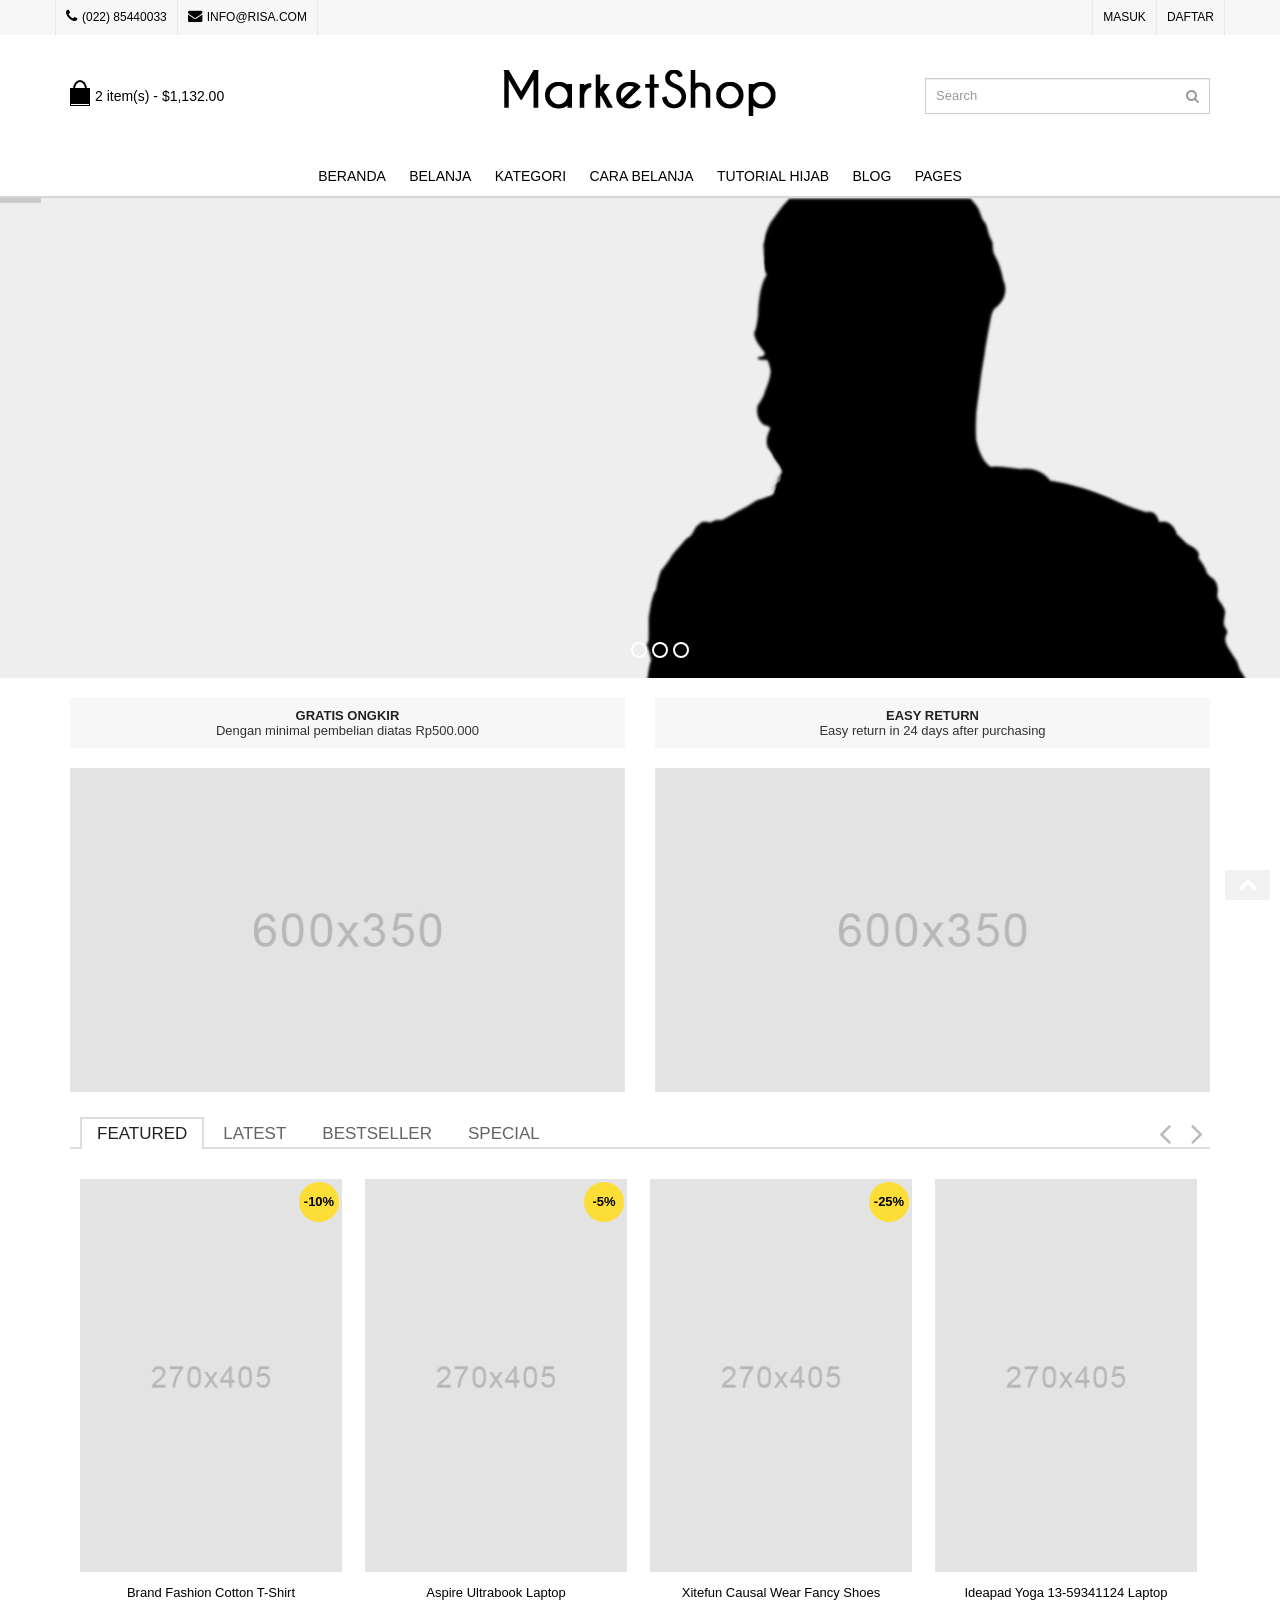
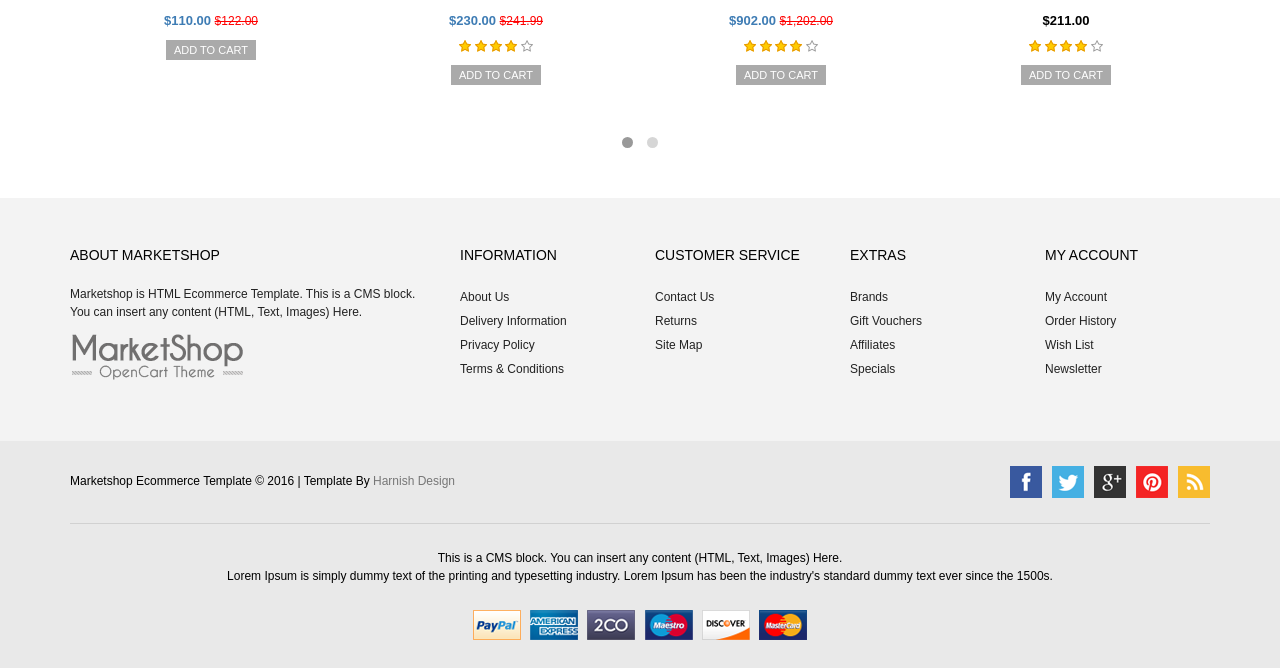
==== commit f563746d: "Last update" ====
--- a/index.html
+++ b/index.html
@@ -31,68 +31,15 @@
           <div class="pull-left flip left-top">
             <div class="links">
               <ul>
-                <li class="mobile"><i class="fa fa-phone"></i>+91 9898777656</li>
-                <li class="email"><a href="mailto:info@marketshop.com"><i class="fa fa-envelope"></i>info@marketshop.com</a></li>
-                <li class="wrap_custom_block hidden-sm hidden-xs"><a>Custom Block<b></b></a>
-                  <div class="dropdown-menu custom_block">
-                    <ul>
-                      <li>
-                        <table>
-                          <tbody>
-                            <tr>
-                              <td><img alt="" src="image/banner/cms-block.jpg"></td>
-                              <td><img alt="" src="image/banner/responsive.jpg"></td>
-                            </tr>
-                            <tr>
-                              <td><h4>CMS Blocks</h4></td>
-                              <td><h4>Responsive Template</h4></td>
-                            </tr>
-                            <tr>
-                              <td>This is a CMS block. You can insert any content (HTML, Text, Images) Here.</td>
-                              <td>This is a CMS block. You can insert any content (HTML, Text, Images) Here.</td>
-                            </tr>
-                            <tr>
-                              <td><strong><a class="btn btn-default btn-sm" href="#">Read More</a></strong></td>
-                              <td><strong><a class="btn btn-default btn-sm" href="#">Read More</a></strong></td>
-                            </tr>
-                          </tbody>
-                        </table>
-                      </li>
-                    </ul>
-                  </div>
-                </li>
+                <li class="mobile"><i class="fa fa-phone"></i>(022) 85440033</li>
+                <li class="email"><a href="mailto:info@risa.com"><i class="fa fa-envelope"></i>info@risa.com</a></li>
               </ul>
             </div>
-            <div id="language" class="btn-group">
-              <button class="btn-link dropdown-toggle" data-toggle="dropdown"> <span> <img src="image/flags/gb.png" alt="English" title="English">English <i class="fa fa-caret-down"></i></span></button>
-              <ul class="dropdown-menu">
-                <li>
-                  <button class="btn btn-link btn-block language-select" type="button" name="GB"><img src="image/flags/gb.png" alt="English" title="English" /> English</button>
-                </li>
-                <li>
-                  <button class="btn btn-link btn-block language-select" type="button" name="GB"><img src="image/flags/ar.png" alt="Arabic" title="Arabic" /> Arabic</button>
-                </li>
-              </ul>
-            </div>
-            <div id="currency" class="btn-group">
-              <button class="btn-link dropdown-toggle" data-toggle="dropdown"> <span> $ USD <i class="fa fa-caret-down"></i></span></button>
-              <ul class="dropdown-menu">
-                <li>
-                  <button class="currency-select btn btn-link btn-block" type="button" name="EUR">€ Euro</button>
-                </li>
-                <li>
-                  <button class="currency-select btn btn-link btn-block" type="button" name="GBP">£ Pound Sterling</button>
-                </li>
-                <li>
-                  <button class="currency-select btn btn-link btn-block" type="button" name="USD">$ US Dollar</button>
-                </li>
-              </ul>
-            </div>
           </div>
           <div id="top-links" class="nav pull-right flip">
             <ul>
-              <li><a href="login.html">Login</a></li>
-              <li><a href="register.html">Register</a></li>
+              <li><a href="login.html">Masuk</a></li>
+              <li><a href="register.html">Daftar</a></li>
             </ul>
           </div>
         </div>
@@ -175,237 +122,47 @@
     </header>
     <!-- Header End-->
     <!-- Main Menu Start-->
-    <nav id="menu" class="navbar">
+    <nav id="menu" class="navbar center">
       <div class="navbar-header"> <span class="visible-xs visible-sm"> Menu <b></b></span></div>
       <div class="container">
         <div class="collapse navbar-collapse navbar-ex1-collapse">
           <ul class="nav navbar-nav">
-            <li><a class="home_link" title="Home" href="index.html">Home</a></li>
-            <li class="mega-menu dropdown"><a href="category.html">Men</a>
+            <li><a class="home_link" title="Home" href="index.html">Beranda</a></li>
+            <li class="mega-menu dropdown"><a href="category.html">Belanja</a></li>
+            <li class="mega-menu dropdown"> <a href="category.html">Kategori</a>
               <div class="dropdown-menu">
-                <div class="column col-lg-2 col-md-3"><a href="category.html">Footwear</a>
+                <div class="column col-lg-2 col-md-3"><a href="category.html">Jilbab Instan</a>
                   <div>
                     <ul>
-                      <li><a href="category.html">Casual Shoes</a></li>
-                      <li><a href="category.html">Formal Shoes</a></li>
-                      <li><a href="category.html">Sandals & Floaters</a></li>
-                      <li><a href="category.html">Sneakers</a></li>
-                      <li><a href="category.html">Sports Shoes</a></li>
+                      <li> <a href="category.html">Khanza </a> </li>
+                      <li> <a href="category.html">Hana </a> </li>
+                      <li> <a href="category.html">Thaliha </a> </li>
                     </ul>
                   </div>
                 </div>
-                <div class="column col-lg-2 col-md-3"><a href="category.html">Clothing</a>
+                <div class="column col-lg-2 col-md-3"><a href="category.html">Khimar</a>
                   <div>
                     <ul>
-                      <li><a href="category.html">Casual</a></li>
-                      <li><a href="category.html">Jeans</a></li>
-                      <li><a href="category.html">T-Shirts</a></li>
-                      <li><a href="category.html">Formal Shirts</a></li>
+                      <li> <a href="category.html">Fatma </a></li>
+                      <li> <a href="category.html">Almira </a></li>
+                      <li> <a href="category.html">Diana </a></li>
                     </ul>
                   </div>
                 </div>
-                <div class="column col-lg-2 col-md-3"><a href="category.html">Bags, Belts & Wallets</a>
+                <div class="column col-lg-2 col-md-3"><a href="category.html">Pashmina</a>
                   <div>
                     <ul>
-                      <li><a href="category.html">Sling Bags</a></li>
-                      <li><a href="category.html">Handbags</a></li>
-                      <li><a href="category.html">Wallets & Belts</a></li>
-                    </ul>
-                  </div>
-                </div>
-                <div class="column col-lg-2 col-md-3"><a href="category.html">Watches</a>
-                  <div>
-                    <ul>
-                      <li><a href="category.html">Timex</a></li>
-                      <li><a href="category.html">Titan</a></li>
-                      <li><a href="category.html">Fastrack</a></li>
-                      <li><a href="category.html">Accessories</a></li>
-                    </ul>
-                  </div>
-                </div>
-                <div class="column col-lg-2 col-md-3"><a href="category.html">Games</a>
-                  <div>
-                    <ul>
-                      <li><a href="category.html">Toys</a></li>
-                      <li><a href="category.html">Puzzles</a></li>
-                      <li><a href="category.html">Hobbies</a></li>
-                      <li><a href="category.html">Strollers</a></li>
-                      <li><a href="category.html">Health & Safety</a></li>
-                    </ul>
-                  </div>
-                </div>
-                <div class="column col-lg-2 col-md-3"><a href="category.html">Accessories</a>
-                  <div>
-                    <ul>
-                      <li><a href="category.html">New Sub Categories</a></li>
-                      <li><a href="category.html">Sub Categories</a></li>
+                      <li> <a href="category.html">Xiana </a> </li>
+                      <li> <a href="category.html">Faiza </a> </li>
+                      <li> <a href="category.html">Raisa </a> </li>
                     </ul>
                   </div>
                 </div>
               </div>
             </li>
-            <li class="mega-menu dropdown"><a href="category.html">Women</a>
-              <div class="dropdown-menu">
-                <div class="column col-lg-2 col-md-3"><a href="category.html">Ethnic Wear</a>
-                  <div>
-                    <ul>
-                      <li><a href="category.html">Dress Materials</a></li>
-                      <li><a href="category.html">Kurta and Kurti</a></li>
-                      <li><a href="category.html">Salwar Kameez Sets</a></li>
-                      <li><a href="category.html">Sarees</a></li>
-                    </ul>
-                  </div>
-                </div>
-                <div class="column col-lg-2 col-md-3"><a href="category.html">Western Wear</a>
-                  <div>
-                    <ul>
-                      <li><a href="category.html">Sports and Gymwear</a></li>
-                      <li><a href="category.html">Dresses</a></li>
-                      <li><a href="category.html">Jeans</a></li>
-                      <li><a href="category.html">Polo's and T-Shirts</a></li>
-                      <li><a href="category.html">Shirts Tops & Tunics</a></li>
-                    </ul>
-                  </div>
-                </div>
-                <div class="column col-lg-2 col-md-3"><a href="category.html">Bags, Belts & Wallets</a>
-                  <div>
-                    <ul>
-                      <li><a href="category.html">Handbags</a></li>
-                      <li><a href="category.html">Totes</a></li>
-                      <li><a href="category.html">Wallets & Belts</a></li>
-                    </ul>
-                  </div>
-                </div>
-                <div class="column col-lg-2 col-md-3"><a href="category.html">Jewellery</a>
-                  <div>
-                    <ul>
-                      <li><a href="category.html">Diamond</a></li>
-                      <li><a href="category.html">Silver</a></li>
-                      <li><a href="category.html">Gold</a></li>
-                      <li><a href="category.html">Pearl</a></li>
-                    </ul>
-                  </div>
-                </div>
-                <div class="column col-lg-2 col-md-3"><a href="category.html">Lingerie & Sleep Wear</a>
-                  <div>
-                    <ul>
-                      <li><a href="category.html">Premium</a></li>
-                    </ul>
-                  </div>
-                </div>
-                <div class="column col-lg-2 col-md-3"><a href="category.html">Accessories</a>
-                  <div>
-                    <ul>
-                      <li><a href="category.html">New Sub Categories</a></li>
-                      <li><a href="category.html">Sub Categories</a></li>
-                      <li><a href="category.html">Categories New</a></li>
-                    </ul>
-                  </div>
-                </div>
-              </div>
-            </li>
-            <li class="mega-menu dropdown"> <a href="category.html">Electronics</a>
-              <div class="dropdown-menu">
-                <div class="column col-lg-2 col-md-3"><a href="category.html">Laptops</a>
-                  <div>
-                    <ul>
-                      <li> <a href="category.html">New Sub Categories </a> </li>
-                      <li> <a href="category.html">New Sub Categories </a> </li>
-                      <li> <a href="category.html">Sub Categories New </a> </li>
-                    </ul>
-                  </div>
-                </div>
-                <div class="column col-lg-2 col-md-3"><a href="category.html">Desktops</a>
-                  <div>
-                    <ul>
-                      <li> <a href="category.html">New Sub Categories </a> </li>
-                      <li> <a href="category.html">Sub Categories New </a> </li>
-                      <li> <a href="category.html">Sub Categories New </a> </li>
-                    </ul>
-                  </div>
-                </div>
-                <div class="column col-lg-2 col-md-3"><a href="category.html">Cameras</a>
-                  <div>
-                    <ul>
-                      <li> <a href="category.html">New Sub Categories</a></li>
-                    </ul>
-                  </div>
-                </div>
-                <div class="column col-lg-2 col-md-3"><a href="category.html">Mobile Phones</a>
-                  <div>
-                    <ul>
-                      <li><a href="category.html">New Sub Categories</a></li>
-                      <li><a href="category.html">New Sub Categories</a></li>
-                    </ul>
-                  </div>
-                </div>
-                <div class="column col-lg-2 col-md-3"><a href="category.html">TV &amp; Home Audio</a>
-                  <div>
-                    <ul>
-                      <li><a href="category.html">New Sub Categories </a> </li>
-                      <li><a href="category.html">Sub Categories New </a> </li>
-                    </ul>
-                  </div>
-                </div>
-                <div class="column col-lg-2 col-md-3"><a href="category.html">MP3 Players</a> </div>
-              </div>
-            </li>
-            <li class="dropdown"><a href="category.html">Books</a></li>
-            <li class="dropdown"><a href="category.html">Health &amp; Beauty</a>
-              <div class="dropdown-menu">
-                <ul>
-                  <li> <a href="category.html">Perfumes</a></li>
-                  <li> <a href="category.html">Makeup</a></li>
-                  <li> <a href="category.html">Sun Care</a></li>
-                  <li> <a href="category.html">Skin Care</a></li>
-                  <li> <a href="category.html">Eye Care</a></li>
-                  <li> <a href="category.html">Hair Care</a></li>
-                </ul>
-              </div>
-            </li>
-            <li class="dropdown"><a href="#">Brands</a>
-              <div class="dropdown-menu">
-                <ul>
-                  <li> <a href="category.html">Apple</a></li>
-                  <li> <a href="category.html">Canon</a></li>
-                  <li> <a href="category.html">Hewlett-Packard</a></li>
-                  <li> <a href="category.html">HTC</a></li>
-                  <li> <a href="category.html">Palm</a></li>
-                  <li> <a href="category.html">Sony</a></li>
-                  <li> <a href="category.html">Test</a></li>
-                  <li> <a href="category.html">Test3</a></li>
-                  <li> <a href="category.html">Test4</a></li>
-                </ul>
-              </div>
-            </li>
-            <li class="dropdown wrap_custom_block hidden-sm hidden-xs"><a>Custom Block</a>
-              <div class="dropdown-menu custom_block">
-                <ul>
-                  <li>
-                    <table>
-                      <tbody>
-                        <tr>
-                          <td><img alt="" src="image/banner/cms-block.jpg"></td>
-                          <td><img alt="" src="image/banner/responsive.jpg"></td>
-                        </tr>
-                        <tr>
-                          <td><h4>CMS Blocks</h4></td>
-                          <td><h4>Responsive Template</h4></td>
-                        </tr>
-                        <tr>
-                          <td>This is a CMS block. You can insert any content (HTML, Text, Images) Here.</td>
-                          <td>This is a CMS block. You can insert any content (HTML, Text, Images) Here.</td>
-                        </tr>
-                        <tr>
-                          <td><strong><a class="btn btn-default btn-sm" href="#">Read More</a></strong></td>
-                          <td><strong><a class="btn btn-default btn-sm" href="#">Read More</a></strong></td>
-                        </tr>
-                      </tbody>
-                    </table>
-                  </li>
-                </ul>
-              </div>
-            </li>
+            <li class="mega-menu dropdown"><a href="category.html">Cara Belanja</a></li>
+            <li class="mega-menu dropdown"><a href="category.html">Tutorial Hijab</a></li>
+            <li class="mega-menu dropdown"><a href="category.html">Blog</a></li>
             <li class="dropdown information-link"><a>Pages</a>
               <div class="dropdown-menu">
                 <ul>
@@ -443,45 +200,45 @@
           <!-- MAIN IMAGE -->
           <img src="images/dummy.png" style='background-color:#eeeeee' alt="">
           <!-- LAYER NR. 1 -->
-          <div class="tp-caption tp-resizeme rs-parallaxlevel-2" 
-									 id="slide-1-layer-1" 
-									 data-x="['right','left','center','center']" data-hoffset="['0','633','-110','-60']" 
-									 data-y="['top','top','top','bottom']" data-voffset="['0','0','0','0']" 
+          <div class="tp-caption tp-resizeme rs-parallaxlevel-2"
+									 id="slide-1-layer-1"
+									 data-x="['right','left','center','center']" data-hoffset="['0','633','-110','-60']"
+									 data-y="['top','top','top','bottom']" data-voffset="['0','0','0','0']"
 												data-width="none"
 									data-height="none"
 									data-whitespace="nowrap"
 									data-transform_idle="o:1;"
-						 
-									 data-transform_in="x:right;s:800;e:Power3.easeOut;" 
-									 data-transform_out="opacity:0;s:1500;e:Power4.easeIn;s:1500;e:Power4.easeIn;" 
-									data-start="300" 
-									data-responsive_offset="on" 
-
-									
+
+									 data-transform_in="x:right;s:800;e:Power3.easeOut;"
+									 data-transform_out="opacity:0;s:1500;e:Power4.easeIn;s:1500;e:Power4.easeIn;"
+									data-start="300"
+									data-responsive_offset="on"
+
+
 									style="z-index: 7;"><img data-lazyload="image/slider/revslider/06man.png" data-hh="490" data-ww="617" alt="man" src="image/slider/revslider/06man.png" style="width: 617px; height: 490px;"> </div>
           <!-- LAYER NR. 2 -->
-          <div class="tp-caption tp-shape tp-shapewrapper  tp-resizeme" 
- 
-	 id="slide-1-layer-2" 
-	 data-x="left" data-hoffset="30" 
-	 data-y="middle" data-voffset="-110" 
+          <div class="tp-caption tp-shape tp-shapewrapper  tp-resizeme"
+
+	 id="slide-1-layer-2"
+	 data-x="left" data-hoffset="30"
+	 data-y="middle" data-voffset="-110"
 	 data-width="160"
 	 data-height="10"
 	 data-whitespace="nowrap"
 	 data-transform_idle="o:1;"
 	 data-style_hover="cursor:pointer;"
-	 data-transform_in="opacity:0;s:300;e:Power2.easeInOut;" 
+	 data-transform_in="opacity:0;s:300;e:Power2.easeInOut;"
 	 data-transform_out="opacity:0;s:300;s:300;"
 	 data-start="1400"
-	 data-responsive_offset="on" 
- 
+	 data-responsive_offset="on"
+
 	 style="z-index: 9;
 	 	background-color:#e5e5e5;"> </div>
           <!-- LAYER NR. 3 -->
-          <div class="tp-caption NotGeneric-Title tp-resizeme" 
-									 id="slide-1-layer-3" 
-									 data-x="left" data-hoffset="210" 
-									 data-y="middle" data-voffset="-110" 
+          <div class="tp-caption NotGeneric-Title tp-resizeme"
+									 id="slide-1-layer-3"
+									 data-x="left" data-hoffset="210"
+									 data-y="middle" data-voffset="-110"
 												data-width="['auto','auto','auto','auto']"
 									data-height="['auto','auto','auto','auto']"
                                     data-fontsize="['22','70','70','45']"
@@ -489,41 +246,41 @@
                                     data-color="#000"
                                     data-fontweight="1400"
 									data-transform_idle="o:1;"
-						 
-									 data-transform_in="y:[100%];z:0;rZ:-35deg;sX:1;sY:1;skX:0;skY:0;s:2000;e:Power4.easeInOut;" 
-									 data-transform_out="s:1000;e:Power2.easeInOut;s:1000;e:Power2.easeInOut;" 
-									 data-mask_in="x:0px;y:0px;s:inherit;e:inherit;" 
-									data-start="650" 
-									data-splitin="chars" 
-									data-splitout="none" 
-									data-responsive_offset="on" 
-
-									data-elementdelay="0.05" 
-									
+
+									 data-transform_in="y:[100%];z:0;rZ:-35deg;sX:1;sY:1;skX:0;skY:0;s:2000;e:Power4.easeInOut;"
+									 data-transform_out="s:1000;e:Power2.easeInOut;s:1000;e:Power2.easeInOut;"
+									 data-mask_in="x:0px;y:0px;s:inherit;e:inherit;"
+									data-start="650"
+									data-splitin="chars"
+									data-splitout="none"
+									data-responsive_offset="on"
+
+									data-elementdelay="0.05"
+
 									style="z-index: 6; white-space: nowrap; ">END OF </div>
           <!-- LAYER NR. 4 -->
-          <div class="tp-caption tp-shape tp-shapewrapper  tp-resizeme" 
- 
-	 id="slide-1-layer-4" 
-	 data-x="left" data-hoffset="310" 
-	 data-y="middle" data-voffset="-110" 
+          <div class="tp-caption tp-shape tp-shapewrapper  tp-resizeme"
+
+	 id="slide-1-layer-4"
+	 data-x="left" data-hoffset="310"
+	 data-y="middle" data-voffset="-110"
 	 data-width="160"
 	 data-height="10"
 	 data-whitespace="nowrap"
 	 data-transform_idle="o:1;"
 	 data-style_hover="cursor:pointer;"
-	 data-transform_in="opacity:0;s:300;e:Power2.easeInOut;" 
+	 data-transform_in="opacity:0;s:300;e:Power2.easeInOut;"
 	 data-transform_out="opacity:0;s:300;s:300;"
 	 data-start="1400"
-	 data-responsive_offset="on" 
- 
+	 data-responsive_offset="on"
+
 	 style="z-index: 9;
 	 	background-color:#e5e5e5;"> </div>
           <!-- LAYER NR. 5 -->
-          <div class="tp-caption NotGeneric-Title tp-resizeme" 
-									 id="slide-1-layer-5" 
-									 data-x="left" data-hoffset="30" 
-									 data-y="middle" data-voffset="-55" 
+          <div class="tp-caption NotGeneric-Title tp-resizeme"
+									 id="slide-1-layer-5"
+									 data-x="left" data-hoffset="30"
+									 data-y="middle" data-voffset="-55"
 									data-width="['auto','auto','auto','auto']"
 									data-height="['auto','auto','auto','auto']"
                                     data-fontsize="['65','60','60','45']"
@@ -531,38 +288,38 @@
                                     data-color="#000"
                                     data-fontweight="700"
 									data-transform_idle="o:1;"
-									 data-transform_in="x:[-105%];z:0;rX:0deg;rY:0deg;rZ:-90deg;sX:1;sY:1;skX:0;skY:0;s:2000;e:Power4.easeInOut;" 
-									 data-transform_out="s:1000;e:Power2.easeInOut;s:1000;e:Power2.easeInOut;" 
-									 data-mask_in="x:0px;y:0px;s:inherit;e:inherit;" 
-									data-start="800" 
-									data-splitin="chars" 
-									data-splitout="none" 
-									data-responsive_offset="on" 
-									data-elementdelay="0.05" 
+									 data-transform_in="x:[-105%];z:0;rX:0deg;rY:0deg;rZ:-90deg;sX:1;sY:1;skX:0;skY:0;s:2000;e:Power4.easeInOut;"
+									 data-transform_out="s:1000;e:Power2.easeInOut;s:1000;e:Power2.easeInOut;"
+									 data-mask_in="x:0px;y:0px;s:inherit;e:inherit;"
+									data-start="800"
+									data-splitin="chars"
+									data-splitout="none"
+									data-responsive_offset="on"
+									data-elementdelay="0.05"
 									style="z-index: 6; white-space: nowrap; ">SEASON SALE </div>
           <!-- LAYER NR. 6 -->
-          <div class="tp-caption tp-shape tp-shapewrapper  tp-resizeme" 
- 
-	 id="slide-1-layer-6" 
-	 data-x="left" data-hoffset="30" 
-	 data-y="middle" data-voffset="0" 
+          <div class="tp-caption tp-shape tp-shapewrapper  tp-resizeme"
+
+	 id="slide-1-layer-6"
+	 data-x="left" data-hoffset="30"
+	 data-y="middle" data-voffset="0"
 	 data-width="440"
 	 data-height="10"
 	 data-whitespace="nowrap"
 	 data-transform_idle="o:1;"
 	 data-style_hover="cursor:pointer;"
-	 data-transform_in="opacity:0;s:300;e:Power2.easeInOut;" 
+	 data-transform_in="opacity:0;s:300;e:Power2.easeInOut;"
 	 data-transform_out="opacity:0;s:300;s:300;"
 	 data-start="1600"
-	 data-responsive_offset="on" 
- 
+	 data-responsive_offset="on"
+
 	 style="z-index: 9;
 	 	background-color:#e5e5e5;"> </div>
           <!-- LAYER NR. 7 -->
-          <div class="tp-caption NotGeneric-Title tp-resizeme" 
-									 id="slide-1-layer-7" 
-									 data-x="left" data-hoffset="140" 
-									 data-y="middle" data-voffset="50" 
+          <div class="tp-caption NotGeneric-Title tp-resizeme"
+									 id="slide-1-layer-7"
+									 data-x="left" data-hoffset="140"
+									 data-y="middle" data-voffset="50"
 									data-width="['auto','auto','auto','auto']"
 									data-height="['auto','auto','auto','auto']"
                                     data-fontsize="['28','28','28','22']"
@@ -570,134 +327,134 @@
                                     data-color="#000"
                                     data-fontweight="700"
 									data-transform_idle="o:1;"
-						 
-									 data-transform_in="x:{-50,50};y:{-5,50};rX:{-90,90};rY:{-90,90};rZ:{-360,360};sX:0;sY:0;opacity:0;s:2000;e:Power4.easeInOut;" 
-									 data-transform_out="s:1000;e:Power2.easeInOut;s:1000;e:Power2.easeInOut;" 
-									data-start="1700" 
-									data-splitin="chars" 
-									data-splitout="none" 
-									data-responsive_offset="on" 
-
-									data-elementdelay="0.05" 
-									
+
+									 data-transform_in="x:{-50,50};y:{-5,50};rX:{-90,90};rY:{-90,90};rZ:{-360,360};sX:0;sY:0;opacity:0;s:2000;e:Power4.easeInOut;"
+									 data-transform_out="s:1000;e:Power2.easeInOut;s:1000;e:Power2.easeInOut;"
+									data-start="1700"
+									data-splitin="chars"
+									data-splitout="none"
+									data-responsive_offset="on"
+
+									data-elementdelay="0.05"
+
 									style="z-index: 6; white-space: nowrap; ">FLATE 20% OFF </div>
           <!-- LAYER NR. 8 -->
-          <div class="tp-caption WebProduct-Button rev-btn rs-parallaxlevel-0" 
-									 id="slide-1-layer-8" 
-									 data-x="['left','left','left','left']" data-hoffset="['150','0','0','0']" 
+          <div class="tp-caption WebProduct-Button rev-btn rs-parallaxlevel-0"
+									 id="slide-1-layer-8"
+									 data-x="['left','left','left','left']" data-hoffset="['150','0','0','0']"
                                      data-y="['middle','middle','middle','middle']" data-voffset="['120','110','110','31']"
 									data-width="['auto']"
 									data-height="['auto']"
 									data-whitespace="nowrap"
 									data-transform_idle="o:1;"
-                                    
+
 									data-transform_hover="o:1;rX:0;rY:0;rZ:0;z:0;s:300;e:Linear.easeNone;"
 									data-style_hover="c:rgba(51, 51, 51, 1.00);bg:rgba(255, 255, 255, 1.00);"
-						 
-									data-transform_in="y:[100%];z:0;rX:0deg;rY:0;rZ:0;sX:1;sY:1;skX:0;skY:0;opacity:0;s:2000;e:Power4.easeInOut;" 
-									 data-transform_out="s:1000;s:1000;" 
-									data-start="2000" 
-									data-splitin="none" 
-									data-splitout="none" 
+
+									data-transform_in="y:[100%];z:0;rX:0deg;rY:0;rZ:0;sX:1;sY:1;skX:0;skY:0;opacity:0;s:2000;e:Power4.easeInOut;"
+									 data-transform_out="s:1000;s:1000;"
+									data-start="2000"
+									data-splitin="none"
+									data-splitout="none"
 									data-actions='[{"event":"click","action":"scrollbelow","offset":"px"}]'
-									data-responsive_offset="on" 
+									data-responsive_offset="on"
 									data-responsive="off"
-									
+
 									style="z-index: 14; white-space: nowrap;">SHOP NOW </div>
         </li>
         <li data-transition="fade">
           <!-- MAIN IMAGE -->
           <img src="image/slider/revslider/01minimalist-banner.jpg"  alt=""  width="1349" height="480">
           <!-- LAYER NR. 1 -->
-          <div class="tp-caption tp-resizeme rs-parallaxlevel-2" 
-									 id="slide-2-layer-1" 
-									 data-x="['center','center','center','center']" data-hoffset="['0','0','0','0']" 
-									 data-y="['top','top','top','top']" data-voffset="['40','40','40','10']" 
+          <div class="tp-caption tp-resizeme rs-parallaxlevel-2"
+									 id="slide-2-layer-1"
+									 data-x="['center','center','center','center']" data-hoffset="['0','0','0','0']"
+									 data-y="['top','top','top','top']" data-voffset="['40','40','40','10']"
 									data-width="none"
 									data-height="490"
 									data-whitespace="nowrap"
 									data-transform_idle="o:1;"
-									data-transform_in="x:-50px;y:-200px;rX:-10deg;rY:-15deg;rZ:-5deg;sX:0;sY:0;opacity:0;s:500;e:Power2.easeInOut;" 
-									data-transform_out="opacity:0;s:1500;e:Power4.easeIn;s:1500;e:Power4.easeInOut;" 
-									data-start="1200" 
-									data-responsive_offset="on" 
+									data-transform_in="x:-50px;y:-200px;rX:-10deg;rY:-15deg;rZ:-5deg;sX:0;sY:0;opacity:0;s:500;e:Power2.easeInOut;"
+									data-transform_out="opacity:0;s:1500;e:Power4.easeIn;s:1500;e:Power4.easeInOut;"
+									data-start="1200"
+									data-responsive_offset="on"
 									style="z-index: 7;"><img data-lazyload="image/slider/revslider/04sale.png" data-hh="268" data-ww="694" alt="sale" src="image/slider/revslider/04sale.png"> </div>
           <!-- LAYER NR. 2 -->
-          <div class="tp-caption NotGeneric-SubTitle tp-resizeme rs-parallaxlevel-0" 
-									 id="slide-2-layer-2" 
-									 data-x="['center','center','center','center']" data-hoffset="['0','0','0','0']" 
+          <div class="tp-caption NotGeneric-SubTitle tp-resizeme rs-parallaxlevel-0"
+									 id="slide-2-layer-2"
+									 data-x="['center','center','center','center']" data-hoffset="['0','0','0','0']"
 									 data-y="['bottom','middle','middle','middle']" data-voffset="['80','-70','-70','-31']"
 									data-width="none"
 									data-height="none"
 									data-transform_idle="o:1;"
-						 
-									 data-transform_in="y:[100%];z:0;rX:0deg;rY:0;rZ:0;sX:1;sY:1;skX:0;skY:0;opacity:0;s:1000;e:Power4.easeInOut;" 
-									 data-transform_out="y:[100%];s:1000;e:Power2.easeInOut;s:1000;e:Power2.easeInOut;" 
-									 data-mask_in="x:0px;y:[100%];s:inherit;e:inherit;" 
-									 data-mask_out="x:inherit;y:inherit;s:inherit;e:inherit;" 
-									data-start="1100" 
-									data-splitin="none" 
-									data-splitout="none" 
-									data-responsive_offset="on" 
-									
+
+									 data-transform_in="y:[100%];z:0;rX:0deg;rY:0;rZ:0;sX:1;sY:1;skX:0;skY:0;opacity:0;s:1000;e:Power4.easeInOut;"
+									 data-transform_out="y:[100%];s:1000;e:Power2.easeInOut;s:1000;e:Power2.easeInOut;"
+									 data-mask_in="x:0px;y:[100%];s:inherit;e:inherit;"
+									 data-mask_out="x:inherit;y:inherit;s:inherit;e:inherit;"
+									data-start="1100"
+									data-splitin="none"
+									data-splitout="none"
+									data-responsive_offset="on"
+
 									style="z-index: 7;"><img data-lazyload="image/slider/revslider/05bg-line.png" data-hh="55" data-ww="338" alt="sale" src="image/slider/revslider/04sale.png"> </div>
           <!-- LAYER NR. 3 -->
-          <div class="tp-caption NotGeneric-SubTitle tp-resizeme rs-parallaxlevel-0" 
-									 id="slide-2-layer-3" 
-									 data-x="['center','center','center','center']" data-hoffset="['0','0','0','0']" 
+          <div class="tp-caption NotGeneric-SubTitle tp-resizeme rs-parallaxlevel-0"
+									 id="slide-2-layer-3"
+									 data-x="['center','center','center','center']" data-hoffset="['0','0','0','0']"
 									 data-y="['bottom','middle','middle','middle']" data-voffset="['90','70','70','31']"
                                      data-fontsize="['34','34','34','20']"
-                                     data-lineheight="['38','34','34','22']" 
+                                     data-lineheight="['38','34','34','22']"
                                      data-fontweight="700"
                                      data-color="#000"
 									data-width="none"
 									data-height="none"
 									data-whitespace="nowrap"
 									data-transform_idle="o:1;"
-						 
-									 data-transform_in="y:[100%];z:0;rX:0deg;rY:0;rZ:0;sX:1;sY:1;skX:0;skY:0;opacity:0;s:1200;e:Power4.easeInOut;" 
-									 data-transform_out="y:[100%];s:1000;e:Power2.easeInOut;s:1000;e:Power2.easeInOut;" 
-									 data-mask_in="x:0px;y:[100%];s:inherit;e:inherit;" 
-									 data-mask_out="x:inherit;y:inherit;s:inherit;e:inherit;" 
-									data-start="1100" 
-									data-splitin="none" 
-									data-splitout="none" 
-									data-responsive_offset="on" 
-									
+
+									 data-transform_in="y:[100%];z:0;rX:0deg;rY:0;rZ:0;sX:1;sY:1;skX:0;skY:0;opacity:0;s:1200;e:Power4.easeInOut;"
+									 data-transform_out="y:[100%];s:1000;e:Power2.easeInOut;s:1000;e:Power2.easeInOut;"
+									 data-mask_in="x:0px;y:[100%];s:inherit;e:inherit;"
+									 data-mask_out="x:inherit;y:inherit;s:inherit;e:inherit;"
+									data-start="1100"
+									data-splitin="none"
+									data-splitout="none"
+									data-responsive_offset="on"
+
 									style="z-index: 8; letter-spacing:0px;">Up to 40% off </div>
         </li>
         <li data-index="rs-18" data-transition="fade" data-slotamount="7"  data-easein="Power4.easeInOut" data-easeout="Power4.easeInOut" data-delay="10000" data-masterspeed="2000"  data-thumb="image/slider/revslider/03minimalist-banner.jpg"  data-saveperformance="off"  data-title="Ken Burns" data-description="">
           <!-- MAIN IMAGE -->
           <img src="image/slider/revslider/03minimalist-banner.jpg"  alt=""  data-bgposition="center center" data-kenburns="on" data-duration="30000" data-ease="Linear.easeNone" data-scalestart="100" data-scaleend="120" data-rotatestart="0" data-rotateend="0" data-offsetstart="0 0" data-offsetend="0 0" data-bgparallax="10" class="rev-slidebg" data-no-retina>
           <!-- LAYER NR. 1 -->
-          <div class="tp-caption NotGeneric-SubTitle tp-resizeme rs-parallaxlevel-0" 
-									 id="slide-3-layer-1" 
-									 data-x="['center','center','center','center']" data-hoffset="['0','0','0','0']" 
+          <div class="tp-caption NotGeneric-SubTitle tp-resizeme rs-parallaxlevel-0"
+									 id="slide-3-layer-1"
+									 data-x="['center','center','center','center']" data-hoffset="['0','0','0','0']"
 									 data-y="['middle','middle','middle','middle']" data-voffset="['-100','-70','-70','-31']"
                                      data-fontsize="['20','20','20','16']"
-                                     data-lineheight="['20','20','20','18']" 
+                                     data-lineheight="['20','20','20','18']"
                                      data-fontweight="700"
 									data-width="none"
 									data-height="none"
 									data-whitespace="nowrap"
 									data-transform_idle="o:1;"
-						 
-									 data-transform_in="y:[100%];z:0;rX:0deg;rY:0;rZ:0;sX:1;sY:1;skX:0;skY:0;opacity:0;s:2000;e:Power4.easeInOut;" 
-									 data-transform_out="y:[100%];s:1000;e:Power2.easeInOut;s:1000;e:Power2.easeInOut;" 
-									 data-mask_in="x:0px;y:[100%];s:inherit;e:inherit;" 
-									 data-mask_out="x:inherit;y:inherit;s:inherit;e:inherit;" 
-									data-start="1500" 
-									data-splitin="none" 
-									data-splitout="none" 
-									data-responsive_offset="on" 
-
-									
+
+									 data-transform_in="y:[100%];z:0;rX:0deg;rY:0;rZ:0;sX:1;sY:1;skX:0;skY:0;opacity:0;s:2000;e:Power4.easeInOut;"
+									 data-transform_out="y:[100%];s:1000;e:Power2.easeInOut;s:1000;e:Power2.easeInOut;"
+									 data-mask_in="x:0px;y:[100%];s:inherit;e:inherit;"
+									 data-mask_out="x:inherit;y:inherit;s:inherit;e:inherit;"
+									data-start="1500"
+									data-splitin="none"
+									data-splitout="none"
+									data-responsive_offset="on"
+
+
 									style="z-index: 7; white-space:nowrap; letter-spacing:0px;">FREE SHIPPING ON ALL ORDERS </div>
           <!-- LAYER NR. 2 -->
-          <div class="tp-caption NotGeneric-Title tp-resizeme rs-parallaxlevel-0" 
-									 id="slide-3-layer-2" 
-									 data-x="['center','center','center','center']" data-hoffset="['0','0','0','0']" 
-									 data-y="['middle','middle','middle','middle']" data-voffset="['-30','0','0','0']" 
+          <div class="tp-caption NotGeneric-Title tp-resizeme rs-parallaxlevel-0"
+									 id="slide-3-layer-2"
+									 data-x="['center','center','center','center']" data-hoffset="['0','0','0','0']"
+									 data-y="['middle','middle','middle','middle']" data-voffset="['-30','0','0','0']"
 									data-fontsize="['70','70','70','45']"
 									data-lineheight="['70','70','70','50']"
 									data-width="none"
@@ -705,65 +462,65 @@
                                     data-fontweight="700"
 									data-whitespace="nowrap"
 									data-transform_idle="o:1;"
-						 
-									 data-transform_in="y:[-100%];z:0;rZ:35deg;sX:1;sY:1;skX:0;skY:0;s:2000;e:Power4.easeInOut;" 
-									 data-transform_out="y:[100%];s:1000;e:Power2.easeInOut;s:1000;e:Power2.easeInOut;" 
-									 data-mask_in="x:0px;y:0px;s:inherit;e:inherit;" 
-									 data-mask_out="x:inherit;y:inherit;s:inherit;e:inherit;" 
-									data-start="1000" 
-									data-splitin="chars" 
-									data-splitout="none" 
-									data-responsive_offset="on" 
-
-									data-elementdelay="0.05" 
-									
+
+									 data-transform_in="y:[-100%];z:0;rZ:35deg;sX:1;sY:1;skX:0;skY:0;s:2000;e:Power4.easeInOut;"
+									 data-transform_out="y:[100%];s:1000;e:Power2.easeInOut;s:1000;e:Power2.easeInOut;"
+									 data-mask_in="x:0px;y:0px;s:inherit;e:inherit;"
+									 data-mask_out="x:inherit;y:inherit;s:inherit;e:inherit;"
+									data-start="1000"
+									data-splitin="chars"
+									data-splitout="none"
+									data-responsive_offset="on"
+
+									data-elementdelay="0.05"
+
 									style="z-index: 6; text-transform:uppercase;"><strong>WEEKEND SPECIAL</strong> </div>
           <!-- LAYER NR. 3 -->
-          <div class="tp-caption NotGeneric-SubTitle tp-resizeme rs-parallaxlevel-0" 
-									 id="slide-3-layer-3" 
-									 data-x="['center','center','center','center']" data-hoffset="['0','0','0','0']" 
+          <div class="tp-caption NotGeneric-SubTitle tp-resizeme rs-parallaxlevel-0"
+									 id="slide-3-layer-3"
+									 data-x="['center','center','center','center']" data-hoffset="['0','0','0','0']"
 									 data-y="['middle','middle','middle','middle']" data-voffset="['40','70','70','31']"
                                      data-fontsize="['28','28','28','20']"
-                                     data-lineheight="['28','28','28','22']" 
+                                     data-lineheight="['28','28','28','22']"
                                      data-fontweight="700"
 									data-width="none"
 									data-height="none"
 									data-whitespace="nowrap"
 									data-transform_idle="o:1;"
-						 
-									 data-transform_in="y:[100%];z:0;rX:0deg;rY:0;rZ:0;sX:1;sY:1;skX:0;skY:0;opacity:0;s:2000;e:Power4.easeInOut;" 
-									 data-transform_out="y:[100%];s:1000;e:Power2.easeInOut;s:1000;e:Power2.easeInOut;" 
-									 data-mask_in="x:0px;y:[100%];s:inherit;e:inherit;" 
-									 data-mask_out="x:inherit;y:inherit;s:inherit;e:inherit;" 
-									data-start="1500" 
-									data-splitin="none" 
-									data-splitout="none" 
-									data-responsive_offset="on" 
-
-									
+
+									 data-transform_in="y:[100%];z:0;rX:0deg;rY:0;rZ:0;sX:1;sY:1;skX:0;skY:0;opacity:0;s:2000;e:Power4.easeInOut;"
+									 data-transform_out="y:[100%];s:1000;e:Power2.easeInOut;s:1000;e:Power2.easeInOut;"
+									 data-mask_in="x:0px;y:[100%];s:inherit;e:inherit;"
+									 data-mask_out="x:inherit;y:inherit;s:inherit;e:inherit;"
+									data-start="1500"
+									data-splitin="none"
+									data-splitout="none"
+									data-responsive_offset="on"
+
+
 									style="z-index: 7; text-transform:uppercase;">UP TO 60% OFF </div>
           <!-- LAYER NR. 4 -->
-          <div class="tp-caption WebProduct-Button rev-btn rs-parallaxlevel-0" 
-									 id="slide-3-layer-4" 
-									 data-x="['center','center','center','center']" data-hoffset="['0','0','0','0']" 
+          <div class="tp-caption WebProduct-Button rev-btn rs-parallaxlevel-0"
+									 id="slide-3-layer-4"
+									 data-x="['center','center','center','center']" data-hoffset="['0','0','0','0']"
                                      data-y="['middle','middle','middle','middle']" data-voffset="['110','110','110','31']"
 									data-width="['auto']"
 									data-height="['auto']"
 									data-whitespace="nowrap"
 									data-transform_idle="o:1;"
-                                    
+
 									data-transform_hover="o:1;rX:0;rY:0;rZ:0;z:0;s:300;e:Linear.easeNone;"
 									data-style_hover="c:rgba(51, 51, 51, 1.00);bg:rgba(255, 255, 255, 1.00);"
-						 
-									data-transform_in="y:[100%];z:0;rX:0deg;rY:0;rZ:0;sX:1;sY:1;skX:0;skY:0;opacity:0;s:2000;e:Power4.easeInOut;" 
-									 data-transform_out="s:1000;s:1000;" 
-									data-start="1750" 
-									data-splitin="none" 
-									data-splitout="none" 
+
+									data-transform_in="y:[100%];z:0;rX:0deg;rY:0;rZ:0;sX:1;sY:1;skX:0;skY:0;opacity:0;s:2000;e:Power4.easeInOut;"
+									 data-transform_out="s:1000;s:1000;"
+									data-start="1750"
+									data-splitin="none"
+									data-splitout="none"
 									data-actions='[{"event":"click","action":"scrollbelow","offset":"px"}]'
-									data-responsive_offset="on" 
+									data-responsive_offset="on"
 									data-responsive="off"
-									
+
 									style="z-index: 14; white-space: nowrap;">SHOP NOW </div>
         </li>
       </ul>
@@ -779,8 +536,8 @@
           <div class="custom-feature-box row">
             <div class="col-sm-6 col-xs-12">
               <div class="feature-box fbox_1">
-                <div class="title">Free Shipping</div>
-                <p>Free shipping on order over $1000</p>
+                <div class="title">Gratis Ongkir</div>
+                <p>Dengan minimal pembelian diatas Rp500.000</p>
               </div>
             </div>
             <div class="col-sm-6 col-xs-12">
@@ -1217,8 +974,8 @@
 <script type="text/javascript" src="js/owl.carousel.min.js"></script>
 <script type="text/javascript" src="js/custom.js"></script>
 <!-- JS Part End-->
-<script>	
-jQuery(document).ready(function() {		
+<script>
+jQuery(document).ready(function() {
    jQuery("#slider1").revolution({
       sliderType:"standard",
       sliderLayout:"fullwidth",
@@ -1247,12 +1004,12 @@
                                     tmp: ''
                                 },
       },
-	  
-								
+
+
 	   gridwidth:1230,
       gridheight:480
-    });		
-});	
+    });
+});
 </script>
 </body>
-</html>+</html>
--- a/css/stylesheet.css
+++ b/css/stylesheet.css
@@ -7,7 +7,7 @@
 ===================================================================================
  Table of Contents
 ===================================================================================
- 
+
 1. General Styles
 2.  Layout
 3.  Header
@@ -25,7 +25,7 @@
      7.4. Grid Product
      7.5. List Product
      7.6. Rating Star
-     7.7. Pagination 
+     7.7. Pagination
 8.  Product Page
 9.  Product Item for Left and Right Panel
 10. Category Accordion
@@ -681,6 +681,13 @@
 	line-height:18px;
 	margin:0;
 }
+#menu.center .navbar-nav {
+    text-align: center;
+}
+#menu.center .nav > li {
+    display: inline-block;
+    float: none;
+}
 .custom_block a, #menu .nav > li.wrap_custom_block > div.custom_block a { display:inline-block; }
 .custom_block { line-height:normal; }
 .custom_block td, .custom_block th { padding:5px; }
